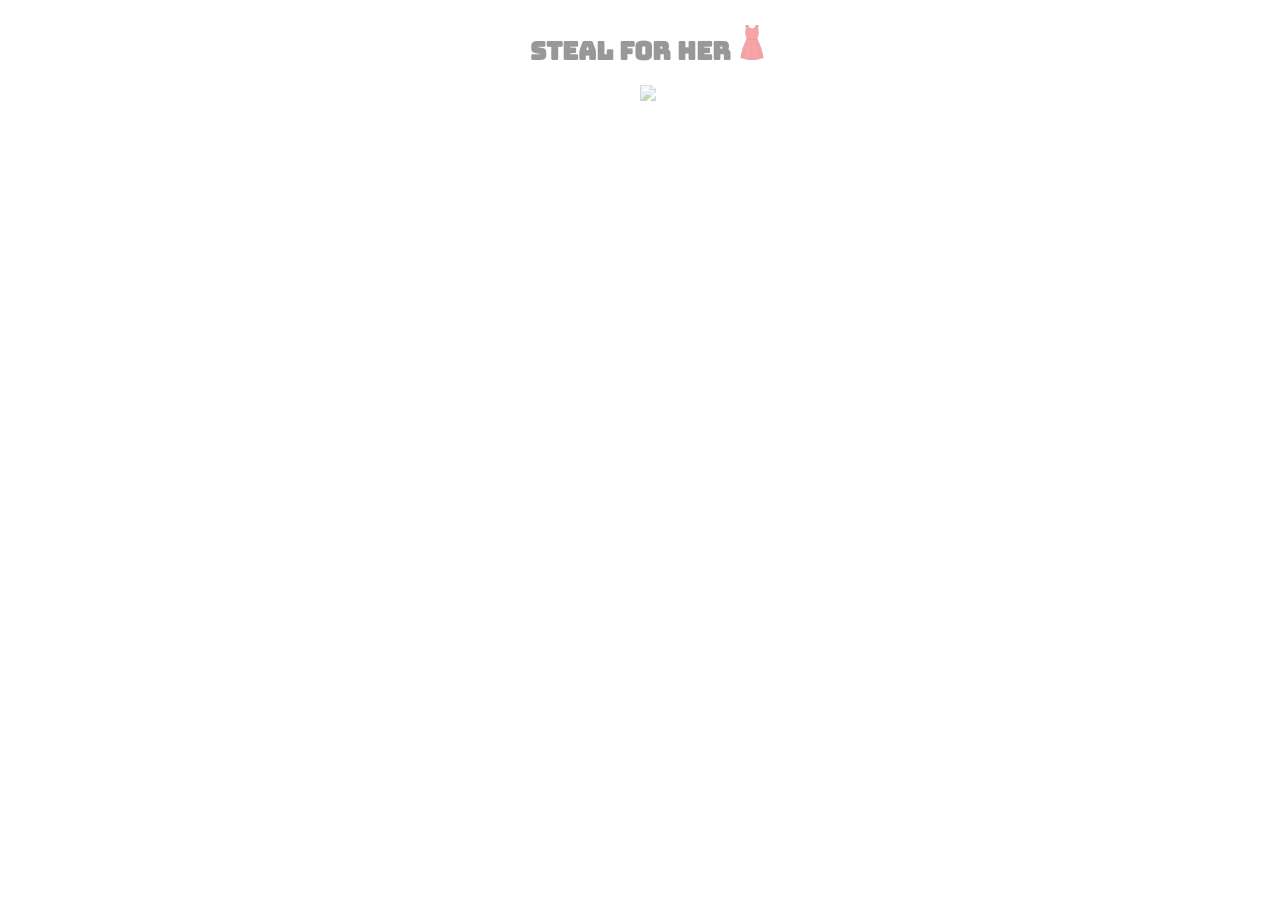
==== index.html @ c2c7077e "first commit" ====
<!DOCTYPE html>
 <html lang="en">
 <head>
  <meta charset="UTF-8">
  <meta name="viewport" content="width=device-width, initial-scale=1.0">
  <title>shopping</title>
   <link rel="stylesheet" href="style.css">
 </head>
 <body>
   <div class="iconscontainer">
<div class="arrow"><i><svg xmlns="http://www.w3.org/2000/svg" fill="none" viewBox="0 0 24 24" stroke-width="1.5" stroke="currentColor" class="size-6">
  <path stroke-linecap="round" stroke-linejoin="round" d="M15.75 19.5 8.25 12l7.5-7.5" />
</svg>
</i></div>
<div class="righticon">
<div class="red-heart"><svg id="Layer_1" data-name="Layer 1" xmlns="http://www.w3.org/2000/svg" viewBox="0 0 122.88 107.39"><defs><style>.cls-1{fill:#ed1b24;fill-rule:evenodd;}</style></defs><title>red-heart</title><path class="cls-1" d="M60.83,17.18c8-8.35,13.62-15.57,26-17C110-2.46,131.27,21.26,119.57,44.61c-3.33,6.65-10.11,14.56-17.61,22.32-8.23,8.52-17.34,16.87-23.72,23.2l-17.4,17.26L46.46,93.55C29.16,76.89,1,55.92,0,29.94-.63,11.74,13.73.08,30.25.29c14.76.2,21,7.54,30.58,16.89Z"/></svg></div>
<div class="cartwheel">
     <svg xmlns="http://www.w3.org/2000/svg" fill="none" viewBox="0 0 24 24" stroke-width="1.5" stroke="currentColor" class="size-6">
     <path stroke-linecap="round" stroke-linejoin="round" d="M2.25 3h1.386c.51 0 .955.343 1.087.835l.383 1.437M7.5 14.25a3 3 0 0 0-3 3h15.75m-12.75-3h11.218c1.121-2.3 2.1-4.684 2.924-7.138a60.114 60.114 0 0 0-16.536-1.84M7.5 14.25 5.106 5.272M6 20.25a.75.75 0 1 1-1.5 0 .75.75 0 0 1 1.5 0Zm12.75 0a.75.75 0 1 1-1.5 0 .75.75 0 0 1 1.5 0Z" />
     </svg>
  </div>
</div>
</div>
<div id="head" onclick="show()">
    <h1>STEAL FOR HER <i><svg xmlns="http://www.w3.org/2000/svg" shape-rendering="geometricPrecision" text-rendering="geometricPrecision" image-rendering="optimizeQuality" fill-rule="evenodd" clip-rule="evenodd" viewBox="0 0 338 511.508"><path fill="#AD161C" fill-rule="nonzero" d="M82.862 0h33.477l1.182 5.897c3.756 18.724 13.481 31.849 25.585 39.256a49.08 49.08 0 0025.052 7.241c8.668.102 17.404-2.122 25.269-6.712 12.444-7.262 22.684-20.515 27.08-39.957L221.801 0h41.116c-.902 14.515-1.826 29.029-2.707 43.546-1.126 18.453-1.211 19.849 2.899 37.934 7.993 35.167 1.565 54.642-4.904 74.239-3.971 12.029-7.961 24.113-7.961 40.197v14.398c22.225 41.858 39.745 84.827 53.747 128.622 14.16 44.289 24.711 89.392 32.887 135.027l1.122 6.261-6.017 1.983c-26.621 8.769-53.846 15.451-80.221 20.239-66.553 12.082-98.972 12.082-165.524 0-26.375-4.788-53.6-11.47-80.221-20.239L0 480.224l1.122-6.261c8.176-45.635 18.727-90.738 32.887-135.027 14.002-43.795 31.522-86.764 53.747-128.622v-14.398c0-16.084-3.99-28.168-7.961-40.197-6.469-19.597-12.897-39.072-4.904-74.239 4.109-18.084 4.025-19.481 2.9-37.925-.885-14.519-1.807-29.037-2.71-43.555h7.781z"/><path fill="#ED1E26" d="M110.366 7.328H82.862l2.156 34.618c1.248 20.509 1.429 21.645-3 41.137-12.631 55.569 13.065 70.045 13.065 112.833v8.761c24.62.581 49.218.86 73.798.854l74.036-.883v-8.732c0-42.788 25.696-57.264 13.065-112.833-4.429-19.492-4.249-20.628-3-41.137l2.154-34.618h-27.502c-16.019 70.853-103.468 68.791-117.268 0zm-19.053 211.91C48.771 301.075 24.097 387.119 8.307 475.251a562.765 562.765 0 0026.819 8.093c7.712-40.823 16.099-81.548 27.322-121.998 11.244-40.528 25.335-80.751 44.441-120.465a4.105 4.105 0 017.406 3.542c-18.863 39.208-32.795 78.99-43.926 119.112-11.145 40.171-19.493 80.725-27.177 121.403-.034.181-.08.356-.135.527 40.419 10.515 80.515 16.381 115.358 18.305V252.241a4.122 4.122 0 018.243 0v251.625c0 .097-.004.194-.01.29 36.835 1.422 93.643-9.604 129.386-18.976a4.014 4.014 0 01-.053-.242c-7.688-40.702-16.481-81.253-28.058-121.371-11.573-40.104-25.954-79.89-44.84-119.144a4.106 4.106 0 017.406-3.542c19.086 39.671 33.623 79.888 45.323 120.433 11.659 40.402 20.483 81.026 28.177 121.722a562.406 562.406 0 0025.704-7.785c-15.788-88.126-40.459-174.162-82.997-255.995-25.139.568-52.754.865-77.815.873l-77.568-.891z"/></svg></i> </h1>  
<img src="C:\Users\Wincila Raj\OneDrive\Desktop\javascript\hd1.webp" >
  </div>
<div class="totcontainer">
<div id="container">
  <div id="profile">
    <div id="prof" onclick="update(event)">
      <svg xmlns="http://www.w3.org/2000/svg" fill="none" viewBox="0 0 24 24" stroke-width="1.5" stroke="currentColor" class="size-6">
      <path stroke-linecap="round" stroke-linejoin="round" d="M17.982 18.725A7.488 7.488 0 0 0 12 15.75a7.488 7.488 0 0 0-5.982 2.975m11.963 0a9 9 0 1 0-11.963 0m11.963 0A8.966 8.966 0 0 1 12 21a8.966 8.966 0 0 1-5.982-2.275M15 9.75a3 3 0 1 1-6 0 3 3 0 0 1 6 0Z"  style="width: 100px";" height:50px;"/>
      </svg>
    </div>
    <div id="text"> <b style="border-radius: 100%; border:  solid black; " onclick="dele(event)">X</b>LOGOUT
    </div>
  <div id="like">
     <svg xmlns="http://www.w3.org/2000/svg" fill="none" viewBox="0 0 24 24" stroke-width="1.5" stroke="currentColor" class="size-6">
     <path stroke-linecap="round" stroke-linejoin="round" d="M21 8.25c0-2.485-2.099-4.5-4.688-4.5-1.935 0-3.597 1.126-4.312 2.733-.715-1.607-2.377-2.733-4.313-2.733C5.1 3.75 3 5.765 3 8.25c0 7.22 9 12 9 12s9-4.78 9-12Z" />
     </svg>
  </div>
  <div id="cart">
     <svg xmlns="http://www.w3.org/2000/svg" fill="none" viewBox="0 0 24 24" stroke-width="1.5" stroke="currentColor" class="size-6">
     <path stroke-linecap="round" stroke-linejoin="round" d="M2.25 3h1.386c.51 0 .955.343 1.087.835l.383 1.437M7.5 14.25a3 3 0 0 0-3 3h15.75m-12.75-3h11.218c1.121-2.3 2.1-4.684 2.924-7.138a60.114 60.114 0 0 0-16.536-1.84M7.5 14.25 5.106 5.272M6 20.25a.75.75 0 1 1-1.5 0 .75.75 0 0 1 1.5 0Zm12.75 0a.75.75 0 1 1-1.5 0 .75.75 0 0 1 1.5 0Z" />
     </svg>
  </div>

</div>
<center>
<div id="inputs">
  <div id="search">
        <i><?xml ver1.0" encoding="utf-8"?><svg version="1.1" id="Layer_1" xmlns="http://www.w3.org/2000/svg" xmlns:xlink="http://www.w3.org/1999/xlink" x="0px" y="0px" width="122.879px" height="119.799px" viewBox="0 0 122.879 119.799" enable-background="new 0 0 122.879 119.799" xml:space="preserve"><g><path d="M49.988,0h0.016v0.007C63.803,0.011,76.298,5.608,85.34,14.652c9.027,9.031,14.619,21.515,14.628,35.303h0.007v0.033v0.04 h-0.007c-0.005,5.557-0.917,10.905-2.594,15.892c-0.281,0.837-0.575,1.641-0.877,2.409v0.007c-1.446,3.66-3.315,7.12-5.547,10.307 l29.082,26.139l0.018,0.016l0.157,0.146l0.011,0.011c1.642,1.563,2.536,3.656,2.649,5.78c0.11,2.1-0.543,4.248-1.979,5.971 l-0.011,0.016l-0.175,0.203l-0.035,0.035l-0.146,0.16l-0.016,0.021c-1.565,1.642-3.654,2.534-5.78,2.646 c-2.097,0.111-4.247-0.54-5.971-1.978l-0.015-0.011l-0.204-0.175l-0.029-0.024L78.761,90.865c-0.88,0.62-1.778,1.209-2.687,1.765 c-1.233,0.755-2.51,1.466-3.813,2.115c-6.699,3.342-14.269,5.222-22.272,5.222v0.007h-0.016v-0.007 c-13.799-0.004-26.296-5.601-35.338-14.645C5.605,76.291,0.016,63.805,0.007,50.021H0v-0.033v-0.016h0.007 c0.004-13.799,5.601-26.296,14.645-35.338C23.683,5.608,36.167,0.016,49.955,0.007V0H49.988L49.988,0z M50.004,11.21v0.007h-0.016 h-0.033V11.21c-10.686,0.007-20.372,4.35-27.384,11.359C15.56,29.578,11.213,39.274,11.21,49.973h0.007v0.016v0.033H11.21 c0.007,10.686,4.347,20.367,11.359,27.381c7.009,7.012,16.705,11.359,27.403,11.361v-0.007h0.016h0.033v0.007 c10.686-0.007,20.368-4.348,27.382-11.359c7.011-7.009,11.358-16.702,11.36-27.4h-0.006v-0.016v-0.033h0.006 c-0.006-10.686-4.35-20.372-11.358-27.384C70.396,15.56,60.703,11.213,50.004,11.21L50.004,11.21z"/></g></svg></i></div>
        <center><input  type="value"  placeholder=" search " id="input" > 
        </center>
  </div>
  <div id="mic">
      <i><svg xmlns="http://www.w3.org/2000/svg" fill="none" viewBox="0 0 24 24" stroke-width="1.5" stroke="currentColor" class="size-6">
      <path stroke-linecap="round" stroke-linejoin="round" d="M12 18.75a6 6 0 0 0 6-6v-1.5m-6 7.5a6 6 0 0 1-6-6v-1.5m6 7.5v3.75m-3.75 0h7.5M12 15.75a3 3 0 0 1-3-3V4.5a3 3 0 1 1 6 0v8.25a3 3 0 0 1-3 3Z" />
      </svg></i>
  </div>
  <div id="camera">
      <i><svg xmlns="http://www.w3.org/2000/svg" fill="none" viewBox="0 0 24 24" stroke-width="1.5" stroke="currentColor" class="size-6">
      <path stroke-linecap="round" stroke-linejoin="round" d="M6.827 6.175A2.31 2.31 0 0 1 5.186 7.23c-.38.054-.757.112-1.134.175C2.999 7.58 2.25 8.507 2.25 9.574V18a2.25 2.25 0 0 0 2.25 2.25h15A2.25 2.25 0 0 0 21.75 18V9.574c0-1.067-.75-1.994-1.802-2.169a47.865 47.865 0 0 0-1.134-.175 2.31 2.31 0 0 1-1.64-1.055l-.822-1.316a2.192 2.192 0 0 0-1.736-1.039 48.774 48.774 0 0 0-5.232 0 2.192 2.192 0 0 0-1.736 1.039l-.821 1.316Z" />
      <path stroke-linecap="round" stroke-linejoin="round" d="M16.5 12.75a4.5 4.5 0 1 1-9 0 4.5 4.5 0 0 1 9 0ZM18.75 10.5h.008v.008h-.008V10.5Z" />
      </svg></i>
  </div>
</div>
</div>
</center>
<div id="catagery">
<div id="image">
<div class="aline" ><img src="C:\Users\Wincila Raj\OneDrive\Desktop\javascript\aline sleeveless dress.avif"style="width: 80PX; height: 100PX; border-radius:50%" alt="ALINE"><p>ALINE</p></div>
<div class="lehanga"><img src="C:\Users\Wincila Raj\OneDrive\Desktop\javascript\HEART GOWN_files\luxurious-red-gold-indian-bridal-lehenga-choli-with-heavy-embroidery_1164417-58170.jpg" style="width: 80PX; height: 100PX; border-radius:50%" ><p>LEHANGA</p></div>
<div class="kurti"><img src="C:\Users\Wincila Raj\OneDrive\Desktop\javascript\lehanga\shopping (7).webp" style="width: 80PX; height: 100PX; border-radius:50%" alt="KURTI"><P>KURTI</P></div>
<div class="frock"><img src="C:\Users\Wincila Raj\OneDrive\Desktop\javascript\LONG FROCK1.jpg" style="width: 80PX; height: 100PX; border-radius:50%" alt="LONG FOCK"><P>FROCK</P></div>
<div class="pant"><img src="C:\Users\Wincila Raj\OneDrive\Desktop\javascript\lehanga\shopping (21).webp"style="width: 80PX; height: 100PX; border-radius:50%" alt="PANT"><P>PANT</P></div>
<div class="saree"><img src="C:\Users\Wincila Raj\OneDrive\Desktop\javascript\lehanga\shopping (17).webp"style="width: 80PX; height: 100PX; border-radius:50%" alt="SAREE"><P>SAREE</P></div>
<div class="tshirt"><img src="C:\Users\Wincila Raj\OneDrive\Desktop\javascript\lehanga\shopping (25).webp"style="width: 80PX; height: 100PX; border-radius:50%" alt="T-SIRT"><P>T-SHIRT</P></div>
    </div>

 </div>
 
 <center>
  <div id="cartimg" onclick="show()"></div>
<div id="redcart"><img src="C:\Users\Wincila Raj\OneDrive\Desktop\javascript\lehanga\shop.webp" style="width:100% ; height: 100%; margin-bottom: 0%;" alt=""> <p style="color: white;">SHOP NOW!<b></b> </p></div>
</center>
</div>

<div class="dressimgs">
<div id="lineimg">
   <div class="alineimg"><img src="C:\Users\Wincila Raj\OneDrive\Desktop\javascript\Aline dress.avif"  style="width: 350px; height: 400px;"><center><b><p>PRETTY ALINE DRESS</p></b></center>
    <center>
  <div class="price"> <p ><b>₹600 <span style="text-decoration: line-through; color: gray;" >800</b>20% OFF   </span><p style="left: 100px; "> <i style="color: gray;"></i> <i>  FREE DELIVERY </i></p> </div></center>
  <div class="svgs"> <div class="heart"><svg xmlns="http://www.w3.org/2000/svg" fill="none" viewBox="0 0 24 24" stroke-width="1.5" stroke="currentColor" class="size-6">
     <path stroke-linecap="round" stroke-linejoin="round" d="M21 8.25c0-2.485-2.099-4.5-4.688-4.5-1.935 0-3.597 1.126-4.312 2.733-.715-1.607-2.377-2.733-4.313-2.733C5.1 3.75 3 5.765 3 8.25c0 7.22 9 12 9 12s9-4.78 9-12Z" />
     </svg ></div> <div class="cart"><svg xmlns="http://www.w3.org/2000/svg" fill="none" viewBox="0 0 24 24" stroke-width="1.5" stroke="currentColor" class="size-6">
     <path stroke-linecap="round" stroke-linejoin="round" d="M2.25 3h1.386c.51 0 .955.343 1.087.835l.383 1.437M7.5 14.25a3 3 0 0 0-3 3h15.75m-12.75-3h11.218c1.121-2.3 2.1-4.684 2.924-7.138a60.114 60.114 0 0 0-16.536-1.84M7.5 14.25 5.106 5.272M6 20.25a.75.75 0 1 1-1.5 0 .75.75 0 0 1 1.5 0Zm12.75 0a.75.75 0 1 1-1.5 0 .75.75 0 0 1 1.5 0Z" />
   </svg></div> <div class="share"> <svg xmlns="http://www.w3.org/2000/svg" fill="none" viewBox="0 0 24 24" stroke-width="1.5" stroke="currentColor" class="size-6">
  <path stroke-linecap="round" stroke-linejoin="round" d="M7.217 10.907a2.25 2.25 0 1 0 0 2.186m0-2.186c.18.324.283.696.283 1.093s-.103.77-.283 1.093m0-2.186 9.566-5.314m-9.566 7.5 9.566 5.314m0 0a2.25 2.25 0 1 0 3.935 2.186 2.25 2.25 0 0 0-3.935-2.186Zm0-12.814a2.25 2.25 0 1 0 3.933-2.185 2.25 2.25 0 0 0-3.933 2.185Z" />
   </svg></div></div>
   <div class="star">
   <svg xmlns="http://www.w3.org/2000/svg" fill="none" viewBox="0 0 24 24" stroke-width="1.5" stroke="currentColor" class="size-6">
  <path stroke-linecap="round" stroke-linejoin="round" d="M11.48 3.499a.562.562 0 0 1 1.04 0l2.125 5.111a.563.563 0 0 0 .475.345l5.518.442c.499.04.701.663.321.988l-4.204 3.602a.563.563 0 0 0-.182.557l1.285 5.385a.562.562 0 0 1-.84.61l-4.725-2.885a.562.562 0 0 0-.586 0L6.982 20.54a.562.562 0 0 1-.84-.61l1.285-5.386a.562.562 0 0 0-.182-.557l-4.204-3.602a.562.562 0 0 1 .321-.988l5.518-.442a.563.563 0 0 0 .475-.345L11.48 3.5Z" />
  </svg>
  <svg xmlns="http://www.w3.org/2000/svg" fill="none" viewBox="0 0 24 24" stroke-width="1.5" stroke="currentColor" class="size-6">
  <path stroke-linecap="round" stroke-linejoin="round" d="M11.48 3.499a.562.562 0 0 1 1.04 0l2.125 5.111a.563.563 0 0 0 .475.345l5.518.442c.499.04.701.663.321.988l-4.204 3.602a.563.563 0 0 0-.182.557l1.285 5.385a.562.562 0 0 1-.84.61l-4.725-2.885a.562.562 0 0 0-.586 0L6.982 20.54a.562.562 0 0 1-.84-.61l1.285-5.386a.562.562 0 0 0-.182-.557l-4.204-3.602a.562.562 0 0 1 .321-.988l5.518-.442a.563.563 0 0 0 .475-.345L11.48 3.5Z" />
  </svg>
   <svg xmlns="http://www.w3.org/2000/svg" fill="none" viewBox="0 0 24 24" stroke-width="1.5" stroke="currentColor" class="size-6">
  <path stroke-linecap="round" stroke-linejoin="round" d="M11.48 3.499a.562.562 0 0 1 1.04 0l2.125 5.111a.563.563 0 0 0 .475.345l5.518.442c.499.04.701.663.321.988l-4.204 3.602a.563.563 0 0 0-.182.557l1.285 5.385a.562.562 0 0 1-.84.61l-4.725-2.885a.562.562 0 0 0-.586 0L6.982 20.54a.562.562 0 0 1-.84-.61l1.285-5.386a.562.562 0 0 0-.182-.557l-4.204-3.602a.562.562 0 0 1 .321-.988l5.518-.442a.563.563 0 0 0 .475-.345L11.48 3.5Z" />
  </svg>
  <svg xmlns="http://www.w3.org/2000/svg" fill="none" viewBox="0 0 24 24" stroke-width="1.5" stroke="currentColor" class="size-6">
  <path stroke-linecap="round" stroke-linejoin="round" d="M11.48 3.499a.562.562 0 0 1 1.04 0l2.125 5.111a.563.563 0 0 0 .475.345l5.518.442c.499.04.701.663.321.988l-4.204 3.602a.563.563 0 0 0-.182.557l1.285 5.385a.562.562 0 0 1-.84.61l-4.725-2.885a.562.562 0 0 0-.586 0L6.982 20.54a.562.562 0 0 1-.84-.61l1.285-5.386a.562.562 0 0 0-.182-.557l-4.204-3.602a.562.562 0 0 1 .321-.988l5.518-.442a.563.563 0 0 0 .475-.345L11.48 3.5Z" />
  </svg>
  <svg xmlns="http://www.w3.org/2000/svg" fill="none" viewBox="0 0 24 24" stroke-width="1.5" stroke="currentColor" class="size-6">
  <path stroke-linecap="round" stroke-linejoin="round" d="M11.48 3.499a.562.562 0 0 1 1.04 0l2.125 5.111a.563.563 0 0 0 .475.345l5.518.442c.499.04.701.663.321.988l-4.204 3.602a.563.563 0 0 0-.182.557l1.285 5.385a.562.562 0 0 1-.84.61l-4.725-2.885a.562.562 0 0 0-.586 0L6.982 20.54a.562.562 0 0 1-.84-.61l1.285-5.386a.562.562 0 0 0-.182-.557l-4.204-3.602a.562.562 0 0 1 .321-.988l5.518-.442a.563.563 0 0 0 .475-.345L11.48 3.5Z" />
  </svg>
  </div>
  </div>
<div class="alineimg"><img src="C:\Users\Wincila Raj\OneDrive\Desktop\javascript\aline sleeveless dress.avif" style="width: 350px; height: 400px;"><center><b><p>PRETTY ALINE DRESS</p></b></center>
    <center>
  <div class="price"> <p ><b>₹740 <span style="text-decoration: line-through; color: gray;" >800</b>20% OFF   </span><p style="left: 100px; "> <i style="color: gray;"></i> <i>  FREE DELIVERY </i></p> </div></center>
  <div class="svgs"><div class="heart"><svg xmlns="http://www.w3.org/2000/svg" fill="none" viewBox="0 0 24 24" stroke-width="1.5" stroke="currentColor" class="size-6">
     <path stroke-linecap="round" stroke-linejoin="round" d="M21 8.25c0-2.485-2.099-4.5-4.688-4.5-1.935 0-3.597 1.126-4.312 2.733-.715-1.607-2.377-2.733-4.313-2.733C5.1 3.75 3 5.765 3 8.25c0 7.22 9 12 9 12s9-4.78 9-12Z" />
     </svg ></div> <div class="cart"><svg xmlns="http://www.w3.org/2000/svg" fill="none" viewBox="0 0 24 24" stroke-width="1.5" stroke="currentColor" class="size-6">
     <path stroke-linecap="round" stroke-linejoin="round" d="M2.25 3h1.386c.51 0 .955.343 1.087.835l.383 1.437M7.5 14.25a3 3 0 0 0-3 3h15.75m-12.75-3h11.218c1.121-2.3 2.1-4.684 2.924-7.138a60.114 60.114 0 0 0-16.536-1.84M7.5 14.25 5.106 5.272M6 20.25a.75.75 0 1 1-1.5 0 .75.75 0 0 1 1.5 0Zm12.75 0a.75.75 0 1 1-1.5 0 .75.75 0 0 1 1.5 0Z" />
   </svg></div> <div class="share"> <svg xmlns="http://www.w3.org/2000/svg" fill="none" viewBox="0 0 24 24" stroke-width="1.5" stroke="currentColor" class="size-6">
  <path stroke-linecap="round" stroke-linejoin="round" d="M7.217 10.907a2.25 2.25 0 1 0 0 2.186m0-2.186c.18.324.283.696.283 1.093s-.103.77-.283 1.093m0-2.186 9.566-5.314m-9.566 7.5 9.566 5.314m0 0a2.25 2.25 0 1 0 3.935 2.186 2.25 2.25 0 0 0-3.935-2.186Zm0-12.814a2.25 2.25 0 1 0 3.933-2.185 2.25 2.25 0 0 0-3.933 2.185Z" />
   </svg></div></div>
   <div class="star">
   <svg xmlns="http://www.w3.org/2000/svg" fill="none" viewBox="0 0 24 24" stroke-width="1.5" stroke="currentColor" class="size-6">
  <path stroke-linecap="round" stroke-linejoin="round" d="M11.48 3.499a.562.562 0 0 1 1.04 0l2.125 5.111a.563.563 0 0 0 .475.345l5.518.442c.499.04.701.663.321.988l-4.204 3.602a.563.563 0 0 0-.182.557l1.285 5.385a.562.562 0 0 1-.84.61l-4.725-2.885a.562.562 0 0 0-.586 0L6.982 20.54a.562.562 0 0 1-.84-.61l1.285-5.386a.562.562 0 0 0-.182-.557l-4.204-3.602a.562.562 0 0 1 .321-.988l5.518-.442a.563.563 0 0 0 .475-.345L11.48 3.5Z" />
   </svg>
   <svg xmlns="http://www.w3.org/2000/svg" fill="none" viewBox="0 0 24 24" stroke-width="1.5" stroke="currentColor" class="size-6">
  <path stroke-linecap="round" stroke-linejoin="round" d="M11.48 3.499a.562.562 0 0 1 1.04 0l2.125 5.111a.563.563 0 0 0 .475.345l5.518.442c.499.04.701.663.321.988l-4.204 3.602a.563.563 0 0 0-.182.557l1.285 5.385a.562.562 0 0 1-.84.61l-4.725-2.885a.562.562 0 0 0-.586 0L6.982 20.54a.562.562 0 0 1-.84-.61l1.285-5.386a.562.562 0 0 0-.182-.557l-4.204-3.602a.562.562 0 0 1 .321-.988l5.518-.442a.563.563 0 0 0 .475-.345L11.48 3.5Z" />
   </svg>
  <svg xmlns="http://www.w3.org/2000/svg" fill="none" viewBox="0 0 24 24" stroke-width="1.5" stroke="currentColor" class="size-6">
  <path stroke-linecap="round" stroke-linejoin="round" d="M11.48 3.499a.562.562 0 0 1 1.04 0l2.125 5.111a.563.563 0 0 0 .475.345l5.518.442c.499.04.701.663.321.988l-4.204 3.602a.563.563 0 0 0-.182.557l1.285 5.385a.562.562 0 0 1-.84.61l-4.725-2.885a.562.562 0 0 0-.586 0L6.982 20.54a.562.562 0 0 1-.84-.61l1.285-5.386a.562.562 0 0 0-.182-.557l-4.204-3.602a.562.562 0 0 1 .321-.988l5.518-.442a.563.563 0 0 0 .475-.345L11.48 3.5Z" />
  </svg>
   <svg xmlns="http://www.w3.org/2000/svg" fill="none" viewBox="0 0 24 24" stroke-width="1.5" stroke="currentColor" class="size-6">
  <path stroke-linecap="round" stroke-linejoin="round" d="M11.48 3.499a.562.562 0 0 1 1.04 0l2.125 5.111a.563.563 0 0 0 .475.345l5.518.442c.499.04.701.663.321.988l-4.204 3.602a.563.563 0 0 0-.182.557l1.285 5.385a.562.562 0 0 1-.84.61l-4.725-2.885a.562.562 0 0 0-.586 0L6.982 20.54a.562.562 0 0 1-.84-.61l1.285-5.386a.562.562 0 0 0-.182-.557l-4.204-3.602a.562.562 0 0 1 .321-.988l5.518-.442a.563.563 0 0 0 .475-.345L11.48 3.5Z" />
  </svg>
  <svg xmlns="http://www.w3.org/2000/svg" fill="none" viewBox="0 0 24 24" stroke-width="1.5" stroke="currentColor" class="size-6">
  <path stroke-linecap="round" stroke-linejoin="round" d="M11.48 3.499a.562.562 0 0 1 1.04 0l2.125 5.111a.563.563 0 0 0 .475.345l5.518.442c.499.04.701.663.321.988l-4.204 3.602a.563.563 0 0 0-.182.557l1.285 5.385a.562.562 0 0 1-.84.61l-4.725-2.885a.562.562 0 0 0-.586 0L6.982 20.54a.562.562 0 0 1-.84-.61l1.285-5.386a.562.562 0 0 0-.182-.557l-4.204-3.602a.562.562 0 0 1 .321-.988l5.518-.442a.563.563 0 0 0 .475-.345L11.48 3.5Z" />
</svg>
</div>
</div>
   <div class="alineimg"><img src="C:\Users\Wincila Raj\OneDrive\Desktop\javascript\aline sleeveless dress.png" style="width: 350px; height: 400px;"><center><b><p>PRETTY ALINE DRESS</p></b></center>
    <center>
  <div class="price"> <p ><b>₹800 <span style="text-decoration: line-through; color: gray;" >1000</b>20% OFF   </span><p style="left: 100px; "> <i style="color: gray;"></i> <i>  FREE DELIVERY </i></p> </div></center>
  <div class="svgs"><div class="heart"><svg xmlns="http://www.w3.org/2000/svg" fill="none" viewBox="0 0 24 24" stroke-width="1.5" stroke="currentColor" class="size-6">
     <path stroke-linecap="round" stroke-linejoin="round" d="M21 8.25c0-2.485-2.099-4.5-4.688-4.5-1.935 0-3.597 1.126-4.312 2.733-.715-1.607-2.377-2.733-4.313-2.733C5.1 3.75 3 5.765 3 8.25c0 7.22 9 12 9 12s9-4.78 9-12Z" />
     </svg ></div> <div class="cart"><svg xmlns="http://www.w3.org/2000/svg" fill="none" viewBox="0 0 24 24" stroke-width="1.5" stroke="currentColor" class="size-6">
     <path stroke-linecap="round" stroke-linejoin="round" d="M2.25 3h1.386c.51 0 .955.343 1.087.835l.383 1.437M7.5 14.25a3 3 0 0 0-3 3h15.75m-12.75-3h11.218c1.121-2.3 2.1-4.684 2.924-7.138a60.114 60.114 0 0 0-16.536-1.84M7.5 14.25 5.106 5.272M6 20.25a.75.75 0 1 1-1.5 0 .75.75 0 0 1 1.5 0Zm12.75 0a.75.75 0 1 1-1.5 0 .75.75 0 0 1 1.5 0Z" />
   </svg></div> <div class="share"> <svg xmlns="http://www.w3.org/2000/svg" fill="none" viewBox="0 0 24 24" stroke-width="1.5" stroke="currentColor" class="size-6">
  <path stroke-linecap="round" stroke-linejoin="round" d="M7.217 10.907a2.25 2.25 0 1 0 0 2.186m0-2.186c.18.324.283.696.283 1.093s-.103.77-.283 1.093m0-2.186 9.566-5.314m-9.566 7.5 9.566 5.314m0 0a2.25 2.25 0 1 0 3.935 2.186 2.25 2.25 0 0 0-3.935-2.186Zm0-12.814a2.25 2.25 0 1 0 3.933-2.185 2.25 2.25 0 0 0-3.933 2.185Z" />
   </svg></div></div>
   <div class="star">
   <svg xmlns="http://www.w3.org/2000/svg" fill="none" viewBox="0 0 24 24" stroke-width="1.5" stroke="currentColor" class="size-6">
  <path stroke-linecap="round" stroke-linejoin="round" d="M11.48 3.499a.562.562 0 0 1 1.04 0l2.125 5.111a.563.563 0 0 0 .475.345l5.518.442c.499.04.701.663.321.988l-4.204 3.602a.563.563 0 0 0-.182.557l1.285 5.385a.562.562 0 0 1-.84.61l-4.725-2.885a.562.562 0 0 0-.586 0L6.982 20.54a.562.562 0 0 1-.84-.61l1.285-5.386a.562.562 0 0 0-.182-.557l-4.204-3.602a.562.562 0 0 1 .321-.988l5.518-.442a.563.563 0 0 0 .475-.345L11.48 3.5Z" />
  </svg>
  <svg xmlns="http://www.w3.org/2000/svg" fill="none" viewBox="0 0 24 24" stroke-width="1.5" stroke="currentColor" class="size-6">
  <path stroke-linecap="round" stroke-linejoin="round" d="M11.48 3.499a.562.562 0 0 1 1.04 0l2.125 5.111a.563.563 0 0 0 .475.345l5.518.442c.499.04.701.663.321.988l-4.204 3.602a.563.563 0 0 0-.182.557l1.285 5.385a.562.562 0 0 1-.84.61l-4.725-2.885a.562.562 0 0 0-.586 0L6.982 20.54a.562.562 0 0 1-.84-.61l1.285-5.386a.562.562 0 0 0-.182-.557l-4.204-3.602a.562.562 0 0 1 .321-.988l5.518-.442a.563.563 0 0 0 .475-.345L11.48 3.5Z" />
  </svg>
   <svg xmlns="http://www.w3.org/2000/svg" fill="none" viewBox="0 0 24 24" stroke-width="1.5" stroke="currentColor" class="size-6">
  <path stroke-linecap="round" stroke-linejoin="round" d="M11.48 3.499a.562.562 0 0 1 1.04 0l2.125 5.111a.563.563 0 0 0 .475.345l5.518.442c.499.04.701.663.321.988l-4.204 3.602a.563.563 0 0 0-.182.557l1.285 5.385a.562.562 0 0 1-.84.61l-4.725-2.885a.562.562 0 0 0-.586 0L6.982 20.54a.562.562 0 0 1-.84-.61l1.285-5.386a.562.562 0 0 0-.182-.557l-4.204-3.602a.562.562 0 0 1 .321-.988l5.518-.442a.563.563 0 0 0 .475-.345L11.48 3.5Z" />
  </svg>
  <svg xmlns="http://www.w3.org/2000/svg" fill="none" viewBox="0 0 24 24" stroke-width="1.5" stroke="currentColor" class="size-6">
  <path stroke-linecap="round" stroke-linejoin="round" d="M11.48 3.499a.562.562 0 0 1 1.04 0l2.125 5.111a.563.563 0 0 0 .475.345l5.518.442c.499.04.701.663.321.988l-4.204 3.602a.563.563 0 0 0-.182.557l1.285 5.385a.562.562 0 0 1-.84.61l-4.725-2.885a.562.562 0 0 0-.586 0L6.982 20.54a.562.562 0 0 1-.84-.61l1.285-5.386a.562.562 0 0 0-.182-.557l-4.204-3.602a.562.562 0 0 1 .321-.988l5.518-.442a.563.563 0 0 0 .475-.345L11.48 3.5Z" />
  </svg>
  <svg xmlns="http://www.w3.org/2000/svg" fill="none" viewBox="0 0 24 24" stroke-width="1.5" stroke="currentColor" class="size-6">
  <path stroke-linecap="round" stroke-linejoin="round" d="M11.48 3.499a.562.562 0 0 1 1.04 0l2.125 5.111a.563.563 0 0 0 .475.345l5.518.442c.499.04.701.663.321.988l-4.204 3.602a.563.563 0 0 0-.182.557l1.285 5.385a.562.562 0 0 1-.84.61l-4.725-2.885a.562.562 0 0 0-.586 0L6.982 20.54a.562.562 0 0 1-.84-.61l1.285-5.386a.562.562 0 0 0-.182-.557l-4.204-3.602a.562.562 0 0 1 .321-.988l5.518-.442a.563.563 0 0 0 .475-.345L11.48 3.5Z" />
  </svg>
  </div>
  </div>
<div class="alineimg"><img src="C:\Users\Wincila Raj\OneDrive\Desktop\javascript\aline sleeveless dress2.avif"  style="width: 350px; height: 400px;"><center><b><p>PRETTY ALINE DRESS</p></b></center>
    <center>
  <div class="price"> <p ><b>₹800 <span style="text-decoration: line-through; color: gray;" >960</b>20% OFF   </span><p style="left: 100px; "> <i style="color: gray;"></i> <i>  FREE DELIVERY </i></p> </div></center>
  <div class="svgs"><div class="heart"><svg xmlns="http://www.w3.org/2000/svg" fill="none" viewBox="0 0 24 24" stroke-width="1.5" stroke="currentColor" class="size-6">
     <path stroke-linecap="round" stroke-linejoin="round" d="M21 8.25c0-2.485-2.099-4.5-4.688-4.5-1.935 0-3.597 1.126-4.312 2.733-.715-1.607-2.377-2.733-4.313-2.733C5.1 3.75 3 5.765 3 8.25c0 7.22 9 12 9 12s9-4.78 9-12Z" />
     </svg ></div> <div class="cart"><svg xmlns="http://www.w3.org/2000/svg" fill="none" viewBox="0 0 24 24" stroke-width="1.5" stroke="currentColor" class="size-6">
     <path stroke-linecap="round" stroke-linejoin="round" d="M2.25 3h1.386c.51 0 .955.343 1.087.835l.383 1.437M7.5 14.25a3 3 0 0 0-3 3h15.75m-12.75-3h11.218c1.121-2.3 2.1-4.684 2.924-7.138a60.114 60.114 0 0 0-16.536-1.84M7.5 14.25 5.106 5.272M6 20.25a.75.75 0 1 1-1.5 0 .75.75 0 0 1 1.5 0Zm12.75 0a.75.75 0 1 1-1.5 0 .75.75 0 0 1 1.5 0Z" />
   </svg></div> <div class="share"> <svg xmlns="http://www.w3.org/2000/svg" fill="none" viewBox="0 0 24 24" stroke-width="1.5" stroke="currentColor" class="size-6">
  <path stroke-linecap="round" stroke-linejoin="round" d="M7.217 10.907a2.25 2.25 0 1 0 0 2.186m0-2.186c.18.324.283.696.283 1.093s-.103.77-.283 1.093m0-2.186 9.566-5.314m-9.566 7.5 9.566 5.314m0 0a2.25 2.25 0 1 0 3.935 2.186 2.25 2.25 0 0 0-3.935-2.186Zm0-12.814a2.25 2.25 0 1 0 3.933-2.185 2.25 2.25 0 0 0-3.933 2.185Z" />
   </svg></div></div>
   <div class="star">
   <svg xmlns="http://www.w3.org/2000/svg" fill="none" viewBox="0 0 24 24" stroke-width="1.5" stroke="currentColor" class="size-6">
  <path stroke-linecap="round" stroke-linejoin="round" d="M11.48 3.499a.562.562 0 0 1 1.04 0l2.125 5.111a.563.563 0 0 0 .475.345l5.518.442c.499.04.701.663.321.988l-4.204 3.602a.563.563 0 0 0-.182.557l1.285 5.385a.562.562 0 0 1-.84.61l-4.725-2.885a.562.562 0 0 0-.586 0L6.982 20.54a.562.562 0 0 1-.84-.61l1.285-5.386a.562.562 0 0 0-.182-.557l-4.204-3.602a.562.562 0 0 1 .321-.988l5.518-.442a.563.563 0 0 0 .475-.345L11.48 3.5Z" />
  </svg>
  <svg xmlns="http://www.w3.org/2000/svg" fill="none" viewBox="0 0 24 24" stroke-width="1.5" stroke="currentColor" class="size-6">
  <path stroke-linecap="round" stroke-linejoin="round" d="M11.48 3.499a.562.562 0 0 1 1.04 0l2.125 5.111a.563.563 0 0 0 .475.345l5.518.442c.499.04.701.663.321.988l-4.204 3.602a.563.563 0 0 0-.182.557l1.285 5.385a.562.562 0 0 1-.84.61l-4.725-2.885a.562.562 0 0 0-.586 0L6.982 20.54a.562.562 0 0 1-.84-.61l1.285-5.386a.562.562 0 0 0-.182-.557l-4.204-3.602a.562.562 0 0 1 .321-.988l5.518-.442a.563.563 0 0 0 .475-.345L11.48 3.5Z" />
  </svg>
   <svg xmlns="http://www.w3.org/2000/svg" fill="none" viewBox="0 0 24 24" stroke-width="1.5" stroke="currentColor" class="size-6">
  <path stroke-linecap="round" stroke-linejoin="round" d="M11.48 3.499a.562.562 0 0 1 1.04 0l2.125 5.111a.563.563 0 0 0 .475.345l5.518.442c.499.04.701.663.321.988l-4.204 3.602a.563.563 0 0 0-.182.557l1.285 5.385a.562.562 0 0 1-.84.61l-4.725-2.885a.562.562 0 0 0-.586 0L6.982 20.54a.562.562 0 0 1-.84-.61l1.285-5.386a.562.562 0 0 0-.182-.557l-4.204-3.602a.562.562 0 0 1 .321-.988l5.518-.442a.563.563 0 0 0 .475-.345L11.48 3.5Z" />
  </svg>
  <svg xmlns="http://www.w3.org/2000/svg" fill="none" viewBox="0 0 24 24" stroke-width="1.5" stroke="currentColor" class="size-6">
  <path stroke-linecap="round" stroke-linejoin="round" d="M11.48 3.499a.562.562 0 0 1 1.04 0l2.125 5.111a.563.563 0 0 0 .475.345l5.518.442c.499.04.701.663.321.988l-4.204 3.602a.563.563 0 0 0-.182.557l1.285 5.385a.562.562 0 0 1-.84.61l-4.725-2.885a.562.562 0 0 0-.586 0L6.982 20.54a.562.562 0 0 1-.84-.61l1.285-5.386a.562.562 0 0 0-.182-.557l-4.204-3.602a.562.562 0 0 1 .321-.988l5.518-.442a.563.563 0 0 0 .475-.345L11.48 3.5Z" />
  </svg>
  <svg xmlns="http://www.w3.org/2000/svg" fill="none" viewBox="0 0 24 24" stroke-width="1.5" stroke="currentColor" class="size-6">
  <path stroke-linecap="round" stroke-linejoin="round" d="M11.48 3.499a.562.562 0 0 1 1.04 0l2.125 5.111a.563.563 0 0 0 .475.345l5.518.442c.499.04.701.663.321.988l-4.204 3.602a.563.563 0 0 0-.182.557l1.285 5.385a.562.562 0 0 1-.84.61l-4.725-2.885a.562.562 0 0 0-.586 0L6.982 20.54a.562.562 0 0 1-.84-.61l1.285-5.386a.562.562 0 0 0-.182-.557l-4.204-3.602a.562.562 0 0 1 .321-.988l5.518-.442a.563.563 0 0 0 .475-.345L11.48 3.5Z" />
  </svg>
  </div>
  </div>
<div class="alineimg"><img src="C:\Users\Wincila Raj\OneDrive\Desktop\javascript\aline sleeveless dress3.jpg" style="width: 350px; height: 400px;"><center><b><p>PRETTY ALINE DRESS</p></b></center>
    <center>
  <div class="price"> <p ><b>₹600 <span style="text-decoration: line-through; color: gray;" >800</b>20% OFF   </span><p style="left: 100px; "> <i style="color: gray;"></i> <i>  FREE DELIVERY </i></p> </div></center>
  <div class="svgs"><div class="heart"><svg xmlns="http://www.w3.org/2000/svg" fill="none" viewBox="0 0 24 24" stroke-width="1.5" stroke="currentColor" class="size-6">
     <path stroke-linecap="round" stroke-linejoin="round" d="M21 8.25c0-2.485-2.099-4.5-4.688-4.5-1.935 0-3.597 1.126-4.312 2.733-.715-1.607-2.377-2.733-4.313-2.733C5.1 3.75 3 5.765 3 8.25c0 7.22 9 12 9 12s9-4.78 9-12Z" />
     </svg ></div> <div class="cart"><svg xmlns="http://www.w3.org/2000/svg" fill="none" viewBox="0 0 24 24" stroke-width="1.5" stroke="currentColor" class="size-6">
     <path stroke-linecap="round" stroke-linejoin="round" d="M2.25 3h1.386c.51 0 .955.343 1.087.835l.383 1.437M7.5 14.25a3 3 0 0 0-3 3h15.75m-12.75-3h11.218c1.121-2.3 2.1-4.684 2.924-7.138a60.114 60.114 0 0 0-16.536-1.84M7.5 14.25 5.106 5.272M6 20.25a.75.75 0 1 1-1.5 0 .75.75 0 0 1 1.5 0Zm12.75 0a.75.75 0 1 1-1.5 0 .75.75 0 0 1 1.5 0Z" />
   </svg></div> <div class="share"> <svg xmlns="http://www.w3.org/2000/svg" fill="none" viewBox="0 0 24 24" stroke-width="1.5" stroke="currentColor" class="size-6">
  <path stroke-linecap="round" stroke-linejoin="round" d="M7.217 10.907a2.25 2.25 0 1 0 0 2.186m0-2.186c.18.324.283.696.283 1.093s-.103.77-.283 1.093m0-2.186 9.566-5.314m-9.566 7.5 9.566 5.314m0 0a2.25 2.25 0 1 0 3.935 2.186 2.25 2.25 0 0 0-3.935-2.186Zm0-12.814a2.25 2.25 0 1 0 3.933-2.185 2.25 2.25 0 0 0-3.933 2.185Z" />
   </svg></div></div>
   <div class="star">
   <svg xmlns="http://www.w3.org/2000/svg" fill="none" viewBox="0 0 24 24" stroke-width="1.5" stroke="currentColor" class="size-6">
  <path stroke-linecap="round" stroke-linejoin="round" d="M11.48 3.499a.562.562 0 0 1 1.04 0l2.125 5.111a.563.563 0 0 0 .475.345l5.518.442c.499.04.701.663.321.988l-4.204 3.602a.563.563 0 0 0-.182.557l1.285 5.385a.562.562 0 0 1-.84.61l-4.725-2.885a.562.562 0 0 0-.586 0L6.982 20.54a.562.562 0 0 1-.84-.61l1.285-5.386a.562.562 0 0 0-.182-.557l-4.204-3.602a.562.562 0 0 1 .321-.988l5.518-.442a.563.563 0 0 0 .475-.345L11.48 3.5Z" />
  </svg>
  <svg xmlns="http://www.w3.org/2000/svg" fill="none" viewBox="0 0 24 24" stroke-width="1.5" stroke="currentColor" class="size-6">
  <path stroke-linecap="round" stroke-linejoin="round" d="M11.48 3.499a.562.562 0 0 1 1.04 0l2.125 5.111a.563.563 0 0 0 .475.345l5.518.442c.499.04.701.663.321.988l-4.204 3.602a.563.563 0 0 0-.182.557l1.285 5.385a.562.562 0 0 1-.84.61l-4.725-2.885a.562.562 0 0 0-.586 0L6.982 20.54a.562.562 0 0 1-.84-.61l1.285-5.386a.562.562 0 0 0-.182-.557l-4.204-3.602a.562.562 0 0 1 .321-.988l5.518-.442a.563.563 0 0 0 .475-.345L11.48 3.5Z" />
  </svg>
   <svg xmlns="http://www.w3.org/2000/svg" fill="none" viewBox="0 0 24 24" stroke-width="1.5" stroke="currentColor" class="size-6">
  <path stroke-linecap="round" stroke-linejoin="round" d="M11.48 3.499a.562.562 0 0 1 1.04 0l2.125 5.111a.563.563 0 0 0 .475.345l5.518.442c.499.04.701.663.321.988l-4.204 3.602a.563.563 0 0 0-.182.557l1.285 5.385a.562.562 0 0 1-.84.61l-4.725-2.885a.562.562 0 0 0-.586 0L6.982 20.54a.562.562 0 0 1-.84-.61l1.285-5.386a.562.562 0 0 0-.182-.557l-4.204-3.602a.562.562 0 0 1 .321-.988l5.518-.442a.563.563 0 0 0 .475-.345L11.48 3.5Z" />
  </svg>
  <svg xmlns="http://www.w3.org/2000/svg" fill="none" viewBox="0 0 24 24" stroke-width="1.5" stroke="currentColor" class="size-6">
  <path stroke-linecap="round" stroke-linejoin="round" d="M11.48 3.499a.562.562 0 0 1 1.04 0l2.125 5.111a.563.563 0 0 0 .475.345l5.518.442c.499.04.701.663.321.988l-4.204 3.602a.563.563 0 0 0-.182.557l1.285 5.385a.562.562 0 0 1-.84.61l-4.725-2.885a.562.562 0 0 0-.586 0L6.982 20.54a.562.562 0 0 1-.84-.61l1.285-5.386a.562.562 0 0 0-.182-.557l-4.204-3.602a.562.562 0 0 1 .321-.988l5.518-.442a.563.563 0 0 0 .475-.345L11.48 3.5Z" />
  </svg>
  <svg xmlns="http://www.w3.org/2000/svg" fill="none" viewBox="0 0 24 24" stroke-width="1.5" stroke="currentColor" class="size-6">
  <path stroke-linecap="round" stroke-linejoin="round" d="M11.48 3.499a.562.562 0 0 1 1.04 0l2.125 5.111a.563.563 0 0 0 .475.345l5.518.442c.499.04.701.663.321.988l-4.204 3.602a.563.563 0 0 0-.182.557l1.285 5.385a.562.562 0 0 1-.84.61l-4.725-2.885a.562.562 0 0 0-.586 0L6.982 20.54a.562.562 0 0 1-.84-.61l1.285-5.386a.562.562 0 0 0-.182-.557l-4.204-3.602a.562.562 0 0 1 .321-.988l5.518-.442a.563.563 0 0 0 .475-.345L11.48 3.5Z" />
  </svg>
  </div>
  </div>
<div class="alineimg"><img src="C:\Users\Wincila Raj\OneDrive\Desktop\javascript\aline sleeveless dress.avif" alt=""  style="width: 350px; height: 400px;"><center><b><p>PRETTY ALINE DRESS</p></b></center>
    <center>
  <div class="price"> <p ><b>₹600 <span style="text-decoration: line-through; color: gray;" >800</b>20% OFF   </span><p style="left: 100px; "> <i style="color: gray;"></i> <i>  FREE DELIVERY </i></p> </div></center>
  <div class="svgs"><div class="heart"><svg xmlns="http://www.w3.org/2000/svg" fill="none" viewBox="0 0 24 24" stroke-width="1.5" stroke="currentColor" class="size-6">
     <path stroke-linecap="round" stroke-linejoin="round" d="M21 8.25c0-2.485-2.099-4.5-4.688-4.5-1.935 0-3.597 1.126-4.312 2.733-.715-1.607-2.377-2.733-4.313-2.733C5.1 3.75 3 5.765 3 8.25c0 7.22 9 12 9 12s9-4.78 9-12Z" />
     </svg ></div> <div class="cart"><svg xmlns="http://www.w3.org/2000/svg" fill="none" viewBox="0 0 24 24" stroke-width="1.5" stroke="currentColor" class="size-6">
     <path stroke-linecap="round" stroke-linejoin="round" d="M2.25 3h1.386c.51 0 .955.343 1.087.835l.383 1.437M7.5 14.25a3 3 0 0 0-3 3h15.75m-12.75-3h11.218c1.121-2.3 2.1-4.684 2.924-7.138a60.114 60.114 0 0 0-16.536-1.84M7.5 14.25 5.106 5.272M6 20.25a.75.75 0 1 1-1.5 0 .75.75 0 0 1 1.5 0Zm12.75 0a.75.75 0 1 1-1.5 0 .75.75 0 0 1 1.5 0Z" />
   </svg></div> <div class="share"> <svg xmlns="http://www.w3.org/2000/svg" fill="none" viewBox="0 0 24 24" stroke-width="1.5" stroke="currentColor" class="size-6">
  <path stroke-linecap="round" stroke-linejoin="round" d="M7.217 10.907a2.25 2.25 0 1 0 0 2.186m0-2.186c.18.324.283.696.283 1.093s-.103.77-.283 1.093m0-2.186 9.566-5.314m-9.566 7.5 9.566 5.314m0 0a2.25 2.25 0 1 0 3.935 2.186 2.25 2.25 0 0 0-3.935-2.186Zm0-12.814a2.25 2.25 0 1 0 3.933-2.185 2.25 2.25 0 0 0-3.933 2.185Z" />
   </svg></div></div>
   <div class="star">
   <svg xmlns="http://www.w3.org/2000/svg" fill="none" viewBox="0 0 24 24" stroke-width="1.5" stroke="currentColor" class="size-6">
  <path stroke-linecap="round" stroke-linejoin="round" d="M11.48 3.499a.562.562 0 0 1 1.04 0l2.125 5.111a.563.563 0 0 0 .475.345l5.518.442c.499.04.701.663.321.988l-4.204 3.602a.563.563 0 0 0-.182.557l1.285 5.385a.562.562 0 0 1-.84.61l-4.725-2.885a.562.562 0 0 0-.586 0L6.982 20.54a.562.562 0 0 1-.84-.61l1.285-5.386a.562.562 0 0 0-.182-.557l-4.204-3.602a.562.562 0 0 1 .321-.988l5.518-.442a.563.563 0 0 0 .475-.345L11.48 3.5Z" />
  </svg>
  <svg xmlns="http://www.w3.org/2000/svg" fill="none" viewBox="0 0 24 24" stroke-width="1.5" stroke="currentColor" class="size-6">
  <path stroke-linecap="round" stroke-linejoin="round" d="M11.48 3.499a.562.562 0 0 1 1.04 0l2.125 5.111a.563.563 0 0 0 .475.345l5.518.442c.499.04.701.663.321.988l-4.204 3.602a.563.563 0 0 0-.182.557l1.285 5.385a.562.562 0 0 1-.84.61l-4.725-2.885a.562.562 0 0 0-.586 0L6.982 20.54a.562.562 0 0 1-.84-.61l1.285-5.386a.562.562 0 0 0-.182-.557l-4.204-3.602a.562.562 0 0 1 .321-.988l5.518-.442a.563.563 0 0 0 .475-.345L11.48 3.5Z" />
  </svg>
   <svg xmlns="http://www.w3.org/2000/svg" fill="none" viewBox="0 0 24 24" stroke-width="1.5" stroke="currentColor" class="size-6">
  <path stroke-linecap="round" stroke-linejoin="round" d="M11.48 3.499a.562.562 0 0 1 1.04 0l2.125 5.111a.563.563 0 0 0 .475.345l5.518.442c.499.04.701.663.321.988l-4.204 3.602a.563.563 0 0 0-.182.557l1.285 5.385a.562.562 0 0 1-.84.61l-4.725-2.885a.562.562 0 0 0-.586 0L6.982 20.54a.562.562 0 0 1-.84-.61l1.285-5.386a.562.562 0 0 0-.182-.557l-4.204-3.602a.562.562 0 0 1 .321-.988l5.518-.442a.563.563 0 0 0 .475-.345L11.48 3.5Z" />
  </svg>
  <svg xmlns="http://www.w3.org/2000/svg" fill="none" viewBox="0 0 24 24" stroke-width="1.5" stroke="currentColor" class="size-6">
  <path stroke-linecap="round" stroke-linejoin="round" d="M11.48 3.499a.562.562 0 0 1 1.04 0l2.125 5.111a.563.563 0 0 0 .475.345l5.518.442c.499.04.701.663.321.988l-4.204 3.602a.563.563 0 0 0-.182.557l1.285 5.385a.562.562 0 0 1-.84.61l-4.725-2.885a.562.562 0 0 0-.586 0L6.982 20.54a.562.562 0 0 1-.84-.61l1.285-5.386a.562.562 0 0 0-.182-.557l-4.204-3.602a.562.562 0 0 1 .321-.988l5.518-.442a.563.563 0 0 0 .475-.345L11.48 3.5Z" />
  </svg>
  <svg xmlns="http://www.w3.org/2000/svg" fill="none" viewBox="0 0 24 24" stroke-width="1.5" stroke="currentColor" class="size-6">
  <path stroke-linecap="round" stroke-linejoin="round" d="M11.48 3.499a.562.562 0 0 1 1.04 0l2.125 5.111a.563.563 0 0 0 .475.345l5.518.442c.499.04.701.663.321.988l-4.204 3.602a.563.563 0 0 0-.182.557l1.285 5.385a.562.562 0 0 1-.84.61l-4.725-2.885a.562.562 0 0 0-.586 0L6.982 20.54a.562.562 0 0 1-.84-.61l1.285-5.386a.562.562 0 0 0-.182-.557l-4.204-3.602a.562.562 0 0 1 .321-.988l5.518-.442a.563.563 0 0 0 .475-.345L11.48 3.5Z" />
  </svg>
  </div>
  </div>
<div class="alineimg"><img src="C:\Users\Wincila Raj\OneDrive\Desktop\javascript\aline sleeveless dress3.jpg"   style="width: 350px; height: 400px;"><center><b><p>PRETTY ALINE DRESS</p></b></center>
    <center>
  <div class="price"> <p ><b>₹999 <span style="text-decoration: line-through; color: gray;" >1199</b>20% OFF   </span><p style="left: 100px; "> <i style="color: gray;"></i> <i>  FREE DELIVERY </i></p> </div></center>
  <div class="svgs"><div class="heart"><svg xmlns="http://www.w3.org/2000/svg" fill="none" viewBox="0 0 24 24" stroke-width="1.5" stroke="currentColor" class="size-6">
     <path stroke-linecap="round" stroke-linejoin="round" d="M21 8.25c0-2.485-2.099-4.5-4.688-4.5-1.935 0-3.597 1.126-4.312 2.733-.715-1.607-2.377-2.733-4.313-2.733C5.1 3.75 3 5.765 3 8.25c0 7.22 9 12 9 12s9-4.78 9-12Z" />
     </svg ></div> <div class="cart"><svg xmlns="http://www.w3.org/2000/svg" fill="none" viewBox="0 0 24 24" stroke-width="1.5" stroke="currentColor" class="size-6">
     <path stroke-linecap="round" stroke-linejoin="round" d="M2.25 3h1.386c.51 0 .955.343 1.087.835l.383 1.437M7.5 14.25a3 3 0 0 0-3 3h15.75m-12.75-3h11.218c1.121-2.3 2.1-4.684 2.924-7.138a60.114 60.114 0 0 0-16.536-1.84M7.5 14.25 5.106 5.272M6 20.25a.75.75 0 1 1-1.5 0 .75.75 0 0 1 1.5 0Zm12.75 0a.75.75 0 1 1-1.5 0 .75.75 0 0 1 1.5 0Z" />
   </svg></div> <div class="share"> <svg xmlns="http://www.w3.org/2000/svg" fill="none" viewBox="0 0 24 24" stroke-width="1.5" stroke="currentColor" class="size-6">
  <path stroke-linecap="round" stroke-linejoin="round" d="M7.217 10.907a2.25 2.25 0 1 0 0 2.186m0-2.186c.18.324.283.696.283 1.093s-.103.77-.283 1.093m0-2.186 9.566-5.314m-9.566 7.5 9.566 5.314m0 0a2.25 2.25 0 1 0 3.935 2.186 2.25 2.25 0 0 0-3.935-2.186Zm0-12.814a2.25 2.25 0 1 0 3.933-2.185 2.25 2.25 0 0 0-3.933 2.185Z" />
   </svg></div></div>
   <div class="star">
   <svg xmlns="http://www.w3.org/2000/svg" fill="none" viewBox="0 0 24 24" stroke-width="1.5" stroke="currentColor" class="size-6">
  <path stroke-linecap="round" stroke-linejoin="round" d="M11.48 3.499a.562.562 0 0 1 1.04 0l2.125 5.111a.563.563 0 0 0 .475.345l5.518.442c.499.04.701.663.321.988l-4.204 3.602a.563.563 0 0 0-.182.557l1.285 5.385a.562.562 0 0 1-.84.61l-4.725-2.885a.562.562 0 0 0-.586 0L6.982 20.54a.562.562 0 0 1-.84-.61l1.285-5.386a.562.562 0 0 0-.182-.557l-4.204-3.602a.562.562 0 0 1 .321-.988l5.518-.442a.563.563 0 0 0 .475-.345L11.48 3.5Z" />
  </svg>
  <svg xmlns="http://www.w3.org/2000/svg" fill="none" viewBox="0 0 24 24" stroke-width="1.5" stroke="currentColor" class="size-6">
  <path stroke-linecap="round" stroke-linejoin="round" d="M11.48 3.499a.562.562 0 0 1 1.04 0l2.125 5.111a.563.563 0 0 0 .475.345l5.518.442c.499.04.701.663.321.988l-4.204 3.602a.563.563 0 0 0-.182.557l1.285 5.385a.562.562 0 0 1-.84.61l-4.725-2.885a.562.562 0 0 0-.586 0L6.982 20.54a.562.562 0 0 1-.84-.61l1.285-5.386a.562.562 0 0 0-.182-.557l-4.204-3.602a.562.562 0 0 1 .321-.988l5.518-.442a.563.563 0 0 0 .475-.345L11.48 3.5Z" />
  </svg>
   <svg xmlns="http://www.w3.org/2000/svg" fill="none" viewBox="0 0 24 24" stroke-width="1.5" stroke="currentColor" class="size-6">
  <path stroke-linecap="round" stroke-linejoin="round" d="M11.48 3.499a.562.562 0 0 1 1.04 0l2.125 5.111a.563.563 0 0 0 .475.345l5.518.442c.499.04.701.663.321.988l-4.204 3.602a.563.563 0 0 0-.182.557l1.285 5.385a.562.562 0 0 1-.84.61l-4.725-2.885a.562.562 0 0 0-.586 0L6.982 20.54a.562.562 0 0 1-.84-.61l1.285-5.386a.562.562 0 0 0-.182-.557l-4.204-3.602a.562.562 0 0 1 .321-.988l5.518-.442a.563.563 0 0 0 .475-.345L11.48 3.5Z" />
  </svg>
  <svg xmlns="http://www.w3.org/2000/svg" fill="none" viewBox="0 0 24 24" stroke-width="1.5" stroke="currentColor" class="size-6">
  <path stroke-linecap="round" stroke-linejoin="round" d="M11.48 3.499a.562.562 0 0 1 1.04 0l2.125 5.111a.563.563 0 0 0 .475.345l5.518.442c.499.04.701.663.321.988l-4.204 3.602a.563.563 0 0 0-.182.557l1.285 5.385a.562.562 0 0 1-.84.61l-4.725-2.885a.562.562 0 0 0-.586 0L6.982 20.54a.562.562 0 0 1-.84-.61l1.285-5.386a.562.562 0 0 0-.182-.557l-4.204-3.602a.562.562 0 0 1 .321-.988l5.518-.442a.563.563 0 0 0 .475-.345L11.48 3.5Z" />
  </svg>
  <svg xmlns="http://www.w3.org/2000/svg" fill="none" viewBox="0 0 24 24" stroke-width="1.5" stroke="currentColor" class="size-6">
  <path stroke-linecap="round" stroke-linejoin="round" d="M11.48 3.499a.562.562 0 0 1 1.04 0l2.125 5.111a.563.563 0 0 0 .475.345l5.518.442c.499.04.701.663.321.988l-4.204 3.602a.563.563 0 0 0-.182.557l1.285 5.385a.562.562 0 0 1-.84.61l-4.725-2.885a.562.562 0 0 0-.586 0L6.982 20.54a.562.562 0 0 1-.84-.61l1.285-5.386a.562.562 0 0 0-.182-.557l-4.204-3.602a.562.562 0 0 1 .321-.988l5.518-.442a.563.563 0 0 0 .475-.345L11.48 3.5Z" />
  </svg>
  </div>
  </div>
<div class="alineimg"><img src="C:\Users\Wincila Raj\OneDrive\Desktop\javascript\aline sleeveless dress2.avif"   style="width: 350px; height: 400px;"><center><b><p>PRETTY ALINE DRESS</p></b></center>
    <center>
  <div class="price"> <p ><b>₹879 <span style="text-decoration: line-through; color: gray;" >999</b>20% OFF   </span><p style="left: 100px; "> <i style="color: gray;"></i> <i>  FREE DELIVERY </i></p> </div></center>
  <div class="svgs"><div class="heart"><svg xmlns="http://www.w3.org/2000/svg" fill="none" viewBox="0 0 24 24" stroke-width="1.5" stroke="currentColor" class="size-6">
     <path stroke-linecap="round" stroke-linejoin="round" d="M21 8.25c0-2.485-2.099-4.5-4.688-4.5-1.935 0-3.597 1.126-4.312 2.733-.715-1.607-2.377-2.733-4.313-2.733C5.1 3.75 3 5.765 3 8.25c0 7.22 9 12 9 12s9-4.78 9-12Z" />
     </svg ></div> <div class="cart"><svg xmlns="http://www.w3.org/2000/svg" fill="none" viewBox="0 0 24 24" stroke-width="1.5" stroke="currentColor" class="size-6">
     <path stroke-linecap="round" stroke-linejoin="round" d="M2.25 3h1.386c.51 0 .955.343 1.087.835l.383 1.437M7.5 14.25a3 3 0 0 0-3 3h15.75m-12.75-3h11.218c1.121-2.3 2.1-4.684 2.924-7.138a60.114 60.114 0 0 0-16.536-1.84M7.5 14.25 5.106 5.272M6 20.25a.75.75 0 1 1-1.5 0 .75.75 0 0 1 1.5 0Zm12.75 0a.75.75 0 1 1-1.5 0 .75.75 0 0 1 1.5 0Z" />
   </svg></div> <div class="share"> <svg xmlns="http://www.w3.org/2000/svg" fill="none" viewBox="0 0 24 24" stroke-width="1.5" stroke="currentColor" class="size-6">
  <path stroke-linecap="round" stroke-linejoin="round" d="M7.217 10.907a2.25 2.25 0 1 0 0 2.186m0-2.186c.18.324.283.696.283 1.093s-.103.77-.283 1.093m0-2.186 9.566-5.314m-9.566 7.5 9.566 5.314m0 0a2.25 2.25 0 1 0 3.935 2.186 2.25 2.25 0 0 0-3.935-2.186Zm0-12.814a2.25 2.25 0 1 0 3.933-2.185 2.25 2.25 0 0 0-3.933 2.185Z" />
   </svg></div></div>
   <div class="star">
   <svg xmlns="http://www.w3.org/2000/svg" fill="none" viewBox="0 0 24 24" stroke-width="1.5" stroke="currentColor" class="size-6">
  <path stroke-linecap="round" stroke-linejoin="round" d="M11.48 3.499a.562.562 0 0 1 1.04 0l2.125 5.111a.563.563 0 0 0 .475.345l5.518.442c.499.04.701.663.321.988l-4.204 3.602a.563.563 0 0 0-.182.557l1.285 5.385a.562.562 0 0 1-.84.61l-4.725-2.885a.562.562 0 0 0-.586 0L6.982 20.54a.562.562 0 0 1-.84-.61l1.285-5.386a.562.562 0 0 0-.182-.557l-4.204-3.602a.562.562 0 0 1 .321-.988l5.518-.442a.563.563 0 0 0 .475-.345L11.48 3.5Z" />
  </svg>
  <svg xmlns="http://www.w3.org/2000/svg" fill="none" viewBox="0 0 24 24" stroke-width="1.5" stroke="currentColor" class="size-6">
  <path stroke-linecap="round" stroke-linejoin="round" d="M11.48 3.499a.562.562 0 0 1 1.04 0l2.125 5.111a.563.563 0 0 0 .475.345l5.518.442c.499.04.701.663.321.988l-4.204 3.602a.563.563 0 0 0-.182.557l1.285 5.385a.562.562 0 0 1-.84.61l-4.725-2.885a.562.562 0 0 0-.586 0L6.982 20.54a.562.562 0 0 1-.84-.61l1.285-5.386a.562.562 0 0 0-.182-.557l-4.204-3.602a.562.562 0 0 1 .321-.988l5.518-.442a.563.563 0 0 0 .475-.345L11.48 3.5Z" />
  </svg>
   <svg xmlns="http://www.w3.org/2000/svg" fill="none" viewBox="0 0 24 24" stroke-width="1.5" stroke="currentColor" class="size-6">
  <path stroke-linecap="round" stroke-linejoin="round" d="M11.48 3.499a.562.562 0 0 1 1.04 0l2.125 5.111a.563.563 0 0 0 .475.345l5.518.442c.499.04.701.663.321.988l-4.204 3.602a.563.563 0 0 0-.182.557l1.285 5.385a.562.562 0 0 1-.84.61l-4.725-2.885a.562.562 0 0 0-.586 0L6.982 20.54a.562.562 0 0 1-.84-.61l1.285-5.386a.562.562 0 0 0-.182-.557l-4.204-3.602a.562.562 0 0 1 .321-.988l5.518-.442a.563.563 0 0 0 .475-.345L11.48 3.5Z" />
  </svg>
  <svg xmlns="http://www.w3.org/2000/svg" fill="none" viewBox="0 0 24 24" stroke-width="1.5" stroke="currentColor" class="size-6">
  <path stroke-linecap="round" stroke-linejoin="round" d="M11.48 3.499a.562.562 0 0 1 1.04 0l2.125 5.111a.563.563 0 0 0 .475.345l5.518.442c.499.04.701.663.321.988l-4.204 3.602a.563.563 0 0 0-.182.557l1.285 5.385a.562.562 0 0 1-.84.61l-4.725-2.885a.562.562 0 0 0-.586 0L6.982 20.54a.562.562 0 0 1-.84-.61l1.285-5.386a.562.562 0 0 0-.182-.557l-4.204-3.602a.562.562 0 0 1 .321-.988l5.518-.442a.563.563 0 0 0 .475-.345L11.48 3.5Z" />
  </svg>
  <svg xmlns="http://www.w3.org/2000/svg" fill="none" viewBox="0 0 24 24" stroke-width="1.5" stroke="currentColor" class="size-6">
  <path stroke-linecap="round" stroke-linejoin="round" d="M11.48 3.499a.562.562 0 0 1 1.04 0l2.125 5.111a.563.563 0 0 0 .475.345l5.518.442c.499.04.701.663.321.988l-4.204 3.602a.563.563 0 0 0-.182.557l1.285 5.385a.562.562 0 0 1-.84.61l-4.725-2.885a.562.562 0 0 0-.586 0L6.982 20.54a.562.562 0 0 1-.84-.61l1.285-5.386a.562.562 0 0 0-.182-.557l-4.204-3.602a.562.562 0 0 1 .321-.988l5.518-.442a.563.563 0 0 0 .475-.345L11.48 3.5Z" />
  </svg>
  </div>
  </div>
<div class="alineimg"><img src="C:\Users\Wincila Raj\OneDrive\Desktop\javascript\aline sleeveless dress.png" style="width: 350px; height: 400px;"><center><b><p>PRETTY ALINE DRESS</p></b></center>
    <center>
  <div class="price"> <p ><b>₹599 <span style="text-decoration: line-through; color: gray;" >799</b>20% OFF   </span><p style="left: 100px; "> <i style="color: gray;"></i> <i>  FREE DELIVERY </i></p> </div></center>
  <div class="svgs"><div class="heart"><svg xmlns="http://www.w3.org/2000/svg" fill="none" viewBox="0 0 24 24" stroke-width="1.5" stroke="currentColor" class="size-6">
     <path stroke-linecap="round" stroke-linejoin="round" d="M21 8.25c0-2.485-2.099-4.5-4.688-4.5-1.935 0-3.597 1.126-4.312 2.733-.715-1.607-2.377-2.733-4.313-2.733C5.1 3.75 3 5.765 3 8.25c0 7.22 9 12 9 12s9-4.78 9-12Z" />
     </svg ></div> <div class="cart"><svg xmlns="http://www.w3.org/2000/svg" fill="none" viewBox="0 0 24 24" stroke-width="1.5" stroke="currentColor" class="size-6">
     <path stroke-linecap="round" stroke-linejoin="round" d="M2.25 3h1.386c.51 0 .955.343 1.087.835l.383 1.437M7.5 14.25a3 3 0 0 0-3 3h15.75m-12.75-3h11.218c1.121-2.3 2.1-4.684 2.924-7.138a60.114 60.114 0 0 0-16.536-1.84M7.5 14.25 5.106 5.272M6 20.25a.75.75 0 1 1-1.5 0 .75.75 0 0 1 1.5 0Zm12.75 0a.75.75 0 1 1-1.5 0 .75.75 0 0 1 1.5 0Z" />
   </svg></div> <div class="share"> <svg xmlns="http://www.w3.org/2000/svg" fill="none" viewBox="0 0 24 24" stroke-width="1.5" stroke="currentColor" class="size-6">
  <path stroke-linecap="round" stroke-linejoin="round" d="M7.217 10.907a2.25 2.25 0 1 0 0 2.186m0-2.186c.18.324.283.696.283 1.093s-.103.77-.283 1.093m0-2.186 9.566-5.314m-9.566 7.5 9.566 5.314m0 0a2.25 2.25 0 1 0 3.935 2.186 2.25 2.25 0 0 0-3.935-2.186Zm0-12.814a2.25 2.25 0 1 0 3.933-2.185 2.25 2.25 0 0 0-3.933 2.185Z" />
   </svg></div></div>
   <div class="star">
   <svg xmlns="http://www.w3.org/2000/svg" fill="none" viewBox="0 0 24 24" stroke-width="1.5" stroke="currentColor" class="size-6">
  <path stroke-linecap="round" stroke-linejoin="round" d="M11.48 3.499a.562.562 0 0 1 1.04 0l2.125 5.111a.563.563 0 0 0 .475.345l5.518.442c.499.04.701.663.321.988l-4.204 3.602a.563.563 0 0 0-.182.557l1.285 5.385a.562.562 0 0 1-.84.61l-4.725-2.885a.562.562 0 0 0-.586 0L6.982 20.54a.562.562 0 0 1-.84-.61l1.285-5.386a.562.562 0 0 0-.182-.557l-4.204-3.602a.562.562 0 0 1 .321-.988l5.518-.442a.563.563 0 0 0 .475-.345L11.48 3.5Z" />
  </svg>
  <svg xmlns="http://www.w3.org/2000/svg" fill="none" viewBox="0 0 24 24" stroke-width="1.5" stroke="currentColor" class="size-6">
  <path stroke-linecap="round" stroke-linejoin="round" d="M11.48 3.499a.562.562 0 0 1 1.04 0l2.125 5.111a.563.563 0 0 0 .475.345l5.518.442c.499.04.701.663.321.988l-4.204 3.602a.563.563 0 0 0-.182.557l1.285 5.385a.562.562 0 0 1-.84.61l-4.725-2.885a.562.562 0 0 0-.586 0L6.982 20.54a.562.562 0 0 1-.84-.61l1.285-5.386a.562.562 0 0 0-.182-.557l-4.204-3.602a.562.562 0 0 1 .321-.988l5.518-.442a.563.563 0 0 0 .475-.345L11.48 3.5Z" />
  </svg>
   <svg xmlns="http://www.w3.org/2000/svg" fill="none" viewBox="0 0 24 24" stroke-width="1.5" stroke="currentColor" class="size-6">
  <path stroke-linecap="round" stroke-linejoin="round" d="M11.48 3.499a.562.562 0 0 1 1.04 0l2.125 5.111a.563.563 0 0 0 .475.345l5.518.442c.499.04.701.663.321.988l-4.204 3.602a.563.563 0 0 0-.182.557l1.285 5.385a.562.562 0 0 1-.84.61l-4.725-2.885a.562.562 0 0 0-.586 0L6.982 20.54a.562.562 0 0 1-.84-.61l1.285-5.386a.562.562 0 0 0-.182-.557l-4.204-3.602a.562.562 0 0 1 .321-.988l5.518-.442a.563.563 0 0 0 .475-.345L11.48 3.5Z" />
  </svg>
  <svg xmlns="http://www.w3.org/2000/svg" fill="none" viewBox="0 0 24 24" stroke-width="1.5" stroke="currentColor" class="size-6">
  <path stroke-linecap="round" stroke-linejoin="round" d="M11.48 3.499a.562.562 0 0 1 1.04 0l2.125 5.111a.563.563 0 0 0 .475.345l5.518.442c.499.04.701.663.321.988l-4.204 3.602a.563.563 0 0 0-.182.557l1.285 5.385a.562.562 0 0 1-.84.61l-4.725-2.885a.562.562 0 0 0-.586 0L6.982 20.54a.562.562 0 0 1-.84-.61l1.285-5.386a.562.562 0 0 0-.182-.557l-4.204-3.602a.562.562 0 0 1 .321-.988l5.518-.442a.563.563 0 0 0 .475-.345L11.48 3.5Z" />
  </svg>
  <svg xmlns="http://www.w3.org/2000/svg" fill="none" viewBox="0 0 24 24" stroke-width="1.5" stroke="currentColor" class="size-6">
  <path stroke-linecap="round" stroke-linejoin="round" d="M11.48 3.499a.562.562 0 0 1 1.04 0l2.125 5.111a.563.563 0 0 0 .475.345l5.518.442c.499.04.701.663.321.988l-4.204 3.602a.563.563 0 0 0-.182.557l1.285 5.385a.562.562 0 0 1-.84.61l-4.725-2.885a.562.562 0 0 0-.586 0L6.982 20.54a.562.562 0 0 1-.84-.61l1.285-5.386a.562.562 0 0 0-.182-.557l-4.204-3.602a.562.562 0 0 1 .321-.988l5.518-.442a.563.563 0 0 0 .475-.345L11.48 3.5Z" />
  </svg>
  </div>
  </div>
<div class="alineimg"><img src="C:\Users\Wincila Raj\OneDrive\Desktop\javascript\Aline dress.avif"  style="width: 350px; height: 400px;"><center><b><p>PRETTY ALINE DRESS</p></b></center>
    <center>
  <div class="price"> <p ><b>₹600 <span style="text-decoration: line-through; color: gray;" >800</b>20% OFF   </span><p style="left: 100px; "> <i style="color: gray;"></i> <i>  FREE DELIVERY </i></p> </div></center>
  <div class="svgs"><div class="heart"><svg xmlns="http://www.w3.org/2000/svg" fill="none" viewBox="0 0 24 24" stroke-width="1.5" stroke="currentColor" class="size-6">
     <path stroke-linecap="round" stroke-linejoin="round" d="M21 8.25c0-2.485-2.099-4.5-4.688-4.5-1.935 0-3.597 1.126-4.312 2.733-.715-1.607-2.377-2.733-4.313-2.733C5.1 3.75 3 5.765 3 8.25c0 7.22 9 12 9 12s9-4.78 9-12Z" />
     </svg ></div> <div class="cart"><svg xmlns="http://www.w3.org/2000/svg" fill="none" viewBox="0 0 24 24" stroke-width="1.5" stroke="currentColor" class="size-6">
     <path stroke-linecap="round" stroke-linejoin="round" d="M2.25 3h1.386c.51 0 .955.343 1.087.835l.383 1.437M7.5 14.25a3 3 0 0 0-3 3h15.75m-12.75-3h11.218c1.121-2.3 2.1-4.684 2.924-7.138a60.114 60.114 0 0 0-16.536-1.84M7.5 14.25 5.106 5.272M6 20.25a.75.75 0 1 1-1.5 0 .75.75 0 0 1 1.5 0Zm12.75 0a.75.75 0 1 1-1.5 0 .75.75 0 0 1 1.5 0Z" />
   </svg></div> <div class="share"> <svg xmlns="http://www.w3.org/2000/svg" fill="none" viewBox="0 0 24 24" stroke-width="1.5" stroke="currentColor" class="size-6">
  <path stroke-linecap="round" stroke-linejoin="round" d="M7.217 10.907a2.25 2.25 0 1 0 0 2.186m0-2.186c.18.324.283.696.283 1.093s-.103.77-.283 1.093m0-2.186 9.566-5.314m-9.566 7.5 9.566 5.314m0 0a2.25 2.25 0 1 0 3.935 2.186 2.25 2.25 0 0 0-3.935-2.186Zm0-12.814a2.25 2.25 0 1 0 3.933-2.185 2.25 2.25 0 0 0-3.933 2.185Z" />
   </svg></div></div>
   <div class="star">
   <svg xmlns="http://www.w3.org/2000/svg" fill="none" viewBox="0 0 24 24" stroke-width="1.5" stroke="currentColor" class="size-6">
  <path stroke-linecap="round" stroke-linejoin="round" d="M11.48 3.499a.562.562 0 0 1 1.04 0l2.125 5.111a.563.563 0 0 0 .475.345l5.518.442c.499.04.701.663.321.988l-4.204 3.602a.563.563 0 0 0-.182.557l1.285 5.385a.562.562 0 0 1-.84.61l-4.725-2.885a.562.562 0 0 0-.586 0L6.982 20.54a.562.562 0 0 1-.84-.61l1.285-5.386a.562.562 0 0 0-.182-.557l-4.204-3.602a.562.562 0 0 1 .321-.988l5.518-.442a.563.563 0 0 0 .475-.345L11.48 3.5Z" />
  </svg>
  <svg xmlns="http://www.w3.org/2000/svg" fill="none" viewBox="0 0 24 24" stroke-width="1.5" stroke="currentColor" class="size-6">
  <path stroke-linecap="round" stroke-linejoin="round" d="M11.48 3.499a.562.562 0 0 1 1.04 0l2.125 5.111a.563.563 0 0 0 .475.345l5.518.442c.499.04.701.663.321.988l-4.204 3.602a.563.563 0 0 0-.182.557l1.285 5.385a.562.562 0 0 1-.84.61l-4.725-2.885a.562.562 0 0 0-.586 0L6.982 20.54a.562.562 0 0 1-.84-.61l1.285-5.386a.562.562 0 0 0-.182-.557l-4.204-3.602a.562.562 0 0 1 .321-.988l5.518-.442a.563.563 0 0 0 .475-.345L11.48 3.5Z" />
  </svg>
   <svg xmlns="http://www.w3.org/2000/svg" fill="none" viewBox="0 0 24 24" stroke-width="1.5" stroke="currentColor" class="size-6">
  <path stroke-linecap="round" stroke-linejoin="round" d="M11.48 3.499a.562.562 0 0 1 1.04 0l2.125 5.111a.563.563 0 0 0 .475.345l5.518.442c.499.04.701.663.321.988l-4.204 3.602a.563.563 0 0 0-.182.557l1.285 5.385a.562.562 0 0 1-.84.61l-4.725-2.885a.562.562 0 0 0-.586 0L6.982 20.54a.562.562 0 0 1-.84-.61l1.285-5.386a.562.562 0 0 0-.182-.557l-4.204-3.602a.562.562 0 0 1 .321-.988l5.518-.442a.563.563 0 0 0 .475-.345L11.48 3.5Z" />
  </svg>
  <svg xmlns="http://www.w3.org/2000/svg" fill="none" viewBox="0 0 24 24" stroke-width="1.5" stroke="currentColor" class="size-6">
  <path stroke-linecap="round" stroke-linejoin="round" d="M11.48 3.499a.562.562 0 0 1 1.04 0l2.125 5.111a.563.563 0 0 0 .475.345l5.518.442c.499.04.701.663.321.988l-4.204 3.602a.563.563 0 0 0-.182.557l1.285 5.385a.562.562 0 0 1-.84.61l-4.725-2.885a.562.562 0 0 0-.586 0L6.982 20.54a.562.562 0 0 1-.84-.61l1.285-5.386a.562.562 0 0 0-.182-.557l-4.204-3.602a.562.562 0 0 1 .321-.988l5.518-.442a.563.563 0 0 0 .475-.345L11.48 3.5Z" />
  </svg>
  <svg xmlns="http://www.w3.org/2000/svg" fill="none" viewBox="0 0 24 24" stroke-width="1.5" stroke="currentColor" class="size-6">
  <path stroke-linecap="round" stroke-linejoin="round" d="M11.48 3.499a.562.562 0 0 1 1.04 0l2.125 5.111a.563.563 0 0 0 .475.345l5.518.442c.499.04.701.663.321.988l-4.204 3.602a.563.563 0 0 0-.182.557l1.285 5.385a.562.562 0 0 1-.84.61l-4.725-2.885a.562.562 0 0 0-.586 0L6.982 20.54a.562.562 0 0 1-.84-.61l1.285-5.386a.562.562 0 0 0-.182-.557l-4.204-3.602a.562.562 0 0 1 .321-.988l5.518-.442a.563.563 0 0 0 .475-.345L11.48 3.5Z" />
  </svg>
  </div>
  </div>
</div>

<div id="bridallehanga">
  <div class="lehangaimg"><img src="C:\Users\Wincila Raj\OneDrive\Desktop\javascript\HEART GOWN_files\luxurious-red-gold-indian-bridal-lehenga-choli-with-heavy-embroidery_1164417-58170.jpg" style="width: 350px; height: 400px;"><center><b><p>BRIDAL LEHANGA</p></b></center>
    <center>
  <div class="price"> <p ><b>₹1999 <span style="text-decoration: line-through; color: gray;" >3999</b>50% OFF   </span><p style="left: 100px; "> <i style="color: gray;"></i> <i>  FREE DELIVERY </i></p> </div></center>
  <div class="svgs"><div class="heart"><svg xmlns="http://www.w3.org/2000/svg" fill="none" viewBox="0 0 24 24" stroke-width="1.5" stroke="currentColor" class="size-6">
     <path stroke-linecap="round" stroke-linejoin="round" d="M21 8.25c0-2.485-2.099-4.5-4.688-4.5-1.935 0-3.597 1.126-4.312 2.733-.715-1.607-2.377-2.733-4.313-2.733C5.1 3.75 3 5.765 3 8.25c0 7.22 9 12 9 12s9-4.78 9-12Z" />
     </svg ></div> <div class="cart"><svg xmlns="http://www.w3.org/2000/svg" fill="none" viewBox="0 0 24 24" stroke-width="1.5" stroke="currentColor" class="size-6">
     <path stroke-linecap="round" stroke-linejoin="round" d="M2.25 3h1.386c.51 0 .955.343 1.087.835l.383 1.437M7.5 14.25a3 3 0 0 0-3 3h15.75m-12.75-3h11.218c1.121-2.3 2.1-4.684 2.924-7.138a60.114 60.114 0 0 0-16.536-1.84M7.5 14.25 5.106 5.272M6 20.25a.75.75 0 1 1-1.5 0 .75.75 0 0 1 1.5 0Zm12.75 0a.75.75 0 1 1-1.5 0 .75.75 0 0 1 1.5 0Z" />
   </svg></div> <div class="share"> <svg xmlns="http://www.w3.org/2000/svg" fill="none" viewBox="0 0 24 24" stroke-width="1.5" stroke="currentColor" class="size-6">
  <path stroke-linecap="round" stroke-linejoin="round" d="M7.217 10.907a2.25 2.25 0 1 0 0 2.186m0-2.186c.18.324.283.696.283 1.093s-.103.77-.283 1.093m0-2.186 9.566-5.314m-9.566 7.5 9.566 5.314m0 0a2.25 2.25 0 1 0 3.935 2.186 2.25 2.25 0 0 0-3.935-2.186Zm0-12.814a2.25 2.25 0 1 0 3.933-2.185 2.25 2.25 0 0 0-3.933 2.185Z" />
   </svg></div></div>
   <div class="star">
   <svg xmlns="http://www.w3.org/2000/svg" fill="none" viewBox="0 0 24 24" stroke-width="1.5" stroke="currentColor" class="size-6">
  <path stroke-linecap="round" stroke-linejoin="round" d="M11.48 3.499a.562.562 0 0 1 1.04 0l2.125 5.111a.563.563 0 0 0 .475.345l5.518.442c.499.04.701.663.321.988l-4.204 3.602a.563.563 0 0 0-.182.557l1.285 5.385a.562.562 0 0 1-.84.61l-4.725-2.885a.562.562 0 0 0-.586 0L6.982 20.54a.562.562 0 0 1-.84-.61l1.285-5.386a.562.562 0 0 0-.182-.557l-4.204-3.602a.562.562 0 0 1 .321-.988l5.518-.442a.563.563 0 0 0 .475-.345L11.48 3.5Z" />
  </svg>
  <svg xmlns="http://www.w3.org/2000/svg" fill="none" viewBox="0 0 24 24" stroke-width="1.5" stroke="currentColor" class="size-6">
  <path stroke-linecap="round" stroke-linejoin="round" d="M11.48 3.499a.562.562 0 0 1 1.04 0l2.125 5.111a.563.563 0 0 0 .475.345l5.518.442c.499.04.701.663.321.988l-4.204 3.602a.563.563 0 0 0-.182.557l1.285 5.385a.562.562 0 0 1-.84.61l-4.725-2.885a.562.562 0 0 0-.586 0L6.982 20.54a.562.562 0 0 1-.84-.61l1.285-5.386a.562.562 0 0 0-.182-.557l-4.204-3.602a.562.562 0 0 1 .321-.988l5.518-.442a.563.563 0 0 0 .475-.345L11.48 3.5Z" />
  </svg>
   <svg xmlns="http://www.w3.org/2000/svg" fill="none" viewBox="0 0 24 24" stroke-width="1.5" stroke="currentColor" class="size-6">
  <path stroke-linecap="round" stroke-linejoin="round" d="M11.48 3.499a.562.562 0 0 1 1.04 0l2.125 5.111a.563.563 0 0 0 .475.345l5.518.442c.499.04.701.663.321.988l-4.204 3.602a.563.563 0 0 0-.182.557l1.285 5.385a.562.562 0 0 1-.84.61l-4.725-2.885a.562.562 0 0 0-.586 0L6.982 20.54a.562.562 0 0 1-.84-.61l1.285-5.386a.562.562 0 0 0-.182-.557l-4.204-3.602a.562.562 0 0 1 .321-.988l5.518-.442a.563.563 0 0 0 .475-.345L11.48 3.5Z" />
  </svg>
  <svg xmlns="http://www.w3.org/2000/svg" fill="none" viewBox="0 0 24 24" stroke-width="1.5" stroke="currentColor" class="size-6">
  <path stroke-linecap="round" stroke-linejoin="round" d="M11.48 3.499a.562.562 0 0 1 1.04 0l2.125 5.111a.563.563 0 0 0 .475.345l5.518.442c.499.04.701.663.321.988l-4.204 3.602a.563.563 0 0 0-.182.557l1.285 5.385a.562.562 0 0 1-.84.61l-4.725-2.885a.562.562 0 0 0-.586 0L6.982 20.54a.562.562 0 0 1-.84-.61l1.285-5.386a.562.562 0 0 0-.182-.557l-4.204-3.602a.562.562 0 0 1 .321-.988l5.518-.442a.563.563 0 0 0 .475-.345L11.48 3.5Z" />
  </svg>
  <svg xmlns="http://www.w3.org/2000/svg" fill="none" viewBox="0 0 24 24" stroke-width="1.5" stroke="currentColor" class="size-6">
  <path stroke-linecap="round" stroke-linejoin="round" d="M11.48 3.499a.562.562 0 0 1 1.04 0l2.125 5.111a.563.563 0 0 0 .475.345l5.518.442c.499.04.701.663.321.988l-4.204 3.602a.563.563 0 0 0-.182.557l1.285 5.385a.562.562 0 0 1-.84.61l-4.725-2.885a.562.562 0 0 0-.586 0L6.982 20.54a.562.562 0 0 1-.84-.61l1.285-5.386a.562.562 0 0 0-.182-.557l-4.204-3.602a.562.562 0 0 1 .321-.988l5.518-.442a.563.563 0 0 0 .475-.345L11.48 3.5Z" />
  </svg>
  </div>
  </div>
   <div class="lehangaimg"><img src="C:\Users\Wincila Raj\OneDrive\Desktop\javascript\lehanga\shopping (1).webp" style="width: 350px; height: 400px;"><center><b><p>BRIDAL LEHANGA</p></b></center>
    <center>
  <div class="price"> <p ><b>₹1999 <span style="text-decoration: line-through; color: gray;" >3999</b>50% OFF   </span><p style="left: 100px; "> <i style="color: gray;"></i> <i>  FREE DELIVERY </i></p> </div></center>
  <div class="svgs"><div class="heart"><svg xmlns="http://www.w3.org/2000/svg" fill="none" viewBox="0 0 24 24" stroke-width="1.5" stroke="currentColor" class="size-6">
     <path stroke-linecap="round" stroke-linejoin="round" d="M21 8.25c0-2.485-2.099-4.5-4.688-4.5-1.935 0-3.597 1.126-4.312 2.733-.715-1.607-2.377-2.733-4.313-2.733C5.1 3.75 3 5.765 3 8.25c0 7.22 9 12 9 12s9-4.78 9-12Z" />
     </svg ></div> <div class="cart"><svg xmlns="http://www.w3.org/2000/svg" fill="none" viewBox="0 0 24 24" stroke-width="1.5" stroke="currentColor" class="size-6">
     <path stroke-linecap="round" stroke-linejoin="round" d="M2.25 3h1.386c.51 0 .955.343 1.087.835l.383 1.437M7.5 14.25a3 3 0 0 0-3 3h15.75m-12.75-3h11.218c1.121-2.3 2.1-4.684 2.924-7.138a60.114 60.114 0 0 0-16.536-1.84M7.5 14.25 5.106 5.272M6 20.25a.75.75 0 1 1-1.5 0 .75.75 0 0 1 1.5 0Zm12.75 0a.75.75 0 1 1-1.5 0 .75.75 0 0 1 1.5 0Z" />
   </svg></div> <div class="share"> <svg xmlns="http://www.w3.org/2000/svg" fill="none" viewBox="0 0 24 24" stroke-width="1.5" stroke="currentColor" class="size-6">
  <path stroke-linecap="round" stroke-linejoin="round" d="M7.217 10.907a2.25 2.25 0 1 0 0 2.186m0-2.186c.18.324.283.696.283 1.093s-.103.77-.283 1.093m0-2.186 9.566-5.314m-9.566 7.5 9.566 5.314m0 0a2.25 2.25 0 1 0 3.935 2.186 2.25 2.25 0 0 0-3.935-2.186Zm0-12.814a2.25 2.25 0 1 0 3.933-2.185 2.25 2.25 0 0 0-3.933 2.185Z" />
   </svg></div></div>
   <div class="star">
   <svg xmlns="http://www.w3.org/2000/svg" fill="none" viewBox="0 0 24 24" stroke-width="1.5" stroke="currentColor" class="size-6">
  <path stroke-linecap="round" stroke-linejoin="round" d="M11.48 3.499a.562.562 0 0 1 1.04 0l2.125 5.111a.563.563 0 0 0 .475.345l5.518.442c.499.04.701.663.321.988l-4.204 3.602a.563.563 0 0 0-.182.557l1.285 5.385a.562.562 0 0 1-.84.61l-4.725-2.885a.562.562 0 0 0-.586 0L6.982 20.54a.562.562 0 0 1-.84-.61l1.285-5.386a.562.562 0 0 0-.182-.557l-4.204-3.602a.562.562 0 0 1 .321-.988l5.518-.442a.563.563 0 0 0 .475-.345L11.48 3.5Z" />
  </svg>
  <svg xmlns="http://www.w3.org/2000/svg" fill="none" viewBox="0 0 24 24" stroke-width="1.5" stroke="currentColor" class="size-6">
  <path stroke-linecap="round" stroke-linejoin="round" d="M11.48 3.499a.562.562 0 0 1 1.04 0l2.125 5.111a.563.563 0 0 0 .475.345l5.518.442c.499.04.701.663.321.988l-4.204 3.602a.563.563 0 0 0-.182.557l1.285 5.385a.562.562 0 0 1-.84.61l-4.725-2.885a.562.562 0 0 0-.586 0L6.982 20.54a.562.562 0 0 1-.84-.61l1.285-5.386a.562.562 0 0 0-.182-.557l-4.204-3.602a.562.562 0 0 1 .321-.988l5.518-.442a.563.563 0 0 0 .475-.345L11.48 3.5Z" />
  </svg>
   <svg xmlns="http://www.w3.org/2000/svg" fill="none" viewBox="0 0 24 24" stroke-width="1.5" stroke="currentColor" class="size-6">
  <path stroke-linecap="round" stroke-linejoin="round" d="M11.48 3.499a.562.562 0 0 1 1.04 0l2.125 5.111a.563.563 0 0 0 .475.345l5.518.442c.499.04.701.663.321.988l-4.204 3.602a.563.563 0 0 0-.182.557l1.285 5.385a.562.562 0 0 1-.84.61l-4.725-2.885a.562.562 0 0 0-.586 0L6.982 20.54a.562.562 0 0 1-.84-.61l1.285-5.386a.562.562 0 0 0-.182-.557l-4.204-3.602a.562.562 0 0 1 .321-.988l5.518-.442a.563.563 0 0 0 .475-.345L11.48 3.5Z" />
  </svg>
  <svg xmlns="http://www.w3.org/2000/svg" fill="none" viewBox="0 0 24 24" stroke-width="1.5" stroke="currentColor" class="size-6">
  <path stroke-linecap="round" stroke-linejoin="round" d="M11.48 3.499a.562.562 0 0 1 1.04 0l2.125 5.111a.563.563 0 0 0 .475.345l5.518.442c.499.04.701.663.321.988l-4.204 3.602a.563.563 0 0 0-.182.557l1.285 5.385a.562.562 0 0 1-.84.61l-4.725-2.885a.562.562 0 0 0-.586 0L6.982 20.54a.562.562 0 0 1-.84-.61l1.285-5.386a.562.562 0 0 0-.182-.557l-4.204-3.602a.562.562 0 0 1 .321-.988l5.518-.442a.563.563 0 0 0 .475-.345L11.48 3.5Z" />
  </svg>
  <svg xmlns="http://www.w3.org/2000/svg" fill="none" viewBox="0 0 24 24" stroke-width="1.5" stroke="currentColor" class="size-6">
  <path stroke-linecap="round" stroke-linejoin="round" d="M11.48 3.499a.562.562 0 0 1 1.04 0l2.125 5.111a.563.563 0 0 0 .475.345l5.518.442c.499.04.701.663.321.988l-4.204 3.602a.563.563 0 0 0-.182.557l1.285 5.385a.562.562 0 0 1-.84.61l-4.725-2.885a.562.562 0 0 0-.586 0L6.982 20.54a.562.562 0 0 1-.84-.61l1.285-5.386a.562.562 0 0 0-.182-.557l-4.204-3.602a.562.562 0 0 1 .321-.988l5.518-.442a.563.563 0 0 0 .475-.345L11.48 3.5Z" />
  </svg>
  </div>
  </div>
   <div class="lehangaimg"><img src="C:\Users\Wincila Raj\OneDrive\Desktop\javascript\lehanga\shopping (2).webp" style="width: 350px; height: 400px;"><center><b><p>BRIDAL LEHANGA</p></b></center>
    <center>
  <div class="price"> <p ><b>₹2499 <span style="text-decoration: line-through; color: gray;" >4999</b>50% OFF   </span><p style="left: 100px; "> <i style="color: gray;"></i> <i>  FREE DELIVERY </i></p> </div></center>
  <div class="svgs"><div class="heart"><svg xmlns="http://www.w3.org/2000/svg" fill="none" viewBox="0 0 24 24" stroke-width="1.5" stroke="currentColor" class="size-6">
     <path stroke-linecap="round" stroke-linejoin="round" d="M21 8.25c0-2.485-2.099-4.5-4.688-4.5-1.935 0-3.597 1.126-4.312 2.733-.715-1.607-2.377-2.733-4.313-2.733C5.1 3.75 3 5.765 3 8.25c0 7.22 9 12 9 12s9-4.78 9-12Z" />
     </svg ></div> <div class="cart"><svg xmlns="http://www.w3.org/2000/svg" fill="none" viewBox="0 0 24 24" stroke-width="1.5" stroke="currentColor" class="size-6">
     <path stroke-linecap="round" stroke-linejoin="round" d="M2.25 3h1.386c.51 0 .955.343 1.087.835l.383 1.437M7.5 14.25a3 3 0 0 0-3 3h15.75m-12.75-3h11.218c1.121-2.3 2.1-4.684 2.924-7.138a60.114 60.114 0 0 0-16.536-1.84M7.5 14.25 5.106 5.272M6 20.25a.75.75 0 1 1-1.5 0 .75.75 0 0 1 1.5 0Zm12.75 0a.75.75 0 1 1-1.5 0 .75.75 0 0 1 1.5 0Z" />
   </svg></div> <div class="share"> <svg xmlns="http://www.w3.org/2000/svg" fill="none" viewBox="0 0 24 24" stroke-width="1.5" stroke="currentColor" class="size-6">
  <path stroke-linecap="round" stroke-linejoin="round" d="M7.217 10.907a2.25 2.25 0 1 0 0 2.186m0-2.186c.18.324.283.696.283 1.093s-.103.77-.283 1.093m0-2.186 9.566-5.314m-9.566 7.5 9.566 5.314m0 0a2.25 2.25 0 1 0 3.935 2.186 2.25 2.25 0 0 0-3.935-2.186Zm0-12.814a2.25 2.25 0 1 0 3.933-2.185 2.25 2.25 0 0 0-3.933 2.185Z" />
   </svg></div></div>
   <div class="star">
   <svg xmlns="http://www.w3.org/2000/svg" fill="none" viewBox="0 0 24 24" stroke-width="1.5" stroke="currentColor" class="size-6">
  <path stroke-linecap="round" stroke-linejoin="round" d="M11.48 3.499a.562.562 0 0 1 1.04 0l2.125 5.111a.563.563 0 0 0 .475.345l5.518.442c.499.04.701.663.321.988l-4.204 3.602a.563.563 0 0 0-.182.557l1.285 5.385a.562.562 0 0 1-.84.61l-4.725-2.885a.562.562 0 0 0-.586 0L6.982 20.54a.562.562 0 0 1-.84-.61l1.285-5.386a.562.562 0 0 0-.182-.557l-4.204-3.602a.562.562 0 0 1 .321-.988l5.518-.442a.563.563 0 0 0 .475-.345L11.48 3.5Z" />
  </svg>
  <svg xmlns="http://www.w3.org/2000/svg" fill="none" viewBox="0 0 24 24" stroke-width="1.5" stroke="currentColor" class="size-6">
  <path stroke-linecap="round" stroke-linejoin="round" d="M11.48 3.499a.562.562 0 0 1 1.04 0l2.125 5.111a.563.563 0 0 0 .475.345l5.518.442c.499.04.701.663.321.988l-4.204 3.602a.563.563 0 0 0-.182.557l1.285 5.385a.562.562 0 0 1-.84.61l-4.725-2.885a.562.562 0 0 0-.586 0L6.982 20.54a.562.562 0 0 1-.84-.61l1.285-5.386a.562.562 0 0 0-.182-.557l-4.204-3.602a.562.562 0 0 1 .321-.988l5.518-.442a.563.563 0 0 0 .475-.345L11.48 3.5Z" />
  </svg>
   <svg xmlns="http://www.w3.org/2000/svg" fill="none" viewBox="0 0 24 24" stroke-width="1.5" stroke="currentColor" class="size-6">
  <path stroke-linecap="round" stroke-linejoin="round" d="M11.48 3.499a.562.562 0 0 1 1.04 0l2.125 5.111a.563.563 0 0 0 .475.345l5.518.442c.499.04.701.663.321.988l-4.204 3.602a.563.563 0 0 0-.182.557l1.285 5.385a.562.562 0 0 1-.84.61l-4.725-2.885a.562.562 0 0 0-.586 0L6.982 20.54a.562.562 0 0 1-.84-.61l1.285-5.386a.562.562 0 0 0-.182-.557l-4.204-3.602a.562.562 0 0 1 .321-.988l5.518-.442a.563.563 0 0 0 .475-.345L11.48 3.5Z" />
  </svg>
  <svg xmlns="http://www.w3.org/2000/svg" fill="none" viewBox="0 0 24 24" stroke-width="1.5" stroke="currentColor" class="size-6">
  <path stroke-linecap="round" stroke-linejoin="round" d="M11.48 3.499a.562.562 0 0 1 1.04 0l2.125 5.111a.563.563 0 0 0 .475.345l5.518.442c.499.04.701.663.321.988l-4.204 3.602a.563.563 0 0 0-.182.557l1.285 5.385a.562.562 0 0 1-.84.61l-4.725-2.885a.562.562 0 0 0-.586 0L6.982 20.54a.562.562 0 0 1-.84-.61l1.285-5.386a.562.562 0 0 0-.182-.557l-4.204-3.602a.562.562 0 0 1 .321-.988l5.518-.442a.563.563 0 0 0 .475-.345L11.48 3.5Z" />
  </svg>
  <svg xmlns="http://www.w3.org/2000/svg" fill="none" viewBox="0 0 24 24" stroke-width="1.5" stroke="currentColor" class="size-6">
  <path stroke-linecap="round" stroke-linejoin="round" d="M11.48 3.499a.562.562 0 0 1 1.04 0l2.125 5.111a.563.563 0 0 0 .475.345l5.518.442c.499.04.701.663.321.988l-4.204 3.602a.563.563 0 0 0-.182.557l1.285 5.385a.562.562 0 0 1-.84.61l-4.725-2.885a.562.562 0 0 0-.586 0L6.982 20.54a.562.562 0 0 1-.84-.61l1.285-5.386a.562.562 0 0 0-.182-.557l-4.204-3.602a.562.562 0 0 1 .321-.988l5.518-.442a.563.563 0 0 0 .475-.345L11.48 3.5Z" />
  </svg>
  </div>
  </div>
   <div class="lehangaimg"><img src="C:\Users\Wincila Raj\OneDrive\Desktop\javascript\lehanga\shopping.webp" style="width: 350px; height: 400px;"><center><b><p>BRIDAL LEHANGA</p></b></center>
    <center>
  <div class="price"> <p ><b>₹2999 <span style="text-decoration: line-through; color: gray;" >5999</b>50% OFF   </span><p style="left: 100px; "> <i style="color: gray;"></i> <i>  FREE DELIVERY </i></p> </div></center>
  <div class="svgs"><div class="heart"><svg xmlns="http://www.w3.org/2000/svg" fill="none" viewBox="0 0 24 24" stroke-width="1.5" stroke="currentColor" class="size-6">
     <path stroke-linecap="round" stroke-linejoin="round" d="M21 8.25c0-2.485-2.099-4.5-4.688-4.5-1.935 0-3.597 1.126-4.312 2.733-.715-1.607-2.377-2.733-4.313-2.733C5.1 3.75 3 5.765 3 8.25c0 7.22 9 12 9 12s9-4.78 9-12Z" />
     </svg ></div> <div class="cart"><svg xmlns="http://www.w3.org/2000/svg" fill="none" viewBox="0 0 24 24" stroke-width="1.5" stroke="currentColor" class="size-6">
     <path stroke-linecap="round" stroke-linejoin="round" d="M2.25 3h1.386c.51 0 .955.343 1.087.835l.383 1.437M7.5 14.25a3 3 0 0 0-3 3h15.75m-12.75-3h11.218c1.121-2.3 2.1-4.684 2.924-7.138a60.114 60.114 0 0 0-16.536-1.84M7.5 14.25 5.106 5.272M6 20.25a.75.75 0 1 1-1.5 0 .75.75 0 0 1 1.5 0Zm12.75 0a.75.75 0 1 1-1.5 0 .75.75 0 0 1 1.5 0Z" />
   </svg></div> <div class="share"> <svg xmlns="http://www.w3.org/2000/svg" fill="none" viewBox="0 0 24 24" stroke-width="1.5" stroke="currentColor" class="size-6">
  <path stroke-linecap="round" stroke-linejoin="round" d="M7.217 10.907a2.25 2.25 0 1 0 0 2.186m0-2.186c.18.324.283.696.283 1.093s-.103.77-.283 1.093m0-2.186 9.566-5.314m-9.566 7.5 9.566 5.314m0 0a2.25 2.25 0 1 0 3.935 2.186 2.25 2.25 0 0 0-3.935-2.186Zm0-12.814a2.25 2.25 0 1 0 3.933-2.185 2.25 2.25 0 0 0-3.933 2.185Z" />
   </svg></div></div>
   <div class="star">
   <svg xmlns="http://www.w3.org/2000/svg" fill="none" viewBox="0 0 24 24" stroke-width="1.5" stroke="currentColor" class="size-6">
  <path stroke-linecap="round" stroke-linejoin="round" d="M11.48 3.499a.562.562 0 0 1 1.04 0l2.125 5.111a.563.563 0 0 0 .475.345l5.518.442c.499.04.701.663.321.988l-4.204 3.602a.563.563 0 0 0-.182.557l1.285 5.385a.562.562 0 0 1-.84.61l-4.725-2.885a.562.562 0 0 0-.586 0L6.982 20.54a.562.562 0 0 1-.84-.61l1.285-5.386a.562.562 0 0 0-.182-.557l-4.204-3.602a.562.562 0 0 1 .321-.988l5.518-.442a.563.563 0 0 0 .475-.345L11.48 3.5Z" />
  </svg>
  <svg xmlns="http://www.w3.org/2000/svg" fill="none" viewBox="0 0 24 24" stroke-width="1.5" stroke="currentColor" class="size-6">
  <path stroke-linecap="round" stroke-linejoin="round" d="M11.48 3.499a.562.562 0 0 1 1.04 0l2.125 5.111a.563.563 0 0 0 .475.345l5.518.442c.499.04.701.663.321.988l-4.204 3.602a.563.563 0 0 0-.182.557l1.285 5.385a.562.562 0 0 1-.84.61l-4.725-2.885a.562.562 0 0 0-.586 0L6.982 20.54a.562.562 0 0 1-.84-.61l1.285-5.386a.562.562 0 0 0-.182-.557l-4.204-3.602a.562.562 0 0 1 .321-.988l5.518-.442a.563.563 0 0 0 .475-.345L11.48 3.5Z" />
  </svg>
   <svg xmlns="http://www.w3.org/2000/svg" fill="none" viewBox="0 0 24 24" stroke-width="1.5" stroke="currentColor" class="size-6">
  <path stroke-linecap="round" stroke-linejoin="round" d="M11.48 3.499a.562.562 0 0 1 1.04 0l2.125 5.111a.563.563 0 0 0 .475.345l5.518.442c.499.04.701.663.321.988l-4.204 3.602a.563.563 0 0 0-.182.557l1.285 5.385a.562.562 0 0 1-.84.61l-4.725-2.885a.562.562 0 0 0-.586 0L6.982 20.54a.562.562 0 0 1-.84-.61l1.285-5.386a.562.562 0 0 0-.182-.557l-4.204-3.602a.562.562 0 0 1 .321-.988l5.518-.442a.563.563 0 0 0 .475-.345L11.48 3.5Z" />
  </svg>
  <svg xmlns="http://www.w3.org/2000/svg" fill="none" viewBox="0 0 24 24" stroke-width="1.5" stroke="currentColor" class="size-6">
  <path stroke-linecap="round" stroke-linejoin="round" d="M11.48 3.499a.562.562 0 0 1 1.04 0l2.125 5.111a.563.563 0 0 0 .475.345l5.518.442c.499.04.701.663.321.988l-4.204 3.602a.563.563 0 0 0-.182.557l1.285 5.385a.562.562 0 0 1-.84.61l-4.725-2.885a.562.562 0 0 0-.586 0L6.982 20.54a.562.562 0 0 1-.84-.61l1.285-5.386a.562.562 0 0 0-.182-.557l-4.204-3.602a.562.562 0 0 1 .321-.988l5.518-.442a.563.563 0 0 0 .475-.345L11.48 3.5Z" />
  </svg>
  <svg xmlns="http://www.w3.org/2000/svg" fill="none" viewBox="0 0 24 24" stroke-width="1.5" stroke="currentColor" class="size-6">
  <path stroke-linecap="round" stroke-linejoin="round" d="M11.48 3.499a.562.562 0 0 1 1.04 0l2.125 5.111a.563.563 0 0 0 .475.345l5.518.442c.499.04.701.663.321.988l-4.204 3.602a.563.563 0 0 0-.182.557l1.285 5.385a.562.562 0 0 1-.84.61l-4.725-2.885a.562.562 0 0 0-.586 0L6.982 20.54a.562.562 0 0 1-.84-.61l1.285-5.386a.562.562 0 0 0-.182-.557l-4.204-3.602a.562.562 0 0 1 .321-.988l5.518-.442a.563.563 0 0 0 .475-.345L11.48 3.5Z" />
  </svg>
  </div>
  </div>
   <div class="lehangaimg"><img src="C:\Users\Wincila Raj\OneDrive\Desktop\javascript\lehanga\shopping.webp" style="width: 350px; height: 400px;"><center><b><p>BRIDAL LEHANGA</p></b></center>
    <center>
  <div class="price"> <p ><b>₹3999 <span style="text-decoration: line-through; color: gray;" >7999</b>50% OFF   </span><p style="left: 100px; "> <i style="color: gray;"></i> <i>  FREE DELIVERY </i></p> </div></center>
  <div class="svgs"><div class="heart"><svg xmlns="http://www.w3.org/2000/svg" fill="none" viewBox="0 0 24 24" stroke-width="1.5" stroke="currentColor" class="size-6">
     <path stroke-linecap="round" stroke-linejoin="round" d="M21 8.25c0-2.485-2.099-4.5-4.688-4.5-1.935 0-3.597 1.126-4.312 2.733-.715-1.607-2.377-2.733-4.313-2.733C5.1 3.75 3 5.765 3 8.25c0 7.22 9 12 9 12s9-4.78 9-12Z" />
     </svg ></div> <div class="cart"><svg xmlns="http://www.w3.org/2000/svg" fill="none" viewBox="0 0 24 24" stroke-width="1.5" stroke="currentColor" class="size-6">
     <path stroke-linecap="round" stroke-linejoin="round" d="M2.25 3h1.386c.51 0 .955.343 1.087.835l.383 1.437M7.5 14.25a3 3 0 0 0-3 3h15.75m-12.75-3h11.218c1.121-2.3 2.1-4.684 2.924-7.138a60.114 60.114 0 0 0-16.536-1.84M7.5 14.25 5.106 5.272M6 20.25a.75.75 0 1 1-1.5 0 .75.75 0 0 1 1.5 0Zm12.75 0a.75.75 0 1 1-1.5 0 .75.75 0 0 1 1.5 0Z" />
   </svg></div> <div class="share"> <svg xmlns="http://www.w3.org/2000/svg" fill="none" viewBox="0 0 24 24" stroke-width="1.5" stroke="currentColor" class="size-6">
  <path stroke-linecap="round" stroke-linejoin="round" d="M7.217 10.907a2.25 2.25 0 1 0 0 2.186m0-2.186c.18.324.283.696.283 1.093s-.103.77-.283 1.093m0-2.186 9.566-5.314m-9.566 7.5 9.566 5.314m0 0a2.25 2.25 0 1 0 3.935 2.186 2.25 2.25 0 0 0-3.935-2.186Zm0-12.814a2.25 2.25 0 1 0 3.933-2.185 2.25 2.25 0 0 0-3.933 2.185Z" />
   </svg></div></div>
   <div class="star">
   <svg xmlns="http://www.w3.org/2000/svg" fill="none" viewBox="0 0 24 24" stroke-width="1.5" stroke="currentColor" class="size-6">
  <path stroke-linecap="round" stroke-linejoin="round" d="M11.48 3.499a.562.562 0 0 1 1.04 0l2.125 5.111a.563.563 0 0 0 .475.345l5.518.442c.499.04.701.663.321.988l-4.204 3.602a.563.563 0 0 0-.182.557l1.285 5.385a.562.562 0 0 1-.84.61l-4.725-2.885a.562.562 0 0 0-.586 0L6.982 20.54a.562.562 0 0 1-.84-.61l1.285-5.386a.562.562 0 0 0-.182-.557l-4.204-3.602a.562.562 0 0 1 .321-.988l5.518-.442a.563.563 0 0 0 .475-.345L11.48 3.5Z" />
  </svg>
  <svg xmlns="http://www.w3.org/2000/svg" fill="none" viewBox="0 0 24 24" stroke-width="1.5" stroke="currentColor" class="size-6">
  <path stroke-linecap="round" stroke-linejoin="round" d="M11.48 3.499a.562.562 0 0 1 1.04 0l2.125 5.111a.563.563 0 0 0 .475.345l5.518.442c.499.04.701.663.321.988l-4.204 3.602a.563.563 0 0 0-.182.557l1.285 5.385a.562.562 0 0 1-.84.61l-4.725-2.885a.562.562 0 0 0-.586 0L6.982 20.54a.562.562 0 0 1-.84-.61l1.285-5.386a.562.562 0 0 0-.182-.557l-4.204-3.602a.562.562 0 0 1 .321-.988l5.518-.442a.563.563 0 0 0 .475-.345L11.48 3.5Z" />
  </svg>
   <svg xmlns="http://www.w3.org/2000/svg" fill="none" viewBox="0 0 24 24" stroke-width="1.5" stroke="currentColor" class="size-6">
  <path stroke-linecap="round" stroke-linejoin="round" d="M11.48 3.499a.562.562 0 0 1 1.04 0l2.125 5.111a.563.563 0 0 0 .475.345l5.518.442c.499.04.701.663.321.988l-4.204 3.602a.563.563 0 0 0-.182.557l1.285 5.385a.562.562 0 0 1-.84.61l-4.725-2.885a.562.562 0 0 0-.586 0L6.982 20.54a.562.562 0 0 1-.84-.61l1.285-5.386a.562.562 0 0 0-.182-.557l-4.204-3.602a.562.562 0 0 1 .321-.988l5.518-.442a.563.563 0 0 0 .475-.345L11.48 3.5Z" />
  </svg>
  <svg xmlns="http://www.w3.org/2000/svg" fill="none" viewBox="0 0 24 24" stroke-width="1.5" stroke="currentColor" class="size-6">
  <path stroke-linecap="round" stroke-linejoin="round" d="M11.48 3.499a.562.562 0 0 1 1.04 0l2.125 5.111a.563.563 0 0 0 .475.345l5.518.442c.499.04.701.663.321.988l-4.204 3.602a.563.563 0 0 0-.182.557l1.285 5.385a.562.562 0 0 1-.84.61l-4.725-2.885a.562.562 0 0 0-.586 0L6.982 20.54a.562.562 0 0 1-.84-.61l1.285-5.386a.562.562 0 0 0-.182-.557l-4.204-3.602a.562.562 0 0 1 .321-.988l5.518-.442a.563.563 0 0 0 .475-.345L11.48 3.5Z" />
  </svg>
  <svg xmlns="http://www.w3.org/2000/svg" fill="none" viewBox="0 0 24 24" stroke-width="1.5" stroke="currentColor" class="size-6">
  <path stroke-linecap="round" stroke-linejoin="round" d="M11.48 3.499a.562.562 0 0 1 1.04 0l2.125 5.111a.563.563 0 0 0 .475.345l5.518.442c.499.04.701.663.321.988l-4.204 3.602a.563.563 0 0 0-.182.557l1.285 5.385a.562.562 0 0 1-.84.61l-4.725-2.885a.562.562 0 0 0-.586 0L6.982 20.54a.562.562 0 0 1-.84-.61l1.285-5.386a.562.562 0 0 0-.182-.557l-4.204-3.602a.562.562 0 0 1 .321-.988l5.518-.442a.563.563 0 0 0 .475-.345L11.48 3.5Z" />
  </svg>
  </div>
  </div>
   <div class="lehangaimg"><img src="C:\Users\Wincila Raj\OneDrive\Desktop\javascript\lehanga\shopping (1).webp" style="width: 350px; height: 400px;"><center><b><p>BRIDAL LEHANGA</p></b></center>
    <center>
  <div class="price"> <p ><b>₹1999 <span style="text-decoration: line-through; color: gray;" >3999</b>50% OFF   </span><p style="left: 100px; "> <i style="color: gray;"></i> <i>  FREE DELIVERY </i></p> </div></center>
  <div class="svgs"><div class="heart"><svg xmlns="http://www.w3.org/2000/svg" fill="none" viewBox="0 0 24 24" stroke-width="1.5" stroke="currentColor" class="size-6">
     <path stroke-linecap="round" stroke-linejoin="round" d="M21 8.25c0-2.485-2.099-4.5-4.688-4.5-1.935 0-3.597 1.126-4.312 2.733-.715-1.607-2.377-2.733-4.313-2.733C5.1 3.75 3 5.765 3 8.25c0 7.22 9 12 9 12s9-4.78 9-12Z" />
     </svg ></div> <div class="cart"><svg xmlns="http://www.w3.org/2000/svg" fill="none" viewBox="0 0 24 24" stroke-width="1.5" stroke="currentColor" class="size-6">
     <path stroke-linecap="round" stroke-linejoin="round" d="M2.25 3h1.386c.51 0 .955.343 1.087.835l.383 1.437M7.5 14.25a3 3 0 0 0-3 3h15.75m-12.75-3h11.218c1.121-2.3 2.1-4.684 2.924-7.138a60.114 60.114 0 0 0-16.536-1.84M7.5 14.25 5.106 5.272M6 20.25a.75.75 0 1 1-1.5 0 .75.75 0 0 1 1.5 0Zm12.75 0a.75.75 0 1 1-1.5 0 .75.75 0 0 1 1.5 0Z" />
   </svg></div> <div class="share"> <svg xmlns="http://www.w3.org/2000/svg" fill="none" viewBox="0 0 24 24" stroke-width="1.5" stroke="currentColor" class="size-6">
  <path stroke-linecap="round" stroke-linejoin="round" d="M7.217 10.907a2.25 2.25 0 1 0 0 2.186m0-2.186c.18.324.283.696.283 1.093s-.103.77-.283 1.093m0-2.186 9.566-5.314m-9.566 7.5 9.566 5.314m0 0a2.25 2.25 0 1 0 3.935 2.186 2.25 2.25 0 0 0-3.935-2.186Zm0-12.814a2.25 2.25 0 1 0 3.933-2.185 2.25 2.25 0 0 0-3.933 2.185Z" />
   </svg></div></div>
   <div class="star">
   <svg xmlns="http://www.w3.org/2000/svg" fill="none" viewBox="0 0 24 24" stroke-width="1.5" stroke="currentColor" class="size-6">
  <path stroke-linecap="round" stroke-linejoin="round" d="M11.48 3.499a.562.562 0 0 1 1.04 0l2.125 5.111a.563.563 0 0 0 .475.345l5.518.442c.499.04.701.663.321.988l-4.204 3.602a.563.563 0 0 0-.182.557l1.285 5.385a.562.562 0 0 1-.84.61l-4.725-2.885a.562.562 0 0 0-.586 0L6.982 20.54a.562.562 0 0 1-.84-.61l1.285-5.386a.562.562 0 0 0-.182-.557l-4.204-3.602a.562.562 0 0 1 .321-.988l5.518-.442a.563.563 0 0 0 .475-.345L11.48 3.5Z" />
  </svg>
  <svg xmlns="http://www.w3.org/2000/svg" fill="none" viewBox="0 0 24 24" stroke-width="1.5" stroke="currentColor" class="size-6">
  <path stroke-linecap="round" stroke-linejoin="round" d="M11.48 3.499a.562.562 0 0 1 1.04 0l2.125 5.111a.563.563 0 0 0 .475.345l5.518.442c.499.04.701.663.321.988l-4.204 3.602a.563.563 0 0 0-.182.557l1.285 5.385a.562.562 0 0 1-.84.61l-4.725-2.885a.562.562 0 0 0-.586 0L6.982 20.54a.562.562 0 0 1-.84-.61l1.285-5.386a.562.562 0 0 0-.182-.557l-4.204-3.602a.562.562 0 0 1 .321-.988l5.518-.442a.563.563 0 0 0 .475-.345L11.48 3.5Z" />
  </svg>
   <svg xmlns="http://www.w3.org/2000/svg" fill="none" viewBox="0 0 24 24" stroke-width="1.5" stroke="currentColor" class="size-6">
  <path stroke-linecap="round" stroke-linejoin="round" d="M11.48 3.499a.562.562 0 0 1 1.04 0l2.125 5.111a.563.563 0 0 0 .475.345l5.518.442c.499.04.701.663.321.988l-4.204 3.602a.563.563 0 0 0-.182.557l1.285 5.385a.562.562 0 0 1-.84.61l-4.725-2.885a.562.562 0 0 0-.586 0L6.982 20.54a.562.562 0 0 1-.84-.61l1.285-5.386a.562.562 0 0 0-.182-.557l-4.204-3.602a.562.562 0 0 1 .321-.988l5.518-.442a.563.563 0 0 0 .475-.345L11.48 3.5Z" />
  </svg>
  <svg xmlns="http://www.w3.org/2000/svg" fill="none" viewBox="0 0 24 24" stroke-width="1.5" stroke="currentColor" class="size-6">
  <path stroke-linecap="round" stroke-linejoin="round" d="M11.48 3.499a.562.562 0 0 1 1.04 0l2.125 5.111a.563.563 0 0 0 .475.345l5.518.442c.499.04.701.663.321.988l-4.204 3.602a.563.563 0 0 0-.182.557l1.285 5.385a.562.562 0 0 1-.84.61l-4.725-2.885a.562.562 0 0 0-.586 0L6.982 20.54a.562.562 0 0 1-.84-.61l1.285-5.386a.562.562 0 0 0-.182-.557l-4.204-3.602a.562.562 0 0 1 .321-.988l5.518-.442a.563.563 0 0 0 .475-.345L11.48 3.5Z" />
  </svg>
  <svg xmlns="http://www.w3.org/2000/svg" fill="none" viewBox="0 0 24 24" stroke-width="1.5" stroke="currentColor" class="size-6">
  <path stroke-linecap="round" stroke-linejoin="round" d="M11.48 3.499a.562.562 0 0 1 1.04 0l2.125 5.111a.563.563 0 0 0 .475.345l5.518.442c.499.04.701.663.321.988l-4.204 3.602a.563.563 0 0 0-.182.557l1.285 5.385a.562.562 0 0 1-.84.61l-4.725-2.885a.562.562 0 0 0-.586 0L6.982 20.54a.562.562 0 0 1-.84-.61l1.285-5.386a.562.562 0 0 0-.182-.557l-4.204-3.602a.562.562 0 0 1 .321-.988l5.518-.442a.563.563 0 0 0 .475-.345L11.48 3.5Z" />
  </svg>
  </div>
  </div>
<div class="lehangaimg"><img src="C:\Users\Wincila Raj\OneDrive\Desktop\javascript\lehanga\shopping (1).webp" style="width: 350px; height: 400px;"><center><b><p>BRIDAL LEHANGA</p></b></center>
    <center>
  <div class="price"> <p ><b>₹4999 <span style="text-decoration: line-through; color: gray;" >9999</b>50% OFF   </span><p style="left: 100px; "> <i style="color: gray;"></i> <i>  FREE DELIVERY </i></p> </div></center>
  <div class="svgs"><div class="heart"><svg xmlns="http://www.w3.org/2000/svg" fill="none" viewBox="0 0 24 24" stroke-width="1.5" stroke="currentColor" class="size-6">
     <path stroke-linecap="round" stroke-linejoin="round" d="M21 8.25c0-2.485-2.099-4.5-4.688-4.5-1.935 0-3.597 1.126-4.312 2.733-.715-1.607-2.377-2.733-4.313-2.733C5.1 3.75 3 5.765 3 8.25c0 7.22 9 12 9 12s9-4.78 9-12Z" />
     </svg ></div> <div class="cart"><svg xmlns="http://www.w3.org/2000/svg" fill="none" viewBox="0 0 24 24" stroke-width="1.5" stroke="currentColor" class="size-6">
     <path stroke-linecap="round" stroke-linejoin="round" d="M2.25 3h1.386c.51 0 .955.343 1.087.835l.383 1.437M7.5 14.25a3 3 0 0 0-3 3h15.75m-12.75-3h11.218c1.121-2.3 2.1-4.684 2.924-7.138a60.114 60.114 0 0 0-16.536-1.84M7.5 14.25 5.106 5.272M6 20.25a.75.75 0 1 1-1.5 0 .75.75 0 0 1 1.5 0Zm12.75 0a.75.75 0 1 1-1.5 0 .75.75 0 0 1 1.5 0Z" />
   </svg></div> <div class="share"> <svg xmlns="http://www.w3.org/2000/svg" fill="none" viewBox="0 0 24 24" stroke-width="1.5" stroke="currentColor" class="size-6">
  <path stroke-linecap="round" stroke-linejoin="round" d="M7.217 10.907a2.25 2.25 0 1 0 0 2.186m0-2.186c.18.324.283.696.283 1.093s-.103.77-.283 1.093m0-2.186 9.566-5.314m-9.566 7.5 9.566 5.314m0 0a2.25 2.25 0 1 0 3.935 2.186 2.25 2.25 0 0 0-3.935-2.186Zm0-12.814a2.25 2.25 0 1 0 3.933-2.185 2.25 2.25 0 0 0-3.933 2.185Z" />
   </svg></div></div>
   <div class="star">
   <svg xmlns="http://www.w3.org/2000/svg" fill="none" viewBox="0 0 24 24" stroke-width="1.5" stroke="currentColor" class="size-6">
  <path stroke-linecap="round" stroke-linejoin="round" d="M11.48 3.499a.562.562 0 0 1 1.04 0l2.125 5.111a.563.563 0 0 0 .475.345l5.518.442c.499.04.701.663.321.988l-4.204 3.602a.563.563 0 0 0-.182.557l1.285 5.385a.562.562 0 0 1-.84.61l-4.725-2.885a.562.562 0 0 0-.586 0L6.982 20.54a.562.562 0 0 1-.84-.61l1.285-5.386a.562.562 0 0 0-.182-.557l-4.204-3.602a.562.562 0 0 1 .321-.988l5.518-.442a.563.563 0 0 0 .475-.345L11.48 3.5Z" />
  </svg>
  <svg xmlns="http://www.w3.org/2000/svg" fill="none" viewBox="0 0 24 24" stroke-width="1.5" stroke="currentColor" class="size-6">
  <path stroke-linecap="round" stroke-linejoin="round" d="M11.48 3.499a.562.562 0 0 1 1.04 0l2.125 5.111a.563.563 0 0 0 .475.345l5.518.442c.499.04.701.663.321.988l-4.204 3.602a.563.563 0 0 0-.182.557l1.285 5.385a.562.562 0 0 1-.84.61l-4.725-2.885a.562.562 0 0 0-.586 0L6.982 20.54a.562.562 0 0 1-.84-.61l1.285-5.386a.562.562 0 0 0-.182-.557l-4.204-3.602a.562.562 0 0 1 .321-.988l5.518-.442a.563.563 0 0 0 .475-.345L11.48 3.5Z" />
  </svg>
   <svg xmlns="http://www.w3.org/2000/svg" fill="none" viewBox="0 0 24 24" stroke-width="1.5" stroke="currentColor" class="size-6">
  <path stroke-linecap="round" stroke-linejoin="round" d="M11.48 3.499a.562.562 0 0 1 1.04 0l2.125 5.111a.563.563 0 0 0 .475.345l5.518.442c.499.04.701.663.321.988l-4.204 3.602a.563.563 0 0 0-.182.557l1.285 5.385a.562.562 0 0 1-.84.61l-4.725-2.885a.562.562 0 0 0-.586 0L6.982 20.54a.562.562 0 0 1-.84-.61l1.285-5.386a.562.562 0 0 0-.182-.557l-4.204-3.602a.562.562 0 0 1 .321-.988l5.518-.442a.563.563 0 0 0 .475-.345L11.48 3.5Z" />
  </svg>
  <svg xmlns="http://www.w3.org/2000/svg" fill="none" viewBox="0 0 24 24" stroke-width="1.5" stroke="currentColor" class="size-6">
  <path stroke-linecap="round" stroke-linejoin="round" d="M11.48 3.499a.562.562 0 0 1 1.04 0l2.125 5.111a.563.563 0 0 0 .475.345l5.518.442c.499.04.701.663.321.988l-4.204 3.602a.563.563 0 0 0-.182.557l1.285 5.385a.562.562 0 0 1-.84.61l-4.725-2.885a.562.562 0 0 0-.586 0L6.982 20.54a.562.562 0 0 1-.84-.61l1.285-5.386a.562.562 0 0 0-.182-.557l-4.204-3.602a.562.562 0 0 1 .321-.988l5.518-.442a.563.563 0 0 0 .475-.345L11.48 3.5Z" />
  </svg>
  <svg xmlns="http://www.w3.org/2000/svg" fill="none" viewBox="0 0 24 24" stroke-width="1.5" stroke="currentColor" class="size-6">
  <path stroke-linecap="round" stroke-linejoin="round" d="M11.48 3.499a.562.562 0 0 1 1.04 0l2.125 5.111a.563.563 0 0 0 .475.345l5.518.442c.499.04.701.663.321.988l-4.204 3.602a.563.563 0 0 0-.182.557l1.285 5.385a.562.562 0 0 1-.84.61l-4.725-2.885a.562.562 0 0 0-.586 0L6.982 20.54a.562.562 0 0 1-.84-.61l1.285-5.386a.562.562 0 0 0-.182-.557l-4.204-3.602a.562.562 0 0 1 .321-.988l5.518-.442a.563.563 0 0 0 .475-.345L11.48 3.5Z" />
  </svg>
  </div>
  </div>
   <div class="lehangaimg"><img src="C:\Users\Wincila Raj\OneDrive\Desktop\javascript\lehanga\shopping (3).webp" style="width: 350px; height: 400px;"><center><b><p>BRIDAL LEHANGA</p></b></center>
    <center>
  <div class="price"> <p ><b>₹2999 <span style="text-decoration: line-through; color: gray;" >5999</b>50% OFF   </span><p style="left: 100px; "> <i style="color: gray;"></i> <i>  FREE DELIVERY </i></p> </div></center>
  <div class="svgs"><div class="heart"><svg xmlns="http://www.w3.org/2000/svg" fill="none" viewBox="0 0 24 24" stroke-width="1.5" stroke="currentColor" class="size-6">
     <path stroke-linecap="round" stroke-linejoin="round" d="M21 8.25c0-2.485-2.099-4.5-4.688-4.5-1.935 0-3.597 1.126-4.312 2.733-.715-1.607-2.377-2.733-4.313-2.733C5.1 3.75 3 5.765 3 8.25c0 7.22 9 12 9 12s9-4.78 9-12Z" />
     </svg ></div> <div class="cart"><svg xmlns="http://www.w3.org/2000/svg" fill="none" viewBox="0 0 24 24" stroke-width="1.5" stroke="currentColor" class="size-6">
     <path stroke-linecap="round" stroke-linejoin="round" d="M2.25 3h1.386c.51 0 .955.343 1.087.835l.383 1.437M7.5 14.25a3 3 0 0 0-3 3h15.75m-12.75-3h11.218c1.121-2.3 2.1-4.684 2.924-7.138a60.114 60.114 0 0 0-16.536-1.84M7.5 14.25 5.106 5.272M6 20.25a.75.75 0 1 1-1.5 0 .75.75 0 0 1 1.5 0Zm12.75 0a.75.75 0 1 1-1.5 0 .75.75 0 0 1 1.5 0Z" />
   </svg></div> <div class="share"> <svg xmlns="http://www.w3.org/2000/svg" fill="none" viewBox="0 0 24 24" stroke-width="1.5" stroke="currentColor" class="size-6">
  <path stroke-linecap="round" stroke-linejoin="round" d="M7.217 10.907a2.25 2.25 0 1 0 0 2.186m0-2.186c.18.324.283.696.283 1.093s-.103.77-.283 1.093m0-2.186 9.566-5.314m-9.566 7.5 9.566 5.314m0 0a2.25 2.25 0 1 0 3.935 2.186 2.25 2.25 0 0 0-3.935-2.186Zm0-12.814a2.25 2.25 0 1 0 3.933-2.185 2.25 2.25 0 0 0-3.933 2.185Z" />
   </svg></div></div>
   <div class="star">
   <svg xmlns="http://www.w3.org/2000/svg" fill="none" viewBox="0 0 24 24" stroke-width="1.5" stroke="currentColor" class="size-6">
  <path stroke-linecap="round" stroke-linejoin="round" d="M11.48 3.499a.562.562 0 0 1 1.04 0l2.125 5.111a.563.563 0 0 0 .475.345l5.518.442c.499.04.701.663.321.988l-4.204 3.602a.563.563 0 0 0-.182.557l1.285 5.385a.562.562 0 0 1-.84.61l-4.725-2.885a.562.562 0 0 0-.586 0L6.982 20.54a.562.562 0 0 1-.84-.61l1.285-5.386a.562.562 0 0 0-.182-.557l-4.204-3.602a.562.562 0 0 1 .321-.988l5.518-.442a.563.563 0 0 0 .475-.345L11.48 3.5Z" />
  </svg>
  <svg xmlns="http://www.w3.org/2000/svg" fill="none" viewBox="0 0 24 24" stroke-width="1.5" stroke="currentColor" class="size-6">
  <path stroke-linecap="round" stroke-linejoin="round" d="M11.48 3.499a.562.562 0 0 1 1.04 0l2.125 5.111a.563.563 0 0 0 .475.345l5.518.442c.499.04.701.663.321.988l-4.204 3.602a.563.563 0 0 0-.182.557l1.285 5.385a.562.562 0 0 1-.84.61l-4.725-2.885a.562.562 0 0 0-.586 0L6.982 20.54a.562.562 0 0 1-.84-.61l1.285-5.386a.562.562 0 0 0-.182-.557l-4.204-3.602a.562.562 0 0 1 .321-.988l5.518-.442a.563.563 0 0 0 .475-.345L11.48 3.5Z" />
  </svg>
   <svg xmlns="http://www.w3.org/2000/svg" fill="none" viewBox="0 0 24 24" stroke-width="1.5" stroke="currentColor" class="size-6">
  <path stroke-linecap="round" stroke-linejoin="round" d="M11.48 3.499a.562.562 0 0 1 1.04 0l2.125 5.111a.563.563 0 0 0 .475.345l5.518.442c.499.04.701.663.321.988l-4.204 3.602a.563.563 0 0 0-.182.557l1.285 5.385a.562.562 0 0 1-.84.61l-4.725-2.885a.562.562 0 0 0-.586 0L6.982 20.54a.562.562 0 0 1-.84-.61l1.285-5.386a.562.562 0 0 0-.182-.557l-4.204-3.602a.562.562 0 0 1 .321-.988l5.518-.442a.563.563 0 0 0 .475-.345L11.48 3.5Z" />
  </svg>
  <svg xmlns="http://www.w3.org/2000/svg" fill="none" viewBox="0 0 24 24" stroke-width="1.5" stroke="currentColor" class="size-6">
  <path stroke-linecap="round" stroke-linejoin="round" d="M11.48 3.499a.562.562 0 0 1 1.04 0l2.125 5.111a.563.563 0 0 0 .475.345l5.518.442c.499.04.701.663.321.988l-4.204 3.602a.563.563 0 0 0-.182.557l1.285 5.385a.562.562 0 0 1-.84.61l-4.725-2.885a.562.562 0 0 0-.586 0L6.982 20.54a.562.562 0 0 1-.84-.61l1.285-5.386a.562.562 0 0 0-.182-.557l-4.204-3.602a.562.562 0 0 1 .321-.988l5.518-.442a.563.563 0 0 0 .475-.345L11.48 3.5Z" />
  </svg>
  <svg xmlns="http://www.w3.org/2000/svg" fill="none" viewBox="0 0 24 24" stroke-width="1.5" stroke="currentColor" class="size-6">
  <path stroke-linecap="round" stroke-linejoin="round" d="M11.48 3.499a.562.562 0 0 1 1.04 0l2.125 5.111a.563.563 0 0 0 .475.345l5.518.442c.499.04.701.663.321.988l-4.204 3.602a.563.563 0 0 0-.182.557l1.285 5.385a.562.562 0 0 1-.84.61l-4.725-2.885a.562.562 0 0 0-.586 0L6.982 20.54a.562.562 0 0 1-.84-.61l1.285-5.386a.562.562 0 0 0-.182-.557l-4.204-3.602a.562.562 0 0 1 .321-.988l5.518-.442a.563.563 0 0 0 .475-.345L11.48 3.5Z" />
  </svg>
  </div>
  </div>
   <div class="lehangaimg"><img src="C:\Users\Wincila Raj\OneDrive\Desktop\javascript\lehanga\shopping (2).webp" style="width: 350px; height: 400px;"><center><b><p>BRIDAL LEHANGA</p></b></center>
    <center>
  <div class="price"> <p ><b>₹4499 <span style="text-decoration: line-through; color: gray;" >8999</b>50% OFF   </span><p style="left: 100px; "> <i style="color: gray;"></i> <i>  FREE DELIVERY </i></p> </div></center>
  <div class="svgs"><div class="heart"><svg xmlns="http://www.w3.org/2000/svg" fill="none" viewBox="0 0 24 24" stroke-width="1.5" stroke="currentColor" class="size-6">
     <path stroke-linecap="round" stroke-linejoin="round" d="M21 8.25c0-2.485-2.099-4.5-4.688-4.5-1.935 0-3.597 1.126-4.312 2.733-.715-1.607-2.377-2.733-4.313-2.733C5.1 3.75 3 5.765 3 8.25c0 7.22 9 12 9 12s9-4.78 9-12Z" />
     </svg ></div> <div class="cart"><svg xmlns="http://www.w3.org/2000/svg" fill="none" viewBox="0 0 24 24" stroke-width="1.5" stroke="currentColor" class="size-6">
     <path stroke-linecap="round" stroke-linejoin="round" d="M2.25 3h1.386c.51 0 .955.343 1.087.835l.383 1.437M7.5 14.25a3 3 0 0 0-3 3h15.75m-12.75-3h11.218c1.121-2.3 2.1-4.684 2.924-7.138a60.114 60.114 0 0 0-16.536-1.84M7.5 14.25 5.106 5.272M6 20.25a.75.75 0 1 1-1.5 0 .75.75 0 0 1 1.5 0Zm12.75 0a.75.75 0 1 1-1.5 0 .75.75 0 0 1 1.5 0Z" />
   </svg></div> <div class="share"> <svg xmlns="http://www.w3.org/2000/svg" fill="none" viewBox="0 0 24 24" stroke-width="1.5" stroke="currentColor" class="size-6">
  <path stroke-linecap="round" stroke-linejoin="round" d="M7.217 10.907a2.25 2.25 0 1 0 0 2.186m0-2.186c.18.324.283.696.283 1.093s-.103.77-.283 1.093m0-2.186 9.566-5.314m-9.566 7.5 9.566 5.314m0 0a2.25 2.25 0 1 0 3.935 2.186 2.25 2.25 0 0 0-3.935-2.186Zm0-12.814a2.25 2.25 0 1 0 3.933-2.185 2.25 2.25 0 0 0-3.933 2.185Z" />
   </svg></div></div>
   <div class="star">
   <svg xmlns="http://www.w3.org/2000/svg" fill="none" viewBox="0 0 24 24" stroke-width="1.5" stroke="currentColor" class="size-6">
  <path stroke-linecap="round" stroke-linejoin="round" d="M11.48 3.499a.562.562 0 0 1 1.04 0l2.125 5.111a.563.563 0 0 0 .475.345l5.518.442c.499.04.701.663.321.988l-4.204 3.602a.563.563 0 0 0-.182.557l1.285 5.385a.562.562 0 0 1-.84.61l-4.725-2.885a.562.562 0 0 0-.586 0L6.982 20.54a.562.562 0 0 1-.84-.61l1.285-5.386a.562.562 0 0 0-.182-.557l-4.204-3.602a.562.562 0 0 1 .321-.988l5.518-.442a.563.563 0 0 0 .475-.345L11.48 3.5Z" />
  </svg>
  <svg xmlns="http://www.w3.org/2000/svg" fill="none" viewBox="0 0 24 24" stroke-width="1.5" stroke="currentColor" class="size-6">
  <path stroke-linecap="round" stroke-linejoin="round" d="M11.48 3.499a.562.562 0 0 1 1.04 0l2.125 5.111a.563.563 0 0 0 .475.345l5.518.442c.499.04.701.663.321.988l-4.204 3.602a.563.563 0 0 0-.182.557l1.285 5.385a.562.562 0 0 1-.84.61l-4.725-2.885a.562.562 0 0 0-.586 0L6.982 20.54a.562.562 0 0 1-.84-.61l1.285-5.386a.562.562 0 0 0-.182-.557l-4.204-3.602a.562.562 0 0 1 .321-.988l5.518-.442a.563.563 0 0 0 .475-.345L11.48 3.5Z" />
  </svg>
   <svg xmlns="http://www.w3.org/2000/svg" fill="none" viewBox="0 0 24 24" stroke-width="1.5" stroke="currentColor" class="size-6">
  <path stroke-linecap="round" stroke-linejoin="round" d="M11.48 3.499a.562.562 0 0 1 1.04 0l2.125 5.111a.563.563 0 0 0 .475.345l5.518.442c.499.04.701.663.321.988l-4.204 3.602a.563.563 0 0 0-.182.557l1.285 5.385a.562.562 0 0 1-.84.61l-4.725-2.885a.562.562 0 0 0-.586 0L6.982 20.54a.562.562 0 0 1-.84-.61l1.285-5.386a.562.562 0 0 0-.182-.557l-4.204-3.602a.562.562 0 0 1 .321-.988l5.518-.442a.563.563 0 0 0 .475-.345L11.48 3.5Z" />
  </svg>
  <svg xmlns="http://www.w3.org/2000/svg" fill="none" viewBox="0 0 24 24" stroke-width="1.5" stroke="currentColor" class="size-6">
  <path stroke-linecap="round" stroke-linejoin="round" d="M11.48 3.499a.562.562 0 0 1 1.04 0l2.125 5.111a.563.563 0 0 0 .475.345l5.518.442c.499.04.701.663.321.988l-4.204 3.602a.563.563 0 0 0-.182.557l1.285 5.385a.562.562 0 0 1-.84.61l-4.725-2.885a.562.562 0 0 0-.586 0L6.982 20.54a.562.562 0 0 1-.84-.61l1.285-5.386a.562.562 0 0 0-.182-.557l-4.204-3.602a.562.562 0 0 1 .321-.988l5.518-.442a.563.563 0 0 0 .475-.345L11.48 3.5Z" />
  </svg>
  <svg xmlns="http://www.w3.org/2000/svg" fill="none" viewBox="0 0 24 24" stroke-width="1.5" stroke="currentColor" class="size-6">
  <path stroke-linecap="round" stroke-linejoin="round" d="M11.48 3.499a.562.562 0 0 1 1.04 0l2.125 5.111a.563.563 0 0 0 .475.345l5.518.442c.499.04.701.663.321.988l-4.204 3.602a.563.563 0 0 0-.182.557l1.285 5.385a.562.562 0 0 1-.84.61l-4.725-2.885a.562.562 0 0 0-.586 0L6.982 20.54a.562.562 0 0 1-.84-.61l1.285-5.386a.562.562 0 0 0-.182-.557l-4.204-3.602a.562.562 0 0 1 .321-.988l5.518-.442a.563.563 0 0 0 .475-.345L11.48 3.5Z" />
  </svg>
  </div>
  </div>
   <div class="lehangaimg"><img src="C:\Users\Wincila Raj\OneDrive\Desktop\javascript\lehanga\shopping (1).webp" style="width: 350px; height: 400px;"><center><b><p>BRIDAL LEHANGA</p></b></center>
    <center>
  <div class="price"> <p ><b>₹1999 <span style="text-decoration: line-through; color: gray;" >3999</b>50% OFF   </span><p style="left: 100px; "> <i style="color: gray;"></i> <i>  FREE DELIVERY </i></p> </div></center>
  <div class="svgs"><div class="heart"><svg xmlns="http://www.w3.org/2000/svg" fill="none" viewBox="0 0 24 24" stroke-width="1.5" stroke="currentColor" class="size-6">
     <path stroke-linecap="round" stroke-linejoin="round" d="M21 8.25c0-2.485-2.099-4.5-4.688-4.5-1.935 0-3.597 1.126-4.312 2.733-.715-1.607-2.377-2.733-4.313-2.733C5.1 3.75 3 5.765 3 8.25c0 7.22 9 12 9 12s9-4.78 9-12Z" />
     </svg ></div> <div class="cart"><svg xmlns="http://www.w3.org/2000/svg" fill="none" viewBox="0 0 24 24" stroke-width="1.5" stroke="currentColor" class="size-6">
     <path stroke-linecap="round" stroke-linejoin="round" d="M2.25 3h1.386c.51 0 .955.343 1.087.835l.383 1.437M7.5 14.25a3 3 0 0 0-3 3h15.75m-12.75-3h11.218c1.121-2.3 2.1-4.684 2.924-7.138a60.114 60.114 0 0 0-16.536-1.84M7.5 14.25 5.106 5.272M6 20.25a.75.75 0 1 1-1.5 0 .75.75 0 0 1 1.5 0Zm12.75 0a.75.75 0 1 1-1.5 0 .75.75 0 0 1 1.5 0Z" />
   </svg></div> <div class="share"> <svg xmlns="http://www.w3.org/2000/svg" fill="none" viewBox="0 0 24 24" stroke-width="1.5" stroke="currentColor" class="size-6">
  <path stroke-linecap="round" stroke-linejoin="round" d="M7.217 10.907a2.25 2.25 0 1 0 0 2.186m0-2.186c.18.324.283.696.283 1.093s-.103.77-.283 1.093m0-2.186 9.566-5.314m-9.566 7.5 9.566 5.314m0 0a2.25 2.25 0 1 0 3.935 2.186 2.25 2.25 0 0 0-3.935-2.186Zm0-12.814a2.25 2.25 0 1 0 3.933-2.185 2.25 2.25 0 0 0-3.933 2.185Z" />
   </svg></div></div>
   <div class="star">
   <svg xmlns="http://www.w3.org/2000/svg" fill="none" viewBox="0 0 24 24" stroke-width="1.5" stroke="currentColor" class="size-6">
  <path stroke-linecap="round" stroke-linejoin="round" d="M11.48 3.499a.562.562 0 0 1 1.04 0l2.125 5.111a.563.563 0 0 0 .475.345l5.518.442c.499.04.701.663.321.988l-4.204 3.602a.563.563 0 0 0-.182.557l1.285 5.385a.562.562 0 0 1-.84.61l-4.725-2.885a.562.562 0 0 0-.586 0L6.982 20.54a.562.562 0 0 1-.84-.61l1.285-5.386a.562.562 0 0 0-.182-.557l-4.204-3.602a.562.562 0 0 1 .321-.988l5.518-.442a.563.563 0 0 0 .475-.345L11.48 3.5Z" />
  </svg>
  <svg xmlns="http://www.w3.org/2000/svg" fill="none" viewBox="0 0 24 24" stroke-width="1.5" stroke="currentColor" class="size-6">
  <path stroke-linecap="round" stroke-linejoin="round" d="M11.48 3.499a.562.562 0 0 1 1.04 0l2.125 5.111a.563.563 0 0 0 .475.345l5.518.442c.499.04.701.663.321.988l-4.204 3.602a.563.563 0 0 0-.182.557l1.285 5.385a.562.562 0 0 1-.84.61l-4.725-2.885a.562.562 0 0 0-.586 0L6.982 20.54a.562.562 0 0 1-.84-.61l1.285-5.386a.562.562 0 0 0-.182-.557l-4.204-3.602a.562.562 0 0 1 .321-.988l5.518-.442a.563.563 0 0 0 .475-.345L11.48 3.5Z" />
  </svg>
   <svg xmlns="http://www.w3.org/2000/svg" fill="none" viewBox="0 0 24 24" stroke-width="1.5" stroke="currentColor" class="size-6">
  <path stroke-linecap="round" stroke-linejoin="round" d="M11.48 3.499a.562.562 0 0 1 1.04 0l2.125 5.111a.563.563 0 0 0 .475.345l5.518.442c.499.04.701.663.321.988l-4.204 3.602a.563.563 0 0 0-.182.557l1.285 5.385a.562.562 0 0 1-.84.61l-4.725-2.885a.562.562 0 0 0-.586 0L6.982 20.54a.562.562 0 0 1-.84-.61l1.285-5.386a.562.562 0 0 0-.182-.557l-4.204-3.602a.562.562 0 0 1 .321-.988l5.518-.442a.563.563 0 0 0 .475-.345L11.48 3.5Z" />
  </svg>
  <svg xmlns="http://www.w3.org/2000/svg" fill="none" viewBox="0 0 24 24" stroke-width="1.5" stroke="currentColor" class="size-6">
  <path stroke-linecap="round" stroke-linejoin="round" d="M11.48 3.499a.562.562 0 0 1 1.04 0l2.125 5.111a.563.563 0 0 0 .475.345l5.518.442c.499.04.701.663.321.988l-4.204 3.602a.563.563 0 0 0-.182.557l1.285 5.385a.562.562 0 0 1-.84.61l-4.725-2.885a.562.562 0 0 0-.586 0L6.982 20.54a.562.562 0 0 1-.84-.61l1.285-5.386a.562.562 0 0 0-.182-.557l-4.204-3.602a.562.562 0 0 1 .321-.988l5.518-.442a.563.563 0 0 0 .475-.345L11.48 3.5Z" />
  </svg>
  <svg xmlns="http://www.w3.org/2000/svg" fill="none" viewBox="0 0 24 24" stroke-width="1.5" stroke="currentColor" class="size-6">
  <path stroke-linecap="round" stroke-linejoin="round" d="M11.48 3.499a.562.562 0 0 1 1.04 0l2.125 5.111a.563.563 0 0 0 .475.345l5.518.442c.499.04.701.663.321.988l-4.204 3.602a.563.563 0 0 0-.182.557l1.285 5.385a.562.562 0 0 1-.84.61l-4.725-2.885a.562.562 0 0 0-.586 0L6.982 20.54a.562.562 0 0 1-.84-.61l1.285-5.386a.562.562 0 0 0-.182-.557l-4.204-3.602a.562.562 0 0 1 .321-.988l5.518-.442a.563.563 0 0 0 .475-.345L11.48 3.5Z" />
  </svg>
  </div>
  </div>
   <div class="lehangaimg"><img src="C:\Users\Wincila Raj\OneDrive\Desktop\javascript\HEART GOWN_files\luxurious-red-gold-indian-bridal-lehenga-choli-with-heavy-embroidery_1164417-58170.jpg" style="width: 350px; height: 400px;"><center><b><p>BRIDAL LEHANGA</p></b></center>
    <center>
  <div class="price"> <p ><b>₹2499 <span style="text-decoration: line-through; color: gray;" >4999</b>50% OFF   </span><p style="left: 100px; "> <i style="color: gray;"></i> <i>  FREE DELIVERY </i></p> </div></center>
  <div class="svgs"><div class="heart"><svg xmlns="http://www.w3.org/2000/svg" fill="none" viewBox="0 0 24 24" stroke-width="1.5" stroke="currentColor" class="size-6">
     <path stroke-linecap="round" stroke-linejoin="round" d="M21 8.25c0-2.485-2.099-4.5-4.688-4.5-1.935 0-3.597 1.126-4.312 2.733-.715-1.607-2.377-2.733-4.313-2.733C5.1 3.75 3 5.765 3 8.25c0 7.22 9 12 9 12s9-4.78 9-12Z" />
     </svg ></div> <div class="cart"><svg xmlns="http://www.w3.org/2000/svg" fill="none" viewBox="0 0 24 24" stroke-width="1.5" stroke="currentColor" class="size-6">
     <path stroke-linecap="round" stroke-linejoin="round" d="M2.25 3h1.386c.51 0 .955.343 1.087.835l.383 1.437M7.5 14.25a3 3 0 0 0-3 3h15.75m-12.75-3h11.218c1.121-2.3 2.1-4.684 2.924-7.138a60.114 60.114 0 0 0-16.536-1.84M7.5 14.25 5.106 5.272M6 20.25a.75.75 0 1 1-1.5 0 .75.75 0 0 1 1.5 0Zm12.75 0a.75.75 0 1 1-1.5 0 .75.75 0 0 1 1.5 0Z" />
   </svg></div> <div class="share"> <svg xmlns="http://www.w3.org/2000/svg" fill="none" viewBox="0 0 24 24" stroke-width="1.5" stroke="currentColor" class="size-6">
  <path stroke-linecap="round" stroke-linejoin="round" d="M7.217 10.907a2.25 2.25 0 1 0 0 2.186m0-2.186c.18.324.283.696.283 1.093s-.103.77-.283 1.093m0-2.186 9.566-5.314m-9.566 7.5 9.566 5.314m0 0a2.25 2.25 0 1 0 3.935 2.186 2.25 2.25 0 0 0-3.935-2.186Zm0-12.814a2.25 2.25 0 1 0 3.933-2.185 2.25 2.25 0 0 0-3.933 2.185Z" />
   </svg></div></div>
   <div class="star">
   <svg xmlns="http://www.w3.org/2000/svg" fill="none" viewBox="0 0 24 24" stroke-width="1.5" stroke="currentColor" class="size-6">
  <path stroke-linecap="round" stroke-linejoin="round" d="M11.48 3.499a.562.562 0 0 1 1.04 0l2.125 5.111a.563.563 0 0 0 .475.345l5.518.442c.499.04.701.663.321.988l-4.204 3.602a.563.563 0 0 0-.182.557l1.285 5.385a.562.562 0 0 1-.84.61l-4.725-2.885a.562.562 0 0 0-.586 0L6.982 20.54a.562.562 0 0 1-.84-.61l1.285-5.386a.562.562 0 0 0-.182-.557l-4.204-3.602a.562.562 0 0 1 .321-.988l5.518-.442a.563.563 0 0 0 .475-.345L11.48 3.5Z" />
  </svg>
  <svg xmlns="http://www.w3.org/2000/svg" fill="none" viewBox="0 0 24 24" stroke-width="1.5" stroke="currentColor" class="size-6">
  <path stroke-linecap="round" stroke-linejoin="round" d="M11.48 3.499a.562.562 0 0 1 1.04 0l2.125 5.111a.563.563 0 0 0 .475.345l5.518.442c.499.04.701.663.321.988l-4.204 3.602a.563.563 0 0 0-.182.557l1.285 5.385a.562.562 0 0 1-.84.61l-4.725-2.885a.562.562 0 0 0-.586 0L6.982 20.54a.562.562 0 0 1-.84-.61l1.285-5.386a.562.562 0 0 0-.182-.557l-4.204-3.602a.562.562 0 0 1 .321-.988l5.518-.442a.563.563 0 0 0 .475-.345L11.48 3.5Z" />
  </svg>
   <svg xmlns="http://www.w3.org/2000/svg" fill="none" viewBox="0 0 24 24" stroke-width="1.5" stroke="currentColor" class="size-6">
  <path stroke-linecap="round" stroke-linejoin="round" d="M11.48 3.499a.562.562 0 0 1 1.04 0l2.125 5.111a.563.563 0 0 0 .475.345l5.518.442c.499.04.701.663.321.988l-4.204 3.602a.563.563 0 0 0-.182.557l1.285 5.385a.562.562 0 0 1-.84.61l-4.725-2.885a.562.562 0 0 0-.586 0L6.982 20.54a.562.562 0 0 1-.84-.61l1.285-5.386a.562.562 0 0 0-.182-.557l-4.204-3.602a.562.562 0 0 1 .321-.988l5.518-.442a.563.563 0 0 0 .475-.345L11.48 3.5Z" />
  </svg>
  <svg xmlns="http://www.w3.org/2000/svg" fill="none" viewBox="0 0 24 24" stroke-width="1.5" stroke="currentColor" class="size-6">
  <path stroke-linecap="round" stroke-linejoin="round" d="M11.48 3.499a.562.562 0 0 1 1.04 0l2.125 5.111a.563.563 0 0 0 .475.345l5.518.442c.499.04.701.663.321.988l-4.204 3.602a.563.563 0 0 0-.182.557l1.285 5.385a.562.562 0 0 1-.84.61l-4.725-2.885a.562.562 0 0 0-.586 0L6.982 20.54a.562.562 0 0 1-.84-.61l1.285-5.386a.562.562 0 0 0-.182-.557l-4.204-3.602a.562.562 0 0 1 .321-.988l5.518-.442a.563.563 0 0 0 .475-.345L11.48 3.5Z" />
  </svg>
  <svg xmlns="http://www.w3.org/2000/svg" fill="none" viewBox="0 0 24 24" stroke-width="1.5" stroke="currentColor" class="size-6">
  <path stroke-linecap="round" stroke-linejoin="round" d="M11.48 3.499a.562.562 0 0 1 1.04 0l2.125 5.111a.563.563 0 0 0 .475.345l5.518.442c.499.04.701.663.321.988l-4.204 3.602a.563.563 0 0 0-.182.557l1.285 5.385a.562.562 0 0 1-.84.61l-4.725-2.885a.562.562 0 0 0-.586 0L6.982 20.54a.562.562 0 0 1-.84-.61l1.285-5.386a.562.562 0 0 0-.182-.557l-4.204-3.602a.562.562 0 0 1 .321-.988l5.518-.442a.563.563 0 0 0 .475-.345L11.48 3.5Z" />
  </svg>
  </div>
  </div>
</div>


<div id="cottonkurti">
<div class="kurtiimg"><img src="C:\Users\Wincila Raj\OneDrive\Desktop\javascript\lehanga\shopping (5).webp" style="width: 350px; height: 400px;"><center><b><p>COTTON COMFORTABLE KURTI</p></b></center>
    <center>
  <div class="price"> <p ><b>₹900 <span style="text-decoration: line-through; color: gray;" >1000</b>10% OFF   </span><p style="left: 100px; "> <i style="color: gray;"></i> <i>  FREE DELIVERY </i></p> </div></center>
  <div class="svgs"><div class="heart"><svg xmlns="http://www.w3.org/2000/svg" fill="none" viewBox="0 0 24 24" stroke-width="1.5" stroke="currentColor" class="size-6">
     <path stroke-linecap="round" stroke-linejoin="round" d="M21 8.25c0-2.485-2.099-4.5-4.688-4.5-1.935 0-3.597 1.126-4.312 2.733-.715-1.607-2.377-2.733-4.313-2.733C5.1 3.75 3 5.765 3 8.25c0 7.22 9 12 9 12s9-4.78 9-12Z" />
     </svg ></div> <div class="cart"><svg xmlns="http://www.w3.org/2000/svg" fill="none" viewBox="0 0 24 24" stroke-width="1.5" stroke="currentColor" class="size-6">
     <path stroke-linecap="round" stroke-linejoin="round" d="M2.25 3h1.386c.51 0 .955.343 1.087.835l.383 1.437M7.5 14.25a3 3 0 0 0-3 3h15.75m-12.75-3h11.218c1.121-2.3 2.1-4.684 2.924-7.138a60.114 60.114 0 0 0-16.536-1.84M7.5 14.25 5.106 5.272M6 20.25a.75.75 0 1 1-1.5 0 .75.75 0 0 1 1.5 0Zm12.75 0a.75.75 0 1 1-1.5 0 .75.75 0 0 1 1.5 0Z" />
   </svg></div> <div class="share"> <svg xmlns="http://www.w3.org/2000/svg" fill="none" viewBox="0 0 24 24" stroke-width="1.5" stroke="currentColor" class="size-6">
  <path stroke-linecap="round" stroke-linejoin="round" d="M7.217 10.907a2.25 2.25 0 1 0 0 2.186m0-2.186c.18.324.283.696.283 1.093s-.103.77-.283 1.093m0-2.186 9.566-5.314m-9.566 7.5 9.566 5.314m0 0a2.25 2.25 0 1 0 3.935 2.186 2.25 2.25 0 0 0-3.935-2.186Zm0-12.814a2.25 2.25 0 1 0 3.933-2.185 2.25 2.25 0 0 0-3.933 2.185Z" />
   </svg></div></div>
   <div class="star">
   <svg xmlns="http://www.w3.org/2000/svg" fill="none" viewBox="0 0 24 24" stroke-width="1.5" stroke="currentColor" class="size-6">
  <path stroke-linecap="round" stroke-linejoin="round" d="M11.48 3.499a.562.562 0 0 1 1.04 0l2.125 5.111a.563.563 0 0 0 .475.345l5.518.442c.499.04.701.663.321.988l-4.204 3.602a.563.563 0 0 0-.182.557l1.285 5.385a.562.562 0 0 1-.84.61l-4.725-2.885a.562.562 0 0 0-.586 0L6.982 20.54a.562.562 0 0 1-.84-.61l1.285-5.386a.562.562 0 0 0-.182-.557l-4.204-3.602a.562.562 0 0 1 .321-.988l5.518-.442a.563.563 0 0 0 .475-.345L11.48 3.5Z" />
  </svg>
  <svg xmlns="http://www.w3.org/2000/svg" fill="none" viewBox="0 0 24 24" stroke-width="1.5" stroke="currentColor" class="size-6">
  <path stroke-linecap="round" stroke-linejoin="round" d="M11.48 3.499a.562.562 0 0 1 1.04 0l2.125 5.111a.563.563 0 0 0 .475.345l5.518.442c.499.04.701.663.321.988l-4.204 3.602a.563.563 0 0 0-.182.557l1.285 5.385a.562.562 0 0 1-.84.61l-4.725-2.885a.562.562 0 0 0-.586 0L6.982 20.54a.562.562 0 0 1-.84-.61l1.285-5.386a.562.562 0 0 0-.182-.557l-4.204-3.602a.562.562 0 0 1 .321-.988l5.518-.442a.563.563 0 0 0 .475-.345L11.48 3.5Z" />
  </svg>
   <svg xmlns="http://www.w3.org/2000/svg" fill="none" viewBox="0 0 24 24" stroke-width="1.5" stroke="currentColor" class="size-6">
  <path stroke-linecap="round" stroke-linejoin="round" d="M11.48 3.499a.562.562 0 0 1 1.04 0l2.125 5.111a.563.563 0 0 0 .475.345l5.518.442c.499.04.701.663.321.988l-4.204 3.602a.563.563 0 0 0-.182.557l1.285 5.385a.562.562 0 0 1-.84.61l-4.725-2.885a.562.562 0 0 0-.586 0L6.982 20.54a.562.562 0 0 1-.84-.61l1.285-5.386a.562.562 0 0 0-.182-.557l-4.204-3.602a.562.562 0 0 1 .321-.988l5.518-.442a.563.563 0 0 0 .475-.345L11.48 3.5Z" />
  </svg>
  <svg xmlns="http://www.w3.org/2000/svg" fill="none" viewBox="0 0 24 24" stroke-width="1.5" stroke="currentColor" class="size-6">
  <path stroke-linecap="round" stroke-linejoin="round" d="M11.48 3.499a.562.562 0 0 1 1.04 0l2.125 5.111a.563.563 0 0 0 .475.345l5.518.442c.499.04.701.663.321.988l-4.204 3.602a.563.563 0 0 0-.182.557l1.285 5.385a.562.562 0 0 1-.84.61l-4.725-2.885a.562.562 0 0 0-.586 0L6.982 20.54a.562.562 0 0 1-.84-.61l1.285-5.386a.562.562 0 0 0-.182-.557l-4.204-3.602a.562.562 0 0 1 .321-.988l5.518-.442a.563.563 0 0 0 .475-.345L11.48 3.5Z" />
  </svg>
  <svg xmlns="http://www.w3.org/2000/svg" fill="none" viewBox="0 0 24 24" stroke-width="1.5" stroke="currentColor" class="size-6">
  <path stroke-linecap="round" stroke-linejoin="round" d="M11.48 3.499a.562.562 0 0 1 1.04 0l2.125 5.111a.563.563 0 0 0 .475.345l5.518.442c.499.04.701.663.321.988l-4.204 3.602a.563.563 0 0 0-.182.557l1.285 5.385a.562.562 0 0 1-.84.61l-4.725-2.885a.562.562 0 0 0-.586 0L6.982 20.54a.562.562 0 0 1-.84-.61l1.285-5.386a.562.562 0 0 0-.182-.557l-4.204-3.602a.562.562 0 0 1 .321-.988l5.518-.442a.563.563 0 0 0 .475-.345L11.48 3.5Z" />
  </svg>
  </div>
  </div>
  <div class="kurtiimg"><img src="C:\Users\Wincila Raj\OneDrive\Desktop\javascript\lehanga\shopping (6).webp" style="width: 350px; height: 400px;"><center><b><p>COTTON COMFORTABLE KURTI</p></b></center>
    <center>
  <div class="price"> <p ><b>₹980 <span style="text-decoration: line-through; color: gray;" >1200</b>10% OFF   </span><p style="left: 100px; "> <i style="color: gray;"></i> <i>  FREE DELIVERY </i></p> </div></center>
  <div class="svgs"><div class="heart"><svg xmlns="http://www.w3.org/2000/svg" fill="none" viewBox="0 0 24 24" stroke-width="1.5" stroke="currentColor" class="size-6">
     <path stroke-linecap="round" stroke-linejoin="round" d="M21 8.25c0-2.485-2.099-4.5-4.688-4.5-1.935 0-3.597 1.126-4.312 2.733-.715-1.607-2.377-2.733-4.313-2.733C5.1 3.75 3 5.765 3 8.25c0 7.22 9 12 9 12s9-4.78 9-12Z" />
     </svg ></div> <div class="cart"><svg xmlns="http://www.w3.org/2000/svg" fill="none" viewBox="0 0 24 24" stroke-width="1.5" stroke="currentColor" class="size-6">
     <path stroke-linecap="round" stroke-linejoin="round" d="M2.25 3h1.386c.51 0 .955.343 1.087.835l.383 1.437M7.5 14.25a3 3 0 0 0-3 3h15.75m-12.75-3h11.218c1.121-2.3 2.1-4.684 2.924-7.138a60.114 60.114 0 0 0-16.536-1.84M7.5 14.25 5.106 5.272M6 20.25a.75.75 0 1 1-1.5 0 .75.75 0 0 1 1.5 0Zm12.75 0a.75.75 0 1 1-1.5 0 .75.75 0 0 1 1.5 0Z" />
   </svg></div> <div class="share"> <svg xmlns="http://www.w3.org/2000/svg" fill="none" viewBox="0 0 24 24" stroke-width="1.5" stroke="currentColor" class="size-6">
  <path stroke-linecap="round" stroke-linejoin="round" d="M7.217 10.907a2.25 2.25 0 1 0 0 2.186m0-2.186c.18.324.283.696.283 1.093s-.103.77-.283 1.093m0-2.186 9.566-5.314m-9.566 7.5 9.566 5.314m0 0a2.25 2.25 0 1 0 3.935 2.186 2.25 2.25 0 0 0-3.935-2.186Zm0-12.814a2.25 2.25 0 1 0 3.933-2.185 2.25 2.25 0 0 0-3.933 2.185Z" />
   </svg></div></div>
   <div class="star">
   <svg xmlns="http://www.w3.org/2000/svg" fill="none" viewBox="0 0 24 24" stroke-width="1.5" stroke="currentColor" class="size-6">
  <path stroke-linecap="round" stroke-linejoin="round" d="M11.48 3.499a.562.562 0 0 1 1.04 0l2.125 5.111a.563.563 0 0 0 .475.345l5.518.442c.499.04.701.663.321.988l-4.204 3.602a.563.563 0 0 0-.182.557l1.285 5.385a.562.562 0 0 1-.84.61l-4.725-2.885a.562.562 0 0 0-.586 0L6.982 20.54a.562.562 0 0 1-.84-.61l1.285-5.386a.562.562 0 0 0-.182-.557l-4.204-3.602a.562.562 0 0 1 .321-.988l5.518-.442a.563.563 0 0 0 .475-.345L11.48 3.5Z" />
  </svg>
  <svg xmlns="http://www.w3.org/2000/svg" fill="none" viewBox="0 0 24 24" stroke-width="1.5" stroke="currentColor" class="size-6">
  <path stroke-linecap="round" stroke-linejoin="round" d="M11.48 3.499a.562.562 0 0 1 1.04 0l2.125 5.111a.563.563 0 0 0 .475.345l5.518.442c.499.04.701.663.321.988l-4.204 3.602a.563.563 0 0 0-.182.557l1.285 5.385a.562.562 0 0 1-.84.61l-4.725-2.885a.562.562 0 0 0-.586 0L6.982 20.54a.562.562 0 0 1-.84-.61l1.285-5.386a.562.562 0 0 0-.182-.557l-4.204-3.602a.562.562 0 0 1 .321-.988l5.518-.442a.563.563 0 0 0 .475-.345L11.48 3.5Z" />
  </svg>
   <svg xmlns="http://www.w3.org/2000/svg" fill="none" viewBox="0 0 24 24" stroke-width="1.5" stroke="currentColor" class="size-6">
  <path stroke-linecap="round" stroke-linejoin="round" d="M11.48 3.499a.562.562 0 0 1 1.04 0l2.125 5.111a.563.563 0 0 0 .475.345l5.518.442c.499.04.701.663.321.988l-4.204 3.602a.563.563 0 0 0-.182.557l1.285 5.385a.562.562 0 0 1-.84.61l-4.725-2.885a.562.562 0 0 0-.586 0L6.982 20.54a.562.562 0 0 1-.84-.61l1.285-5.386a.562.562 0 0 0-.182-.557l-4.204-3.602a.562.562 0 0 1 .321-.988l5.518-.442a.563.563 0 0 0 .475-.345L11.48 3.5Z" />
  </svg>
  <svg xmlns="http://www.w3.org/2000/svg" fill="none" viewBox="0 0 24 24" stroke-width="1.5" stroke="currentColor" class="size-6">
  <path stroke-linecap="round" stroke-linejoin="round" d="M11.48 3.499a.562.562 0 0 1 1.04 0l2.125 5.111a.563.563 0 0 0 .475.345l5.518.442c.499.04.701.663.321.988l-4.204 3.602a.563.563 0 0 0-.182.557l1.285 5.385a.562.562 0 0 1-.84.61l-4.725-2.885a.562.562 0 0 0-.586 0L6.982 20.54a.562.562 0 0 1-.84-.61l1.285-5.386a.562.562 0 0 0-.182-.557l-4.204-3.602a.562.562 0 0 1 .321-.988l5.518-.442a.563.563 0 0 0 .475-.345L11.48 3.5Z" />
  </svg>
  <svg xmlns="http://www.w3.org/2000/svg" fill="none" viewBox="0 0 24 24" stroke-width="1.5" stroke="currentColor" class="size-6">
  <path stroke-linecap="round" stroke-linejoin="round" d="M11.48 3.499a.562.562 0 0 1 1.04 0l2.125 5.111a.563.563 0 0 0 .475.345l5.518.442c.499.04.701.663.321.988l-4.204 3.602a.563.563 0 0 0-.182.557l1.285 5.385a.562.562 0 0 1-.84.61l-4.725-2.885a.562.562 0 0 0-.586 0L6.982 20.54a.562.562 0 0 1-.84-.61l1.285-5.386a.562.562 0 0 0-.182-.557l-4.204-3.602a.562.562 0 0 1 .321-.988l5.518-.442a.563.563 0 0 0 .475-.345L11.48 3.5Z" />
  </svg>
  </div>
  </div>
  <div class="kurtiimg"><img src="C:\Users\Wincila Raj\OneDrive\Desktop\javascript\lehanga\shopping (7).webp" style="width: 350px; height: 400px;"><center><b><p>COTTON COMFORTABLE KURTI</p></b></center>
    <center>
  <div class="price"> <p ><b>₹720 <span style="text-decoration: line-through; color: gray;" >8000</b>10% OFF   </span><p style="left: 100px; "> <i style="color: gray;"></i> <i>  FREE DELIVERY </i></p> </div></center>
  <div class="svgs"><div class="heart"><svg xmlns="http://www.w3.org/2000/svg" fill="none" viewBox="0 0 24 24" stroke-width="1.5" stroke="currentColor" class="size-6">
     <path stroke-linecap="round" stroke-linejoin="round" d="M21 8.25c0-2.485-2.099-4.5-4.688-4.5-1.935 0-3.597 1.126-4.312 2.733-.715-1.607-2.377-2.733-4.313-2.733C5.1 3.75 3 5.765 3 8.25c0 7.22 9 12 9 12s9-4.78 9-12Z" />
     </svg ></div> <div class="cart"><svg xmlns="http://www.w3.org/2000/svg" fill="none" viewBox="0 0 24 24" stroke-width="1.5" stroke="currentColor" class="size-6">
     <path stroke-linecap="round" stroke-linejoin="round" d="M2.25 3h1.386c.51 0 .955.343 1.087.835l.383 1.437M7.5 14.25a3 3 0 0 0-3 3h15.75m-12.75-3h11.218c1.121-2.3 2.1-4.684 2.924-7.138a60.114 60.114 0 0 0-16.536-1.84M7.5 14.25 5.106 5.272M6 20.25a.75.75 0 1 1-1.5 0 .75.75 0 0 1 1.5 0Zm12.75 0a.75.75 0 1 1-1.5 0 .75.75 0 0 1 1.5 0Z" />
   </svg></div> <div class="share"> <svg xmlns="http://www.w3.org/2000/svg" fill="none" viewBox="0 0 24 24" stroke-width="1.5" stroke="currentColor" class="size-6">
  <path stroke-linecap="round" stroke-linejoin="round" d="M7.217 10.907a2.25 2.25 0 1 0 0 2.186m0-2.186c.18.324.283.696.283 1.093s-.103.77-.283 1.093m0-2.186 9.566-5.314m-9.566 7.5 9.566 5.314m0 0a2.25 2.25 0 1 0 3.935 2.186 2.25 2.25 0 0 0-3.935-2.186Zm0-12.814a2.25 2.25 0 1 0 3.933-2.185 2.25 2.25 0 0 0-3.933 2.185Z" />
   </svg></div></div>
   <div class="star">
   <svg xmlns="http://www.w3.org/2000/svg" fill="none" viewBox="0 0 24 24" stroke-width="1.5" stroke="currentColor" class="size-6">
  <path stroke-linecap="round" stroke-linejoin="round" d="M11.48 3.499a.562.562 0 0 1 1.04 0l2.125 5.111a.563.563 0 0 0 .475.345l5.518.442c.499.04.701.663.321.988l-4.204 3.602a.563.563 0 0 0-.182.557l1.285 5.385a.562.562 0 0 1-.84.61l-4.725-2.885a.562.562 0 0 0-.586 0L6.982 20.54a.562.562 0 0 1-.84-.61l1.285-5.386a.562.562 0 0 0-.182-.557l-4.204-3.602a.562.562 0 0 1 .321-.988l5.518-.442a.563.563 0 0 0 .475-.345L11.48 3.5Z" />
  </svg>
  <svg xmlns="http://www.w3.org/2000/svg" fill="none" viewBox="0 0 24 24" stroke-width="1.5" stroke="currentColor" class="size-6">
  <path stroke-linecap="round" stroke-linejoin="round" d="M11.48 3.499a.562.562 0 0 1 1.04 0l2.125 5.111a.563.563 0 0 0 .475.345l5.518.442c.499.04.701.663.321.988l-4.204 3.602a.563.563 0 0 0-.182.557l1.285 5.385a.562.562 0 0 1-.84.61l-4.725-2.885a.562.562 0 0 0-.586 0L6.982 20.54a.562.562 0 0 1-.84-.61l1.285-5.386a.562.562 0 0 0-.182-.557l-4.204-3.602a.562.562 0 0 1 .321-.988l5.518-.442a.563.563 0 0 0 .475-.345L11.48 3.5Z" />
  </svg>
   <svg xmlns="http://www.w3.org/2000/svg" fill="none" viewBox="0 0 24 24" stroke-width="1.5" stroke="currentColor" class="size-6">
  <path stroke-linecap="round" stroke-linejoin="round" d="M11.48 3.499a.562.562 0 0 1 1.04 0l2.125 5.111a.563.563 0 0 0 .475.345l5.518.442c.499.04.701.663.321.988l-4.204 3.602a.563.563 0 0 0-.182.557l1.285 5.385a.562.562 0 0 1-.84.61l-4.725-2.885a.562.562 0 0 0-.586 0L6.982 20.54a.562.562 0 0 1-.84-.61l1.285-5.386a.562.562 0 0 0-.182-.557l-4.204-3.602a.562.562 0 0 1 .321-.988l5.518-.442a.563.563 0 0 0 .475-.345L11.48 3.5Z" />
  </svg>
  <svg xmlns="http://www.w3.org/2000/svg" fill="none" viewBox="0 0 24 24" stroke-width="1.5" stroke="currentColor" class="size-6">
  <path stroke-linecap="round" stroke-linejoin="round" d="M11.48 3.499a.562.562 0 0 1 1.04 0l2.125 5.111a.563.563 0 0 0 .475.345l5.518.442c.499.04.701.663.321.988l-4.204 3.602a.563.563 0 0 0-.182.557l1.285 5.385a.562.562 0 0 1-.84.61l-4.725-2.885a.562.562 0 0 0-.586 0L6.982 20.54a.562.562 0 0 1-.84-.61l1.285-5.386a.562.562 0 0 0-.182-.557l-4.204-3.602a.562.562 0 0 1 .321-.988l5.518-.442a.563.563 0 0 0 .475-.345L11.48 3.5Z" />
  </svg>
  <svg xmlns="http://www.w3.org/2000/svg" fill="none" viewBox="0 0 24 24" stroke-width="1.5" stroke="currentColor" class="size-6">
  <path stroke-linecap="round" stroke-linejoin="round" d="M11.48 3.499a.562.562 0 0 1 1.04 0l2.125 5.111a.563.563 0 0 0 .475.345l5.518.442c.499.04.701.663.321.988l-4.204 3.602a.563.563 0 0 0-.182.557l1.285 5.385a.562.562 0 0 1-.84.61l-4.725-2.885a.562.562 0 0 0-.586 0L6.982 20.54a.562.562 0 0 1-.84-.61l1.285-5.386a.562.562 0 0 0-.182-.557l-4.204-3.602a.562.562 0 0 1 .321-.988l5.518-.442a.563.563 0 0 0 .475-.345L11.48 3.5Z" />
  </svg>
  </div>
  </div>
  <div class="kurtiimg"><img src="C:\Users\Wincila Raj\OneDrive\Desktop\javascript\lehanga\shopping (5).webp" style="width: 350px; height: 400px;"><center><b><p>COTTON COMFORTABLE KURTI</p></b></center>
    <center>
  <div class="price"> <p ><b>₹900 <span style="text-decoration: line-through; color: gray;" >1000</b>10% OFF   </span><p style="left: 100px; "> <i style="color: gray;"></i> <i>  FREE DELIVERY </i></p> </div></center>
  <div class="svgs"><div class="heart"><svg xmlns="http://www.w3.org/2000/svg" fill="none" viewBox="0 0 24 24" stroke-width="1.5" stroke="currentColor" class="size-6">
     <path stroke-linecap="round" stroke-linejoin="round" d="M21 8.25c0-2.485-2.099-4.5-4.688-4.5-1.935 0-3.597 1.126-4.312 2.733-.715-1.607-2.377-2.733-4.313-2.733C5.1 3.75 3 5.765 3 8.25c0 7.22 9 12 9 12s9-4.78 9-12Z" />
     </svg ></div> <div class="cart"><svg xmlns="http://www.w3.org/2000/svg" fill="none" viewBox="0 0 24 24" stroke-width="1.5" stroke="currentColor" class="size-6">
     <path stroke-linecap="round" stroke-linejoin="round" d="M2.25 3h1.386c.51 0 .955.343 1.087.835l.383 1.437M7.5 14.25a3 3 0 0 0-3 3h15.75m-12.75-3h11.218c1.121-2.3 2.1-4.684 2.924-7.138a60.114 60.114 0 0 0-16.536-1.84M7.5 14.25 5.106 5.272M6 20.25a.75.75 0 1 1-1.5 0 .75.75 0 0 1 1.5 0Zm12.75 0a.75.75 0 1 1-1.5 0 .75.75 0 0 1 1.5 0Z" />
   </svg></div> <div class="share"> <svg xmlns="http://www.w3.org/2000/svg" fill="none" viewBox="0 0 24 24" stroke-width="1.5" stroke="currentColor" class="size-6">
  <path stroke-linecap="round" stroke-linejoin="round" d="M7.217 10.907a2.25 2.25 0 1 0 0 2.186m0-2.186c.18.324.283.696.283 1.093s-.103.77-.283 1.093m0-2.186 9.566-5.314m-9.566 7.5 9.566 5.314m0 0a2.25 2.25 0 1 0 3.935 2.186 2.25 2.25 0 0 0-3.935-2.186Zm0-12.814a2.25 2.25 0 1 0 3.933-2.185 2.25 2.25 0 0 0-3.933 2.185Z" />
   </svg></div></div>
   <div class="star">
   <svg xmlns="http://www.w3.org/2000/svg" fill="none" viewBox="0 0 24 24" stroke-width="1.5" stroke="currentColor" class="size-6">
  <path stroke-linecap="round" stroke-linejoin="round" d="M11.48 3.499a.562.562 0 0 1 1.04 0l2.125 5.111a.563.563 0 0 0 .475.345l5.518.442c.499.04.701.663.321.988l-4.204 3.602a.563.563 0 0 0-.182.557l1.285 5.385a.562.562 0 0 1-.84.61l-4.725-2.885a.562.562 0 0 0-.586 0L6.982 20.54a.562.562 0 0 1-.84-.61l1.285-5.386a.562.562 0 0 0-.182-.557l-4.204-3.602a.562.562 0 0 1 .321-.988l5.518-.442a.563.563 0 0 0 .475-.345L11.48 3.5Z" />
  </svg>
  <svg xmlns="http://www.w3.org/2000/svg" fill="none" viewBox="0 0 24 24" stroke-width="1.5" stroke="currentColor" class="size-6">
  <path stroke-linecap="round" stroke-linejoin="round" d="M11.48 3.499a.562.562 0 0 1 1.04 0l2.125 5.111a.563.563 0 0 0 .475.345l5.518.442c.499.04.701.663.321.988l-4.204 3.602a.563.563 0 0 0-.182.557l1.285 5.385a.562.562 0 0 1-.84.61l-4.725-2.885a.562.562 0 0 0-.586 0L6.982 20.54a.562.562 0 0 1-.84-.61l1.285-5.386a.562.562 0 0 0-.182-.557l-4.204-3.602a.562.562 0 0 1 .321-.988l5.518-.442a.563.563 0 0 0 .475-.345L11.48 3.5Z" />
  </svg>
   <svg xmlns="http://www.w3.org/2000/svg" fill="none" viewBox="0 0 24 24" stroke-width="1.5" stroke="currentColor" class="size-6">
  <path stroke-linecap="round" stroke-linejoin="round" d="M11.48 3.499a.562.562 0 0 1 1.04 0l2.125 5.111a.563.563 0 0 0 .475.345l5.518.442c.499.04.701.663.321.988l-4.204 3.602a.563.563 0 0 0-.182.557l1.285 5.385a.562.562 0 0 1-.84.61l-4.725-2.885a.562.562 0 0 0-.586 0L6.982 20.54a.562.562 0 0 1-.84-.61l1.285-5.386a.562.562 0 0 0-.182-.557l-4.204-3.602a.562.562 0 0 1 .321-.988l5.518-.442a.563.563 0 0 0 .475-.345L11.48 3.5Z" />
  </svg>
  <svg xmlns="http://www.w3.org/2000/svg" fill="none" viewBox="0 0 24 24" stroke-width="1.5" stroke="currentColor" class="size-6">
  <path stroke-linecap="round" stroke-linejoin="round" d="M11.48 3.499a.562.562 0 0 1 1.04 0l2.125 5.111a.563.563 0 0 0 .475.345l5.518.442c.499.04.701.663.321.988l-4.204 3.602a.563.563 0 0 0-.182.557l1.285 5.385a.562.562 0 0 1-.84.61l-4.725-2.885a.562.562 0 0 0-.586 0L6.982 20.54a.562.562 0 0 1-.84-.61l1.285-5.386a.562.562 0 0 0-.182-.557l-4.204-3.602a.562.562 0 0 1 .321-.988l5.518-.442a.563.563 0 0 0 .475-.345L11.48 3.5Z" />
  </svg>
  <svg xmlns="http://www.w3.org/2000/svg" fill="none" viewBox="0 0 24 24" stroke-width="1.5" stroke="currentColor" class="size-6">
  <path stroke-linecap="round" stroke-linejoin="round" d="M11.48 3.499a.562.562 0 0 1 1.04 0l2.125 5.111a.563.563 0 0 0 .475.345l5.518.442c.499.04.701.663.321.988l-4.204 3.602a.563.563 0 0 0-.182.557l1.285 5.385a.562.562 0 0 1-.84.61l-4.725-2.885a.562.562 0 0 0-.586 0L6.982 20.54a.562.562 0 0 1-.84-.61l1.285-5.386a.562.562 0 0 0-.182-.557l-4.204-3.602a.562.562 0 0 1 .321-.988l5.518-.442a.563.563 0 0 0 .475-.345L11.48 3.5Z" />
  </svg>
  </div>
  </div>
  <div class="kurtiimg"><img src="C:\Users\Wincila Raj\OneDrive\Desktop\javascript\lehanga\shopping (6).webp" style="width: 350px; height: 400px;"><center><b><p>COTTON COMFORTABLE KURTI</p></b></center>
    <center>
  <div class="price"> <p ><b>₹1349 <span style="text-decoration: line-through; color: gray;" >1499</b>10% OFF   </span><p style="left: 100px; "> <i style="color: gray;"></i> <i>  FREE DELIVERY </i></p> </div></center>
  <div class="svgs"><div class="heart"><svg xmlns="http://www.w3.org/2000/svg" fill="none" viewBox="0 0 24 24" stroke-width="1.5" stroke="currentColor" class="size-6">
     <path stroke-linecap="round" stroke-linejoin="round" d="M21 8.25c0-2.485-2.099-4.5-4.688-4.5-1.935 0-3.597 1.126-4.312 2.733-.715-1.607-2.377-2.733-4.313-2.733C5.1 3.75 3 5.765 3 8.25c0 7.22 9 12 9 12s9-4.78 9-12Z" />
     </svg ></div> <div class="cart"><svg xmlns="http://www.w3.org/2000/svg" fill="none" viewBox="0 0 24 24" stroke-width="1.5" stroke="currentColor" class="size-6">
     <path stroke-linecap="round" stroke-linejoin="round" d="M2.25 3h1.386c.51 0 .955.343 1.087.835l.383 1.437M7.5 14.25a3 3 0 0 0-3 3h15.75m-12.75-3h11.218c1.121-2.3 2.1-4.684 2.924-7.138a60.114 60.114 0 0 0-16.536-1.84M7.5 14.25 5.106 5.272M6 20.25a.75.75 0 1 1-1.5 0 .75.75 0 0 1 1.5 0Zm12.75 0a.75.75 0 1 1-1.5 0 .75.75 0 0 1 1.5 0Z" />
   </svg></div> <div class="share"> <svg xmlns="http://www.w3.org/2000/svg" fill="none" viewBox="0 0 24 24" stroke-width="1.5" stroke="currentColor" class="size-6">
  <path stroke-linecap="round" stroke-linejoin="round" d="M7.217 10.907a2.25 2.25 0 1 0 0 2.186m0-2.186c.18.324.283.696.283 1.093s-.103.77-.283 1.093m0-2.186 9.566-5.314m-9.566 7.5 9.566 5.314m0 0a2.25 2.25 0 1 0 3.935 2.186 2.25 2.25 0 0 0-3.935-2.186Zm0-12.814a2.25 2.25 0 1 0 3.933-2.185 2.25 2.25 0 0 0-3.933 2.185Z" />
   </svg></div></div>
   <div class="star">
   <svg xmlns="http://www.w3.org/2000/svg" fill="none" viewBox="0 0 24 24" stroke-width="1.5" stroke="currentColor" class="size-6">
  <path stroke-linecap="round" stroke-linejoin="round" d="M11.48 3.499a.562.562 0 0 1 1.04 0l2.125 5.111a.563.563 0 0 0 .475.345l5.518.442c.499.04.701.663.321.988l-4.204 3.602a.563.563 0 0 0-.182.557l1.285 5.385a.562.562 0 0 1-.84.61l-4.725-2.885a.562.562 0 0 0-.586 0L6.982 20.54a.562.562 0 0 1-.84-.61l1.285-5.386a.562.562 0 0 0-.182-.557l-4.204-3.602a.562.562 0 0 1 .321-.988l5.518-.442a.563.563 0 0 0 .475-.345L11.48 3.5Z" />
  </svg>
  <svg xmlns="http://www.w3.org/2000/svg" fill="none" viewBox="0 0 24 24" stroke-width="1.5" stroke="currentColor" class="size-6">
  <path stroke-linecap="round" stroke-linejoin="round" d="M11.48 3.499a.562.562 0 0 1 1.04 0l2.125 5.111a.563.563 0 0 0 .475.345l5.518.442c.499.04.701.663.321.988l-4.204 3.602a.563.563 0 0 0-.182.557l1.285 5.385a.562.562 0 0 1-.84.61l-4.725-2.885a.562.562 0 0 0-.586 0L6.982 20.54a.562.562 0 0 1-.84-.61l1.285-5.386a.562.562 0 0 0-.182-.557l-4.204-3.602a.562.562 0 0 1 .321-.988l5.518-.442a.563.563 0 0 0 .475-.345L11.48 3.5Z" />
  </svg>
   <svg xmlns="http://www.w3.org/2000/svg" fill="none" viewBox="0 0 24 24" stroke-width="1.5" stroke="currentColor" class="size-6">
  <path stroke-linecap="round" stroke-linejoin="round" d="M11.48 3.499a.562.562 0 0 1 1.04 0l2.125 5.111a.563.563 0 0 0 .475.345l5.518.442c.499.04.701.663.321.988l-4.204 3.602a.563.563 0 0 0-.182.557l1.285 5.385a.562.562 0 0 1-.84.61l-4.725-2.885a.562.562 0 0 0-.586 0L6.982 20.54a.562.562 0 0 1-.84-.61l1.285-5.386a.562.562 0 0 0-.182-.557l-4.204-3.602a.562.562 0 0 1 .321-.988l5.518-.442a.563.563 0 0 0 .475-.345L11.48 3.5Z" />
  </svg>
  <svg xmlns="http://www.w3.org/2000/svg" fill="none" viewBox="0 0 24 24" stroke-width="1.5" stroke="currentColor" class="size-6">
  <path stroke-linecap="round" stroke-linejoin="round" d="M11.48 3.499a.562.562 0 0 1 1.04 0l2.125 5.111a.563.563 0 0 0 .475.345l5.518.442c.499.04.701.663.321.988l-4.204 3.602a.563.563 0 0 0-.182.557l1.285 5.385a.562.562 0 0 1-.84.61l-4.725-2.885a.562.562 0 0 0-.586 0L6.982 20.54a.562.562 0 0 1-.84-.61l1.285-5.386a.562.562 0 0 0-.182-.557l-4.204-3.602a.562.562 0 0 1 .321-.988l5.518-.442a.563.563 0 0 0 .475-.345L11.48 3.5Z" />
  </svg>
  <svg xmlns="http://www.w3.org/2000/svg" fill="none" viewBox="0 0 24 24" stroke-width="1.5" stroke="currentColor" class="size-6">
  <path stroke-linecap="round" stroke-linejoin="round" d="M11.48 3.499a.562.562 0 0 1 1.04 0l2.125 5.111a.563.563 0 0 0 .475.345l5.518.442c.499.04.701.663.321.988l-4.204 3.602a.563.563 0 0 0-.182.557l1.285 5.385a.562.562 0 0 1-.84.61l-4.725-2.885a.562.562 0 0 0-.586 0L6.982 20.54a.562.562 0 0 1-.84-.61l1.285-5.386a.562.562 0 0 0-.182-.557l-4.204-3.602a.562.562 0 0 1 .321-.988l5.518-.442a.563.563 0 0 0 .475-.345L11.48 3.5Z" />
  </svg>
  </div>
  </div>
  <div class="kurtiimg"><img src="C:\Users\Wincila Raj\OneDrive\Desktop\javascript\lehanga\shopping (7).webp" style="width: 350px; height: 400px;"><center><b><p>COTTON COMFORTABLE KURTI</p></b></center>
    <center>
  <div class="price"> <p ><b>₹810 <span style="text-decoration: line-through; color: gray;" >900</b>10% OFF   </span><p style="left: 100px; "> <i style="color: gray;"></i> <i>  FREE DELIVERY </i></p> </div></center>
  <div class="svgs"><div class="heart"><svg xmlns="http://www.w3.org/2000/svg" fill="none" viewBox="0 0 24 24" stroke-width="1.5" stroke="currentColor" class="size-6">
     <path stroke-linecap="round" stroke-linejoin="round" d="M21 8.25c0-2.485-2.099-4.5-4.688-4.5-1.935 0-3.597 1.126-4.312 2.733-.715-1.607-2.377-2.733-4.313-2.733C5.1 3.75 3 5.765 3 8.25c0 7.22 9 12 9 12s9-4.78 9-12Z" />
     </svg ></div> <div class="cart"><svg xmlns="http://www.w3.org/2000/svg" fill="none" viewBox="0 0 24 24" stroke-width="1.5" stroke="currentColor" class="size-6">
     <path stroke-linecap="round" stroke-linejoin="round" d="M2.25 3h1.386c.51 0 .955.343 1.087.835l.383 1.437M7.5 14.25a3 3 0 0 0-3 3h15.75m-12.75-3h11.218c1.121-2.3 2.1-4.684 2.924-7.138a60.114 60.114 0 0 0-16.536-1.84M7.5 14.25 5.106 5.272M6 20.25a.75.75 0 1 1-1.5 0 .75.75 0 0 1 1.5 0Zm12.75 0a.75.75 0 1 1-1.5 0 .75.75 0 0 1 1.5 0Z" />
   </svg></div> <div class="share"> <svg xmlns="http://www.w3.org/2000/svg" fill="none" viewBox="0 0 24 24" stroke-width="1.5" stroke="currentColor" class="size-6">
  <path stroke-linecap="round" stroke-linejoin="round" d="M7.217 10.907a2.25 2.25 0 1 0 0 2.186m0-2.186c.18.324.283.696.283 1.093s-.103.77-.283 1.093m0-2.186 9.566-5.314m-9.566 7.5 9.566 5.314m0 0a2.25 2.25 0 1 0 3.935 2.186 2.25 2.25 0 0 0-3.935-2.186Zm0-12.814a2.25 2.25 0 1 0 3.933-2.185 2.25 2.25 0 0 0-3.933 2.185Z" />
   </svg></div></div>
   <div class="star">
   <svg xmlns="http://www.w3.org/2000/svg" fill="none" viewBox="0 0 24 24" stroke-width="1.5" stroke="currentColor" class="size-6">
  <path stroke-linecap="round" stroke-linejoin="round" d="M11.48 3.499a.562.562 0 0 1 1.04 0l2.125 5.111a.563.563 0 0 0 .475.345l5.518.442c.499.04.701.663.321.988l-4.204 3.602a.563.563 0 0 0-.182.557l1.285 5.385a.562.562 0 0 1-.84.61l-4.725-2.885a.562.562 0 0 0-.586 0L6.982 20.54a.562.562 0 0 1-.84-.61l1.285-5.386a.562.562 0 0 0-.182-.557l-4.204-3.602a.562.562 0 0 1 .321-.988l5.518-.442a.563.563 0 0 0 .475-.345L11.48 3.5Z" />
  </svg>
  <svg xmlns="http://www.w3.org/2000/svg" fill="none" viewBox="0 0 24 24" stroke-width="1.5" stroke="currentColor" class="size-6">
  <path stroke-linecap="round" stroke-linejoin="round" d="M11.48 3.499a.562.562 0 0 1 1.04 0l2.125 5.111a.563.563 0 0 0 .475.345l5.518.442c.499.04.701.663.321.988l-4.204 3.602a.563.563 0 0 0-.182.557l1.285 5.385a.562.562 0 0 1-.84.61l-4.725-2.885a.562.562 0 0 0-.586 0L6.982 20.54a.562.562 0 0 1-.84-.61l1.285-5.386a.562.562 0 0 0-.182-.557l-4.204-3.602a.562.562 0 0 1 .321-.988l5.518-.442a.563.563 0 0 0 .475-.345L11.48 3.5Z" />
  </svg>
   <svg xmlns="http://www.w3.org/2000/svg" fill="none" viewBox="0 0 24 24" stroke-width="1.5" stroke="currentColor" class="size-6">
  <path stroke-linecap="round" stroke-linejoin="round" d="M11.48 3.499a.562.562 0 0 1 1.04 0l2.125 5.111a.563.563 0 0 0 .475.345l5.518.442c.499.04.701.663.321.988l-4.204 3.602a.563.563 0 0 0-.182.557l1.285 5.385a.562.562 0 0 1-.84.61l-4.725-2.885a.562.562 0 0 0-.586 0L6.982 20.54a.562.562 0 0 1-.84-.61l1.285-5.386a.562.562 0 0 0-.182-.557l-4.204-3.602a.562.562 0 0 1 .321-.988l5.518-.442a.563.563 0 0 0 .475-.345L11.48 3.5Z" />
  </svg>
  <svg xmlns="http://www.w3.org/2000/svg" fill="none" viewBox="0 0 24 24" stroke-width="1.5" stroke="currentColor" class="size-6">
  <path stroke-linecap="round" stroke-linejoin="round" d="M11.48 3.499a.562.562 0 0 1 1.04 0l2.125 5.111a.563.563 0 0 0 .475.345l5.518.442c.499.04.701.663.321.988l-4.204 3.602a.563.563 0 0 0-.182.557l1.285 5.385a.562.562 0 0 1-.84.61l-4.725-2.885a.562.562 0 0 0-.586 0L6.982 20.54a.562.562 0 0 1-.84-.61l1.285-5.386a.562.562 0 0 0-.182-.557l-4.204-3.602a.562.562 0 0 1 .321-.988l5.518-.442a.563.563 0 0 0 .475-.345L11.48 3.5Z" />
  </svg>
  <svg xmlns="http://www.w3.org/2000/svg" fill="none" viewBox="0 0 24 24" stroke-width="1.5" stroke="currentColor" class="size-6">
  <path stroke-linecap="round" stroke-linejoin="round" d="M11.48 3.499a.562.562 0 0 1 1.04 0l2.125 5.111a.563.563 0 0 0 .475.345l5.518.442c.499.04.701.663.321.988l-4.204 3.602a.563.563 0 0 0-.182.557l1.285 5.385a.562.562 0 0 1-.84.61l-4.725-2.885a.562.562 0 0 0-.586 0L6.982 20.54a.562.562 0 0 1-.84-.61l1.285-5.386a.562.562 0 0 0-.182-.557l-4.204-3.602a.562.562 0 0 1 .321-.988l5.518-.442a.563.563 0 0 0 .475-.345L11.48 3.5Z" />
  </svg>
  </div>
  </div>
  <div class="kurtiimg"><img src="C:\Users\Wincila Raj\OneDrive\Desktop\javascript\lehanga\shopping (5).webp" style="width: 350px; height: 400px;"><center><b><p>COTTON COMFORTABLE KURTI</p></b></center>
    <center>
  <div class="price"> <p ><b>₹1299 <span style="text-decoration: line-through; color: gray;" >1400</b>10% OFF   </span><p style="left: 100px; "> <i style="color: gray;"></i> <i>  FREE DELIVERY </i></p> </div></center>
  <div class="svgs"><div class="heart"><svg xmlns="http://www.w3.org/2000/svg" fill="none" viewBox="0 0 24 24" stroke-width="1.5" stroke="currentColor" class="size-6">
     <path stroke-linecap="round" stroke-linejoin="round" d="M21 8.25c0-2.485-2.099-4.5-4.688-4.5-1.935 0-3.597 1.126-4.312 2.733-.715-1.607-2.377-2.733-4.313-2.733C5.1 3.75 3 5.765 3 8.25c0 7.22 9 12 9 12s9-4.78 9-12Z" />
     </svg ></div> <div class="cart"><svg xmlns="http://www.w3.org/2000/svg" fill="none" viewBox="0 0 24 24" stroke-width="1.5" stroke="currentColor" class="size-6">
     <path stroke-linecap="round" stroke-linejoin="round" d="M2.25 3h1.386c.51 0 .955.343 1.087.835l.383 1.437M7.5 14.25a3 3 0 0 0-3 3h15.75m-12.75-3h11.218c1.121-2.3 2.1-4.684 2.924-7.138a60.114 60.114 0 0 0-16.536-1.84M7.5 14.25 5.106 5.272M6 20.25a.75.75 0 1 1-1.5 0 .75.75 0 0 1 1.5 0Zm12.75 0a.75.75 0 1 1-1.5 0 .75.75 0 0 1 1.5 0Z" />
   </svg></div> <div class="share"> <svg xmlns="http://www.w3.org/2000/svg" fill="none" viewBox="0 0 24 24" stroke-width="1.5" stroke="currentColor" class="size-6">
  <path stroke-linecap="round" stroke-linejoin="round" d="M7.217 10.907a2.25 2.25 0 1 0 0 2.186m0-2.186c.18.324.283.696.283 1.093s-.103.77-.283 1.093m0-2.186 9.566-5.314m-9.566 7.5 9.566 5.314m0 0a2.25 2.25 0 1 0 3.935 2.186 2.25 2.25 0 0 0-3.935-2.186Zm0-12.814a2.25 2.25 0 1 0 3.933-2.185 2.25 2.25 0 0 0-3.933 2.185Z" />
   </svg></div></div>
   <div class="star">
   <svg xmlns="http://www.w3.org/2000/svg" fill="none" viewBox="0 0 24 24" stroke-width="1.5" stroke="currentColor" class="size-6">
  <path stroke-linecap="round" stroke-linejoin="round" d="M11.48 3.499a.562.562 0 0 1 1.04 0l2.125 5.111a.563.563 0 0 0 .475.345l5.518.442c.499.04.701.663.321.988l-4.204 3.602a.563.563 0 0 0-.182.557l1.285 5.385a.562.562 0 0 1-.84.61l-4.725-2.885a.562.562 0 0 0-.586 0L6.982 20.54a.562.562 0 0 1-.84-.61l1.285-5.386a.562.562 0 0 0-.182-.557l-4.204-3.602a.562.562 0 0 1 .321-.988l5.518-.442a.563.563 0 0 0 .475-.345L11.48 3.5Z" />
  </svg>
  <svg xmlns="http://www.w3.org/2000/svg" fill="none" viewBox="0 0 24 24" stroke-width="1.5" stroke="currentColor" class="size-6">
  <path stroke-linecap="round" stroke-linejoin="round" d="M11.48 3.499a.562.562 0 0 1 1.04 0l2.125 5.111a.563.563 0 0 0 .475.345l5.518.442c.499.04.701.663.321.988l-4.204 3.602a.563.563 0 0 0-.182.557l1.285 5.385a.562.562 0 0 1-.84.61l-4.725-2.885a.562.562 0 0 0-.586 0L6.982 20.54a.562.562 0 0 1-.84-.61l1.285-5.386a.562.562 0 0 0-.182-.557l-4.204-3.602a.562.562 0 0 1 .321-.988l5.518-.442a.563.563 0 0 0 .475-.345L11.48 3.5Z" />
  </svg>
   <svg xmlns="http://www.w3.org/2000/svg" fill="none" viewBox="0 0 24 24" stroke-width="1.5" stroke="currentColor" class="size-6">
  <path stroke-linecap="round" stroke-linejoin="round" d="M11.48 3.499a.562.562 0 0 1 1.04 0l2.125 5.111a.563.563 0 0 0 .475.345l5.518.442c.499.04.701.663.321.988l-4.204 3.602a.563.563 0 0 0-.182.557l1.285 5.385a.562.562 0 0 1-.84.61l-4.725-2.885a.562.562 0 0 0-.586 0L6.982 20.54a.562.562 0 0 1-.84-.61l1.285-5.386a.562.562 0 0 0-.182-.557l-4.204-3.602a.562.562 0 0 1 .321-.988l5.518-.442a.563.563 0 0 0 .475-.345L11.48 3.5Z" />
  </svg>
  <svg xmlns="http://www.w3.org/2000/svg" fill="none" viewBox="0 0 24 24" stroke-width="1.5" stroke="currentColor" class="size-6">
  <path stroke-linecap="round" stroke-linejoin="round" d="M11.48 3.499a.562.562 0 0 1 1.04 0l2.125 5.111a.563.563 0 0 0 .475.345l5.518.442c.499.04.701.663.321.988l-4.204 3.602a.563.563 0 0 0-.182.557l1.285 5.385a.562.562 0 0 1-.84.61l-4.725-2.885a.562.562 0 0 0-.586 0L6.982 20.54a.562.562 0 0 1-.84-.61l1.285-5.386a.562.562 0 0 0-.182-.557l-4.204-3.602a.562.562 0 0 1 .321-.988l5.518-.442a.563.563 0 0 0 .475-.345L11.48 3.5Z" />
  </svg>
  <svg xmlns="http://www.w3.org/2000/svg" fill="none" viewBox="0 0 24 24" stroke-width="1.5" stroke="currentColor" class="size-6">
  <path stroke-linecap="round" stroke-linejoin="round" d="M11.48 3.499a.562.562 0 0 1 1.04 0l2.125 5.111a.563.563 0 0 0 .475.345l5.518.442c.499.04.701.663.321.988l-4.204 3.602a.563.563 0 0 0-.182.557l1.285 5.385a.562.562 0 0 1-.84.61l-4.725-2.885a.562.562 0 0 0-.586 0L6.982 20.54a.562.562 0 0 1-.84-.61l1.285-5.386a.562.562 0 0 0-.182-.557l-4.204-3.602a.562.562 0 0 1 .321-.988l5.518-.442a.563.563 0 0 0 .475-.345L11.48 3.5Z" />
  </svg>
  </div>
  </div>
  <div class="kurtiimg"><img src="C:\Users\Wincila Raj\OneDrive\Desktop\javascript\lehanga\shopping (7).webp" style="width: 350px; height: 400px;"><center><b><p>COTTON COMFORTABLE KURTI</p></b></center>
    <center>
  <div class="price"> <p ><b>₹900 <span style="text-decoration: line-through; color: gray;" >1000</b>10% OFF   </span><p style="left: 100px; "> <i style="color: gray;"></i> <i>  FREE DELIVERY </i></p> </div></center>
  <div class="svgs"><div class="heart"><svg xmlns="http://www.w3.org/2000/svg" fill="none" viewBox="0 0 24 24" stroke-width="1.5" stroke="currentColor" class="size-6">
     <path stroke-linecap="round" stroke-linejoin="round" d="M21 8.25c0-2.485-2.099-4.5-4.688-4.5-1.935 0-3.597 1.126-4.312 2.733-.715-1.607-2.377-2.733-4.313-2.733C5.1 3.75 3 5.765 3 8.25c0 7.22 9 12 9 12s9-4.78 9-12Z" />
     </svg ></div> <div class="cart"><svg xmlns="http://www.w3.org/2000/svg" fill="none" viewBox="0 0 24 24" stroke-width="1.5" stroke="currentColor" class="size-6">
     <path stroke-linecap="round" stroke-linejoin="round" d="M2.25 3h1.386c.51 0 .955.343 1.087.835l.383 1.437M7.5 14.25a3 3 0 0 0-3 3h15.75m-12.75-3h11.218c1.121-2.3 2.1-4.684 2.924-7.138a60.114 60.114 0 0 0-16.536-1.84M7.5 14.25 5.106 5.272M6 20.25a.75.75 0 1 1-1.5 0 .75.75 0 0 1 1.5 0Zm12.75 0a.75.75 0 1 1-1.5 0 .75.75 0 0 1 1.5 0Z" />
   </svg></div> <div class="share"> <svg xmlns="http://www.w3.org/2000/svg" fill="none" viewBox="0 0 24 24" stroke-width="1.5" stroke="currentColor" class="size-6">
  <path stroke-linecap="round" stroke-linejoin="round" d="M7.217 10.907a2.25 2.25 0 1 0 0 2.186m0-2.186c.18.324.283.696.283 1.093s-.103.77-.283 1.093m0-2.186 9.566-5.314m-9.566 7.5 9.566 5.314m0 0a2.25 2.25 0 1 0 3.935 2.186 2.25 2.25 0 0 0-3.935-2.186Zm0-12.814a2.25 2.25 0 1 0 3.933-2.185 2.25 2.25 0 0 0-3.933 2.185Z" />
   </svg></div></div>
   <div class="star">
   <svg xmlns="http://www.w3.org/2000/svg" fill="none" viewBox="0 0 24 24" stroke-width="1.5" stroke="currentColor" class="size-6">
  <path stroke-linecap="round" stroke-linejoin="round" d="M11.48 3.499a.562.562 0 0 1 1.04 0l2.125 5.111a.563.563 0 0 0 .475.345l5.518.442c.499.04.701.663.321.988l-4.204 3.602a.563.563 0 0 0-.182.557l1.285 5.385a.562.562 0 0 1-.84.61l-4.725-2.885a.562.562 0 0 0-.586 0L6.982 20.54a.562.562 0 0 1-.84-.61l1.285-5.386a.562.562 0 0 0-.182-.557l-4.204-3.602a.562.562 0 0 1 .321-.988l5.518-.442a.563.563 0 0 0 .475-.345L11.48 3.5Z" />
  </svg>
  <svg xmlns="http://www.w3.org/2000/svg" fill="none" viewBox="0 0 24 24" stroke-width="1.5" stroke="currentColor" class="size-6">
  <path stroke-linecap="round" stroke-linejoin="round" d="M11.48 3.499a.562.562 0 0 1 1.04 0l2.125 5.111a.563.563 0 0 0 .475.345l5.518.442c.499.04.701.663.321.988l-4.204 3.602a.563.563 0 0 0-.182.557l1.285 5.385a.562.562 0 0 1-.84.61l-4.725-2.885a.562.562 0 0 0-.586 0L6.982 20.54a.562.562 0 0 1-.84-.61l1.285-5.386a.562.562 0 0 0-.182-.557l-4.204-3.602a.562.562 0 0 1 .321-.988l5.518-.442a.563.563 0 0 0 .475-.345L11.48 3.5Z" />
  </svg>
   <svg xmlns="http://www.w3.org/2000/svg" fill="none" viewBox="0 0 24 24" stroke-width="1.5" stroke="currentColor" class="size-6">
  <path stroke-linecap="round" stroke-linejoin="round" d="M11.48 3.499a.562.562 0 0 1 1.04 0l2.125 5.111a.563.563 0 0 0 .475.345l5.518.442c.499.04.701.663.321.988l-4.204 3.602a.563.563 0 0 0-.182.557l1.285 5.385a.562.562 0 0 1-.84.61l-4.725-2.885a.562.562 0 0 0-.586 0L6.982 20.54a.562.562 0 0 1-.84-.61l1.285-5.386a.562.562 0 0 0-.182-.557l-4.204-3.602a.562.562 0 0 1 .321-.988l5.518-.442a.563.563 0 0 0 .475-.345L11.48 3.5Z" />
  </svg>
  <svg xmlns="http://www.w3.org/2000/svg" fill="none" viewBox="0 0 24 24" stroke-width="1.5" stroke="currentColor" class="size-6">
  <path stroke-linecap="round" stroke-linejoin="round" d="M11.48 3.499a.562.562 0 0 1 1.04 0l2.125 5.111a.563.563 0 0 0 .475.345l5.518.442c.499.04.701.663.321.988l-4.204 3.602a.563.563 0 0 0-.182.557l1.285 5.385a.562.562 0 0 1-.84.61l-4.725-2.885a.562.562 0 0 0-.586 0L6.982 20.54a.562.562 0 0 1-.84-.61l1.285-5.386a.562.562 0 0 0-.182-.557l-4.204-3.602a.562.562 0 0 1 .321-.988l5.518-.442a.563.563 0 0 0 .475-.345L11.48 3.5Z" />
  </svg>
  <svg xmlns="http://www.w3.org/2000/svg" fill="none" viewBox="0 0 24 24" stroke-width="1.5" stroke="currentColor" class="size-6">
  <path stroke-linecap="round" stroke-linejoin="round" d="M11.48 3.499a.562.562 0 0 1 1.04 0l2.125 5.111a.563.563 0 0 0 .475.345l5.518.442c.499.04.701.663.321.988l-4.204 3.602a.563.563 0 0 0-.182.557l1.285 5.385a.562.562 0 0 1-.84.61l-4.725-2.885a.562.562 0 0 0-.586 0L6.982 20.54a.562.562 0 0 1-.84-.61l1.285-5.386a.562.562 0 0 0-.182-.557l-4.204-3.602a.562.562 0 0 1 .321-.988l5.518-.442a.563.563 0 0 0 .475-.345L11.48 3.5Z" />
  </svg>
  </div>
  </div>
  <div class="kurtiimg"><img src="C:\Users\Wincila Raj\OneDrive\Desktop\javascript\lehanga\shopping (7).webp" style="width: 350px; height: 400px;"><center><b><p>COTTON COMFORTABLE KURTI</p></b></center>
    <center>
  <div class="price"> <p ><b>₹540 <span style="text-decoration: line-through; color: gray;" >600</b>10% OFF   </span><p style="left: 100px; "> <i style="color: gray;"></i> <i>  FREE DELIVERY </i></p> </div></center>
  <div class="svgs"><div class="heart"><svg xmlns="http://www.w3.org/2000/svg" fill="none" viewBox="0 0 24 24" stroke-width="1.5" stroke="currentColor" class="size-6">
     <path stroke-linecap="round" stroke-linejoin="round" d="M21 8.25c0-2.485-2.099-4.5-4.688-4.5-1.935 0-3.597 1.126-4.312 2.733-.715-1.607-2.377-2.733-4.313-2.733C5.1 3.75 3 5.765 3 8.25c0 7.22 9 12 9 12s9-4.78 9-12Z" />
     </svg ></div> <div class="cart"><svg xmlns="http://www.w3.org/2000/svg" fill="none" viewBox="0 0 24 24" stroke-width="1.5" stroke="currentColor" class="size-6">
     <path stroke-linecap="round" stroke-linejoin="round" d="M2.25 3h1.386c.51 0 .955.343 1.087.835l.383 1.437M7.5 14.25a3 3 0 0 0-3 3h15.75m-12.75-3h11.218c1.121-2.3 2.1-4.684 2.924-7.138a60.114 60.114 0 0 0-16.536-1.84M7.5 14.25 5.106 5.272M6 20.25a.75.75 0 1 1-1.5 0 .75.75 0 0 1 1.5 0Zm12.75 0a.75.75 0 1 1-1.5 0 .75.75 0 0 1 1.5 0Z" />
   </svg></div> <div class="share"> <svg xmlns="http://www.w3.org/2000/svg" fill="none" viewBox="0 0 24 24" stroke-width="1.5" stroke="currentColor" class="size-6">
  <path stroke-linecap="round" stroke-linejoin="round" d="M7.217 10.907a2.25 2.25 0 1 0 0 2.186m0-2.186c.18.324.283.696.283 1.093s-.103.77-.283 1.093m0-2.186 9.566-5.314m-9.566 7.5 9.566 5.314m0 0a2.25 2.25 0 1 0 3.935 2.186 2.25 2.25 0 0 0-3.935-2.186Zm0-12.814a2.25 2.25 0 1 0 3.933-2.185 2.25 2.25 0 0 0-3.933 2.185Z" />
   </svg></div></div>
   <div class="star">
   <svg xmlns="http://www.w3.org/2000/svg" fill="none" viewBox="0 0 24 24" stroke-width="1.5" stroke="currentColor" class="size-6">
  <path stroke-linecap="round" stroke-linejoin="round" d="M11.48 3.499a.562.562 0 0 1 1.04 0l2.125 5.111a.563.563 0 0 0 .475.345l5.518.442c.499.04.701.663.321.988l-4.204 3.602a.563.563 0 0 0-.182.557l1.285 5.385a.562.562 0 0 1-.84.61l-4.725-2.885a.562.562 0 0 0-.586 0L6.982 20.54a.562.562 0 0 1-.84-.61l1.285-5.386a.562.562 0 0 0-.182-.557l-4.204-3.602a.562.562 0 0 1 .321-.988l5.518-.442a.563.563 0 0 0 .475-.345L11.48 3.5Z" />
  </svg>
  <svg xmlns="http://www.w3.org/2000/svg" fill="none" viewBox="0 0 24 24" stroke-width="1.5" stroke="currentColor" class="size-6">
  <path stroke-linecap="round" stroke-linejoin="round" d="M11.48 3.499a.562.562 0 0 1 1.04 0l2.125 5.111a.563.563 0 0 0 .475.345l5.518.442c.499.04.701.663.321.988l-4.204 3.602a.563.563 0 0 0-.182.557l1.285 5.385a.562.562 0 0 1-.84.61l-4.725-2.885a.562.562 0 0 0-.586 0L6.982 20.54a.562.562 0 0 1-.84-.61l1.285-5.386a.562.562 0 0 0-.182-.557l-4.204-3.602a.562.562 0 0 1 .321-.988l5.518-.442a.563.563 0 0 0 .475-.345L11.48 3.5Z" />
  </svg>
   <svg xmlns="http://www.w3.org/2000/svg" fill="none" viewBox="0 0 24 24" stroke-width="1.5" stroke="currentColor" class="size-6">
  <path stroke-linecap="round" stroke-linejoin="round" d="M11.48 3.499a.562.562 0 0 1 1.04 0l2.125 5.111a.563.563 0 0 0 .475.345l5.518.442c.499.04.701.663.321.988l-4.204 3.602a.563.563 0 0 0-.182.557l1.285 5.385a.562.562 0 0 1-.84.61l-4.725-2.885a.562.562 0 0 0-.586 0L6.982 20.54a.562.562 0 0 1-.84-.61l1.285-5.386a.562.562 0 0 0-.182-.557l-4.204-3.602a.562.562 0 0 1 .321-.988l5.518-.442a.563.563 0 0 0 .475-.345L11.48 3.5Z" />
  </svg>
  <svg xmlns="http://www.w3.org/2000/svg" fill="none" viewBox="0 0 24 24" stroke-width="1.5" stroke="currentColor" class="size-6">
  <path stroke-linecap="round" stroke-linejoin="round" d="M11.48 3.499a.562.562 0 0 1 1.04 0l2.125 5.111a.563.563 0 0 0 .475.345l5.518.442c.499.04.701.663.321.988l-4.204 3.602a.563.563 0 0 0-.182.557l1.285 5.385a.562.562 0 0 1-.84.61l-4.725-2.885a.562.562 0 0 0-.586 0L6.982 20.54a.562.562 0 0 1-.84-.61l1.285-5.386a.562.562 0 0 0-.182-.557l-4.204-3.602a.562.562 0 0 1 .321-.988l5.518-.442a.563.563 0 0 0 .475-.345L11.48 3.5Z" />
  </svg>
  <svg xmlns="http://www.w3.org/2000/svg" fill="none" viewBox="0 0 24 24" stroke-width="1.5" stroke="currentColor" class="size-6">
  <path stroke-linecap="round" stroke-linejoin="round" d="M11.48 3.499a.562.562 0 0 1 1.04 0l2.125 5.111a.563.563 0 0 0 .475.345l5.518.442c.499.04.701.663.321.988l-4.204 3.602a.563.563 0 0 0-.182.557l1.285 5.385a.562.562 0 0 1-.84.61l-4.725-2.885a.562.562 0 0 0-.586 0L6.982 20.54a.562.562 0 0 1-.84-.61l1.285-5.386a.562.562 0 0 0-.182-.557l-4.204-3.602a.562.562 0 0 1 .321-.988l5.518-.442a.563.563 0 0 0 .475-.345L11.48 3.5Z" />
  </svg>
  </div>
  </div>
  <div class="kurtiimg"><img src="C:\Users\Wincila Raj\OneDrive\Desktop\javascript\lehanga\shopping (6).webp" style="width: 350px; height: 400px;"><center><b><p>COTTON COMFORTABLE KURTI</p></b></center>
    <center>
  <div class="price"> <p ><b>₹900 <span style="text-decoration: line-through; color: gray;" >1000</b>10% OFF   </span><p style="left: 100px; "> <i style="color: gray;"></i> <i>  FREE DELIVERY </i></p> </div></center>
  <div class="svgs"><div class="heart"><svg xmlns="http://www.w3.org/2000/svg" fill="none" viewBox="0 0 24 24" stroke-width="1.5" stroke="currentColor" class="size-6">
     <path stroke-linecap="round" stroke-linejoin="round" d="M21 8.25c0-2.485-2.099-4.5-4.688-4.5-1.935 0-3.597 1.126-4.312 2.733-.715-1.607-2.377-2.733-4.313-2.733C5.1 3.75 3 5.765 3 8.25c0 7.22 9 12 9 12s9-4.78 9-12Z" />
     </svg ></div> <div class="cart"><svg xmlns="http://www.w3.org/2000/svg" fill="none" viewBox="0 0 24 24" stroke-width="1.5" stroke="currentColor" class="size-6">
     <path stroke-linecap="round" stroke-linejoin="round" d="M2.25 3h1.386c.51 0 .955.343 1.087.835l.383 1.437M7.5 14.25a3 3 0 0 0-3 3h15.75m-12.75-3h11.218c1.121-2.3 2.1-4.684 2.924-7.138a60.114 60.114 0 0 0-16.536-1.84M7.5 14.25 5.106 5.272M6 20.25a.75.75 0 1 1-1.5 0 .75.75 0 0 1 1.5 0Zm12.75 0a.75.75 0 1 1-1.5 0 .75.75 0 0 1 1.5 0Z" />
   </svg></div> <div class="share"> <svg xmlns="http://www.w3.org/2000/svg" fill="none" viewBox="0 0 24 24" stroke-width="1.5" stroke="currentColor" class="size-6">
  <path stroke-linecap="round" stroke-linejoin="round" d="M7.217 10.907a2.25 2.25 0 1 0 0 2.186m0-2.186c.18.324.283.696.283 1.093s-.103.77-.283 1.093m0-2.186 9.566-5.314m-9.566 7.5 9.566 5.314m0 0a2.25 2.25 0 1 0 3.935 2.186 2.25 2.25 0 0 0-3.935-2.186Zm0-12.814a2.25 2.25 0 1 0 3.933-2.185 2.25 2.25 0 0 0-3.933 2.185Z" />
   </svg></div></div>
   <div class="star">
   <svg xmlns="http://www.w3.org/2000/svg" fill="none" viewBox="0 0 24 24" stroke-width="1.5" stroke="currentColor" class="size-6">
  <path stroke-linecap="round" stroke-linejoin="round" d="M11.48 3.499a.562.562 0 0 1 1.04 0l2.125 5.111a.563.563 0 0 0 .475.345l5.518.442c.499.04.701.663.321.988l-4.204 3.602a.563.563 0 0 0-.182.557l1.285 5.385a.562.562 0 0 1-.84.61l-4.725-2.885a.562.562 0 0 0-.586 0L6.982 20.54a.562.562 0 0 1-.84-.61l1.285-5.386a.562.562 0 0 0-.182-.557l-4.204-3.602a.562.562 0 0 1 .321-.988l5.518-.442a.563.563 0 0 0 .475-.345L11.48 3.5Z" />
  </svg>
  <svg xmlns="http://www.w3.org/2000/svg" fill="none" viewBox="0 0 24 24" stroke-width="1.5" stroke="currentColor" class="size-6">
  <path stroke-linecap="round" stroke-linejoin="round" d="M11.48 3.499a.562.562 0 0 1 1.04 0l2.125 5.111a.563.563 0 0 0 .475.345l5.518.442c.499.04.701.663.321.988l-4.204 3.602a.563.563 0 0 0-.182.557l1.285 5.385a.562.562 0 0 1-.84.61l-4.725-2.885a.562.562 0 0 0-.586 0L6.982 20.54a.562.562 0 0 1-.84-.61l1.285-5.386a.562.562 0 0 0-.182-.557l-4.204-3.602a.562.562 0 0 1 .321-.988l5.518-.442a.563.563 0 0 0 .475-.345L11.48 3.5Z" />
  </svg>
   <svg xmlns="http://www.w3.org/2000/svg" fill="none" viewBox="0 0 24 24" stroke-width="1.5" stroke="currentColor" class="size-6">
  <path stroke-linecap="round" stroke-linejoin="round" d="M11.48 3.499a.562.562 0 0 1 1.04 0l2.125 5.111a.563.563 0 0 0 .475.345l5.518.442c.499.04.701.663.321.988l-4.204 3.602a.563.563 0 0 0-.182.557l1.285 5.385a.562.562 0 0 1-.84.61l-4.725-2.885a.562.562 0 0 0-.586 0L6.982 20.54a.562.562 0 0 1-.84-.61l1.285-5.386a.562.562 0 0 0-.182-.557l-4.204-3.602a.562.562 0 0 1 .321-.988l5.518-.442a.563.563 0 0 0 .475-.345L11.48 3.5Z" />
  </svg>
  <svg xmlns="http://www.w3.org/2000/svg" fill="none" viewBox="0 0 24 24" stroke-width="1.5" stroke="currentColor" class="size-6">
  <path stroke-linecap="round" stroke-linejoin="round" d="M11.48 3.499a.562.562 0 0 1 1.04 0l2.125 5.111a.563.563 0 0 0 .475.345l5.518.442c.499.04.701.663.321.988l-4.204 3.602a.563.563 0 0 0-.182.557l1.285 5.385a.562.562 0 0 1-.84.61l-4.725-2.885a.562.562 0 0 0-.586 0L6.982 20.54a.562.562 0 0 1-.84-.61l1.285-5.386a.562.562 0 0 0-.182-.557l-4.204-3.602a.562.562 0 0 1 .321-.988l5.518-.442a.563.563 0 0 0 .475-.345L11.48 3.5Z" />
  </svg>
  <svg xmlns="http://www.w3.org/2000/svg" fill="none" viewBox="0 0 24 24" stroke-width="1.5" stroke="currentColor" class="size-6">
  <path stroke-linecap="round" stroke-linejoin="round" d="M11.48 3.499a.562.562 0 0 1 1.04 0l2.125 5.111a.563.563 0 0 0 .475.345l5.518.442c.499.04.701.663.321.988l-4.204 3.602a.563.563 0 0 0-.182.557l1.285 5.385a.562.562 0 0 1-.84.61l-4.725-2.885a.562.562 0 0 0-.586 0L6.982 20.54a.562.562 0 0 1-.84-.61l1.285-5.386a.562.562 0 0 0-.182-.557l-4.204-3.602a.562.562 0 0 1 .321-.988l5.518-.442a.563.563 0 0 0 .475-.345L11.48 3.5Z" />
  </svg>
  </div>
  </div>
  <div class="kurtiimg"><img src="C:\Users\Wincila Raj\OneDrive\Desktop\javascript\lehanga\shopping (7).webp" style="width: 350px; height: 400px;"><center><b><p>COTTON COMFORTABLE KURTI</p></b></center>
    <center>
  <div class="price"> <p ><b>₹1290 <span style="text-decoration: line-through; color: gray;" >1460</b>10% OFF   </span><p style="left: 100px; "> <i style="color: gray;"></i> <i>  FREE DELIVERY </i></p> </div></center>
  <div class="svgs"><div class="heart"><svg xmlns="http://www.w3.org/2000/svg" fill="none" viewBox="0 0 24 24" stroke-width="1.5" stroke="currentColor" class="size-6">
     <path stroke-linecap="round" stroke-linejoin="round" d="M21 8.25c0-2.485-2.099-4.5-4.688-4.5-1.935 0-3.597 1.126-4.312 2.733-.715-1.607-2.377-2.733-4.313-2.733C5.1 3.75 3 5.765 3 8.25c0 7.22 9 12 9 12s9-4.78 9-12Z" />
     </svg ></div> <div class="cart"><svg xmlns="http://www.w3.org/2000/svg" fill="none" viewBox="0 0 24 24" stroke-width="1.5" stroke="currentColor" class="size-6">
     <path stroke-linecap="round" stroke-linejoin="round" d="M2.25 3h1.386c.51 0 .955.343 1.087.835l.383 1.437M7.5 14.25a3 3 0 0 0-3 3h15.75m-12.75-3h11.218c1.121-2.3 2.1-4.684 2.924-7.138a60.114 60.114 0 0 0-16.536-1.84M7.5 14.25 5.106 5.272M6 20.25a.75.75 0 1 1-1.5 0 .75.75 0 0 1 1.5 0Zm12.75 0a.75.75 0 1 1-1.5 0 .75.75 0 0 1 1.5 0Z" />
   </svg></div> <div class="share"> <svg xmlns="http://www.w3.org/2000/svg" fill="none" viewBox="0 0 24 24" stroke-width="1.5" stroke="currentColor" class="size-6">
  <path stroke-linecap="round" stroke-linejoin="round" d="M7.217 10.907a2.25 2.25 0 1 0 0 2.186m0-2.186c.18.324.283.696.283 1.093s-.103.77-.283 1.093m0-2.186 9.566-5.314m-9.566 7.5 9.566 5.314m0 0a2.25 2.25 0 1 0 3.935 2.186 2.25 2.25 0 0 0-3.935-2.186Zm0-12.814a2.25 2.25 0 1 0 3.933-2.185 2.25 2.25 0 0 0-3.933 2.185Z" />
   </svg></div></div>
   <div class="star">
   <svg xmlns="http://www.w3.org/2000/svg" fill="none" viewBox="0 0 24 24" stroke-width="1.5" stroke="currentColor" class="size-6">
  <path stroke-linecap="round" stroke-linejoin="round" d="M11.48 3.499a.562.562 0 0 1 1.04 0l2.125 5.111a.563.563 0 0 0 .475.345l5.518.442c.499.04.701.663.321.988l-4.204 3.602a.563.563 0 0 0-.182.557l1.285 5.385a.562.562 0 0 1-.84.61l-4.725-2.885a.562.562 0 0 0-.586 0L6.982 20.54a.562.562 0 0 1-.84-.61l1.285-5.386a.562.562 0 0 0-.182-.557l-4.204-3.602a.562.562 0 0 1 .321-.988l5.518-.442a.563.563 0 0 0 .475-.345L11.48 3.5Z" />
  </svg>
  <svg xmlns="http://www.w3.org/2000/svg" fill="none" viewBox="0 0 24 24" stroke-width="1.5" stroke="currentColor" class="size-6">
  <path stroke-linecap="round" stroke-linejoin="round" d="M11.48 3.499a.562.562 0 0 1 1.04 0l2.125 5.111a.563.563 0 0 0 .475.345l5.518.442c.499.04.701.663.321.988l-4.204 3.602a.563.563 0 0 0-.182.557l1.285 5.385a.562.562 0 0 1-.84.61l-4.725-2.885a.562.562 0 0 0-.586 0L6.982 20.54a.562.562 0 0 1-.84-.61l1.285-5.386a.562.562 0 0 0-.182-.557l-4.204-3.602a.562.562 0 0 1 .321-.988l5.518-.442a.563.563 0 0 0 .475-.345L11.48 3.5Z" />
  </svg>
   <svg xmlns="http://www.w3.org/2000/svg" fill="none" viewBox="0 0 24 24" stroke-width="1.5" stroke="currentColor" class="size-6">
  <path stroke-linecap="round" stroke-linejoin="round" d="M11.48 3.499a.562.562 0 0 1 1.04 0l2.125 5.111a.563.563 0 0 0 .475.345l5.518.442c.499.04.701.663.321.988l-4.204 3.602a.563.563 0 0 0-.182.557l1.285 5.385a.562.562 0 0 1-.84.61l-4.725-2.885a.562.562 0 0 0-.586 0L6.982 20.54a.562.562 0 0 1-.84-.61l1.285-5.386a.562.562 0 0 0-.182-.557l-4.204-3.602a.562.562 0 0 1 .321-.988l5.518-.442a.563.563 0 0 0 .475-.345L11.48 3.5Z" />
  </svg>
  <svg xmlns="http://www.w3.org/2000/svg" fill="none" viewBox="0 0 24 24" stroke-width="1.5" stroke="currentColor" class="size-6">
  <path stroke-linecap="round" stroke-linejoin="round" d="M11.48 3.499a.562.562 0 0 1 1.04 0l2.125 5.111a.563.563 0 0 0 .475.345l5.518.442c.499.04.701.663.321.988l-4.204 3.602a.563.563 0 0 0-.182.557l1.285 5.385a.562.562 0 0 1-.84.61l-4.725-2.885a.562.562 0 0 0-.586 0L6.982 20.54a.562.562 0 0 1-.84-.61l1.285-5.386a.562.562 0 0 0-.182-.557l-4.204-3.602a.562.562 0 0 1 .321-.988l5.518-.442a.563.563 0 0 0 .475-.345L11.48 3.5Z" />
  </svg>
  <svg xmlns="http://www.w3.org/2000/svg" fill="none" viewBox="0 0 24 24" stroke-width="1.5" stroke="currentColor" class="size-6">
  <path stroke-linecap="round" stroke-linejoin="round" d="M11.48 3.499a.562.562 0 0 1 1.04 0l2.125 5.111a.563.563 0 0 0 .475.345l5.518.442c.499.04.701.663.321.988l-4.204 3.602a.563.563 0 0 0-.182.557l1.285 5.385a.562.562 0 0 1-.84.61l-4.725-2.885a.562.562 0 0 0-.586 0L6.982 20.54a.562.562 0 0 1-.84-.61l1.285-5.386a.562.562 0 0 0-.182-.557l-4.204-3.602a.562.562 0 0 1 .321-.988l5.518-.442a.563.563 0 0 0 .475-.345L11.48 3.5Z" />
  </svg>
  </div>
  </div>
</div>


<div id="longfrock">
<div class="frockimg"><img src="C:\Users\Wincila Raj\OneDrive\Desktop\javascript\HEART GOWN_files\red-dress-from-movie-dress-worn-by-actor_236836-27100(1)(1).jpg" style="width: 350px; height: 400px;"><center><b><p>PRETTY LONG FROCK</p></b></center>
    <center>
  <div class="price"> <p ><b>₹3599 <span style="text-decoration: line-through; color: gray;" >3999</b>30% OFF   </span><p style="left: 100px; "> <i style="color: gray;"></i> <i>  FREE DELIVERY </i></p> </div></center>
  <div class="svgs"><div class="heart"><svg xmlns="http://www.w3.org/2000/svg" fill="none" viewBox="0 0 24 24" stroke-width="1.5" stroke="currentColor" class="size-6">
     <path stroke-linecap="round" stroke-linejoin="round" d="M21 8.25c0-2.485-2.099-4.5-4.688-4.5-1.935 0-3.597 1.126-4.312 2.733-.715-1.607-2.377-2.733-4.313-2.733C5.1 3.75 3 5.765 3 8.25c0 7.22 9 12 9 12s9-4.78 9-12Z" />
     </svg ></div> <div class="cart"><svg xmlns="http://www.w3.org/2000/svg" fill="none" viewBox="0 0 24 24" stroke-width="1.5" stroke="currentColor" class="size-6">
     <path stroke-linecap="round" stroke-linejoin="round" d="M2.25 3h1.386c.51 0 .955.343 1.087.835l.383 1.437M7.5 14.25a3 3 0 0 0-3 3h15.75m-12.75-3h11.218c1.121-2.3 2.1-4.684 2.924-7.138a60.114 60.114 0 0 0-16.536-1.84M7.5 14.25 5.106 5.272M6 20.25a.75.75 0 1 1-1.5 0 .75.75 0 0 1 1.5 0Zm12.75 0a.75.75 0 1 1-1.5 0 .75.75 0 0 1 1.5 0Z" />
   </svg></div> <div class="share"> <svg xmlns="http://www.w3.org/2000/svg" fill="none" viewBox="0 0 24 24" stroke-width="1.5" stroke="currentColor" class="size-6">
  <path stroke-linecap="round" stroke-linejoin="round" d="M7.217 10.907a2.25 2.25 0 1 0 0 2.186m0-2.186c.18.324.283.696.283 1.093s-.103.77-.283 1.093m0-2.186 9.566-5.314m-9.566 7.5 9.566 5.314m0 0a2.25 2.25 0 1 0 3.935 2.186 2.25 2.25 0 0 0-3.935-2.186Zm0-12.814a2.25 2.25 0 1 0 3.933-2.185 2.25 2.25 0 0 0-3.933 2.185Z" />
   </svg></div></div>
   <div class="star">
   <svg xmlns="http://www.w3.org/2000/svg" fill="none" viewBox="0 0 24 24" stroke-width="1.5" stroke="currentColor" class="size-6">
  <path stroke-linecap="round" stroke-linejoin="round" d="M11.48 3.499a.562.562 0 0 1 1.04 0l2.125 5.111a.563.563 0 0 0 .475.345l5.518.442c.499.04.701.663.321.988l-4.204 3.602a.563.563 0 0 0-.182.557l1.285 5.385a.562.562 0 0 1-.84.61l-4.725-2.885a.562.562 0 0 0-.586 0L6.982 20.54a.562.562 0 0 1-.84-.61l1.285-5.386a.562.562 0 0 0-.182-.557l-4.204-3.602a.562.562 0 0 1 .321-.988l5.518-.442a.563.563 0 0 0 .475-.345L11.48 3.5Z" />
  </svg>
  <svg xmlns="http://www.w3.org/2000/svg" fill="none" viewBox="0 0 24 24" stroke-width="1.5" stroke="currentColor" class="size-6">
  <path stroke-linecap="round" stroke-linejoin="round" d="M11.48 3.499a.562.562 0 0 1 1.04 0l2.125 5.111a.563.563 0 0 0 .475.345l5.518.442c.499.04.701.663.321.988l-4.204 3.602a.563.563 0 0 0-.182.557l1.285 5.385a.562.562 0 0 1-.84.61l-4.725-2.885a.562.562 0 0 0-.586 0L6.982 20.54a.562.562 0 0 1-.84-.61l1.285-5.386a.562.562 0 0 0-.182-.557l-4.204-3.602a.562.562 0 0 1 .321-.988l5.518-.442a.563.563 0 0 0 .475-.345L11.48 3.5Z" />
  </svg>
   <svg xmlns="http://www.w3.org/2000/svg" fill="none" viewBox="0 0 24 24" stroke-width="1.5" stroke="currentColor" class="size-6">
  <path stroke-linecap="round" stroke-linejoin="round" d="M11.48 3.499a.562.562 0 0 1 1.04 0l2.125 5.111a.563.563 0 0 0 .475.345l5.518.442c.499.04.701.663.321.988l-4.204 3.602a.563.563 0 0 0-.182.557l1.285 5.385a.562.562 0 0 1-.84.61l-4.725-2.885a.562.562 0 0 0-.586 0L6.982 20.54a.562.562 0 0 1-.84-.61l1.285-5.386a.562.562 0 0 0-.182-.557l-4.204-3.602a.562.562 0 0 1 .321-.988l5.518-.442a.563.563 0 0 0 .475-.345L11.48 3.5Z" />
  </svg>
  <svg xmlns="http://www.w3.org/2000/svg" fill="none" viewBox="0 0 24 24" stroke-width="1.5" stroke="currentColor" class="size-6">
  <path stroke-linecap="round" stroke-linejoin="round" d="M11.48 3.499a.562.562 0 0 1 1.04 0l2.125 5.111a.563.563 0 0 0 .475.345l5.518.442c.499.04.701.663.321.988l-4.204 3.602a.563.563 0 0 0-.182.557l1.285 5.385a.562.562 0 0 1-.84.61l-4.725-2.885a.562.562 0 0 0-.586 0L6.982 20.54a.562.562 0 0 1-.84-.61l1.285-5.386a.562.562 0 0 0-.182-.557l-4.204-3.602a.562.562 0 0 1 .321-.988l5.518-.442a.563.563 0 0 0 .475-.345L11.48 3.5Z" />
  </svg>
  <svg xmlns="http://www.w3.org/2000/svg" fill="none" viewBox="0 0 24 24" stroke-width="1.5" stroke="currentColor" class="size-6">
  <path stroke-linecap="round" stroke-linejoin="round" d="M11.48 3.499a.562.562 0 0 1 1.04 0l2.125 5.111a.563.563 0 0 0 .475.345l5.518.442c.499.04.701.663.321.988l-4.204 3.602a.563.563 0 0 0-.182.557l1.285 5.385a.562.562 0 0 1-.84.61l-4.725-2.885a.562.562 0 0 0-.586 0L6.982 20.54a.562.562 0 0 1-.84-.61l1.285-5.386a.562.562 0 0 0-.182-.557l-4.204-3.602a.562.562 0 0 1 .321-.988l5.518-.442a.563.563 0 0 0 .475-.345L11.48 3.5Z" />
  </svg>
  </div>
  </div>
  
<div class="frockimg"><img src="C:\Users\Wincila Raj\OneDrive\Desktop\javascript\HEART GOWN_files\beautiful-elegant-evening-dress-white-background_236836-19644.jpg" style="width: 350px; height: 400px;"><center><b><p>PRETTY LONG FROCK</p></b></center>
    <center>
  <div class="price"> <p ><b>₹3599 <span style="text-decoration: line-through; color: gray;" >3999</b>30% OFF   </span><p style="left: 100px; "> <i style="color: gray;"></i> <i>  FREE DELIVERY </i></p> </div></center>
  <div class="svgs"><div class="heart"><svg xmlns="http://www.w3.org/2000/svg" fill="none" viewBox="0 0 24 24" stroke-width="1.5" stroke="currentColor" class="size-6">
     <path stroke-linecap="round" stroke-linejoin="round" d="M21 8.25c0-2.485-2.099-4.5-4.688-4.5-1.935 0-3.597 1.126-4.312 2.733-.715-1.607-2.377-2.733-4.313-2.733C5.1 3.75 3 5.765 3 8.25c0 7.22 9 12 9 12s9-4.78 9-12Z" />
     </svg ></div> <div class="cart"><svg xmlns="http://www.w3.org/2000/svg" fill="none" viewBox="0 0 24 24" stroke-width="1.5" stroke="currentColor" class="size-6">
     <path stroke-linecap="round" stroke-linejoin="round" d="M2.25 3h1.386c.51 0 .955.343 1.087.835l.383 1.437M7.5 14.25a3 3 0 0 0-3 3h15.75m-12.75-3h11.218c1.121-2.3 2.1-4.684 2.924-7.138a60.114 60.114 0 0 0-16.536-1.84M7.5 14.25 5.106 5.272M6 20.25a.75.75 0 1 1-1.5 0 .75.75 0 0 1 1.5 0Zm12.75 0a.75.75 0 1 1-1.5 0 .75.75 0 0 1 1.5 0Z" />
   </svg></div> <div class="share"> <svg xmlns="http://www.w3.org/2000/svg" fill="none" viewBox="0 0 24 24" stroke-width="1.5" stroke="currentColor" class="size-6">
  <path stroke-linecap="round" stroke-linejoin="round" d="M7.217 10.907a2.25 2.25 0 1 0 0 2.186m0-2.186c.18.324.283.696.283 1.093s-.103.77-.283 1.093m0-2.186 9.566-5.314m-9.566 7.5 9.566 5.314m0 0a2.25 2.25 0 1 0 3.935 2.186 2.25 2.25 0 0 0-3.935-2.186Zm0-12.814a2.25 2.25 0 1 0 3.933-2.185 2.25 2.25 0 0 0-3.933 2.185Z" />
   </svg></div></div>
   <div class="star">
   <svg xmlns="http://www.w3.org/2000/svg" fill="none" viewBox="0 0 24 24" stroke-width="1.5" stroke="currentColor" class="size-6">
  <path stroke-linecap="round" stroke-linejoin="round" d="M11.48 3.499a.562.562 0 0 1 1.04 0l2.125 5.111a.563.563 0 0 0 .475.345l5.518.442c.499.04.701.663.321.988l-4.204 3.602a.563.563 0 0 0-.182.557l1.285 5.385a.562.562 0 0 1-.84.61l-4.725-2.885a.562.562 0 0 0-.586 0L6.982 20.54a.562.562 0 0 1-.84-.61l1.285-5.386a.562.562 0 0 0-.182-.557l-4.204-3.602a.562.562 0 0 1 .321-.988l5.518-.442a.563.563 0 0 0 .475-.345L11.48 3.5Z" />
  </svg>
  <svg xmlns="http://www.w3.org/2000/svg" fill="none" viewBox="0 0 24 24" stroke-width="1.5" stroke="currentColor" class="size-6">
  <path stroke-linecap="round" stroke-linejoin="round" d="M11.48 3.499a.562.562 0 0 1 1.04 0l2.125 5.111a.563.563 0 0 0 .475.345l5.518.442c.499.04.701.663.321.988l-4.204 3.602a.563.563 0 0 0-.182.557l1.285 5.385a.562.562 0 0 1-.84.61l-4.725-2.885a.562.562 0 0 0-.586 0L6.982 20.54a.562.562 0 0 1-.84-.61l1.285-5.386a.562.562 0 0 0-.182-.557l-4.204-3.602a.562.562 0 0 1 .321-.988l5.518-.442a.563.563 0 0 0 .475-.345L11.48 3.5Z" />
  </svg>
   <svg xmlns="http://www.w3.org/2000/svg" fill="none" viewBox="0 0 24 24" stroke-width="1.5" stroke="currentColor" class="size-6">
  <path stroke-linecap="round" stroke-linejoin="round" d="M11.48 3.499a.562.562 0 0 1 1.04 0l2.125 5.111a.563.563 0 0 0 .475.345l5.518.442c.499.04.701.663.321.988l-4.204 3.602a.563.563 0 0 0-.182.557l1.285 5.385a.562.562 0 0 1-.84.61l-4.725-2.885a.562.562 0 0 0-.586 0L6.982 20.54a.562.562 0 0 1-.84-.61l1.285-5.386a.562.562 0 0 0-.182-.557l-4.204-3.602a.562.562 0 0 1 .321-.988l5.518-.442a.563.563 0 0 0 .475-.345L11.48 3.5Z" />
  </svg>
  <svg xmlns="http://www.w3.org/2000/svg" fill="none" viewBox="0 0 24 24" stroke-width="1.5" stroke="currentColor" class="size-6">
  <path stroke-linecap="round" stroke-linejoin="round" d="M11.48 3.499a.562.562 0 0 1 1.04 0l2.125 5.111a.563.563 0 0 0 .475.345l5.518.442c.499.04.701.663.321.988l-4.204 3.602a.563.563 0 0 0-.182.557l1.285 5.385a.562.562 0 0 1-.84.61l-4.725-2.885a.562.562 0 0 0-.586 0L6.982 20.54a.562.562 0 0 1-.84-.61l1.285-5.386a.562.562 0 0 0-.182-.557l-4.204-3.602a.562.562 0 0 1 .321-.988l5.518-.442a.563.563 0 0 0 .475-.345L11.48 3.5Z" />
  </svg>
  <svg xmlns="http://www.w3.org/2000/svg" fill="none" viewBox="0 0 24 24" stroke-width="1.5" stroke="currentColor" class="size-6">
  <path stroke-linecap="round" stroke-linejoin="round" d="M11.48 3.499a.562.562 0 0 1 1.04 0l2.125 5.111a.563.563 0 0 0 .475.345l5.518.442c.499.04.701.663.321.988l-4.204 3.602a.563.563 0 0 0-.182.557l1.285 5.385a.562.562 0 0 1-.84.61l-4.725-2.885a.562.562 0 0 0-.586 0L6.982 20.54a.562.562 0 0 1-.84-.61l1.285-5.386a.562.562 0 0 0-.182-.557l-4.204-3.602a.562.562 0 0 1 .321-.988l5.518-.442a.563.563 0 0 0 .475-.345L11.48 3.5Z" />
  </svg>
  </div>
  </div>
  
<div class="frockimg"><img src="C:\Users\Wincila Raj\OneDrive\Desktop\javascript\HEART GOWN_files\beautiful-elegant-evening-women-s-dress-white-background_236836-21115.jpg" style="width: 350px; height: 400px;"><center><b><p>PRETTY LONG FROCK</p></b></center>
    <center>
  <div class="price"> <p ><b>₹3899 <span style="text-decoration: line-through; color: gray;" >4499</b>30% OFF   </span><p style="left: 100px; "> <i style="color: gray;"></i> <i>  FREE DELIVERY </i></p> </div></center>
  <div class="svgs"><div class="heart"><svg xmlns="http://www.w3.org/2000/svg" fill="none" viewBox="0 0 24 24" stroke-width="1.5" stroke="currentColor" class="size-6">
     <path stroke-linecap="round" stroke-linejoin="round" d="M21 8.25c0-2.485-2.099-4.5-4.688-4.5-1.935 0-3.597 1.126-4.312 2.733-.715-1.607-2.377-2.733-4.313-2.733C5.1 3.75 3 5.765 3 8.25c0 7.22 9 12 9 12s9-4.78 9-12Z" />
     </svg ></div> <div class="cart"><svg xmlns="http://www.w3.org/2000/svg" fill="none" viewBox="0 0 24 24" stroke-width="1.5" stroke="currentColor" class="size-6">
     <path stroke-linecap="round" stroke-linejoin="round" d="M2.25 3h1.386c.51 0 .955.343 1.087.835l.383 1.437M7.5 14.25a3 3 0 0 0-3 3h15.75m-12.75-3h11.218c1.121-2.3 2.1-4.684 2.924-7.138a60.114 60.114 0 0 0-16.536-1.84M7.5 14.25 5.106 5.272M6 20.25a.75.75 0 1 1-1.5 0 .75.75 0 0 1 1.5 0Zm12.75 0a.75.75 0 1 1-1.5 0 .75.75 0 0 1 1.5 0Z" />
   </svg></div> <div class="share"> <svg xmlns="http://www.w3.org/2000/svg" fill="none" viewBox="0 0 24 24" stroke-width="1.5" stroke="currentColor" class="size-6">
  <path stroke-linecap="round" stroke-linejoin="round" d="M7.217 10.907a2.25 2.25 0 1 0 0 2.186m0-2.186c.18.324.283.696.283 1.093s-.103.77-.283 1.093m0-2.186 9.566-5.314m-9.566 7.5 9.566 5.314m0 0a2.25 2.25 0 1 0 3.935 2.186 2.25 2.25 0 0 0-3.935-2.186Zm0-12.814a2.25 2.25 0 1 0 3.933-2.185 2.25 2.25 0 0 0-3.933 2.185Z" />
   </svg></div></div>
   <div class="star">
   <svg xmlns="http://www.w3.org/2000/svg" fill="none" viewBox="0 0 24 24" stroke-width="1.5" stroke="currentColor" class="size-6">
  <path stroke-linecap="round" stroke-linejoin="round" d="M11.48 3.499a.562.562 0 0 1 1.04 0l2.125 5.111a.563.563 0 0 0 .475.345l5.518.442c.499.04.701.663.321.988l-4.204 3.602a.563.563 0 0 0-.182.557l1.285 5.385a.562.562 0 0 1-.84.61l-4.725-2.885a.562.562 0 0 0-.586 0L6.982 20.54a.562.562 0 0 1-.84-.61l1.285-5.386a.562.562 0 0 0-.182-.557l-4.204-3.602a.562.562 0 0 1 .321-.988l5.518-.442a.563.563 0 0 0 .475-.345L11.48 3.5Z" />
  </svg>
  <svg xmlns="http://www.w3.org/2000/svg" fill="none" viewBox="0 0 24 24" stroke-width="1.5" stroke="currentColor" class="size-6">
  <path stroke-linecap="round" stroke-linejoin="round" d="M11.48 3.499a.562.562 0 0 1 1.04 0l2.125 5.111a.563.563 0 0 0 .475.345l5.518.442c.499.04.701.663.321.988l-4.204 3.602a.563.563 0 0 0-.182.557l1.285 5.385a.562.562 0 0 1-.84.61l-4.725-2.885a.562.562 0 0 0-.586 0L6.982 20.54a.562.562 0 0 1-.84-.61l1.285-5.386a.562.562 0 0 0-.182-.557l-4.204-3.602a.562.562 0 0 1 .321-.988l5.518-.442a.563.563 0 0 0 .475-.345L11.48 3.5Z" />
  </svg>
   <svg xmlns="http://www.w3.org/2000/svg" fill="none" viewBox="0 0 24 24" stroke-width="1.5" stroke="currentColor" class="size-6">
  <path stroke-linecap="round" stroke-linejoin="round" d="M11.48 3.499a.562.562 0 0 1 1.04 0l2.125 5.111a.563.563 0 0 0 .475.345l5.518.442c.499.04.701.663.321.988l-4.204 3.602a.563.563 0 0 0-.182.557l1.285 5.385a.562.562 0 0 1-.84.61l-4.725-2.885a.562.562 0 0 0-.586 0L6.982 20.54a.562.562 0 0 1-.84-.61l1.285-5.386a.562.562 0 0 0-.182-.557l-4.204-3.602a.562.562 0 0 1 .321-.988l5.518-.442a.563.563 0 0 0 .475-.345L11.48 3.5Z" />
  </svg>
  <svg xmlns="http://www.w3.org/2000/svg" fill="none" viewBox="0 0 24 24" stroke-width="1.5" stroke="currentColor" class="size-6">
  <path stroke-linecap="round" stroke-linejoin="round" d="M11.48 3.499a.562.562 0 0 1 1.04 0l2.125 5.111a.563.563 0 0 0 .475.345l5.518.442c.499.04.701.663.321.988l-4.204 3.602a.563.563 0 0 0-.182.557l1.285 5.385a.562.562 0 0 1-.84.61l-4.725-2.885a.562.562 0 0 0-.586 0L6.982 20.54a.562.562 0 0 1-.84-.61l1.285-5.386a.562.562 0 0 0-.182-.557l-4.204-3.602a.562.562 0 0 1 .321-.988l5.518-.442a.563.563 0 0 0 .475-.345L11.48 3.5Z" />
  </svg>
  <svg xmlns="http://www.w3.org/2000/svg" fill="none" viewBox="0 0 24 24" stroke-width="1.5" stroke="currentColor" class="size-6">
  <path stroke-linecap="round" stroke-linejoin="round" d="M11.48 3.499a.562.562 0 0 1 1.04 0l2.125 5.111a.563.563 0 0 0 .475.345l5.518.442c.499.04.701.663.321.988l-4.204 3.602a.563.563 0 0 0-.182.557l1.285 5.385a.562.562 0 0 1-.84.61l-4.725-2.885a.562.562 0 0 0-.586 0L6.982 20.54a.562.562 0 0 1-.84-.61l1.285-5.386a.562.562 0 0 0-.182-.557l-4.204-3.602a.562.562 0 0 1 .321-.988l5.518-.442a.563.563 0 0 0 .475-.345L11.48 3.5Z" />
  </svg>
  </div>
  </div>
  
<div class="frockimg"><img src="C:\Users\Wincila Raj\OneDrive\Desktop\javascript\HEART GOWN_files\beautiful-elegant-evening-women-s-dress-white-background_236836-21154(1).jpg" style="width: 350px; height: 400px;"><center><b><p>PRETTY LONG FROCK</p></b></center>
    <center>
  <div class="price"> <p ><b>₹4599 <span style="text-decoration: line-through; color: gray;" >5999</b>30% OFF   </span><p style="left: 100px; "> <i style="color: gray;"></i> <i>  FREE DELIVERY </i></p> </div></center>
  <div class="svgs"><div class="heart"><svg xmlns="http://www.w3.org/2000/svg" fill="none" viewBox="0 0 24 24" stroke-width="1.5" stroke="currentColor" class="size-6">
     <path stroke-linecap="round" stroke-linejoin="round" d="M21 8.25c0-2.485-2.099-4.5-4.688-4.5-1.935 0-3.597 1.126-4.312 2.733-.715-1.607-2.377-2.733-4.313-2.733C5.1 3.75 3 5.765 3 8.25c0 7.22 9 12 9 12s9-4.78 9-12Z" />
     </svg ></div> <div class="cart"><svg xmlns="http://www.w3.org/2000/svg" fill="none" viewBox="0 0 24 24" stroke-width="1.5" stroke="currentColor" class="size-6">
     <path stroke-linecap="round" stroke-linejoin="round" d="M2.25 3h1.386c.51 0 .955.343 1.087.835l.383 1.437M7.5 14.25a3 3 0 0 0-3 3h15.75m-12.75-3h11.218c1.121-2.3 2.1-4.684 2.924-7.138a60.114 60.114 0 0 0-16.536-1.84M7.5 14.25 5.106 5.272M6 20.25a.75.75 0 1 1-1.5 0 .75.75 0 0 1 1.5 0Zm12.75 0a.75.75 0 1 1-1.5 0 .75.75 0 0 1 1.5 0Z" />
   </svg></div> <div class="share"> <svg xmlns="http://www.w3.org/2000/svg" fill="none" viewBox="0 0 24 24" stroke-width="1.5" stroke="currentColor" class="size-6">
  <path stroke-linecap="round" stroke-linejoin="round" d="M7.217 10.907a2.25 2.25 0 1 0 0 2.186m0-2.186c.18.324.283.696.283 1.093s-.103.77-.283 1.093m0-2.186 9.566-5.314m-9.566 7.5 9.566 5.314m0 0a2.25 2.25 0 1 0 3.935 2.186 2.25 2.25 0 0 0-3.935-2.186Zm0-12.814a2.25 2.25 0 1 0 3.933-2.185 2.25 2.25 0 0 0-3.933 2.185Z" />
   </svg></div></div>
   <div class="star">
   <svg xmlns="http://www.w3.org/2000/svg" fill="none" viewBox="0 0 24 24" stroke-width="1.5" stroke="currentColor" class="size-6">
  <path stroke-linecap="round" stroke-linejoin="round" d="M11.48 3.499a.562.562 0 0 1 1.04 0l2.125 5.111a.563.563 0 0 0 .475.345l5.518.442c.499.04.701.663.321.988l-4.204 3.602a.563.563 0 0 0-.182.557l1.285 5.385a.562.562 0 0 1-.84.61l-4.725-2.885a.562.562 0 0 0-.586 0L6.982 20.54a.562.562 0 0 1-.84-.61l1.285-5.386a.562.562 0 0 0-.182-.557l-4.204-3.602a.562.562 0 0 1 .321-.988l5.518-.442a.563.563 0 0 0 .475-.345L11.48 3.5Z" />
  </svg>
  <svg xmlns="http://www.w3.org/2000/svg" fill="none" viewBox="0 0 24 24" stroke-width="1.5" stroke="currentColor" class="size-6">
  <path stroke-linecap="round" stroke-linejoin="round" d="M11.48 3.499a.562.562 0 0 1 1.04 0l2.125 5.111a.563.563 0 0 0 .475.345l5.518.442c.499.04.701.663.321.988l-4.204 3.602a.563.563 0 0 0-.182.557l1.285 5.385a.562.562 0 0 1-.84.61l-4.725-2.885a.562.562 0 0 0-.586 0L6.982 20.54a.562.562 0 0 1-.84-.61l1.285-5.386a.562.562 0 0 0-.182-.557l-4.204-3.602a.562.562 0 0 1 .321-.988l5.518-.442a.563.563 0 0 0 .475-.345L11.48 3.5Z" />
  </svg>
   <svg xmlns="http://www.w3.org/2000/svg" fill="none" viewBox="0 0 24 24" stroke-width="1.5" stroke="currentColor" class="size-6">
  <path stroke-linecap="round" stroke-linejoin="round" d="M11.48 3.499a.562.562 0 0 1 1.04 0l2.125 5.111a.563.563 0 0 0 .475.345l5.518.442c.499.04.701.663.321.988l-4.204 3.602a.563.563 0 0 0-.182.557l1.285 5.385a.562.562 0 0 1-.84.61l-4.725-2.885a.562.562 0 0 0-.586 0L6.982 20.54a.562.562 0 0 1-.84-.61l1.285-5.386a.562.562 0 0 0-.182-.557l-4.204-3.602a.562.562 0 0 1 .321-.988l5.518-.442a.563.563 0 0 0 .475-.345L11.48 3.5Z" />
  </svg>
  <svg xmlns="http://www.w3.org/2000/svg" fill="none" viewBox="0 0 24 24" stroke-width="1.5" stroke="currentColor" class="size-6">
  <path stroke-linecap="round" stroke-linejoin="round" d="M11.48 3.499a.562.562 0 0 1 1.04 0l2.125 5.111a.563.563 0 0 0 .475.345l5.518.442c.499.04.701.663.321.988l-4.204 3.602a.563.563 0 0 0-.182.557l1.285 5.385a.562.562 0 0 1-.84.61l-4.725-2.885a.562.562 0 0 0-.586 0L6.982 20.54a.562.562 0 0 1-.84-.61l1.285-5.386a.562.562 0 0 0-.182-.557l-4.204-3.602a.562.562 0 0 1 .321-.988l5.518-.442a.563.563 0 0 0 .475-.345L11.48 3.5Z" />
  </svg>
  <svg xmlns="http://www.w3.org/2000/svg" fill="none" viewBox="0 0 24 24" stroke-width="1.5" stroke="currentColor" class="size-6">
  <path stroke-linecap="round" stroke-linejoin="round" d="M11.48 3.499a.562.562 0 0 1 1.04 0l2.125 5.111a.563.563 0 0 0 .475.345l5.518.442c.499.04.701.663.321.988l-4.204 3.602a.563.563 0 0 0-.182.557l1.285 5.385a.562.562 0 0 1-.84.61l-4.725-2.885a.562.562 0 0 0-.586 0L6.982 20.54a.562.562 0 0 1-.84-.61l1.285-5.386a.562.562 0 0 0-.182-.557l-4.204-3.602a.562.562 0 0 1 .321-.988l5.518-.442a.563.563 0 0 0 .475-.345L11.48 3.5Z" />
  </svg>
  </div>
  </div>
  
<div class="frockimg"><img src="C:\Users\Wincila Raj\OneDrive\Desktop\javascript\HEART GOWN_files\beautiful-elegant-evening-women-s-dress-white-background_236836-21115.jpg" style="width: 350px; height: 400px;"><center><b><p>PRETTY LONG FROCK</p></b></center>
    <center>
  <div class="price"> <p ><b>₹3599 <span style="text-decoration: line-through; color: gray;" >3999</b>30% OFF   </span><p style="left: 100px; "> <i style="color: gray;"></i> <i>  FREE DELIVERY </i></p> </div></center>
  <div class="svgs"><div class="heart"><svg xmlns="http://www.w3.org/2000/svg" fill="none" viewBox="0 0 24 24" stroke-width="1.5" stroke="currentColor" class="size-6">
     <path stroke-linecap="round" stroke-linejoin="round" d="M21 8.25c0-2.485-2.099-4.5-4.688-4.5-1.935 0-3.597 1.126-4.312 2.733-.715-1.607-2.377-2.733-4.313-2.733C5.1 3.75 3 5.765 3 8.25c0 7.22 9 12 9 12s9-4.78 9-12Z" />
     </svg ></div> <div class="cart"><svg xmlns="http://www.w3.org/2000/svg" fill="none" viewBox="0 0 24 24" stroke-width="1.5" stroke="currentColor" class="size-6">
     <path stroke-linecap="round" stroke-linejoin="round" d="M2.25 3h1.386c.51 0 .955.343 1.087.835l.383 1.437M7.5 14.25a3 3 0 0 0-3 3h15.75m-12.75-3h11.218c1.121-2.3 2.1-4.684 2.924-7.138a60.114 60.114 0 0 0-16.536-1.84M7.5 14.25 5.106 5.272M6 20.25a.75.75 0 1 1-1.5 0 .75.75 0 0 1 1.5 0Zm12.75 0a.75.75 0 1 1-1.5 0 .75.75 0 0 1 1.5 0Z" />
   </svg></div> <div class="share"> <svg xmlns="http://www.w3.org/2000/svg" fill="none" viewBox="0 0 24 24" stroke-width="1.5" stroke="currentColor" class="size-6">
  <path stroke-linecap="round" stroke-linejoin="round" d="M7.217 10.907a2.25 2.25 0 1 0 0 2.186m0-2.186c.18.324.283.696.283 1.093s-.103.77-.283 1.093m0-2.186 9.566-5.314m-9.566 7.5 9.566 5.314m0 0a2.25 2.25 0 1 0 3.935 2.186 2.25 2.25 0 0 0-3.935-2.186Zm0-12.814a2.25 2.25 0 1 0 3.933-2.185 2.25 2.25 0 0 0-3.933 2.185Z" />
   </svg></div></div>
   <div class="star">
   <svg xmlns="http://www.w3.org/2000/svg" fill="none" viewBox="0 0 24 24" stroke-width="1.5" stroke="currentColor" class="size-6">
  <path stroke-linecap="round" stroke-linejoin="round" d="M11.48 3.499a.562.562 0 0 1 1.04 0l2.125 5.111a.563.563 0 0 0 .475.345l5.518.442c.499.04.701.663.321.988l-4.204 3.602a.563.563 0 0 0-.182.557l1.285 5.385a.562.562 0 0 1-.84.61l-4.725-2.885a.562.562 0 0 0-.586 0L6.982 20.54a.562.562 0 0 1-.84-.61l1.285-5.386a.562.562 0 0 0-.182-.557l-4.204-3.602a.562.562 0 0 1 .321-.988l5.518-.442a.563.563 0 0 0 .475-.345L11.48 3.5Z" />
  </svg>
  <svg xmlns="http://www.w3.org/2000/svg" fill="none" viewBox="0 0 24 24" stroke-width="1.5" stroke="currentColor" class="size-6">
  <path stroke-linecap="round" stroke-linejoin="round" d="M11.48 3.499a.562.562 0 0 1 1.04 0l2.125 5.111a.563.563 0 0 0 .475.345l5.518.442c.499.04.701.663.321.988l-4.204 3.602a.563.563 0 0 0-.182.557l1.285 5.385a.562.562 0 0 1-.84.61l-4.725-2.885a.562.562 0 0 0-.586 0L6.982 20.54a.562.562 0 0 1-.84-.61l1.285-5.386a.562.562 0 0 0-.182-.557l-4.204-3.602a.562.562 0 0 1 .321-.988l5.518-.442a.563.563 0 0 0 .475-.345L11.48 3.5Z" />
  </svg>
   <svg xmlns="http://www.w3.org/2000/svg" fill="none" viewBox="0 0 24 24" stroke-width="1.5" stroke="currentColor" class="size-6">
  <path stroke-linecap="round" stroke-linejoin="round" d="M11.48 3.499a.562.562 0 0 1 1.04 0l2.125 5.111a.563.563 0 0 0 .475.345l5.518.442c.499.04.701.663.321.988l-4.204 3.602a.563.563 0 0 0-.182.557l1.285 5.385a.562.562 0 0 1-.84.61l-4.725-2.885a.562.562 0 0 0-.586 0L6.982 20.54a.562.562 0 0 1-.84-.61l1.285-5.386a.562.562 0 0 0-.182-.557l-4.204-3.602a.562.562 0 0 1 .321-.988l5.518-.442a.563.563 0 0 0 .475-.345L11.48 3.5Z" />
  </svg>
  <svg xmlns="http://www.w3.org/2000/svg" fill="none" viewBox="0 0 24 24" stroke-width="1.5" stroke="currentColor" class="size-6">
  <path stroke-linecap="round" stroke-linejoin="round" d="M11.48 3.499a.562.562 0 0 1 1.04 0l2.125 5.111a.563.563 0 0 0 .475.345l5.518.442c.499.04.701.663.321.988l-4.204 3.602a.563.563 0 0 0-.182.557l1.285 5.385a.562.562 0 0 1-.84.61l-4.725-2.885a.562.562 0 0 0-.586 0L6.982 20.54a.562.562 0 0 1-.84-.61l1.285-5.386a.562.562 0 0 0-.182-.557l-4.204-3.602a.562.562 0 0 1 .321-.988l5.518-.442a.563.563 0 0 0 .475-.345L11.48 3.5Z" />
  </svg>
  <svg xmlns="http://www.w3.org/2000/svg" fill="none" viewBox="0 0 24 24" stroke-width="1.5" stroke="currentColor" class="size-6">
  <path stroke-linecap="round" stroke-linejoin="round" d="M11.48 3.499a.562.562 0 0 1 1.04 0l2.125 5.111a.563.563 0 0 0 .475.345l5.518.442c.499.04.701.663.321.988l-4.204 3.602a.563.563 0 0 0-.182.557l1.285 5.385a.562.562 0 0 1-.84.61l-4.725-2.885a.562.562 0 0 0-.586 0L6.982 20.54a.562.562 0 0 1-.84-.61l1.285-5.386a.562.562 0 0 0-.182-.557l-4.204-3.602a.562.562 0 0 1 .321-.988l5.518-.442a.563.563 0 0 0 .475-.345L11.48 3.5Z" />
  </svg>
  </div>
  </div>
  
<div class="frockimg"><img src="C:\Users\Wincila Raj\OneDrive\Desktop\javascript\HEART GOWN_files\beautiful-elegant-evening-women-s-dress-white-background_236836-21154(1).jpg" style="width: 350px; height: 400px;"><center><b><p>PRETTY LONG FROCK</p></b></center>
    <center>
  <div class="price"> <p ><b>₹4599 <span style="text-decoration: line-through; color: gray;" >5999</b>30% OFF   </span><p style="left: 100px; "> <i style="color: gray;"></i> <i>  FREE DELIVERY </i></p> </div></center>
  <div class="svgs"><div class="heart"><svg xmlns="http://www.w3.org/2000/svg" fill="none" viewBox="0 0 24 24" stroke-width="1.5" stroke="currentColor" class="size-6">
     <path stroke-linecap="round" stroke-linejoin="round" d="M21 8.25c0-2.485-2.099-4.5-4.688-4.5-1.935 0-3.597 1.126-4.312 2.733-.715-1.607-2.377-2.733-4.313-2.733C5.1 3.75 3 5.765 3 8.25c0 7.22 9 12 9 12s9-4.78 9-12Z" />
     </svg ></div> <div class="cart"><svg xmlns="http://www.w3.org/2000/svg" fill="none" viewBox="0 0 24 24" stroke-width="1.5" stroke="currentColor" class="size-6">
     <path stroke-linecap="round" stroke-linejoin="round" d="M2.25 3h1.386c.51 0 .955.343 1.087.835l.383 1.437M7.5 14.25a3 3 0 0 0-3 3h15.75m-12.75-3h11.218c1.121-2.3 2.1-4.684 2.924-7.138a60.114 60.114 0 0 0-16.536-1.84M7.5 14.25 5.106 5.272M6 20.25a.75.75 0 1 1-1.5 0 .75.75 0 0 1 1.5 0Zm12.75 0a.75.75 0 1 1-1.5 0 .75.75 0 0 1 1.5 0Z" />
   </svg></div> <div class="share"> <svg xmlns="http://www.w3.org/2000/svg" fill="none" viewBox="0 0 24 24" stroke-width="1.5" stroke="currentColor" class="size-6">
  <path stroke-linecap="round" stroke-linejoin="round" d="M7.217 10.907a2.25 2.25 0 1 0 0 2.186m0-2.186c.18.324.283.696.283 1.093s-.103.77-.283 1.093m0-2.186 9.566-5.314m-9.566 7.5 9.566 5.314m0 0a2.25 2.25 0 1 0 3.935 2.186 2.25 2.25 0 0 0-3.935-2.186Zm0-12.814a2.25 2.25 0 1 0 3.933-2.185 2.25 2.25 0 0 0-3.933 2.185Z" />
   </svg></div></div>
   <div class="star">
   <svg xmlns="http://www.w3.org/2000/svg" fill="none" viewBox="0 0 24 24" stroke-width="1.5" stroke="currentColor" class="size-6">
  <path stroke-linecap="round" stroke-linejoin="round" d="M11.48 3.499a.562.562 0 0 1 1.04 0l2.125 5.111a.563.563 0 0 0 .475.345l5.518.442c.499.04.701.663.321.988l-4.204 3.602a.563.563 0 0 0-.182.557l1.285 5.385a.562.562 0 0 1-.84.61l-4.725-2.885a.562.562 0 0 0-.586 0L6.982 20.54a.562.562 0 0 1-.84-.61l1.285-5.386a.562.562 0 0 0-.182-.557l-4.204-3.602a.562.562 0 0 1 .321-.988l5.518-.442a.563.563 0 0 0 .475-.345L11.48 3.5Z" />
  </svg>
  <svg xmlns="http://www.w3.org/2000/svg" fill="none" viewBox="0 0 24 24" stroke-width="1.5" stroke="currentColor" class="size-6">
  <path stroke-linecap="round" stroke-linejoin="round" d="M11.48 3.499a.562.562 0 0 1 1.04 0l2.125 5.111a.563.563 0 0 0 .475.345l5.518.442c.499.04.701.663.321.988l-4.204 3.602a.563.563 0 0 0-.182.557l1.285 5.385a.562.562 0 0 1-.84.61l-4.725-2.885a.562.562 0 0 0-.586 0L6.982 20.54a.562.562 0 0 1-.84-.61l1.285-5.386a.562.562 0 0 0-.182-.557l-4.204-3.602a.562.562 0 0 1 .321-.988l5.518-.442a.563.563 0 0 0 .475-.345L11.48 3.5Z" />
  </svg>
   <svg xmlns="http://www.w3.org/2000/svg" fill="none" viewBox="0 0 24 24" stroke-width="1.5" stroke="currentColor" class="size-6">
  <path stroke-linecap="round" stroke-linejoin="round" d="M11.48 3.499a.562.562 0 0 1 1.04 0l2.125 5.111a.563.563 0 0 0 .475.345l5.518.442c.499.04.701.663.321.988l-4.204 3.602a.563.563 0 0 0-.182.557l1.285 5.385a.562.562 0 0 1-.84.61l-4.725-2.885a.562.562 0 0 0-.586 0L6.982 20.54a.562.562 0 0 1-.84-.61l1.285-5.386a.562.562 0 0 0-.182-.557l-4.204-3.602a.562.562 0 0 1 .321-.988l5.518-.442a.563.563 0 0 0 .475-.345L11.48 3.5Z" />
  </svg>
  <svg xmlns="http://www.w3.org/2000/svg" fill="none" viewBox="0 0 24 24" stroke-width="1.5" stroke="currentColor" class="size-6">
  <path stroke-linecap="round" stroke-linejoin="round" d="M11.48 3.499a.562.562 0 0 1 1.04 0l2.125 5.111a.563.563 0 0 0 .475.345l5.518.442c.499.04.701.663.321.988l-4.204 3.602a.563.563 0 0 0-.182.557l1.285 5.385a.562.562 0 0 1-.84.61l-4.725-2.885a.562.562 0 0 0-.586 0L6.982 20.54a.562.562 0 0 1-.84-.61l1.285-5.386a.562.562 0 0 0-.182-.557l-4.204-3.602a.562.562 0 0 1 .321-.988l5.518-.442a.563.563 0 0 0 .475-.345L11.48 3.5Z" />
  </svg>
  <svg xmlns="http://www.w3.org/2000/svg" fill="none" viewBox="0 0 24 24" stroke-width="1.5" stroke="currentColor" class="size-6">
  <path stroke-linecap="round" stroke-linejoin="round" d="M11.48 3.499a.562.562 0 0 1 1.04 0l2.125 5.111a.563.563 0 0 0 .475.345l5.518.442c.499.04.701.663.321.988l-4.204 3.602a.563.563 0 0 0-.182.557l1.285 5.385a.562.562 0 0 1-.84.61l-4.725-2.885a.562.562 0 0 0-.586 0L6.982 20.54a.562.562 0 0 1-.84-.61l1.285-5.386a.562.562 0 0 0-.182-.557l-4.204-3.602a.562.562 0 0 1 .321-.988l5.518-.442a.563.563 0 0 0 .475-.345L11.48 3.5Z" />
  </svg>
  </div>
  </div>

<div class="frockimg"><img src="C:\Users\Wincila Raj\OneDrive\Desktop\javascript\LONG FROCK2.jpg" style="width: 350px; height: 400px;"><center><b><p>PRETTY LONG FROCK</p></b></center>
    <center>
  <div class="price"> <p ><b>₹3599 <span style="text-decoration: line-through; color: gray;" >3999</b>30% OFF   </span><p style="left: 100px; "> <i style="color: gray;"></i> <i>  FREE DELIVERY </i></p> </div></center>
  <div class="svgs"><div class="heart"><svg xmlns="http://www.w3.org/2000/svg" fill="none" viewBox="0 0 24 24" stroke-width="1.5" stroke="currentColor" class="size-6">
     <path stroke-linecap="round" stroke-linejoin="round" d="M21 8.25c0-2.485-2.099-4.5-4.688-4.5-1.935 0-3.597 1.126-4.312 2.733-.715-1.607-2.377-2.733-4.313-2.733C5.1 3.75 3 5.765 3 8.25c0 7.22 9 12 9 12s9-4.78 9-12Z" />
     </svg ></div> <div class="cart"><svg xmlns="http://www.w3.org/2000/svg" fill="none" viewBox="0 0 24 24" stroke-width="1.5" stroke="currentColor" class="size-6">
     <path stroke-linecap="round" stroke-linejoin="round" d="M2.25 3h1.386c.51 0 .955.343 1.087.835l.383 1.437M7.5 14.25a3 3 0 0 0-3 3h15.75m-12.75-3h11.218c1.121-2.3 2.1-4.684 2.924-7.138a60.114 60.114 0 0 0-16.536-1.84M7.5 14.25 5.106 5.272M6 20.25a.75.75 0 1 1-1.5 0 .75.75 0 0 1 1.5 0Zm12.75 0a.75.75 0 1 1-1.5 0 .75.75 0 0 1 1.5 0Z" />
   </svg></div> <div class="share"> <svg xmlns="http://www.w3.org/2000/svg" fill="none" viewBox="0 0 24 24" stroke-width="1.5" stroke="currentColor" class="size-6">
  <path stroke-linecap="round" stroke-linejoin="round" d="M7.217 10.907a2.25 2.25 0 1 0 0 2.186m0-2.186c.18.324.283.696.283 1.093s-.103.77-.283 1.093m0-2.186 9.566-5.314m-9.566 7.5 9.566 5.314m0 0a2.25 2.25 0 1 0 3.935 2.186 2.25 2.25 0 0 0-3.935-2.186Zm0-12.814a2.25 2.25 0 1 0 3.933-2.185 2.25 2.25 0 0 0-3.933 2.185Z" />
   </svg></div></div>
   <div class="star">
   <svg xmlns="http://www.w3.org/2000/svg" fill="none" viewBox="0 0 24 24" stroke-width="1.5" stroke="currentColor" class="size-6">
  <path stroke-linecap="round" stroke-linejoin="round" d="M11.48 3.499a.562.562 0 0 1 1.04 0l2.125 5.111a.563.563 0 0 0 .475.345l5.518.442c.499.04.701.663.321.988l-4.204 3.602a.563.563 0 0 0-.182.557l1.285 5.385a.562.562 0 0 1-.84.61l-4.725-2.885a.562.562 0 0 0-.586 0L6.982 20.54a.562.562 0 0 1-.84-.61l1.285-5.386a.562.562 0 0 0-.182-.557l-4.204-3.602a.562.562 0 0 1 .321-.988l5.518-.442a.563.563 0 0 0 .475-.345L11.48 3.5Z" />
  </svg>
  <svg xmlns="http://www.w3.org/2000/svg" fill="none" viewBox="0 0 24 24" stroke-width="1.5" stroke="currentColor" class="size-6">
  <path stroke-linecap="round" stroke-linejoin="round" d="M11.48 3.499a.562.562 0 0 1 1.04 0l2.125 5.111a.563.563 0 0 0 .475.345l5.518.442c.499.04.701.663.321.988l-4.204 3.602a.563.563 0 0 0-.182.557l1.285 5.385a.562.562 0 0 1-.84.61l-4.725-2.885a.562.562 0 0 0-.586 0L6.982 20.54a.562.562 0 0 1-.84-.61l1.285-5.386a.562.562 0 0 0-.182-.557l-4.204-3.602a.562.562 0 0 1 .321-.988l5.518-.442a.563.563 0 0 0 .475-.345L11.48 3.5Z" />
  </svg>
   <svg xmlns="http://www.w3.org/2000/svg" fill="none" viewBox="0 0 24 24" stroke-width="1.5" stroke="currentColor" class="size-6">
  <path stroke-linecap="round" stroke-linejoin="round" d="M11.48 3.499a.562.562 0 0 1 1.04 0l2.125 5.111a.563.563 0 0 0 .475.345l5.518.442c.499.04.701.663.321.988l-4.204 3.602a.563.563 0 0 0-.182.557l1.285 5.385a.562.562 0 0 1-.84.61l-4.725-2.885a.562.562 0 0 0-.586 0L6.982 20.54a.562.562 0 0 1-.84-.61l1.285-5.386a.562.562 0 0 0-.182-.557l-4.204-3.602a.562.562 0 0 1 .321-.988l5.518-.442a.563.563 0 0 0 .475-.345L11.48 3.5Z" />
  </svg>
  <svg xmlns="http://www.w3.org/2000/svg" fill="none" viewBox="0 0 24 24" stroke-width="1.5" stroke="currentColor" class="size-6">
  <path stroke-linecap="round" stroke-linejoin="round" d="M11.48 3.499a.562.562 0 0 1 1.04 0l2.125 5.111a.563.563 0 0 0 .475.345l5.518.442c.499.04.701.663.321.988l-4.204 3.602a.563.563 0 0 0-.182.557l1.285 5.385a.562.562 0 0 1-.84.61l-4.725-2.885a.562.562 0 0 0-.586 0L6.982 20.54a.562.562 0 0 1-.84-.61l1.285-5.386a.562.562 0 0 0-.182-.557l-4.204-3.602a.562.562 0 0 1 .321-.988l5.518-.442a.563.563 0 0 0 .475-.345L11.48 3.5Z" />
  </svg>
  <svg xmlns="http://www.w3.org/2000/svg" fill="none" viewBox="0 0 24 24" stroke-width="1.5" stroke="currentColor" class="size-6">
  <path stroke-linecap="round" stroke-linejoin="round" d="M11.48 3.499a.562.562 0 0 1 1.04 0l2.125 5.111a.563.563 0 0 0 .475.345l5.518.442c.499.04.701.663.321.988l-4.204 3.602a.563.563 0 0 0-.182.557l1.285 5.385a.562.562 0 0 1-.84.61l-4.725-2.885a.562.562 0 0 0-.586 0L6.982 20.54a.562.562 0 0 1-.84-.61l1.285-5.386a.562.562 0 0 0-.182-.557l-4.204-3.602a.562.562 0 0 1 .321-.988l5.518-.442a.563.563 0 0 0 .475-.345L11.48 3.5Z" />
  </svg>
  </div>
  </div>
  
<div class="frockimg"><img src="C:\Users\Wincila Raj\OneDrive\Desktop\javascript\HEART GOWN_files\woman-purple-dress-with-floral-pattern-bottom_236836-26583.jpg" style="width: 350px; height: 400px;"><center><b><p>PRETTY LONG FROCK</p></b></center>
    <center>
  <div class="price"> <p ><b>₹3599 <span style="text-decoration: line-through; color: gray;" >3999</b>30% OFF   </span><p style="left: 100px; "> <i style="color: gray;"></i> <i>  FREE DELIVERY </i></p> </div></center>
  <div class="svgs"><div class="heart"><svg xmlns="http://www.w3.org/2000/svg" fill="none" viewBox="0 0 24 24" stroke-width="1.5" stroke="currentColor" class="size-6">
     <path stroke-linecap="round" stroke-linejoin="round" d="M21 8.25c0-2.485-2.099-4.5-4.688-4.5-1.935 0-3.597 1.126-4.312 2.733-.715-1.607-2.377-2.733-4.313-2.733C5.1 3.75 3 5.765 3 8.25c0 7.22 9 12 9 12s9-4.78 9-12Z" />
     </svg ></div> <div class="cart"><svg xmlns="http://www.w3.org/2000/svg" fill="none" viewBox="0 0 24 24" stroke-width="1.5" stroke="currentColor" class="size-6">
     <path stroke-linecap="round" stroke-linejoin="round" d="M2.25 3h1.386c.51 0 .955.343 1.087.835l.383 1.437M7.5 14.25a3 3 0 0 0-3 3h15.75m-12.75-3h11.218c1.121-2.3 2.1-4.684 2.924-7.138a60.114 60.114 0 0 0-16.536-1.84M7.5 14.25 5.106 5.272M6 20.25a.75.75 0 1 1-1.5 0 .75.75 0 0 1 1.5 0Zm12.75 0a.75.75 0 1 1-1.5 0 .75.75 0 0 1 1.5 0Z" />
   </svg></div> <div class="share"> <svg xmlns="http://www.w3.org/2000/svg" fill="none" viewBox="0 0 24 24" stroke-width="1.5" stroke="currentColor" class="size-6">
  <path stroke-linecap="round" stroke-linejoin="round" d="M7.217 10.907a2.25 2.25 0 1 0 0 2.186m0-2.186c.18.324.283.696.283 1.093s-.103.77-.283 1.093m0-2.186 9.566-5.314m-9.566 7.5 9.566 5.314m0 0a2.25 2.25 0 1 0 3.935 2.186 2.25 2.25 0 0 0-3.935-2.186Zm0-12.814a2.25 2.25 0 1 0 3.933-2.185 2.25 2.25 0 0 0-3.933 2.185Z" />
   </svg></div></div>
   <div class="star">
   <svg xmlns="http://www.w3.org/2000/svg" fill="none" viewBox="0 0 24 24" stroke-width="1.5" stroke="currentColor" class="size-6">
  <path stroke-linecap="round" stroke-linejoin="round" d="M11.48 3.499a.562.562 0 0 1 1.04 0l2.125 5.111a.563.563 0 0 0 .475.345l5.518.442c.499.04.701.663.321.988l-4.204 3.602a.563.563 0 0 0-.182.557l1.285 5.385a.562.562 0 0 1-.84.61l-4.725-2.885a.562.562 0 0 0-.586 0L6.982 20.54a.562.562 0 0 1-.84-.61l1.285-5.386a.562.562 0 0 0-.182-.557l-4.204-3.602a.562.562 0 0 1 .321-.988l5.518-.442a.563.563 0 0 0 .475-.345L11.48 3.5Z" />
  </svg>
  <svg xmlns="http://www.w3.org/2000/svg" fill="none" viewBox="0 0 24 24" stroke-width="1.5" stroke="currentColor" class="size-6">
  <path stroke-linecap="round" stroke-linejoin="round" d="M11.48 3.499a.562.562 0 0 1 1.04 0l2.125 5.111a.563.563 0 0 0 .475.345l5.518.442c.499.04.701.663.321.988l-4.204 3.602a.563.563 0 0 0-.182.557l1.285 5.385a.562.562 0 0 1-.84.61l-4.725-2.885a.562.562 0 0 0-.586 0L6.982 20.54a.562.562 0 0 1-.84-.61l1.285-5.386a.562.562 0 0 0-.182-.557l-4.204-3.602a.562.562 0 0 1 .321-.988l5.518-.442a.563.563 0 0 0 .475-.345L11.48 3.5Z" />
  </svg>
   <svg xmlns="http://www.w3.org/2000/svg" fill="none" viewBox="0 0 24 24" stroke-width="1.5" stroke="currentColor" class="size-6">
  <path stroke-linecap="round" stroke-linejoin="round" d="M11.48 3.499a.562.562 0 0 1 1.04 0l2.125 5.111a.563.563 0 0 0 .475.345l5.518.442c.499.04.701.663.321.988l-4.204 3.602a.563.563 0 0 0-.182.557l1.285 5.385a.562.562 0 0 1-.84.61l-4.725-2.885a.562.562 0 0 0-.586 0L6.982 20.54a.562.562 0 0 1-.84-.61l1.285-5.386a.562.562 0 0 0-.182-.557l-4.204-3.602a.562.562 0 0 1 .321-.988l5.518-.442a.563.563 0 0 0 .475-.345L11.48 3.5Z" />
  </svg>
  <svg xmlns="http://www.w3.org/2000/svg" fill="none" viewBox="0 0 24 24" stroke-width="1.5" stroke="currentColor" class="size-6">
  <path stroke-linecap="round" stroke-linejoin="round" d="M11.48 3.499a.562.562 0 0 1 1.04 0l2.125 5.111a.563.563 0 0 0 .475.345l5.518.442c.499.04.701.663.321.988l-4.204 3.602a.563.563 0 0 0-.182.557l1.285 5.385a.562.562 0 0 1-.84.61l-4.725-2.885a.562.562 0 0 0-.586 0L6.982 20.54a.562.562 0 0 1-.84-.61l1.285-5.386a.562.562 0 0 0-.182-.557l-4.204-3.602a.562.562 0 0 1 .321-.988l5.518-.442a.563.563 0 0 0 .475-.345L11.48 3.5Z" />
  </svg>
  <svg xmlns="http://www.w3.org/2000/svg" fill="none" viewBox="0 0 24 24" stroke-width="1.5" stroke="currentColor" class="size-6">
  <path stroke-linecap="round" stroke-linejoin="round" d="M11.48 3.499a.562.562 0 0 1 1.04 0l2.125 5.111a.563.563 0 0 0 .475.345l5.518.442c.499.04.701.663.321.988l-4.204 3.602a.563.563 0 0 0-.182.557l1.285 5.385a.562.562 0 0 1-.84.61l-4.725-2.885a.562.562 0 0 0-.586 0L6.982 20.54a.562.562 0 0 1-.84-.61l1.285-5.386a.562.562 0 0 0-.182-.557l-4.204-3.602a.562.562 0 0 1 .321-.988l5.518-.442a.563.563 0 0 0 .475-.345L11.48 3.5Z" />
  </svg>
  </div>
  </div>
  
<div class="frockimg"><img src="C:\Users\Wincila Raj\OneDrive\Desktop\javascript\lehanga\shopping (9).webp" style="width: 350px; height: 400px;"><center><b><p>PRETTY LONG FROCK</p></b></center>
    <center>
  <div class="price"> <p ><b>₹3599 <span style="text-decoration: line-through; color: gray;" >3999</b>30% OFF   </span><p style="left: 100px; "> <i style="color: gray;"></i> <i>  FREE DELIVERY </i></p> </div></center>
  <div class="svgs"><div class="heart"><svg xmlns="http://www.w3.org/2000/svg" fill="none" viewBox="0 0 24 24" stroke-width="1.5" stroke="currentColor" class="size-6">
     <path stroke-linecap="round" stroke-linejoin="round" d="M21 8.25c0-2.485-2.099-4.5-4.688-4.5-1.935 0-3.597 1.126-4.312 2.733-.715-1.607-2.377-2.733-4.313-2.733C5.1 3.75 3 5.765 3 8.25c0 7.22 9 12 9 12s9-4.78 9-12Z" />
     </svg ></div> <div class="cart"><svg xmlns="http://www.w3.org/2000/svg" fill="none" viewBox="0 0 24 24" stroke-width="1.5" stroke="currentColor" class="size-6">
     <path stroke-linecap="round" stroke-linejoin="round" d="M2.25 3h1.386c.51 0 .955.343 1.087.835l.383 1.437M7.5 14.25a3 3 0 0 0-3 3h15.75m-12.75-3h11.218c1.121-2.3 2.1-4.684 2.924-7.138a60.114 60.114 0 0 0-16.536-1.84M7.5 14.25 5.106 5.272M6 20.25a.75.75 0 1 1-1.5 0 .75.75 0 0 1 1.5 0Zm12.75 0a.75.75 0 1 1-1.5 0 .75.75 0 0 1 1.5 0Z" />
   </svg></div> <div class="share"> <svg xmlns="http://www.w3.org/2000/svg" fill="none" viewBox="0 0 24 24" stroke-width="1.5" stroke="currentColor" class="size-6">
  <path stroke-linecap="round" stroke-linejoin="round" d="M7.217 10.907a2.25 2.25 0 1 0 0 2.186m0-2.186c.18.324.283.696.283 1.093s-.103.77-.283 1.093m0-2.186 9.566-5.314m-9.566 7.5 9.566 5.314m0 0a2.25 2.25 0 1 0 3.935 2.186 2.25 2.25 0 0 0-3.935-2.186Zm0-12.814a2.25 2.25 0 1 0 3.933-2.185 2.25 2.25 0 0 0-3.933 2.185Z" />
   </svg></div></div>
   <div class="star">
   <svg xmlns="http://www.w3.org/2000/svg" fill="none" viewBox="0 0 24 24" stroke-width="1.5" stroke="currentColor" class="size-6">
  <path stroke-linecap="round" stroke-linejoin="round" d="M11.48 3.499a.562.562 0 0 1 1.04 0l2.125 5.111a.563.563 0 0 0 .475.345l5.518.442c.499.04.701.663.321.988l-4.204 3.602a.563.563 0 0 0-.182.557l1.285 5.385a.562.562 0 0 1-.84.61l-4.725-2.885a.562.562 0 0 0-.586 0L6.982 20.54a.562.562 0 0 1-.84-.61l1.285-5.386a.562.562 0 0 0-.182-.557l-4.204-3.602a.562.562 0 0 1 .321-.988l5.518-.442a.563.563 0 0 0 .475-.345L11.48 3.5Z" />
  </svg>
  <svg xmlns="http://www.w3.org/2000/svg" fill="none" viewBox="0 0 24 24" stroke-width="1.5" stroke="currentColor" class="size-6">
  <path stroke-linecap="round" stroke-linejoin="round" d="M11.48 3.499a.562.562 0 0 1 1.04 0l2.125 5.111a.563.563 0 0 0 .475.345l5.518.442c.499.04.701.663.321.988l-4.204 3.602a.563.563 0 0 0-.182.557l1.285 5.385a.562.562 0 0 1-.84.61l-4.725-2.885a.562.562 0 0 0-.586 0L6.982 20.54a.562.562 0 0 1-.84-.61l1.285-5.386a.562.562 0 0 0-.182-.557l-4.204-3.602a.562.562 0 0 1 .321-.988l5.518-.442a.563.563 0 0 0 .475-.345L11.48 3.5Z" />
  </svg>
   <svg xmlns="http://www.w3.org/2000/svg" fill="none" viewBox="0 0 24 24" stroke-width="1.5" stroke="currentColor" class="size-6">
  <path stroke-linecap="round" stroke-linejoin="round" d="M11.48 3.499a.562.562 0 0 1 1.04 0l2.125 5.111a.563.563 0 0 0 .475.345l5.518.442c.499.04.701.663.321.988l-4.204 3.602a.563.563 0 0 0-.182.557l1.285 5.385a.562.562 0 0 1-.84.61l-4.725-2.885a.562.562 0 0 0-.586 0L6.982 20.54a.562.562 0 0 1-.84-.61l1.285-5.386a.562.562 0 0 0-.182-.557l-4.204-3.602a.562.562 0 0 1 .321-.988l5.518-.442a.563.563 0 0 0 .475-.345L11.48 3.5Z" />
  </svg>
  <svg xmlns="http://www.w3.org/2000/svg" fill="none" viewBox="0 0 24 24" stroke-width="1.5" stroke="currentColor" class="size-6">
  <path stroke-linecap="round" stroke-linejoin="round" d="M11.48 3.499a.562.562 0 0 1 1.04 0l2.125 5.111a.563.563 0 0 0 .475.345l5.518.442c.499.04.701.663.321.988l-4.204 3.602a.563.563 0 0 0-.182.557l1.285 5.385a.562.562 0 0 1-.84.61l-4.725-2.885a.562.562 0 0 0-.586 0L6.982 20.54a.562.562 0 0 1-.84-.61l1.285-5.386a.562.562 0 0 0-.182-.557l-4.204-3.602a.562.562 0 0 1 .321-.988l5.518-.442a.563.563 0 0 0 .475-.345L11.48 3.5Z" />
  </svg>
  <svg xmlns="http://www.w3.org/2000/svg" fill="none" viewBox="0 0 24 24" stroke-width="1.5" stroke="currentColor" class="size-6">
  <path stroke-linecap="round" stroke-linejoin="round" d="M11.48 3.499a.562.562 0 0 1 1.04 0l2.125 5.111a.563.563 0 0 0 .475.345l5.518.442c.499.04.701.663.321.988l-4.204 3.602a.563.563 0 0 0-.182.557l1.285 5.385a.562.562 0 0 1-.84.61l-4.725-2.885a.562.562 0 0 0-.586 0L6.982 20.54a.562.562 0 0 1-.84-.61l1.285-5.386a.562.562 0 0 0-.182-.557l-4.204-3.602a.562.562 0 0 1 .321-.988l5.518-.442a.563.563 0 0 0 .475-.345L11.48 3.5Z" />
  </svg>
  </div>
  </div>
  
<div class="frockimg"><img src="C:\Users\Wincila Raj\OneDrive\Desktop\javascript\lehanga\shopping (10).webp" style="width: 350px; height: 400px;"><center><b><p>PRETTY LONG FROCK</p></b></center>
    <center>
  <div class="price"> <p ><b>₹5599 <span style="text-decoration: line-through; color: gray;" >7999</b>30% OFF   </span><p style="left: 100px; "> <i style="color: gray;"></i> <i>  FREE DELIVERY </i></p> </div></center>
  <div class="svgs"><div class="heart"><svg xmlns="http://www.w3.org/2000/svg" fill="none" viewBox="0 0 24 24" stroke-width="1.5" stroke="currentColor" class="size-6">
     <path stroke-linecap="round" stroke-linejoin="round" d="M21 8.25c0-2.485-2.099-4.5-4.688-4.5-1.935 0-3.597 1.126-4.312 2.733-.715-1.607-2.377-2.733-4.313-2.733C5.1 3.75 3 5.765 3 8.25c0 7.22 9 12 9 12s9-4.78 9-12Z" />
     </svg ></div> <div class="cart"><svg xmlns="http://www.w3.org/2000/svg" fill="none" viewBox="0 0 24 24" stroke-width="1.5" stroke="currentColor" class="size-6">
     <path stroke-linecap="round" stroke-linejoin="round" d="M2.25 3h1.386c.51 0 .955.343 1.087.835l.383 1.437M7.5 14.25a3 3 0 0 0-3 3h15.75m-12.75-3h11.218c1.121-2.3 2.1-4.684 2.924-7.138a60.114 60.114 0 0 0-16.536-1.84M7.5 14.25 5.106 5.272M6 20.25a.75.75 0 1 1-1.5 0 .75.75 0 0 1 1.5 0Zm12.75 0a.75.75 0 1 1-1.5 0 .75.75 0 0 1 1.5 0Z" />
   </svg></div> <div class="share"> <svg xmlns="http://www.w3.org/2000/svg" fill="none" viewBox="0 0 24 24" stroke-width="1.5" stroke="currentColor" class="size-6">
  <path stroke-linecap="round" stroke-linejoin="round" d="M7.217 10.907a2.25 2.25 0 1 0 0 2.186m0-2.186c.18.324.283.696.283 1.093s-.103.77-.283 1.093m0-2.186 9.566-5.314m-9.566 7.5 9.566 5.314m0 0a2.25 2.25 0 1 0 3.935 2.186 2.25 2.25 0 0 0-3.935-2.186Zm0-12.814a2.25 2.25 0 1 0 3.933-2.185 2.25 2.25 0 0 0-3.933 2.185Z" />
   </svg></div></div>
   <div class="star">
   <svg xmlns="http://www.w3.org/2000/svg" fill="none" viewBox="0 0 24 24" stroke-width="1.5" stroke="currentColor" class="size-6">
  <path stroke-linecap="round" stroke-linejoin="round" d="M11.48 3.499a.562.562 0 0 1 1.04 0l2.125 5.111a.563.563 0 0 0 .475.345l5.518.442c.499.04.701.663.321.988l-4.204 3.602a.563.563 0 0 0-.182.557l1.285 5.385a.562.562 0 0 1-.84.61l-4.725-2.885a.562.562 0 0 0-.586 0L6.982 20.54a.562.562 0 0 1-.84-.61l1.285-5.386a.562.562 0 0 0-.182-.557l-4.204-3.602a.562.562 0 0 1 .321-.988l5.518-.442a.563.563 0 0 0 .475-.345L11.48 3.5Z" />
  </svg>
  <svg xmlns="http://www.w3.org/2000/svg" fill="none" viewBox="0 0 24 24" stroke-width="1.5" stroke="currentColor" class="size-6">
  <path stroke-linecap="round" stroke-linejoin="round" d="M11.48 3.499a.562.562 0 0 1 1.04 0l2.125 5.111a.563.563 0 0 0 .475.345l5.518.442c.499.04.701.663.321.988l-4.204 3.602a.563.563 0 0 0-.182.557l1.285 5.385a.562.562 0 0 1-.84.61l-4.725-2.885a.562.562 0 0 0-.586 0L6.982 20.54a.562.562 0 0 1-.84-.61l1.285-5.386a.562.562 0 0 0-.182-.557l-4.204-3.602a.562.562 0 0 1 .321-.988l5.518-.442a.563.563 0 0 0 .475-.345L11.48 3.5Z" />
  </svg>
   <svg xmlns="http://www.w3.org/2000/svg" fill="none" viewBox="0 0 24 24" stroke-width="1.5" stroke="currentColor" class="size-6">
  <path stroke-linecap="round" stroke-linejoin="round" d="M11.48 3.499a.562.562 0 0 1 1.04 0l2.125 5.111a.563.563 0 0 0 .475.345l5.518.442c.499.04.701.663.321.988l-4.204 3.602a.563.563 0 0 0-.182.557l1.285 5.385a.562.562 0 0 1-.84.61l-4.725-2.885a.562.562 0 0 0-.586 0L6.982 20.54a.562.562 0 0 1-.84-.61l1.285-5.386a.562.562 0 0 0-.182-.557l-4.204-3.602a.562.562 0 0 1 .321-.988l5.518-.442a.563.563 0 0 0 .475-.345L11.48 3.5Z" />
  </svg>
  <svg xmlns="http://www.w3.org/2000/svg" fill="none" viewBox="0 0 24 24" stroke-width="1.5" stroke="currentColor" class="size-6">
  <path stroke-linecap="round" stroke-linejoin="round" d="M11.48 3.499a.562.562 0 0 1 1.04 0l2.125 5.111a.563.563 0 0 0 .475.345l5.518.442c.499.04.701.663.321.988l-4.204 3.602a.563.563 0 0 0-.182.557l1.285 5.385a.562.562 0 0 1-.84.61l-4.725-2.885a.562.562 0 0 0-.586 0L6.982 20.54a.562.562 0 0 1-.84-.61l1.285-5.386a.562.562 0 0 0-.182-.557l-4.204-3.602a.562.562 0 0 1 .321-.988l5.518-.442a.563.563 0 0 0 .475-.345L11.48 3.5Z" />
  </svg>
  <svg xmlns="http://www.w3.org/2000/svg" fill="none" viewBox="0 0 24 24" stroke-width="1.5" stroke="currentColor" class="size-6">
  <path stroke-linecap="round" stroke-linejoin="round" d="M11.48 3.499a.562.562 0 0 1 1.04 0l2.125 5.111a.563.563 0 0 0 .475.345l5.518.442c.499.04.701.663.321.988l-4.204 3.602a.563.563 0 0 0-.182.557l1.285 5.385a.562.562 0 0 1-.84.61l-4.725-2.885a.562.562 0 0 0-.586 0L6.982 20.54a.562.562 0 0 1-.84-.61l1.285-5.386a.562.562 0 0 0-.182-.557l-4.204-3.602a.562.562 0 0 1 .321-.988l5.518-.442a.563.563 0 0 0 .475-.345L11.48 3.5Z" />
  </svg>
  </div>
  </div>
  
<div class="frockimg"><img src="C:\Users\Wincila Raj\OneDrive\Desktop\javascript\lehanga\shopping (11).webp" style="width: 350px; height: 400px;"><center><b><p>PRETTY LONG FROCK</p></b></center>
    <center>
  <div class="price"> <p ><b>₹3599 <span style="text-decoration: line-through; color: gray;" >3999</b>30% OFF   </span><p style="left: 100px; "> <i style="color: gray;"></i> <i>  FREE DELIVERY </i></p> </div></center>
  <div class="svgs"><div class="heart"><svg xmlns="http://www.w3.org/2000/svg" fill="none" viewBox="0 0 24 24" stroke-width="1.5" stroke="currentColor" class="size-6">
     <path stroke-linecap="round" stroke-linejoin="round" d="M21 8.25c0-2.485-2.099-4.5-4.688-4.5-1.935 0-3.597 1.126-4.312 2.733-.715-1.607-2.377-2.733-4.313-2.733C5.1 3.75 3 5.765 3 8.25c0 7.22 9 12 9 12s9-4.78 9-12Z" />
     </svg ></div> <div class="cart"><svg xmlns="http://www.w3.org/2000/svg" fill="none" viewBox="0 0 24 24" stroke-width="1.5" stroke="currentColor" class="size-6">
     <path stroke-linecap="round" stroke-linejoin="round" d="M2.25 3h1.386c.51 0 .955.343 1.087.835l.383 1.437M7.5 14.25a3 3 0 0 0-3 3h15.75m-12.75-3h11.218c1.121-2.3 2.1-4.684 2.924-7.138a60.114 60.114 0 0 0-16.536-1.84M7.5 14.25 5.106 5.272M6 20.25a.75.75 0 1 1-1.5 0 .75.75 0 0 1 1.5 0Zm12.75 0a.75.75 0 1 1-1.5 0 .75.75 0 0 1 1.5 0Z" />
   </svg></div> <div class="share"> <svg xmlns="http://www.w3.org/2000/svg" fill="none" viewBox="0 0 24 24" stroke-width="1.5" stroke="currentColor" class="size-6">
  <path stroke-linecap="round" stroke-linejoin="round" d="M7.217 10.907a2.25 2.25 0 1 0 0 2.186m0-2.186c.18.324.283.696.283 1.093s-.103.77-.283 1.093m0-2.186 9.566-5.314m-9.566 7.5 9.566 5.314m0 0a2.25 2.25 0 1 0 3.935 2.186 2.25 2.25 0 0 0-3.935-2.186Zm0-12.814a2.25 2.25 0 1 0 3.933-2.185 2.25 2.25 0 0 0-3.933 2.185Z" />
   </svg></div></div>
   <div class="star">
   <svg xmlns="http://www.w3.org/2000/svg" fill="none" viewBox="0 0 24 24" stroke-width="1.5" stroke="currentColor" class="size-6">
  <path stroke-linecap="round" stroke-linejoin="round" d="M11.48 3.499a.562.562 0 0 1 1.04 0l2.125 5.111a.563.563 0 0 0 .475.345l5.518.442c.499.04.701.663.321.988l-4.204 3.602a.563.563 0 0 0-.182.557l1.285 5.385a.562.562 0 0 1-.84.61l-4.725-2.885a.562.562 0 0 0-.586 0L6.982 20.54a.562.562 0 0 1-.84-.61l1.285-5.386a.562.562 0 0 0-.182-.557l-4.204-3.602a.562.562 0 0 1 .321-.988l5.518-.442a.563.563 0 0 0 .475-.345L11.48 3.5Z" />
  </svg>
  <svg xmlns="http://www.w3.org/2000/svg" fill="none" viewBox="0 0 24 24" stroke-width="1.5" stroke="currentColor" class="size-6">
  <path stroke-linecap="round" stroke-linejoin="round" d="M11.48 3.499a.562.562 0 0 1 1.04 0l2.125 5.111a.563.563 0 0 0 .475.345l5.518.442c.499.04.701.663.321.988l-4.204 3.602a.563.563 0 0 0-.182.557l1.285 5.385a.562.562 0 0 1-.84.61l-4.725-2.885a.562.562 0 0 0-.586 0L6.982 20.54a.562.562 0 0 1-.84-.61l1.285-5.386a.562.562 0 0 0-.182-.557l-4.204-3.602a.562.562 0 0 1 .321-.988l5.518-.442a.563.563 0 0 0 .475-.345L11.48 3.5Z" />
  </svg>
   <svg xmlns="http://www.w3.org/2000/svg" fill="none" viewBox="0 0 24 24" stroke-width="1.5" stroke="currentColor" class="size-6">
  <path stroke-linecap="round" stroke-linejoin="round" d="M11.48 3.499a.562.562 0 0 1 1.04 0l2.125 5.111a.563.563 0 0 0 .475.345l5.518.442c.499.04.701.663.321.988l-4.204 3.602a.563.563 0 0 0-.182.557l1.285 5.385a.562.562 0 0 1-.84.61l-4.725-2.885a.562.562 0 0 0-.586 0L6.982 20.54a.562.562 0 0 1-.84-.61l1.285-5.386a.562.562 0 0 0-.182-.557l-4.204-3.602a.562.562 0 0 1 .321-.988l5.518-.442a.563.563 0 0 0 .475-.345L11.48 3.5Z" />
  </svg>
  <svg xmlns="http://www.w3.org/2000/svg" fill="none" viewBox="0 0 24 24" stroke-width="1.5" stroke="currentColor" class="size-6">
  <path stroke-linecap="round" stroke-linejoin="round" d="M11.48 3.499a.562.562 0 0 1 1.04 0l2.125 5.111a.563.563 0 0 0 .475.345l5.518.442c.499.04.701.663.321.988l-4.204 3.602a.563.563 0 0 0-.182.557l1.285 5.385a.562.562 0 0 1-.84.61l-4.725-2.885a.562.562 0 0 0-.586 0L6.982 20.54a.562.562 0 0 1-.84-.61l1.285-5.386a.562.562 0 0 0-.182-.557l-4.204-3.602a.562.562 0 0 1 .321-.988l5.518-.442a.563.563 0 0 0 .475-.345L11.48 3.5Z" />
  </svg>
  <svg xmlns="http://www.w3.org/2000/svg" fill="none" viewBox="0 0 24 24" stroke-width="1.5" stroke="currentColor" class="size-6">
  <path stroke-linecap="round" stroke-linejoin="round" d="M11.48 3.499a.562.562 0 0 1 1.04 0l2.125 5.111a.563.563 0 0 0 .475.345l5.518.442c.499.04.701.663.321.988l-4.204 3.602a.563.563 0 0 0-.182.557l1.285 5.385a.562.562 0 0 1-.84.61l-4.725-2.885a.562.562 0 0 0-.586 0L6.982 20.54a.562.562 0 0 1-.84-.61l1.285-5.386a.562.562 0 0 0-.182-.557l-4.204-3.602a.562.562 0 0 1 .321-.988l5.518-.442a.563.563 0 0 0 .475-.345L11.48 3.5Z" />
  </svg>
  </div>
  </div>
</div>

  <div id="fashionablepant">
    <div class="pantimg"><img src="C:\Users\Wincila Raj\OneDrive\Desktop\javascript\lehanga\shopping (21).webp" style="width: 350px; height: 400px;"><center><b><p>FASHIONABLE PANT</p></b></center>
    <center>
  <div class="price"> <p ><b>₹799 <span style="text-decoration: line-through; color: gray;" >999</b>15% OFF   </span><p style="left: 100px; "> <i style="color: gray;"></i> <i>  FREE DELIVERY </i></p> </div></center>
  <div class="svgs"><div class="heart"><svg xmlns="http://www.w3.org/2000/svg" fill="none" viewBox="0 0 24 24" stroke-width="1.5" stroke="currentColor" class="size-6">
     <path stroke-linecap="round" stroke-linejoin="round" d="M21 8.25c0-2.485-2.099-4.5-4.688-4.5-1.935 0-3.597 1.126-4.312 2.733-.715-1.607-2.377-2.733-4.313-2.733C5.1 3.75 3 5.765 3 8.25c0 7.22 9 12 9 12s9-4.78 9-12Z" />
     </svg ></div> <div class="cart"><svg xmlns="http://www.w3.org/2000/svg" fill="none" viewBox="0 0 24 24" stroke-width="1.5" stroke="currentColor" class="size-6">
     <path stroke-linecap="round" stroke-linejoin="round" d="M2.25 3h1.386c.51 0 .955.343 1.087.835l.383 1.437M7.5 14.25a3 3 0 0 0-3 3h15.75m-12.75-3h11.218c1.121-2.3 2.1-4.684 2.924-7.138a60.114 60.114 0 0 0-16.536-1.84M7.5 14.25 5.106 5.272M6 20.25a.75.75 0 1 1-1.5 0 .75.75 0 0 1 1.5 0Zm12.75 0a.75.75 0 1 1-1.5 0 .75.75 0 0 1 1.5 0Z" />
   </svg></div> <div class="share"> <svg xmlns="http://www.w3.org/2000/svg" fill="none" viewBox="0 0 24 24" stroke-width="1.5" stroke="currentColor" class="size-6">
  <path stroke-linecap="round" stroke-linejoin="round" d="M7.217 10.907a2.25 2.25 0 1 0 0 2.186m0-2.186c.18.324.283.696.283 1.093s-.103.77-.283 1.093m0-2.186 9.566-5.314m-9.566 7.5 9.566 5.314m0 0a2.25 2.25 0 1 0 3.935 2.186 2.25 2.25 0 0 0-3.935-2.186Zm0-12.814a2.25 2.25 0 1 0 3.933-2.185 2.25 2.25 0 0 0-3.933 2.185Z" />
   </svg></div></div>
   <div class="star">
   <svg xmlns="http://www.w3.org/2000/svg" fill="none" viewBox="0 0 24 24" stroke-width="1.5" stroke="currentColor" class="size-6">
  <path stroke-linecap="round" stroke-linejoin="round" d="M11.48 3.499a.562.562 0 0 1 1.04 0l2.125 5.111a.563.563 0 0 0 .475.345l5.518.442c.499.04.701.663.321.988l-4.204 3.602a.563.563 0 0 0-.182.557l1.285 5.385a.562.562 0 0 1-.84.61l-4.725-2.885a.562.562 0 0 0-.586 0L6.982 20.54a.562.562 0 0 1-.84-.61l1.285-5.386a.562.562 0 0 0-.182-.557l-4.204-3.602a.562.562 0 0 1 .321-.988l5.518-.442a.563.563 0 0 0 .475-.345L11.48 3.5Z" />
  </svg>
  <svg xmlns="http://www.w3.org/2000/svg" fill="none" viewBox="0 0 24 24" stroke-width="1.5" stroke="currentColor" class="size-6">
  <path stroke-linecap="round" stroke-linejoin="round" d="M11.48 3.499a.562.562 0 0 1 1.04 0l2.125 5.111a.563.563 0 0 0 .475.345l5.518.442c.499.04.701.663.321.988l-4.204 3.602a.563.563 0 0 0-.182.557l1.285 5.385a.562.562 0 0 1-.84.61l-4.725-2.885a.562.562 0 0 0-.586 0L6.982 20.54a.562.562 0 0 1-.84-.61l1.285-5.386a.562.562 0 0 0-.182-.557l-4.204-3.602a.562.562 0 0 1 .321-.988l5.518-.442a.563.563 0 0 0 .475-.345L11.48 3.5Z" />
  </svg>
   <svg xmlns="http://www.w3.org/2000/svg" fill="none" viewBox="0 0 24 24" stroke-width="1.5" stroke="currentColor" class="size-6">
  <path stroke-linecap="round" stroke-linejoin="round" d="M11.48 3.499a.562.562 0 0 1 1.04 0l2.125 5.111a.563.563 0 0 0 .475.345l5.518.442c.499.04.701.663.321.988l-4.204 3.602a.563.563 0 0 0-.182.557l1.285 5.385a.562.562 0 0 1-.84.61l-4.725-2.885a.562.562 0 0 0-.586 0L6.982 20.54a.562.562 0 0 1-.84-.61l1.285-5.386a.562.562 0 0 0-.182-.557l-4.204-3.602a.562.562 0 0 1 .321-.988l5.518-.442a.563.563 0 0 0 .475-.345L11.48 3.5Z" />
  </svg>
  <svg xmlns="http://www.w3.org/2000/svg" fill="none" viewBox="0 0 24 24" stroke-width="1.5" stroke="currentColor" class="size-6">
  <path stroke-linecap="round" stroke-linejoin="round" d="M11.48 3.499a.562.562 0 0 1 1.04 0l2.125 5.111a.563.563 0 0 0 .475.345l5.518.442c.499.04.701.663.321.988l-4.204 3.602a.563.563 0 0 0-.182.557l1.285 5.385a.562.562 0 0 1-.84.61l-4.725-2.885a.562.562 0 0 0-.586 0L6.982 20.54a.562.562 0 0 1-.84-.61l1.285-5.386a.562.562 0 0 0-.182-.557l-4.204-3.602a.562.562 0 0 1 .321-.988l5.518-.442a.563.563 0 0 0 .475-.345L11.48 3.5Z" />
  </svg>
  <svg xmlns="http://www.w3.org/2000/svg" fill="none" viewBox="0 0 24 24" stroke-width="1.5" stroke="currentColor" class="size-6">
  <path stroke-linecap="round" stroke-linejoin="round" d="M11.48 3.499a.562.562 0 0 1 1.04 0l2.125 5.111a.563.563 0 0 0 .475.345l5.518.442c.499.04.701.663.321.988l-4.204 3.602a.563.563 0 0 0-.182.557l1.285 5.385a.562.562 0 0 1-.84.61l-4.725-2.885a.562.562 0 0 0-.586 0L6.982 20.54a.562.562 0 0 1-.84-.61l1.285-5.386a.562.562 0 0 0-.182-.557l-4.204-3.602a.562.562 0 0 1 .321-.988l5.518-.442a.563.563 0 0 0 .475-.345L11.48 3.5Z" />
  </svg>
  </div>
  </div>
  <div class="pantimg"><img src="C:\Users\Wincila Raj\OneDrive\Desktop\javascript\lehanga\shopping (18).webp" style="width: 350px; height: 400px;"><center><b><p>FASHIONABLE PANT</p></b></center>
    <center>
  <div class="price"> <p ><b>₹799 <span style="text-decoration: line-through; color: gray;" >999</b>15% OFF   </span><p style="left: 100px; "> <i style="color: gray;"></i> <i>  FREE DELIVERY </i></p> </div></center>
  <div class="svgs"><div class="heart"><svg xmlns="http://www.w3.org/2000/svg" fill="none" viewBox="0 0 24 24" stroke-width="1.5" stroke="currentColor" class="size-6">
     <path stroke-linecap="round" stroke-linejoin="round" d="M21 8.25c0-2.485-2.099-4.5-4.688-4.5-1.935 0-3.597 1.126-4.312 2.733-.715-1.607-2.377-2.733-4.313-2.733C5.1 3.75 3 5.765 3 8.25c0 7.22 9 12 9 12s9-4.78 9-12Z" />
     </svg ></div> <div class="cart"><svg xmlns="http://www.w3.org/2000/svg" fill="none" viewBox="0 0 24 24" stroke-width="1.5" stroke="currentColor" class="size-6">
     <path stroke-linecap="round" stroke-linejoin="round" d="M2.25 3h1.386c.51 0 .955.343 1.087.835l.383 1.437M7.5 14.25a3 3 0 0 0-3 3h15.75m-12.75-3h11.218c1.121-2.3 2.1-4.684 2.924-7.138a60.114 60.114 0 0 0-16.536-1.84M7.5 14.25 5.106 5.272M6 20.25a.75.75 0 1 1-1.5 0 .75.75 0 0 1 1.5 0Zm12.75 0a.75.75 0 1 1-1.5 0 .75.75 0 0 1 1.5 0Z" />
   </svg></div> <div class="share"> <svg xmlns="http://www.w3.org/2000/svg" fill="none" viewBox="0 0 24 24" stroke-width="1.5" stroke="currentColor" class="size-6">
  <path stroke-linecap="round" stroke-linejoin="round" d="M7.217 10.907a2.25 2.25 0 1 0 0 2.186m0-2.186c.18.324.283.696.283 1.093s-.103.77-.283 1.093m0-2.186 9.566-5.314m-9.566 7.5 9.566 5.314m0 0a2.25 2.25 0 1 0 3.935 2.186 2.25 2.25 0 0 0-3.935-2.186Zm0-12.814a2.25 2.25 0 1 0 3.933-2.185 2.25 2.25 0 0 0-3.933 2.185Z" />
   </svg></div></div>
   <div class="star">
   <svg xmlns="http://www.w3.org/2000/svg" fill="none" viewBox="0 0 24 24" stroke-width="1.5" stroke="currentColor" class="size-6">
  <path stroke-linecap="round" stroke-linejoin="round" d="M11.48 3.499a.562.562 0 0 1 1.04 0l2.125 5.111a.563.563 0 0 0 .475.345l5.518.442c.499.04.701.663.321.988l-4.204 3.602a.563.563 0 0 0-.182.557l1.285 5.385a.562.562 0 0 1-.84.61l-4.725-2.885a.562.562 0 0 0-.586 0L6.982 20.54a.562.562 0 0 1-.84-.61l1.285-5.386a.562.562 0 0 0-.182-.557l-4.204-3.602a.562.562 0 0 1 .321-.988l5.518-.442a.563.563 0 0 0 .475-.345L11.48 3.5Z" />
  </svg>
  <svg xmlns="http://www.w3.org/2000/svg" fill="none" viewBox="0 0 24 24" stroke-width="1.5" stroke="currentColor" class="size-6">
  <path stroke-linecap="round" stroke-linejoin="round" d="M11.48 3.499a.562.562 0 0 1 1.04 0l2.125 5.111a.563.563 0 0 0 .475.345l5.518.442c.499.04.701.663.321.988l-4.204 3.602a.563.563 0 0 0-.182.557l1.285 5.385a.562.562 0 0 1-.84.61l-4.725-2.885a.562.562 0 0 0-.586 0L6.982 20.54a.562.562 0 0 1-.84-.61l1.285-5.386a.562.562 0 0 0-.182-.557l-4.204-3.602a.562.562 0 0 1 .321-.988l5.518-.442a.563.563 0 0 0 .475-.345L11.48 3.5Z" />
  </svg>
   <svg xmlns="http://www.w3.org/2000/svg" fill="none" viewBox="0 0 24 24" stroke-width="1.5" stroke="currentColor" class="size-6">
  <path stroke-linecap="round" stroke-linejoin="round" d="M11.48 3.499a.562.562 0 0 1 1.04 0l2.125 5.111a.563.563 0 0 0 .475.345l5.518.442c.499.04.701.663.321.988l-4.204 3.602a.563.563 0 0 0-.182.557l1.285 5.385a.562.562 0 0 1-.84.61l-4.725-2.885a.562.562 0 0 0-.586 0L6.982 20.54a.562.562 0 0 1-.84-.61l1.285-5.386a.562.562 0 0 0-.182-.557l-4.204-3.602a.562.562 0 0 1 .321-.988l5.518-.442a.563.563 0 0 0 .475-.345L11.48 3.5Z" />
  </svg>
  <svg xmlns="http://www.w3.org/2000/svg" fill="none" viewBox="0 0 24 24" stroke-width="1.5" stroke="currentColor" class="size-6">
  <path stroke-linecap="round" stroke-linejoin="round" d="M11.48 3.499a.562.562 0 0 1 1.04 0l2.125 5.111a.563.563 0 0 0 .475.345l5.518.442c.499.04.701.663.321.988l-4.204 3.602a.563.563 0 0 0-.182.557l1.285 5.385a.562.562 0 0 1-.84.61l-4.725-2.885a.562.562 0 0 0-.586 0L6.982 20.54a.562.562 0 0 1-.84-.61l1.285-5.386a.562.562 0 0 0-.182-.557l-4.204-3.602a.562.562 0 0 1 .321-.988l5.518-.442a.563.563 0 0 0 .475-.345L11.48 3.5Z" />
  </svg>
  <svg xmlns="http://www.w3.org/2000/svg" fill="none" viewBox="0 0 24 24" stroke-width="1.5" stroke="currentColor" class="size-6">
  <path stroke-linecap="round" stroke-linejoin="round" d="M11.48 3.499a.562.562 0 0 1 1.04 0l2.125 5.111a.563.563 0 0 0 .475.345l5.518.442c.499.04.701.663.321.988l-4.204 3.602a.563.563 0 0 0-.182.557l1.285 5.385a.562.562 0 0 1-.84.61l-4.725-2.885a.562.562 0 0 0-.586 0L6.982 20.54a.562.562 0 0 1-.84-.61l1.285-5.386a.562.562 0 0 0-.182-.557l-4.204-3.602a.562.562 0 0 1 .321-.988l5.518-.442a.563.563 0 0 0 .475-.345L11.48 3.5Z" />
  </svg>
  </div>
  </div>
  <div class="pantimg"><img src="C:\Users\Wincila Raj\OneDrive\Desktop\javascript\lehanga\shopping (19).webp" style="width: 350px; height: 400px;"><center><b><p>FASHIONABLE PANT</p></b></center>
    <center>
  <div class="price"> <p ><b>₹799 <span style="text-decoration: line-through; color: gray;"> 999</b>15% OFF   </span><p style="left: 100px; "> <i style="color: gray;"></i> <i>  FREE DELIVERY </i></p> </div></center>
  <div class="svgs"><div class="heart"><svg xmlns="http://www.w3.org/2000/svg" fill="none" viewBox="0 0 24 24" stroke-width="1.5" stroke="currentColor" class="size-6">
     <path stroke-linecap="round" stroke-linejoin="round" d="M21 8.25c0-2.485-2.099-4.5-4.688-4.5-1.935 0-3.597 1.126-4.312 2.733-.715-1.607-2.377-2.733-4.313-2.733C5.1 3.75 3 5.765 3 8.25c0 7.22 9 12 9 12s9-4.78 9-12Z" />
     </svg ></div> <div class="cart"><svg xmlns="http://www.w3.org/2000/svg" fill="none" viewBox="0 0 24 24" stroke-width="1.5" stroke="currentColor" class="size-6">
     <path stroke-linecap="round" stroke-linejoin="round" d="M2.25 3h1.386c.51 0 .955.343 1.087.835l.383 1.437M7.5 14.25a3 3 0 0 0-3 3h15.75m-12.75-3h11.218c1.121-2.3 2.1-4.684 2.924-7.138a60.114 60.114 0 0 0-16.536-1.84M7.5 14.25 5.106 5.272M6 20.25a.75.75 0 1 1-1.5 0 .75.75 0 0 1 1.5 0Zm12.75 0a.75.75 0 1 1-1.5 0 .75.75 0 0 1 1.5 0Z" />
   </svg></div> <div class="share"> <svg xmlns="http://www.w3.org/2000/svg" fill="none" viewBox="0 0 24 24" stroke-width="1.5" stroke="currentColor" class="size-6">
  <path stroke-linecap="round" stroke-linejoin="round" d="M7.217 10.907a2.25 2.25 0 1 0 0 2.186m0-2.186c.18.324.283.696.283 1.093s-.103.77-.283 1.093m0-2.186 9.566-5.314m-9.566 7.5 9.566 5.314m0 0a2.25 2.25 0 1 0 3.935 2.186 2.25 2.25 0 0 0-3.935-2.186Zm0-12.814a2.25 2.25 0 1 0 3.933-2.185 2.25 2.25 0 0 0-3.933 2.185Z" />
   </svg></div></div>
   <div class="star">
   <svg xmlns="http://www.w3.org/2000/svg" fill="none" viewBox="0 0 24 24" stroke-width="1.5" stroke="currentColor" class="size-6">
  <path stroke-linecap="round" stroke-linejoin="round" d="M11.48 3.499a.562.562 0 0 1 1.04 0l2.125 5.111a.563.563 0 0 0 .475.345l5.518.442c.499.04.701.663.321.988l-4.204 3.602a.563.563 0 0 0-.182.557l1.285 5.385a.562.562 0 0 1-.84.61l-4.725-2.885a.562.562 0 0 0-.586 0L6.982 20.54a.562.562 0 0 1-.84-.61l1.285-5.386a.562.562 0 0 0-.182-.557l-4.204-3.602a.562.562 0 0 1 .321-.988l5.518-.442a.563.563 0 0 0 .475-.345L11.48 3.5Z" />
  </svg>
  <svg xmlns="http://www.w3.org/2000/svg" fill="none" viewBox="0 0 24 24" stroke-width="1.5" stroke="currentColor" class="size-6">
  <path stroke-linecap="round" stroke-linejoin="round" d="M11.48 3.499a.562.562 0 0 1 1.04 0l2.125 5.111a.563.563 0 0 0 .475.345l5.518.442c.499.04.701.663.321.988l-4.204 3.602a.563.563 0 0 0-.182.557l1.285 5.385a.562.562 0 0 1-.84.61l-4.725-2.885a.562.562 0 0 0-.586 0L6.982 20.54a.562.562 0 0 1-.84-.61l1.285-5.386a.562.562 0 0 0-.182-.557l-4.204-3.602a.562.562 0 0 1 .321-.988l5.518-.442a.563.563 0 0 0 .475-.345L11.48 3.5Z" />
  </svg>
   <svg xmlns="http://www.w3.org/2000/svg" fill="none" viewBox="0 0 24 24" stroke-width="1.5" stroke="currentColor" class="size-6">
  <path stroke-linecap="round" stroke-linejoin="round" d="M11.48 3.499a.562.562 0 0 1 1.04 0l2.125 5.111a.563.563 0 0 0 .475.345l5.518.442c.499.04.701.663.321.988l-4.204 3.602a.563.563 0 0 0-.182.557l1.285 5.385a.562.562 0 0 1-.84.61l-4.725-2.885a.562.562 0 0 0-.586 0L6.982 20.54a.562.562 0 0 1-.84-.61l1.285-5.386a.562.562 0 0 0-.182-.557l-4.204-3.602a.562.562 0 0 1 .321-.988l5.518-.442a.563.563 0 0 0 .475-.345L11.48 3.5Z" />
  </svg>
  <svg xmlns="http://www.w3.org/2000/svg" fill="none" viewBox="0 0 24 24" stroke-width="1.5" stroke="currentColor" class="size-6">
  <path stroke-linecap="round" stroke-linejoin="round" d="M11.48 3.499a.562.562 0 0 1 1.04 0l2.125 5.111a.563.563 0 0 0 .475.345l5.518.442c.499.04.701.663.321.988l-4.204 3.602a.563.563 0 0 0-.182.557l1.285 5.385a.562.562 0 0 1-.84.61l-4.725-2.885a.562.562 0 0 0-.586 0L6.982 20.54a.562.562 0 0 1-.84-.61l1.285-5.386a.562.562 0 0 0-.182-.557l-4.204-3.602a.562.562 0 0 1 .321-.988l5.518-.442a.563.563 0 0 0 .475-.345L11.48 3.5Z" />
  </svg>
  <svg xmlns="http://www.w3.org/2000/svg" fill="none" viewBox="0 0 24 24" stroke-width="1.5" stroke="currentColor" class="size-6">
  <path stroke-linecap="round" stroke-linejoin="round" d="M11.48 3.499a.562.562 0 0 1 1.04 0l2.125 5.111a.563.563 0 0 0 .475.345l5.518.442c.499.04.701.663.321.988l-4.204 3.602a.563.563 0 0 0-.182.557l1.285 5.385a.562.562 0 0 1-.84.61l-4.725-2.885a.562.562 0 0 0-.586 0L6.982 20.54a.562.562 0 0 1-.84-.61l1.285-5.386a.562.562 0 0 0-.182-.557l-4.204-3.602a.562.562 0 0 1 .321-.988l5.518-.442a.563.563 0 0 0 .475-.345L11.48 3.5Z" />
  </svg>
  </div>
  </div>
  <div class="pantimg"><img src="C:\Users\Wincila Raj\OneDrive\Desktop\javascript\lehanga\shopping (21).webp" style="width: 350px; height: 400px;"><center><b><p>FASHIONABLE PANT</p></b></center>
    <center>
  <div class="price"> <p ><b>₹799 <span style="text-decoration: line-through; color: gray;" > 999</b>15% OFF   </span><p style="left: 100px; "> <i style="color: gray;"></i> <i>  FREE DELIVERY </i></p> </div></center>
  <div class="svgs"><div class="heart"><svg xmlns="http://www.w3.org/2000/svg" fill="none" viewBox="0 0 24 24" stroke-width="1.5" stroke="currentColor" class="size-6">
     <path stroke-linecap="round" stroke-linejoin="round" d="M21 8.25c0-2.485-2.099-4.5-4.688-4.5-1.935 0-3.597 1.126-4.312 2.733-.715-1.607-2.377-2.733-4.313-2.733C5.1 3.75 3 5.765 3 8.25c0 7.22 9 12 9 12s9-4.78 9-12Z" />
     </svg ></div> <div class="cart"><svg xmlns="http://www.w3.org/2000/svg" fill="none" viewBox="0 0 24 24" stroke-width="1.5" stroke="currentColor" class="size-6">
     <path stroke-linecap="round" stroke-linejoin="round" d="M2.25 3h1.386c.51 0 .955.343 1.087.835l.383 1.437M7.5 14.25a3 3 0 0 0-3 3h15.75m-12.75-3h11.218c1.121-2.3 2.1-4.684 2.924-7.138a60.114 60.114 0 0 0-16.536-1.84M7.5 14.25 5.106 5.272M6 20.25a.75.75 0 1 1-1.5 0 .75.75 0 0 1 1.5 0Zm12.75 0a.75.75 0 1 1-1.5 0 .75.75 0 0 1 1.5 0Z" />
   </svg></div> <div class="share"> <svg xmlns="http://www.w3.org/2000/svg" fill="none" viewBox="0 0 24 24" stroke-width="1.5" stroke="currentColor" class="size-6">
  <path stroke-linecap="round" stroke-linejoin="round" d="M7.217 10.907a2.25 2.25 0 1 0 0 2.186m0-2.186c.18.324.283.696.283 1.093s-.103.77-.283 1.093m0-2.186 9.566-5.314m-9.566 7.5 9.566 5.314m0 0a2.25 2.25 0 1 0 3.935 2.186 2.25 2.25 0 0 0-3.935-2.186Zm0-12.814a2.25 2.25 0 1 0 3.933-2.185 2.25 2.25 0 0 0-3.933 2.185Z" />
   </svg></div></div>
   <div class="star">
   <svg xmlns="http://www.w3.org/2000/svg" fill="none" viewBox="0 0 24 24" stroke-width="1.5" stroke="currentColor" class="size-6">
  <path stroke-linecap="round" stroke-linejoin="round" d="M11.48 3.499a.562.562 0 0 1 1.04 0l2.125 5.111a.563.563 0 0 0 .475.345l5.518.442c.499.04.701.663.321.988l-4.204 3.602a.563.563 0 0 0-.182.557l1.285 5.385a.562.562 0 0 1-.84.61l-4.725-2.885a.562.562 0 0 0-.586 0L6.982 20.54a.562.562 0 0 1-.84-.61l1.285-5.386a.562.562 0 0 0-.182-.557l-4.204-3.602a.562.562 0 0 1 .321-.988l5.518-.442a.563.563 0 0 0 .475-.345L11.48 3.5Z" />
  </svg>
  <svg xmlns="http://www.w3.org/2000/svg" fill="none" viewBox="0 0 24 24" stroke-width="1.5" stroke="currentColor" class="size-6">
  <path stroke-linecap="round" stroke-linejoin="round" d="M11.48 3.499a.562.562 0 0 1 1.04 0l2.125 5.111a.563.563 0 0 0 .475.345l5.518.442c.499.04.701.663.321.988l-4.204 3.602a.563.563 0 0 0-.182.557l1.285 5.385a.562.562 0 0 1-.84.61l-4.725-2.885a.562.562 0 0 0-.586 0L6.982 20.54a.562.562 0 0 1-.84-.61l1.285-5.386a.562.562 0 0 0-.182-.557l-4.204-3.602a.562.562 0 0 1 .321-.988l5.518-.442a.563.563 0 0 0 .475-.345L11.48 3.5Z" />
  </svg>
   <svg xmlns="http://www.w3.org/2000/svg" fill="none" viewBox="0 0 24 24" stroke-width="1.5" stroke="currentColor" class="size-6">
  <path stroke-linecap="round" stroke-linejoin="round" d="M11.48 3.499a.562.562 0 0 1 1.04 0l2.125 5.111a.563.563 0 0 0 .475.345l5.518.442c.499.04.701.663.321.988l-4.204 3.602a.563.563 0 0 0-.182.557l1.285 5.385a.562.562 0 0 1-.84.61l-4.725-2.885a.562.562 0 0 0-.586 0L6.982 20.54a.562.562 0 0 1-.84-.61l1.285-5.386a.562.562 0 0 0-.182-.557l-4.204-3.602a.562.562 0 0 1 .321-.988l5.518-.442a.563.563 0 0 0 .475-.345L11.48 3.5Z" />
  </svg>
  <svg xmlns="http://www.w3.org/2000/svg" fill="none" viewBox="0 0 24 24" stroke-width="1.5" stroke="currentColor" class="size-6">
  <path stroke-linecap="round" stroke-linejoin="round" d="M11.48 3.499a.562.562 0 0 1 1.04 0l2.125 5.111a.563.563 0 0 0 .475.345l5.518.442c.499.04.701.663.321.988l-4.204 3.602a.563.563 0 0 0-.182.557l1.285 5.385a.562.562 0 0 1-.84.61l-4.725-2.885a.562.562 0 0 0-.586 0L6.982 20.54a.562.562 0 0 1-.84-.61l1.285-5.386a.562.562 0 0 0-.182-.557l-4.204-3.602a.562.562 0 0 1 .321-.988l5.518-.442a.563.563 0 0 0 .475-.345L11.48 3.5Z" />
  </svg>
  <svg xmlns="http://www.w3.org/2000/svg" fill="none" viewBox="0 0 24 24" stroke-width="1.5" stroke="currentColor" class="size-6">
  <path stroke-linecap="round" stroke-linejoin="round" d="M11.48 3.499a.562.562 0 0 1 1.04 0l2.125 5.111a.563.563 0 0 0 .475.345l5.518.442c.499.04.701.663.321.988l-4.204 3.602a.563.563 0 0 0-.182.557l1.285 5.385a.562.562 0 0 1-.84.61l-4.725-2.885a.562.562 0 0 0-.586 0L6.982 20.54a.562.562 0 0 1-.84-.61l1.285-5.386a.562.562 0 0 0-.182-.557l-4.204-3.602a.562.562 0 0 1 .321-.988l5.518-.442a.563.563 0 0 0 .475-.345L11.48 3.5Z" />
  </svg>
  </div>
  </div>
  <div class="pantimg"><img src="C:\Users\Wincila Raj\OneDrive\Desktop\javascript\lehanga\shopping (18).webp" style="width: 350px; height: 400px;"><center><b><p>FASHIONABLE PANT</p></b></center>
    <center>
  <div class="price"> <p ><b>₹799 <span style="text-decoration: line-through; color: gray;" >999</b>15% OFF   </span><p style="left: 100px; "> <i style="color: gray;"></i> <i>  FREE DELIVERY </i></p> </div></center>
  <div class="svgs"><div class="heart"><svg xmlns="http://www.w3.org/2000/svg" fill="none" viewBox="0 0 24 24" stroke-width="1.5" stroke="currentColor" class="size-6">
     <path stroke-linecap="round" stroke-linejoin="round" d="M21 8.25c0-2.485-2.099-4.5-4.688-4.5-1.935 0-3.597 1.126-4.312 2.733-.715-1.607-2.377-2.733-4.313-2.733C5.1 3.75 3 5.765 3 8.25c0 7.22 9 12 9 12s9-4.78 9-12Z" />
     </svg ></div> <div class="cart"><svg xmlns="http://www.w3.org/2000/svg" fill="none" viewBox="0 0 24 24" stroke-width="1.5" stroke="currentColor" class="size-6">
     <path stroke-linecap="round" stroke-linejoin="round" d="M2.25 3h1.386c.51 0 .955.343 1.087.835l.383 1.437M7.5 14.25a3 3 0 0 0-3 3h15.75m-12.75-3h11.218c1.121-2.3 2.1-4.684 2.924-7.138a60.114 60.114 0 0 0-16.536-1.84M7.5 14.25 5.106 5.272M6 20.25a.75.75 0 1 1-1.5 0 .75.75 0 0 1 1.5 0Zm12.75 0a.75.75 0 1 1-1.5 0 .75.75 0 0 1 1.5 0Z" />
   </svg></div> <div class="share"> <svg xmlns="http://www.w3.org/2000/svg" fill="none" viewBox="0 0 24 24" stroke-width="1.5" stroke="currentColor" class="size-6">
  <path stroke-linecap="round" stroke-linejoin="round" d="M7.217 10.907a2.25 2.25 0 1 0 0 2.186m0-2.186c.18.324.283.696.283 1.093s-.103.77-.283 1.093m0-2.186 9.566-5.314m-9.566 7.5 9.566 5.314m0 0a2.25 2.25 0 1 0 3.935 2.186 2.25 2.25 0 0 0-3.935-2.186Zm0-12.814a2.25 2.25 0 1 0 3.933-2.185 2.25 2.25 0 0 0-3.933 2.185Z" />
   </svg></div></div>
   <div class="star">
   <svg xmlns="http://www.w3.org/2000/svg" fill="none" viewBox="0 0 24 24" stroke-width="1.5" stroke="currentColor" class="size-6">
  <path stroke-linecap="round" stroke-linejoin="round" d="M11.48 3.499a.562.562 0 0 1 1.04 0l2.125 5.111a.563.563 0 0 0 .475.345l5.518.442c.499.04.701.663.321.988l-4.204 3.602a.563.563 0 0 0-.182.557l1.285 5.385a.562.562 0 0 1-.84.61l-4.725-2.885a.562.562 0 0 0-.586 0L6.982 20.54a.562.562 0 0 1-.84-.61l1.285-5.386a.562.562 0 0 0-.182-.557l-4.204-3.602a.562.562 0 0 1 .321-.988l5.518-.442a.563.563 0 0 0 .475-.345L11.48 3.5Z" />
  </svg>
  <svg xmlns="http://www.w3.org/2000/svg" fill="none" viewBox="0 0 24 24" stroke-width="1.5" stroke="currentColor" class="size-6">
  <path stroke-linecap="round" stroke-linejoin="round" d="M11.48 3.499a.562.562 0 0 1 1.04 0l2.125 5.111a.563.563 0 0 0 .475.345l5.518.442c.499.04.701.663.321.988l-4.204 3.602a.563.563 0 0 0-.182.557l1.285 5.385a.562.562 0 0 1-.84.61l-4.725-2.885a.562.562 0 0 0-.586 0L6.982 20.54a.562.562 0 0 1-.84-.61l1.285-5.386a.562.562 0 0 0-.182-.557l-4.204-3.602a.562.562 0 0 1 .321-.988l5.518-.442a.563.563 0 0 0 .475-.345L11.48 3.5Z" />
  </svg>
   <svg xmlns="http://www.w3.org/2000/svg" fill="none" viewBox="0 0 24 24" stroke-width="1.5" stroke="currentColor" class="size-6">
  <path stroke-linecap="round" stroke-linejoin="round" d="M11.48 3.499a.562.562 0 0 1 1.04 0l2.125 5.111a.563.563 0 0 0 .475.345l5.518.442c.499.04.701.663.321.988l-4.204 3.602a.563.563 0 0 0-.182.557l1.285 5.385a.562.562 0 0 1-.84.61l-4.725-2.885a.562.562 0 0 0-.586 0L6.982 20.54a.562.562 0 0 1-.84-.61l1.285-5.386a.562.562 0 0 0-.182-.557l-4.204-3.602a.562.562 0 0 1 .321-.988l5.518-.442a.563.563 0 0 0 .475-.345L11.48 3.5Z" />
  </svg>
  <svg xmlns="http://www.w3.org/2000/svg" fill="none" viewBox="0 0 24 24" stroke-width="1.5" stroke="currentColor" class="size-6">
  <path stroke-linecap="round" stroke-linejoin="round" d="M11.48 3.499a.562.562 0 0 1 1.04 0l2.125 5.111a.563.563 0 0 0 .475.345l5.518.442c.499.04.701.663.321.988l-4.204 3.602a.563.563 0 0 0-.182.557l1.285 5.385a.562.562 0 0 1-.84.61l-4.725-2.885a.562.562 0 0 0-.586 0L6.982 20.54a.562.562 0 0 1-.84-.61l1.285-5.386a.562.562 0 0 0-.182-.557l-4.204-3.602a.562.562 0 0 1 .321-.988l5.518-.442a.563.563 0 0 0 .475-.345L11.48 3.5Z" />
  </svg>
  <svg xmlns="http://www.w3.org/2000/svg" fill="none" viewBox="0 0 24 24" stroke-width="1.5" stroke="currentColor" class="size-6">
  <path stroke-linecap="round" stroke-linejoin="round" d="M11.48 3.499a.562.562 0 0 1 1.04 0l2.125 5.111a.563.563 0 0 0 .475.345l5.518.442c.499.04.701.663.321.988l-4.204 3.602a.563.563 0 0 0-.182.557l1.285 5.385a.562.562 0 0 1-.84.61l-4.725-2.885a.562.562 0 0 0-.586 0L6.982 20.54a.562.562 0 0 1-.84-.61l1.285-5.386a.562.562 0 0 0-.182-.557l-4.204-3.602a.562.562 0 0 1 .321-.988l5.518-.442a.563.563 0 0 0 .475-.345L11.48 3.5Z" />
  </svg>
  </div>
  </div>
  <div class="pantimg"><img src="C:\Users\Wincila Raj\OneDrive\Desktop\javascript\lehanga\shopping (20).webp" style="width: 350px; height: 400px;"><center><b><p>FASHIONABLE PANT</p></b></center>
    <center>
  <div class="price"> <p ><b>₹799 <span style="text-decoration: line-through; color: gray;" >999</b>15% OFF   </span><p style="left: 100px; "> <i style="color: gray;"></i> <i>  FREE DELIVERY </i></p> </div></center>
  <div class="svgs"><div class="heart"><svg xmlns="http://www.w3.org/2000/svg" fill="none" viewBox="0 0 24 24" stroke-width="1.5" stroke="currentColor" class="size-6">
     <path stroke-linecap="round" stroke-linejoin="round" d="M21 8.25c0-2.485-2.099-4.5-4.688-4.5-1.935 0-3.597 1.126-4.312 2.733-.715-1.607-2.377-2.733-4.313-2.733C5.1 3.75 3 5.765 3 8.25c0 7.22 9 12 9 12s9-4.78 9-12Z" />
     </svg ></div> <div class="cart"><svg xmlns="http://www.w3.org/2000/svg" fill="none" viewBox="0 0 24 24" stroke-width="1.5" stroke="currentColor" class="size-6">
     <path stroke-linecap="round" stroke-linejoin="round" d="M2.25 3h1.386c.51 0 .955.343 1.087.835l.383 1.437M7.5 14.25a3 3 0 0 0-3 3h15.75m-12.75-3h11.218c1.121-2.3 2.1-4.684 2.924-7.138a60.114 60.114 0 0 0-16.536-1.84M7.5 14.25 5.106 5.272M6 20.25a.75.75 0 1 1-1.5 0 .75.75 0 0 1 1.5 0Zm12.75 0a.75.75 0 1 1-1.5 0 .75.75 0 0 1 1.5 0Z" />
   </svg></div> <div class="share"> <svg xmlns="http://www.w3.org/2000/svg" fill="none" viewBox="0 0 24 24" stroke-width="1.5" stroke="currentColor" class="size-6">
  <path stroke-linecap="round" stroke-linejoin="round" d="M7.217 10.907a2.25 2.25 0 1 0 0 2.186m0-2.186c.18.324.283.696.283 1.093s-.103.77-.283 1.093m0-2.186 9.566-5.314m-9.566 7.5 9.566 5.314m0 0a2.25 2.25 0 1 0 3.935 2.186 2.25 2.25 0 0 0-3.935-2.186Zm0-12.814a2.25 2.25 0 1 0 3.933-2.185 2.25 2.25 0 0 0-3.933 2.185Z" />
   </svg></div></div>
   <div class="star">
   <svg xmlns="http://www.w3.org/2000/svg" fill="none" viewBox="0 0 24 24" stroke-width="1.5" stroke="currentColor" class="size-6">
  <path stroke-linecap="round" stroke-linejoin="round" d="M11.48 3.499a.562.562 0 0 1 1.04 0l2.125 5.111a.563.563 0 0 0 .475.345l5.518.442c.499.04.701.663.321.988l-4.204 3.602a.563.563 0 0 0-.182.557l1.285 5.385a.562.562 0 0 1-.84.61l-4.725-2.885a.562.562 0 0 0-.586 0L6.982 20.54a.562.562 0 0 1-.84-.61l1.285-5.386a.562.562 0 0 0-.182-.557l-4.204-3.602a.562.562 0 0 1 .321-.988l5.518-.442a.563.563 0 0 0 .475-.345L11.48 3.5Z" />
  </svg>
  <svg xmlns="http://www.w3.org/2000/svg" fill="none" viewBox="0 0 24 24" stroke-width="1.5" stroke="currentColor" class="size-6">
  <path stroke-linecap="round" stroke-linejoin="round" d="M11.48 3.499a.562.562 0 0 1 1.04 0l2.125 5.111a.563.563 0 0 0 .475.345l5.518.442c.499.04.701.663.321.988l-4.204 3.602a.563.563 0 0 0-.182.557l1.285 5.385a.562.562 0 0 1-.84.61l-4.725-2.885a.562.562 0 0 0-.586 0L6.982 20.54a.562.562 0 0 1-.84-.61l1.285-5.386a.562.562 0 0 0-.182-.557l-4.204-3.602a.562.562 0 0 1 .321-.988l5.518-.442a.563.563 0 0 0 .475-.345L11.48 3.5Z" />
  </svg>
   <svg xmlns="http://www.w3.org/2000/svg" fill="none" viewBox="0 0 24 24" stroke-width="1.5" stroke="currentColor" class="size-6">
  <path stroke-linecap="round" stroke-linejoin="round" d="M11.48 3.499a.562.562 0 0 1 1.04 0l2.125 5.111a.563.563 0 0 0 .475.345l5.518.442c.499.04.701.663.321.988l-4.204 3.602a.563.563 0 0 0-.182.557l1.285 5.385a.562.562 0 0 1-.84.61l-4.725-2.885a.562.562 0 0 0-.586 0L6.982 20.54a.562.562 0 0 1-.84-.61l1.285-5.386a.562.562 0 0 0-.182-.557l-4.204-3.602a.562.562 0 0 1 .321-.988l5.518-.442a.563.563 0 0 0 .475-.345L11.48 3.5Z" />
  </svg>
  <svg xmlns="http://www.w3.org/2000/svg" fill="none" viewBox="0 0 24 24" stroke-width="1.5" stroke="currentColor" class="size-6">
  <path stroke-linecap="round" stroke-linejoin="round" d="M11.48 3.499a.562.562 0 0 1 1.04 0l2.125 5.111a.563.563 0 0 0 .475.345l5.518.442c.499.04.701.663.321.988l-4.204 3.602a.563.563 0 0 0-.182.557l1.285 5.385a.562.562 0 0 1-.84.61l-4.725-2.885a.562.562 0 0 0-.586 0L6.982 20.54a.562.562 0 0 1-.84-.61l1.285-5.386a.562.562 0 0 0-.182-.557l-4.204-3.602a.562.562 0 0 1 .321-.988l5.518-.442a.563.563 0 0 0 .475-.345L11.48 3.5Z" />
  </svg>
  <svg xmlns="http://www.w3.org/2000/svg" fill="none" viewBox="0 0 24 24" stroke-width="1.5" stroke="currentColor" class="size-6">
  <path stroke-linecap="round" stroke-linejoin="round" d="M11.48 3.499a.562.562 0 0 1 1.04 0l2.125 5.111a.563.563 0 0 0 .475.345l5.518.442c.499.04.701.663.321.988l-4.204 3.602a.563.563 0 0 0-.182.557l1.285 5.385a.562.562 0 0 1-.84.61l-4.725-2.885a.562.562 0 0 0-.586 0L6.982 20.54a.562.562 0 0 1-.84-.61l1.285-5.386a.562.562 0 0 0-.182-.557l-4.204-3.602a.562.562 0 0 1 .321-.988l5.518-.442a.563.563 0 0 0 .475-.345L11.48 3.5Z" />
  </svg>
  </div>
  </div>
  <div class="pantimg"><img src="C:\Users\Wincila Raj\OneDrive\Desktop\javascript\lehanga\shopping (18).webp" style="width: 350px; height: 400px;"><center><b><p>FASHIONABLE PANT</p></b></center>
    <center>
  <div class="price"> <p ><b>₹799 <span style="text-decoration: line-through; color: gray;"> 999</b>15% OFF   </span><p style="left: 100px; "> <i style="color: gray;"></i> <i>  FREE DELIVERY </i></p> </div></center>
  <div class="svgs"><div class="heart"><svg xmlns="http://www.w3.org/2000/svg" fill="none" viewBox="0 0 24 24" stroke-width="1.5" stroke="currentColor" class="size-6">
     <path stroke-linecap="round" stroke-linejoin="round" d="M21 8.25c0-2.485-2.099-4.5-4.688-4.5-1.935 0-3.597 1.126-4.312 2.733-.715-1.607-2.377-2.733-4.313-2.733C5.1 3.75 3 5.765 3 8.25c0 7.22 9 12 9 12s9-4.78 9-12Z" />
     </svg ></div> <div class="cart"><svg xmlns="http://www.w3.org/2000/svg" fill="none" viewBox="0 0 24 24" stroke-width="1.5" stroke="currentColor" class="size-6">
     <path stroke-linecap="round" stroke-linejoin="round" d="M2.25 3h1.386c.51 0 .955.343 1.087.835l.383 1.437M7.5 14.25a3 3 0 0 0-3 3h15.75m-12.75-3h11.218c1.121-2.3 2.1-4.684 2.924-7.138a60.114 60.114 0 0 0-16.536-1.84M7.5 14.25 5.106 5.272M6 20.25a.75.75 0 1 1-1.5 0 .75.75 0 0 1 1.5 0Zm12.75 0a.75.75 0 1 1-1.5 0 .75.75 0 0 1 1.5 0Z" />
   </svg></div> <div class="share"> <svg xmlns="http://www.w3.org/2000/svg" fill="none" viewBox="0 0 24 24" stroke-width="1.5" stroke="currentColor" class="size-6">
  <path stroke-linecap="round" stroke-linejoin="round" d="M7.217 10.907a2.25 2.25 0 1 0 0 2.186m0-2.186c.18.324.283.696.283 1.093s-.103.77-.283 1.093m0-2.186 9.566-5.314m-9.566 7.5 9.566 5.314m0 0a2.25 2.25 0 1 0 3.935 2.186 2.25 2.25 0 0 0-3.935-2.186Zm0-12.814a2.25 2.25 0 1 0 3.933-2.185 2.25 2.25 0 0 0-3.933 2.185Z" />
   </svg></div></div>
   <div class="star">
   <svg xmlns="http://www.w3.org/2000/svg" fill="none" viewBox="0 0 24 24" stroke-width="1.5" stroke="currentColor" class="size-6">
  <path stroke-linecap="round" stroke-linejoin="round" d="M11.48 3.499a.562.562 0 0 1 1.04 0l2.125 5.111a.563.563 0 0 0 .475.345l5.518.442c.499.04.701.663.321.988l-4.204 3.602a.563.563 0 0 0-.182.557l1.285 5.385a.562.562 0 0 1-.84.61l-4.725-2.885a.562.562 0 0 0-.586 0L6.982 20.54a.562.562 0 0 1-.84-.61l1.285-5.386a.562.562 0 0 0-.182-.557l-4.204-3.602a.562.562 0 0 1 .321-.988l5.518-.442a.563.563 0 0 0 .475-.345L11.48 3.5Z" />
  </svg>
  <svg xmlns="http://www.w3.org/2000/svg" fill="none" viewBox="0 0 24 24" stroke-width="1.5" stroke="currentColor" class="size-6">
  <path stroke-linecap="round" stroke-linejoin="round" d="M11.48 3.499a.562.562 0 0 1 1.04 0l2.125 5.111a.563.563 0 0 0 .475.345l5.518.442c.499.04.701.663.321.988l-4.204 3.602a.563.563 0 0 0-.182.557l1.285 5.385a.562.562 0 0 1-.84.61l-4.725-2.885a.562.562 0 0 0-.586 0L6.982 20.54a.562.562 0 0 1-.84-.61l1.285-5.386a.562.562 0 0 0-.182-.557l-4.204-3.602a.562.562 0 0 1 .321-.988l5.518-.442a.563.563 0 0 0 .475-.345L11.48 3.5Z" />
  </svg>
   <svg xmlns="http://www.w3.org/2000/svg" fill="none" viewBox="0 0 24 24" stroke-width="1.5" stroke="currentColor" class="size-6">
  <path stroke-linecap="round" stroke-linejoin="round" d="M11.48 3.499a.562.562 0 0 1 1.04 0l2.125 5.111a.563.563 0 0 0 .475.345l5.518.442c.499.04.701.663.321.988l-4.204 3.602a.563.563 0 0 0-.182.557l1.285 5.385a.562.562 0 0 1-.84.61l-4.725-2.885a.562.562 0 0 0-.586 0L6.982 20.54a.562.562 0 0 1-.84-.61l1.285-5.386a.562.562 0 0 0-.182-.557l-4.204-3.602a.562.562 0 0 1 .321-.988l5.518-.442a.563.563 0 0 0 .475-.345L11.48 3.5Z" />
  </svg>
  <svg xmlns="http://www.w3.org/2000/svg" fill="none" viewBox="0 0 24 24" stroke-width="1.5" stroke="currentColor" class="size-6">
  <path stroke-linecap="round" stroke-linejoin="round" d="M11.48 3.499a.562.562 0 0 1 1.04 0l2.125 5.111a.563.563 0 0 0 .475.345l5.518.442c.499.04.701.663.321.988l-4.204 3.602a.563.563 0 0 0-.182.557l1.285 5.385a.562.562 0 0 1-.84.61l-4.725-2.885a.562.562 0 0 0-.586 0L6.982 20.54a.562.562 0 0 1-.84-.61l1.285-5.386a.562.562 0 0 0-.182-.557l-4.204-3.602a.562.562 0 0 1 .321-.988l5.518-.442a.563.563 0 0 0 .475-.345L11.48 3.5Z" />
  </svg>
  <svg xmlns="http://www.w3.org/2000/svg" fill="none" viewBox="0 0 24 24" stroke-width="1.5" stroke="currentColor" class="size-6">
  <path stroke-linecap="round" stroke-linejoin="round" d="M11.48 3.499a.562.562 0 0 1 1.04 0l2.125 5.111a.563.563 0 0 0 .475.345l5.518.442c.499.04.701.663.321.988l-4.204 3.602a.563.563 0 0 0-.182.557l1.285 5.385a.562.562 0 0 1-.84.61l-4.725-2.885a.562.562 0 0 0-.586 0L6.982 20.54a.562.562 0 0 1-.84-.61l1.285-5.386a.562.562 0 0 0-.182-.557l-4.204-3.602a.562.562 0 0 1 .321-.988l5.518-.442a.563.563 0 0 0 .475-.345L11.48 3.5Z" />
  </svg>
  </div>
  </div>
  <div class="pantimg"><img src="C:\Users\Wincila Raj\OneDrive\Desktop\javascript\lehanga\shopping (21).webp" style="width: 350px; height: 400px;"><center><b><p>FASHIONABLE PANT</p></b></center>
    <center>
  <div class="price"> <p ><b>₹799 <span style="text-decoration: line-through; color: gray;" >999</b>15% OFF   </span><p style="left: 100px; "> <i style="color: gray;"></i> <i>  FREE DELIVERY </i></p> </div></center>
  <div class="svgs"><div class="heart"><svg xmlns="http://www.w3.org/2000/svg" fill="none" viewBox="0 0 24 24" stroke-width="1.5" stroke="currentColor" class="size-6">
     <path stroke-linecap="round" stroke-linejoin="round" d="M21 8.25c0-2.485-2.099-4.5-4.688-4.5-1.935 0-3.597 1.126-4.312 2.733-.715-1.607-2.377-2.733-4.313-2.733C5.1 3.75 3 5.765 3 8.25c0 7.22 9 12 9 12s9-4.78 9-12Z" />
     </svg ></div> <div class="cart"><svg xmlns="http://www.w3.org/2000/svg" fill="none" viewBox="0 0 24 24" stroke-width="1.5" stroke="currentColor" class="size-6">
     <path stroke-linecap="round" stroke-linejoin="round" d="M2.25 3h1.386c.51 0 .955.343 1.087.835l.383 1.437M7.5 14.25a3 3 0 0 0-3 3h15.75m-12.75-3h11.218c1.121-2.3 2.1-4.684 2.924-7.138a60.114 60.114 0 0 0-16.536-1.84M7.5 14.25 5.106 5.272M6 20.25a.75.75 0 1 1-1.5 0 .75.75 0 0 1 1.5 0Zm12.75 0a.75.75 0 1 1-1.5 0 .75.75 0 0 1 1.5 0Z" />
   </svg></div> <div class="share"> <svg xmlns="http://www.w3.org/2000/svg" fill="none" viewBox="0 0 24 24" stroke-width="1.5" stroke="currentColor" class="size-6">
  <path stroke-linecap="round" stroke-linejoin="round" d="M7.217 10.907a2.25 2.25 0 1 0 0 2.186m0-2.186c.18.324.283.696.283 1.093s-.103.77-.283 1.093m0-2.186 9.566-5.314m-9.566 7.5 9.566 5.314m0 0a2.25 2.25 0 1 0 3.935 2.186 2.25 2.25 0 0 0-3.935-2.186Zm0-12.814a2.25 2.25 0 1 0 3.933-2.185 2.25 2.25 0 0 0-3.933 2.185Z" />
   </svg></div></div>
   <div class="star">
   <svg xmlns="http://www.w3.org/2000/svg" fill="none" viewBox="0 0 24 24" stroke-width="1.5" stroke="currentColor" class="size-6">
  <path stroke-linecap="round" stroke-linejoin="round" d="M11.48 3.499a.562.562 0 0 1 1.04 0l2.125 5.111a.563.563 0 0 0 .475.345l5.518.442c.499.04.701.663.321.988l-4.204 3.602a.563.563 0 0 0-.182.557l1.285 5.385a.562.562 0 0 1-.84.61l-4.725-2.885a.562.562 0 0 0-.586 0L6.982 20.54a.562.562 0 0 1-.84-.61l1.285-5.386a.562.562 0 0 0-.182-.557l-4.204-3.602a.562.562 0 0 1 .321-.988l5.518-.442a.563.563 0 0 0 .475-.345L11.48 3.5Z" />
  </svg>
  <svg xmlns="http://www.w3.org/2000/svg" fill="none" viewBox="0 0 24 24" stroke-width="1.5" stroke="currentColor" class="size-6">
  <path stroke-linecap="round" stroke-linejoin="round" d="M11.48 3.499a.562.562 0 0 1 1.04 0l2.125 5.111a.563.563 0 0 0 .475.345l5.518.442c.499.04.701.663.321.988l-4.204 3.602a.563.563 0 0 0-.182.557l1.285 5.385a.562.562 0 0 1-.84.61l-4.725-2.885a.562.562 0 0 0-.586 0L6.982 20.54a.562.562 0 0 1-.84-.61l1.285-5.386a.562.562 0 0 0-.182-.557l-4.204-3.602a.562.562 0 0 1 .321-.988l5.518-.442a.563.563 0 0 0 .475-.345L11.48 3.5Z" />
  </svg>
   <svg xmlns="http://www.w3.org/2000/svg" fill="none" viewBox="0 0 24 24" stroke-width="1.5" stroke="currentColor" class="size-6">
  <path stroke-linecap="round" stroke-linejoin="round" d="M11.48 3.499a.562.562 0 0 1 1.04 0l2.125 5.111a.563.563 0 0 0 .475.345l5.518.442c.499.04.701.663.321.988l-4.204 3.602a.563.563 0 0 0-.182.557l1.285 5.385a.562.562 0 0 1-.84.61l-4.725-2.885a.562.562 0 0 0-.586 0L6.982 20.54a.562.562 0 0 1-.84-.61l1.285-5.386a.562.562 0 0 0-.182-.557l-4.204-3.602a.562.562 0 0 1 .321-.988l5.518-.442a.563.563 0 0 0 .475-.345L11.48 3.5Z" />
  </svg>
  <svg xmlns="http://www.w3.org/2000/svg" fill="none" viewBox="0 0 24 24" stroke-width="1.5" stroke="currentColor" class="size-6">
  <path stroke-linecap="round" stroke-linejoin="round" d="M11.48 3.499a.562.562 0 0 1 1.04 0l2.125 5.111a.563.563 0 0 0 .475.345l5.518.442c.499.04.701.663.321.988l-4.204 3.602a.563.563 0 0 0-.182.557l1.285 5.385a.562.562 0 0 1-.84.61l-4.725-2.885a.562.562 0 0 0-.586 0L6.982 20.54a.562.562 0 0 1-.84-.61l1.285-5.386a.562.562 0 0 0-.182-.557l-4.204-3.602a.562.562 0 0 1 .321-.988l5.518-.442a.563.563 0 0 0 .475-.345L11.48 3.5Z" />
  </svg>
  <svg xmlns="http://www.w3.org/2000/svg" fill="none" viewBox="0 0 24 24" stroke-width="1.5" stroke="currentColor" class="size-6">
  <path stroke-linecap="round" stroke-linejoin="round" d="M11.48 3.499a.562.562 0 0 1 1.04 0l2.125 5.111a.563.563 0 0 0 .475.345l5.518.442c.499.04.701.663.321.988l-4.204 3.602a.563.563 0 0 0-.182.557l1.285 5.385a.562.562 0 0 1-.84.61l-4.725-2.885a.562.562 0 0 0-.586 0L6.982 20.54a.562.562 0 0 1-.84-.61l1.285-5.386a.562.562 0 0 0-.182-.557l-4.204-3.602a.562.562 0 0 1 .321-.988l5.518-.442a.563.563 0 0 0 .475-.345L11.48 3.5Z" />
  </svg>
  </div>
  </div>
  <div class="pantimg"><img src="C:\Users\Wincila Raj\OneDrive\Desktop\javascript\lehanga\shopping (19).webp" style="width: 350px; height: 400px;"><center><b><p>FASHIONABLE PANT</p></b></center>
    <center>
  <div class="price"> <p ><b>₹799 <span style="text-decoration: line-through; color: gray;" >999</b>15% OFF   </span><p style="left: 100px; "> <i style="color: gray;"></i> <i>  FREE DELIVERY </i></p> </div></center>
  <div class="svgs"><div class="heart"><svg xmlns="http://www.w3.org/2000/svg" fill="none" viewBox="0 0 24 24" stroke-width="1.5" stroke="currentColor" class="size-6">
     <path stroke-linecap="round" stroke-linejoin="round" d="M21 8.25c0-2.485-2.099-4.5-4.688-4.5-1.935 0-3.597 1.126-4.312 2.733-.715-1.607-2.377-2.733-4.313-2.733C5.1 3.75 3 5.765 3 8.25c0 7.22 9 12 9 12s9-4.78 9-12Z" />
     </svg ></div> <div class="cart"><svg xmlns="http://www.w3.org/2000/svg" fill="none" viewBox="0 0 24 24" stroke-width="1.5" stroke="currentColor" class="size-6">
     <path stroke-linecap="round" stroke-linejoin="round" d="M2.25 3h1.386c.51 0 .955.343 1.087.835l.383 1.437M7.5 14.25a3 3 0 0 0-3 3h15.75m-12.75-3h11.218c1.121-2.3 2.1-4.684 2.924-7.138a60.114 60.114 0 0 0-16.536-1.84M7.5 14.25 5.106 5.272M6 20.25a.75.75 0 1 1-1.5 0 .75.75 0 0 1 1.5 0Zm12.75 0a.75.75 0 1 1-1.5 0 .75.75 0 0 1 1.5 0Z" />
   </svg></div> <div class="share"> <svg xmlns="http://www.w3.org/2000/svg" fill="none" viewBox="0 0 24 24" stroke-width="1.5" stroke="currentColor" class="size-6">
  <path stroke-linecap="round" stroke-linejoin="round" d="M7.217 10.907a2.25 2.25 0 1 0 0 2.186m0-2.186c.18.324.283.696.283 1.093s-.103.77-.283 1.093m0-2.186 9.566-5.314m-9.566 7.5 9.566 5.314m0 0a2.25 2.25 0 1 0 3.935 2.186 2.25 2.25 0 0 0-3.935-2.186Zm0-12.814a2.25 2.25 0 1 0 3.933-2.185 2.25 2.25 0 0 0-3.933 2.185Z" />
   </svg></div></div>
   <div class="star">
   <svg xmlns="http://www.w3.org/2000/svg" fill="none" viewBox="0 0 24 24" stroke-width="1.5" stroke="currentColor" class="size-6">
  <path stroke-linecap="round" stroke-linejoin="round" d="M11.48 3.499a.562.562 0 0 1 1.04 0l2.125 5.111a.563.563 0 0 0 .475.345l5.518.442c.499.04.701.663.321.988l-4.204 3.602a.563.563 0 0 0-.182.557l1.285 5.385a.562.562 0 0 1-.84.61l-4.725-2.885a.562.562 0 0 0-.586 0L6.982 20.54a.562.562 0 0 1-.84-.61l1.285-5.386a.562.562 0 0 0-.182-.557l-4.204-3.602a.562.562 0 0 1 .321-.988l5.518-.442a.563.563 0 0 0 .475-.345L11.48 3.5Z" />
  </svg>
  <svg xmlns="http://www.w3.org/2000/svg" fill="none" viewBox="0 0 24 24" stroke-width="1.5" stroke="currentColor" class="size-6">
  <path stroke-linecap="round" stroke-linejoin="round" d="M11.48 3.499a.562.562 0 0 1 1.04 0l2.125 5.111a.563.563 0 0 0 .475.345l5.518.442c.499.04.701.663.321.988l-4.204 3.602a.563.563 0 0 0-.182.557l1.285 5.385a.562.562 0 0 1-.84.61l-4.725-2.885a.562.562 0 0 0-.586 0L6.982 20.54a.562.562 0 0 1-.84-.61l1.285-5.386a.562.562 0 0 0-.182-.557l-4.204-3.602a.562.562 0 0 1 .321-.988l5.518-.442a.563.563 0 0 0 .475-.345L11.48 3.5Z" />
  </svg>
   <svg xmlns="http://www.w3.org/2000/svg" fill="none" viewBox="0 0 24 24" stroke-width="1.5" stroke="currentColor" class="size-6">
  <path stroke-linecap="round" stroke-linejoin="round" d="M11.48 3.499a.562.562 0 0 1 1.04 0l2.125 5.111a.563.563 0 0 0 .475.345l5.518.442c.499.04.701.663.321.988l-4.204 3.602a.563.563 0 0 0-.182.557l1.285 5.385a.562.562 0 0 1-.84.61l-4.725-2.885a.562.562 0 0 0-.586 0L6.982 20.54a.562.562 0 0 1-.84-.61l1.285-5.386a.562.562 0 0 0-.182-.557l-4.204-3.602a.562.562 0 0 1 .321-.988l5.518-.442a.563.563 0 0 0 .475-.345L11.48 3.5Z" />
  </svg>
  <svg xmlns="http://www.w3.org/2000/svg" fill="none" viewBox="0 0 24 24" stroke-width="1.5" stroke="currentColor" class="size-6">
  <path stroke-linecap="round" stroke-linejoin="round" d="M11.48 3.499a.562.562 0 0 1 1.04 0l2.125 5.111a.563.563 0 0 0 .475.345l5.518.442c.499.04.701.663.321.988l-4.204 3.602a.563.563 0 0 0-.182.557l1.285 5.385a.562.562 0 0 1-.84.61l-4.725-2.885a.562.562 0 0 0-.586 0L6.982 20.54a.562.562 0 0 1-.84-.61l1.285-5.386a.562.562 0 0 0-.182-.557l-4.204-3.602a.562.562 0 0 1 .321-.988l5.518-.442a.563.563 0 0 0 .475-.345L11.48 3.5Z" />
  </svg>
  <svg xmlns="http://www.w3.org/2000/svg" fill="none" viewBox="0 0 24 24" stroke-width="1.5" stroke="currentColor" class="size-6">
  <path stroke-linecap="round" stroke-linejoin="round" d="M11.48 3.499a.562.562 0 0 1 1.04 0l2.125 5.111a.563.563 0 0 0 .475.345l5.518.442c.499.04.701.663.321.988l-4.204 3.602a.563.563 0 0 0-.182.557l1.285 5.385a.562.562 0 0 1-.84.61l-4.725-2.885a.562.562 0 0 0-.586 0L6.982 20.54a.562.562 0 0 1-.84-.61l1.285-5.386a.562.562 0 0 0-.182-.557l-4.204-3.602a.562.562 0 0 1 .321-.988l5.518-.442a.563.563 0 0 0 .475-.345L11.48 3.5Z" />
  </svg>
  </div>
  </div>
  <div class="pantimg"><img src="C:\Users\Wincila Raj\OneDrive\Desktop\javascript\lehanga\shopping (20).webp" style="width: 350px; height: 400px;"><center><b><p>FASHIONABLE PANT</p></b></center>
    <center>
  <div class="price"> <p ><b>₹799 <span style="text-decoration: line-through; color: gray;" >999</b>15% OFF   </span><p style="left: 100px; "> <i style="color: gray;"></i> <i>  FREE DELIVERY </i></p> </div></center>
  <div class="svgs"><div class="heart"><svg xmlns="http://www.w3.org/2000/svg" fill="none" viewBox="0 0 24 24" stroke-width="1.5" stroke="currentColor" class="size-6">
     <path stroke-linecap="round" stroke-linejoin="round" d="M21 8.25c0-2.485-2.099-4.5-4.688-4.5-1.935 0-3.597 1.126-4.312 2.733-.715-1.607-2.377-2.733-4.313-2.733C5.1 3.75 3 5.765 3 8.25c0 7.22 9 12 9 12s9-4.78 9-12Z" />
     </svg ></div> <div class="cart"><svg xmlns="http://www.w3.org/2000/svg" fill="none" viewBox="0 0 24 24" stroke-width="1.5" stroke="currentColor" class="size-6">
     <path stroke-linecap="round" stroke-linejoin="round" d="M2.25 3h1.386c.51 0 .955.343 1.087.835l.383 1.437M7.5 14.25a3 3 0 0 0-3 3h15.75m-12.75-3h11.218c1.121-2.3 2.1-4.684 2.924-7.138a60.114 60.114 0 0 0-16.536-1.84M7.5 14.25 5.106 5.272M6 20.25a.75.75 0 1 1-1.5 0 .75.75 0 0 1 1.5 0Zm12.75 0a.75.75 0 1 1-1.5 0 .75.75 0 0 1 1.5 0Z" />
   </svg></div> <div class="share"> <svg xmlns="http://www.w3.org/2000/svg" fill="none" viewBox="0 0 24 24" stroke-width="1.5" stroke="currentColor" class="size-6">
  <path stroke-linecap="round" stroke-linejoin="round" d="M7.217 10.907a2.25 2.25 0 1 0 0 2.186m0-2.186c.18.324.283.696.283 1.093s-.103.77-.283 1.093m0-2.186 9.566-5.314m-9.566 7.5 9.566 5.314m0 0a2.25 2.25 0 1 0 3.935 2.186 2.25 2.25 0 0 0-3.935-2.186Zm0-12.814a2.25 2.25 0 1 0 3.933-2.185 2.25 2.25 0 0 0-3.933 2.185Z" />
   </svg></div></div>
   <div class="star">
   <svg xmlns="http://www.w3.org/2000/svg" fill="none" viewBox="0 0 24 24" stroke-width="1.5" stroke="currentColor" class="size-6">
  <path stroke-linecap="round" stroke-linejoin="round" d="M11.48 3.499a.562.562 0 0 1 1.04 0l2.125 5.111a.563.563 0 0 0 .475.345l5.518.442c.499.04.701.663.321.988l-4.204 3.602a.563.563 0 0 0-.182.557l1.285 5.385a.562.562 0 0 1-.84.61l-4.725-2.885a.562.562 0 0 0-.586 0L6.982 20.54a.562.562 0 0 1-.84-.61l1.285-5.386a.562.562 0 0 0-.182-.557l-4.204-3.602a.562.562 0 0 1 .321-.988l5.518-.442a.563.563 0 0 0 .475-.345L11.48 3.5Z" />
  </svg>
  <svg xmlns="http://www.w3.org/2000/svg" fill="none" viewBox="0 0 24 24" stroke-width="1.5" stroke="currentColor" class="size-6">
  <path stroke-linecap="round" stroke-linejoin="round" d="M11.48 3.499a.562.562 0 0 1 1.04 0l2.125 5.111a.563.563 0 0 0 .475.345l5.518.442c.499.04.701.663.321.988l-4.204 3.602a.563.563 0 0 0-.182.557l1.285 5.385a.562.562 0 0 1-.84.61l-4.725-2.885a.562.562 0 0 0-.586 0L6.982 20.54a.562.562 0 0 1-.84-.61l1.285-5.386a.562.562 0 0 0-.182-.557l-4.204-3.602a.562.562 0 0 1 .321-.988l5.518-.442a.563.563 0 0 0 .475-.345L11.48 3.5Z" />
  </svg>
   <svg xmlns="http://www.w3.org/2000/svg" fill="none" viewBox="0 0 24 24" stroke-width="1.5" stroke="currentColor" class="size-6">
  <path stroke-linecap="round" stroke-linejoin="round" d="M11.48 3.499a.562.562 0 0 1 1.04 0l2.125 5.111a.563.563 0 0 0 .475.345l5.518.442c.499.04.701.663.321.988l-4.204 3.602a.563.563 0 0 0-.182.557l1.285 5.385a.562.562 0 0 1-.84.61l-4.725-2.885a.562.562 0 0 0-.586 0L6.982 20.54a.562.562 0 0 1-.84-.61l1.285-5.386a.562.562 0 0 0-.182-.557l-4.204-3.602a.562.562 0 0 1 .321-.988l5.518-.442a.563.563 0 0 0 .475-.345L11.48 3.5Z" />
  </svg>
  <svg xmlns="http://www.w3.org/2000/svg" fill="none" viewBox="0 0 24 24" stroke-width="1.5" stroke="currentColor" class="size-6">
  <path stroke-linecap="round" stroke-linejoin="round" d="M11.48 3.499a.562.562 0 0 1 1.04 0l2.125 5.111a.563.563 0 0 0 .475.345l5.518.442c.499.04.701.663.321.988l-4.204 3.602a.563.563 0 0 0-.182.557l1.285 5.385a.562.562 0 0 1-.84.61l-4.725-2.885a.562.562 0 0 0-.586 0L6.982 20.54a.562.562 0 0 1-.84-.61l1.285-5.386a.562.562 0 0 0-.182-.557l-4.204-3.602a.562.562 0 0 1 .321-.988l5.518-.442a.563.563 0 0 0 .475-.345L11.48 3.5Z" />
  </svg>
  <svg xmlns="http://www.w3.org/2000/svg" fill="none" viewBox="0 0 24 24" stroke-width="1.5" stroke="currentColor" class="size-6">
  <path stroke-linecap="round" stroke-linejoin="round" d="M11.48 3.499a.562.562 0 0 1 1.04 0l2.125 5.111a.563.563 0 0 0 .475.345l5.518.442c.499.04.701.663.321.988l-4.204 3.602a.563.563 0 0 0-.182.557l1.285 5.385a.562.562 0 0 1-.84.61l-4.725-2.885a.562.562 0 0 0-.586 0L6.982 20.54a.562.562 0 0 1-.84-.61l1.285-5.386a.562.562 0 0 0-.182-.557l-4.204-3.602a.562.562 0 0 1 .321-.988l5.518-.442a.563.563 0 0 0 .475-.345L11.48 3.5Z" />
  </svg>
  </div>
  </div>
  </div>


  <div id="prettysaree">
    <div class="sareeimg"><img src="C:\Users\Wincila Raj\OneDrive\Desktop\javascript\lehanga\shopping (13).webp" style="width: 350px; height: 400px;"><center><b><p>PRETTY SAREE</p></b></center>
    <center>
  <div class="price"> <p ><b>₹1119<span style="text-decoration: line-through; color: gray;"> 1199</b>8% OFF   </span><p style="left: 100px; "> <i style="color: gray;"></i> <i>  FREE DELIVERY </i></p> </div></center>
  <div class="svgs"><div class="heart"><svg xmlns="http://www.w3.org/2000/svg" fill="none" viewBox="0 0 24 24" stroke-width="1.5" stroke="currentColor" class="size-6">
     <path stroke-linecap="round" stroke-linejoin="round" d="M21 8.25c0-2.485-2.099-4.5-4.688-4.5-1.935 0-3.597 1.126-4.312 2.733-.715-1.607-2.377-2.733-4.313-2.733C5.1 3.75 3 5.765 3 8.25c0 7.22 9 12 9 12s9-4.78 9-12Z" />
     </svg ></div> <div class="cart"><svg xmlns="http://www.w3.org/2000/svg" fill="none" viewBox="0 0 24 24" stroke-width="1.5" stroke="currentColor" class="size-6">
     <path stroke-linecap="round" stroke-linejoin="round" d="M2.25 3h1.386c.51 0 .955.343 1.087.835l.383 1.437M7.5 14.25a3 3 0 0 0-3 3h15.75m-12.75-3h11.218c1.121-2.3 2.1-4.684 2.924-7.138a60.114 60.114 0 0 0-16.536-1.84M7.5 14.25 5.106 5.272M6 20.25a.75.75 0 1 1-1.5 0 .75.75 0 0 1 1.5 0Zm12.75 0a.75.75 0 1 1-1.5 0 .75.75 0 0 1 1.5 0Z" />
   </svg></div> <div class="share"> <svg xmlns="http://www.w3.org/2000/svg" fill="none" viewBox="0 0 24 24" stroke-width="1.5" stroke="currentColor" class="size-6">
  <path stroke-linecap="round" stroke-linejoin="round" d="M7.217 10.907a2.25 2.25 0 1 0 0 2.186m0-2.186c.18.324.283.696.283 1.093s-.103.77-.283 1.093m0-2.186 9.566-5.314m-9.566 7.5 9.566 5.314m0 0a2.25 2.25 0 1 0 3.935 2.186 2.25 2.25 0 0 0-3.935-2.186Zm0-12.814a2.25 2.25 0 1 0 3.933-2.185 2.25 2.25 0 0 0-3.933 2.185Z" />
   </svg></div></div>
   <div class="star">
   <svg xmlns="http://www.w3.org/2000/svg" fill="none" viewBox="0 0 24 24" stroke-width="1.5" stroke="currentColor" class="size-6">
  <path stroke-linecap="round" stroke-linejoin="round" d="M11.48 3.499a.562.562 0 0 1 1.04 0l2.125 5.111a.563.563 0 0 0 .475.345l5.518.442c.499.04.701.663.321.988l-4.204 3.602a.563.563 0 0 0-.182.557l1.285 5.385a.562.562 0 0 1-.84.61l-4.725-2.885a.562.562 0 0 0-.586 0L6.982 20.54a.562.562 0 0 1-.84-.61l1.285-5.386a.562.562 0 0 0-.182-.557l-4.204-3.602a.562.562 0 0 1 .321-.988l5.518-.442a.563.563 0 0 0 .475-.345L11.48 3.5Z" />
  </svg>
  <svg xmlns="http://www.w3.org/2000/svg" fill="none" viewBox="0 0 24 24" stroke-width="1.5" stroke="currentColor" class="size-6">
  <path stroke-linecap="round" stroke-linejoin="round" d="M11.48 3.499a.562.562 0 0 1 1.04 0l2.125 5.111a.563.563 0 0 0 .475.345l5.518.442c.499.04.701.663.321.988l-4.204 3.602a.563.563 0 0 0-.182.557l1.285 5.385a.562.562 0 0 1-.84.61l-4.725-2.885a.562.562 0 0 0-.586 0L6.982 20.54a.562.562 0 0 1-.84-.61l1.285-5.386a.562.562 0 0 0-.182-.557l-4.204-3.602a.562.562 0 0 1 .321-.988l5.518-.442a.563.563 0 0 0 .475-.345L11.48 3.5Z" />
  </svg>
   <svg xmlns="http://www.w3.org/2000/svg" fill="none" viewBox="0 0 24 24" stroke-width="1.5" stroke="currentColor" class="size-6">
  <path stroke-linecap="round" stroke-linejoin="round" d="M11.48 3.499a.562.562 0 0 1 1.04 0l2.125 5.111a.563.563 0 0 0 .475.345l5.518.442c.499.04.701.663.321.988l-4.204 3.602a.563.563 0 0 0-.182.557l1.285 5.385a.562.562 0 0 1-.84.61l-4.725-2.885a.562.562 0 0 0-.586 0L6.982 20.54a.562.562 0 0 1-.84-.61l1.285-5.386a.562.562 0 0 0-.182-.557l-4.204-3.602a.562.562 0 0 1 .321-.988l5.518-.442a.563.563 0 0 0 .475-.345L11.48 3.5Z" />
  </svg>
  <svg xmlns="http://www.w3.org/2000/svg" fill="none" viewBox="0 0 24 24" stroke-width="1.5" stroke="currentColor" class="size-6">
  <path stroke-linecap="round" stroke-linejoin="round" d="M11.48 3.499a.562.562 0 0 1 1.04 0l2.125 5.111a.563.563 0 0 0 .475.345l5.518.442c.499.04.701.663.321.988l-4.204 3.602a.563.563 0 0 0-.182.557l1.285 5.385a.562.562 0 0 1-.84.61l-4.725-2.885a.562.562 0 0 0-.586 0L6.982 20.54a.562.562 0 0 1-.84-.61l1.285-5.386a.562.562 0 0 0-.182-.557l-4.204-3.602a.562.562 0 0 1 .321-.988l5.518-.442a.563.563 0 0 0 .475-.345L11.48 3.5Z" />
  </svg>
  <svg xmlns="http://www.w3.org/2000/svg" fill="none" viewBox="0 0 24 24" stroke-width="1.5" stroke="currentColor" class="size-6">
  <path stroke-linecap="round" stroke-linejoin="round" d="M11.48 3.499a.562.562 0 0 1 1.04 0l2.125 5.111a.563.563 0 0 0 .475.345l5.518.442c.499.04.701.663.321.988l-4.204 3.602a.563.563 0 0 0-.182.557l1.285 5.385a.562.562 0 0 1-.84.61l-4.725-2.885a.562.562 0 0 0-.586 0L6.982 20.54a.562.562 0 0 1-.84-.61l1.285-5.386a.562.562 0 0 0-.182-.557l-4.204-3.602a.562.562 0 0 1 .321-.988l5.518-.442a.563.563 0 0 0 .475-.345L11.48 3.5Z" />
  </svg>
  </div>
  </div>
  <div class="sareeimg"><img src="C:\Users\Wincila Raj\OneDrive\Desktop\javascript\lehanga\shopping (15).webp" style="width: 350px; height: 400px;"><center><b><p>PRETTY SAREE</p></b></center>
    <center>
  <div class="price"> <p ><b>₹1119<span style="text-decoration: line-through; color: gray;"> 1199</b>8% OFF   </span><p style="left: 100px; "> <i style="color: gray;"></i> <i>  FREE DELIVERY </i></p> </div></center>
  <div class="svgs"><div class="heart"><svg xmlns="http://www.w3.org/2000/svg" fill="none" viewBox="0 0 24 24" stroke-width="1.5" stroke="currentColor" class="size-6">
     <path stroke-linecap="round" stroke-linejoin="round" d="M21 8.25c0-2.485-2.099-4.5-4.688-4.5-1.935 0-3.597 1.126-4.312 2.733-.715-1.607-2.377-2.733-4.313-2.733C5.1 3.75 3 5.765 3 8.25c0 7.22 9 12 9 12s9-4.78 9-12Z" />
     </svg ></div> <div class="cart"><svg xmlns="http://www.w3.org/2000/svg" fill="none" viewBox="0 0 24 24" stroke-width="1.5" stroke="currentColor" class="size-6">
     <path stroke-linecap="round" stroke-linejoin="round" d="M2.25 3h1.386c.51 0 .955.343 1.087.835l.383 1.437M7.5 14.25a3 3 0 0 0-3 3h15.75m-12.75-3h11.218c1.121-2.3 2.1-4.684 2.924-7.138a60.114 60.114 0 0 0-16.536-1.84M7.5 14.25 5.106 5.272M6 20.25a.75.75 0 1 1-1.5 0 .75.75 0 0 1 1.5 0Zm12.75 0a.75.75 0 1 1-1.5 0 .75.75 0 0 1 1.5 0Z" />
   </svg></div> <div class="share"> <svg xmlns="http://www.w3.org/2000/svg" fill="none" viewBox="0 0 24 24" stroke-width="1.5" stroke="currentColor" class="size-6">
  <path stroke-linecap="round" stroke-linejoin="round" d="M7.217 10.907a2.25 2.25 0 1 0 0 2.186m0-2.186c.18.324.283.696.283 1.093s-.103.77-.283 1.093m0-2.186 9.566-5.314m-9.566 7.5 9.566 5.314m0 0a2.25 2.25 0 1 0 3.935 2.186 2.25 2.25 0 0 0-3.935-2.186Zm0-12.814a2.25 2.25 0 1 0 3.933-2.185 2.25 2.25 0 0 0-3.933 2.185Z" />
   </svg></div></div>
   <div class="star">
   <svg xmlns="http://www.w3.org/2000/svg" fill="none" viewBox="0 0 24 24" stroke-width="1.5" stroke="currentColor" class="size-6">
  <path stroke-linecap="round" stroke-linejoin="round" d="M11.48 3.499a.562.562 0 0 1 1.04 0l2.125 5.111a.563.563 0 0 0 .475.345l5.518.442c.499.04.701.663.321.988l-4.204 3.602a.563.563 0 0 0-.182.557l1.285 5.385a.562.562 0 0 1-.84.61l-4.725-2.885a.562.562 0 0 0-.586 0L6.982 20.54a.562.562 0 0 1-.84-.61l1.285-5.386a.562.562 0 0 0-.182-.557l-4.204-3.602a.562.562 0 0 1 .321-.988l5.518-.442a.563.563 0 0 0 .475-.345L11.48 3.5Z" />
  </svg>
  <svg xmlns="http://www.w3.org/2000/svg" fill="none" viewBox="0 0 24 24" stroke-width="1.5" stroke="currentColor" class="size-6">
  <path stroke-linecap="round" stroke-linejoin="round" d="M11.48 3.499a.562.562 0 0 1 1.04 0l2.125 5.111a.563.563 0 0 0 .475.345l5.518.442c.499.04.701.663.321.988l-4.204 3.602a.563.563 0 0 0-.182.557l1.285 5.385a.562.562 0 0 1-.84.61l-4.725-2.885a.562.562 0 0 0-.586 0L6.982 20.54a.562.562 0 0 1-.84-.61l1.285-5.386a.562.562 0 0 0-.182-.557l-4.204-3.602a.562.562 0 0 1 .321-.988l5.518-.442a.563.563 0 0 0 .475-.345L11.48 3.5Z" />
  </svg>
   <svg xmlns="http://www.w3.org/2000/svg" fill="none" viewBox="0 0 24 24" stroke-width="1.5" stroke="currentColor" class="size-6">
  <path stroke-linecap="round" stroke-linejoin="round" d="M11.48 3.499a.562.562 0 0 1 1.04 0l2.125 5.111a.563.563 0 0 0 .475.345l5.518.442c.499.04.701.663.321.988l-4.204 3.602a.563.563 0 0 0-.182.557l1.285 5.385a.562.562 0 0 1-.84.61l-4.725-2.885a.562.562 0 0 0-.586 0L6.982 20.54a.562.562 0 0 1-.84-.61l1.285-5.386a.562.562 0 0 0-.182-.557l-4.204-3.602a.562.562 0 0 1 .321-.988l5.518-.442a.563.563 0 0 0 .475-.345L11.48 3.5Z" />
  </svg>
  <svg xmlns="http://www.w3.org/2000/svg" fill="none" viewBox="0 0 24 24" stroke-width="1.5" stroke="currentColor" class="size-6">
  <path stroke-linecap="round" stroke-linejoin="round" d="M11.48 3.499a.562.562 0 0 1 1.04 0l2.125 5.111a.563.563 0 0 0 .475.345l5.518.442c.499.04.701.663.321.988l-4.204 3.602a.563.563 0 0 0-.182.557l1.285 5.385a.562.562 0 0 1-.84.61l-4.725-2.885a.562.562 0 0 0-.586 0L6.982 20.54a.562.562 0 0 1-.84-.61l1.285-5.386a.562.562 0 0 0-.182-.557l-4.204-3.602a.562.562 0 0 1 .321-.988l5.518-.442a.563.563 0 0 0 .475-.345L11.48 3.5Z" />
  </svg>
  <svg xmlns="http://www.w3.org/2000/svg" fill="none" viewBox="0 0 24 24" stroke-width="1.5" stroke="currentColor" class="size-6">
  <path stroke-linecap="round" stroke-linejoin="round" d="M11.48 3.499a.562.562 0 0 1 1.04 0l2.125 5.111a.563.563 0 0 0 .475.345l5.518.442c.499.04.701.663.321.988l-4.204 3.602a.563.563 0 0 0-.182.557l1.285 5.385a.562.562 0 0 1-.84.61l-4.725-2.885a.562.562 0 0 0-.586 0L6.982 20.54a.562.562 0 0 1-.84-.61l1.285-5.386a.562.562 0 0 0-.182-.557l-4.204-3.602a.562.562 0 0 1 .321-.988l5.518-.442a.563.563 0 0 0 .475-.345L11.48 3.5Z" />
  </svg>
  </div>
  </div>
  <div class="sareeimg"><img src="C:\Users\Wincila Raj\OneDrive\Desktop\javascript\lehanga\shopping (14).webp" style="width: 350px; height: 400px;"><center><b><p>PRETTY SAREE</p></b></center>
    <center>
  <div class="price"> <p ><b>₹1119<span style="text-decoration: line-through; color: gray;"> 1199</b>8% OFF   </span><p style="left: 100px; "> <i style="color: gray;"></i> <i>  FREE DELIVERY </i></p> </div></center>
  <div class="svgs"><div class="heart"><svg xmlns="http://www.w3.org/2000/svg" fill="none" viewBox="0 0 24 24" stroke-width="1.5" stroke="currentColor" class="size-6">
     <path stroke-linecap="round" stroke-linejoin="round" d="M21 8.25c0-2.485-2.099-4.5-4.688-4.5-1.935 0-3.597 1.126-4.312 2.733-.715-1.607-2.377-2.733-4.313-2.733C5.1 3.75 3 5.765 3 8.25c0 7.22 9 12 9 12s9-4.78 9-12Z" />
     </svg ></div> <div class="cart"><svg xmlns="http://www.w3.org/2000/svg" fill="none" viewBox="0 0 24 24" stroke-width="1.5" stroke="currentColor" class="size-6">
     <path stroke-linecap="round" stroke-linejoin="round" d="M2.25 3h1.386c.51 0 .955.343 1.087.835l.383 1.437M7.5 14.25a3 3 0 0 0-3 3h15.75m-12.75-3h11.218c1.121-2.3 2.1-4.684 2.924-7.138a60.114 60.114 0 0 0-16.536-1.84M7.5 14.25 5.106 5.272M6 20.25a.75.75 0 1 1-1.5 0 .75.75 0 0 1 1.5 0Zm12.75 0a.75.75 0 1 1-1.5 0 .75.75 0 0 1 1.5 0Z" />
   </svg></div> <div class="share"> <svg xmlns="http://www.w3.org/2000/svg" fill="none" viewBox="0 0 24 24" stroke-width="1.5" stroke="currentColor" class="size-6">
  <path stroke-linecap="round" stroke-linejoin="round" d="M7.217 10.907a2.25 2.25 0 1 0 0 2.186m0-2.186c.18.324.283.696.283 1.093s-.103.77-.283 1.093m0-2.186 9.566-5.314m-9.566 7.5 9.566 5.314m0 0a2.25 2.25 0 1 0 3.935 2.186 2.25 2.25 0 0 0-3.935-2.186Zm0-12.814a2.25 2.25 0 1 0 3.933-2.185 2.25 2.25 0 0 0-3.933 2.185Z" />
   </svg></div></div>
   <div class="star">
   <svg xmlns="http://www.w3.org/2000/svg" fill="none" viewBox="0 0 24 24" stroke-width="1.5" stroke="currentColor" class="size-6">
  <path stroke-linecap="round" stroke-linejoin="round" d="M11.48 3.499a.562.562 0 0 1 1.04 0l2.125 5.111a.563.563 0 0 0 .475.345l5.518.442c.499.04.701.663.321.988l-4.204 3.602a.563.563 0 0 0-.182.557l1.285 5.385a.562.562 0 0 1-.84.61l-4.725-2.885a.562.562 0 0 0-.586 0L6.982 20.54a.562.562 0 0 1-.84-.61l1.285-5.386a.562.562 0 0 0-.182-.557l-4.204-3.602a.562.562 0 0 1 .321-.988l5.518-.442a.563.563 0 0 0 .475-.345L11.48 3.5Z" />
  </svg>
  <svg xmlns="http://www.w3.org/2000/svg" fill="none" viewBox="0 0 24 24" stroke-width="1.5" stroke="currentColor" class="size-6">
  <path stroke-linecap="round" stroke-linejoin="round" d="M11.48 3.499a.562.562 0 0 1 1.04 0l2.125 5.111a.563.563 0 0 0 .475.345l5.518.442c.499.04.701.663.321.988l-4.204 3.602a.563.563 0 0 0-.182.557l1.285 5.385a.562.562 0 0 1-.84.61l-4.725-2.885a.562.562 0 0 0-.586 0L6.982 20.54a.562.562 0 0 1-.84-.61l1.285-5.386a.562.562 0 0 0-.182-.557l-4.204-3.602a.562.562 0 0 1 .321-.988l5.518-.442a.563.563 0 0 0 .475-.345L11.48 3.5Z" />
  </svg>
   <svg xmlns="http://www.w3.org/2000/svg" fill="none" viewBox="0 0 24 24" stroke-width="1.5" stroke="currentColor" class="size-6">
  <path stroke-linecap="round" stroke-linejoin="round" d="M11.48 3.499a.562.562 0 0 1 1.04 0l2.125 5.111a.563.563 0 0 0 .475.345l5.518.442c.499.04.701.663.321.988l-4.204 3.602a.563.563 0 0 0-.182.557l1.285 5.385a.562.562 0 0 1-.84.61l-4.725-2.885a.562.562 0 0 0-.586 0L6.982 20.54a.562.562 0 0 1-.84-.61l1.285-5.386a.562.562 0 0 0-.182-.557l-4.204-3.602a.562.562 0 0 1 .321-.988l5.518-.442a.563.563 0 0 0 .475-.345L11.48 3.5Z" />
  </svg>
  <svg xmlns="http://www.w3.org/2000/svg" fill="none" viewBox="0 0 24 24" stroke-width="1.5" stroke="currentColor" class="size-6">
  <path stroke-linecap="round" stroke-linejoin="round" d="M11.48 3.499a.562.562 0 0 1 1.04 0l2.125 5.111a.563.563 0 0 0 .475.345l5.518.442c.499.04.701.663.321.988l-4.204 3.602a.563.563 0 0 0-.182.557l1.285 5.385a.562.562 0 0 1-.84.61l-4.725-2.885a.562.562 0 0 0-.586 0L6.982 20.54a.562.562 0 0 1-.84-.61l1.285-5.386a.562.562 0 0 0-.182-.557l-4.204-3.602a.562.562 0 0 1 .321-.988l5.518-.442a.563.563 0 0 0 .475-.345L11.48 3.5Z" />
  </svg>
  <svg xmlns="http://www.w3.org/2000/svg" fill="none" viewBox="0 0 24 24" stroke-width="1.5" stroke="currentColor" class="size-6">
  <path stroke-linecap="round" stroke-linejoin="round" d="M11.48 3.499a.562.562 0 0 1 1.04 0l2.125 5.111a.563.563 0 0 0 .475.345l5.518.442c.499.04.701.663.321.988l-4.204 3.602a.563.563 0 0 0-.182.557l1.285 5.385a.562.562 0 0 1-.84.61l-4.725-2.885a.562.562 0 0 0-.586 0L6.982 20.54a.562.562 0 0 1-.84-.61l1.285-5.386a.562.562 0 0 0-.182-.557l-4.204-3.602a.562.562 0 0 1 .321-.988l5.518-.442a.563.563 0 0 0 .475-.345L11.48 3.5Z" />
  </svg>
  </div>
  </div>
  <div class="sareeimg"><img src="C:\Users\Wincila Raj\OneDrive\Desktop\javascript\lehanga\shopping (15).webp" style="width: 350px; height: 400px;"><center><b><p>PRETTY SAREE</p></b></center>
    <center>
  <div class="price"> <p ><b>₹1119<span style="text-decoration: line-through; color: gray;"> 1199</b>8% OFF   </span><p style="left: 100px; "> <i style="color: gray;"></i> <i>  FREE DELIVERY </i></p> </div></center>
  <div class="svgs"><div class="heart"><svg xmlns="http://www.w3.org/2000/svg" fill="none" viewBox="0 0 24 24" stroke-width="1.5" stroke="currentColor" class="size-6">
     <path stroke-linecap="round" stroke-linejoin="round" d="M21 8.25c0-2.485-2.099-4.5-4.688-4.5-1.935 0-3.597 1.126-4.312 2.733-.715-1.607-2.377-2.733-4.313-2.733C5.1 3.75 3 5.765 3 8.25c0 7.22 9 12 9 12s9-4.78 9-12Z" />
     </svg ></div> <div class="cart"><svg xmlns="http://www.w3.org/2000/svg" fill="none" viewBox="0 0 24 24" stroke-width="1.5" stroke="currentColor" class="size-6">
     <path stroke-linecap="round" stroke-linejoin="round" d="M2.25 3h1.386c.51 0 .955.343 1.087.835l.383 1.437M7.5 14.25a3 3 0 0 0-3 3h15.75m-12.75-3h11.218c1.121-2.3 2.1-4.684 2.924-7.138a60.114 60.114 0 0 0-16.536-1.84M7.5 14.25 5.106 5.272M6 20.25a.75.75 0 1 1-1.5 0 .75.75 0 0 1 1.5 0Zm12.75 0a.75.75 0 1 1-1.5 0 .75.75 0 0 1 1.5 0Z" />
   </svg></div> <div class="share"> <svg xmlns="http://www.w3.org/2000/svg" fill="none" viewBox="0 0 24 24" stroke-width="1.5" stroke="currentColor" class="size-6">
  <path stroke-linecap="round" stroke-linejoin="round" d="M7.217 10.907a2.25 2.25 0 1 0 0 2.186m0-2.186c.18.324.283.696.283 1.093s-.103.77-.283 1.093m0-2.186 9.566-5.314m-9.566 7.5 9.566 5.314m0 0a2.25 2.25 0 1 0 3.935 2.186 2.25 2.25 0 0 0-3.935-2.186Zm0-12.814a2.25 2.25 0 1 0 3.933-2.185 2.25 2.25 0 0 0-3.933 2.185Z" />
   </svg></div></div>
   <div class="star">
   <svg xmlns="http://www.w3.org/2000/svg" fill="none" viewBox="0 0 24 24" stroke-width="1.5" stroke="currentColor" class="size-6">
  <path stroke-linecap="round" stroke-linejoin="round" d="M11.48 3.499a.562.562 0 0 1 1.04 0l2.125 5.111a.563.563 0 0 0 .475.345l5.518.442c.499.04.701.663.321.988l-4.204 3.602a.563.563 0 0 0-.182.557l1.285 5.385a.562.562 0 0 1-.84.61l-4.725-2.885a.562.562 0 0 0-.586 0L6.982 20.54a.562.562 0 0 1-.84-.61l1.285-5.386a.562.562 0 0 0-.182-.557l-4.204-3.602a.562.562 0 0 1 .321-.988l5.518-.442a.563.563 0 0 0 .475-.345L11.48 3.5Z" />
  </svg>
  <svg xmlns="http://www.w3.org/2000/svg" fill="none" viewBox="0 0 24 24" stroke-width="1.5" stroke="currentColor" class="size-6">
  <path stroke-linecap="round" stroke-linejoin="round" d="M11.48 3.499a.562.562 0 0 1 1.04 0l2.125 5.111a.563.563 0 0 0 .475.345l5.518.442c.499.04.701.663.321.988l-4.204 3.602a.563.563 0 0 0-.182.557l1.285 5.385a.562.562 0 0 1-.84.61l-4.725-2.885a.562.562 0 0 0-.586 0L6.982 20.54a.562.562 0 0 1-.84-.61l1.285-5.386a.562.562 0 0 0-.182-.557l-4.204-3.602a.562.562 0 0 1 .321-.988l5.518-.442a.563.563 0 0 0 .475-.345L11.48 3.5Z" />
  </svg>
   <svg xmlns="http://www.w3.org/2000/svg" fill="none" viewBox="0 0 24 24" stroke-width="1.5" stroke="currentColor" class="size-6">
  <path stroke-linecap="round" stroke-linejoin="round" d="M11.48 3.499a.562.562 0 0 1 1.04 0l2.125 5.111a.563.563 0 0 0 .475.345l5.518.442c.499.04.701.663.321.988l-4.204 3.602a.563.563 0 0 0-.182.557l1.285 5.385a.562.562 0 0 1-.84.61l-4.725-2.885a.562.562 0 0 0-.586 0L6.982 20.54a.562.562 0 0 1-.84-.61l1.285-5.386a.562.562 0 0 0-.182-.557l-4.204-3.602a.562.562 0 0 1 .321-.988l5.518-.442a.563.563 0 0 0 .475-.345L11.48 3.5Z" />
  </svg>
  <svg xmlns="http://www.w3.org/2000/svg" fill="none" viewBox="0 0 24 24" stroke-width="1.5" stroke="currentColor" class="size-6">
  <path stroke-linecap="round" stroke-linejoin="round" d="M11.48 3.499a.562.562 0 0 1 1.04 0l2.125 5.111a.563.563 0 0 0 .475.345l5.518.442c.499.04.701.663.321.988l-4.204 3.602a.563.563 0 0 0-.182.557l1.285 5.385a.562.562 0 0 1-.84.61l-4.725-2.885a.562.562 0 0 0-.586 0L6.982 20.54a.562.562 0 0 1-.84-.61l1.285-5.386a.562.562 0 0 0-.182-.557l-4.204-3.602a.562.562 0 0 1 .321-.988l5.518-.442a.563.563 0 0 0 .475-.345L11.48 3.5Z" />
  </svg>
  <svg xmlns="http://www.w3.org/2000/svg" fill="none" viewBox="0 0 24 24" stroke-width="1.5" stroke="currentColor" class="size-6">
  <path stroke-linecap="round" stroke-linejoin="round" d="M11.48 3.499a.562.562 0 0 1 1.04 0l2.125 5.111a.563.563 0 0 0 .475.345l5.518.442c.499.04.701.663.321.988l-4.204 3.602a.563.563 0 0 0-.182.557l1.285 5.385a.562.562 0 0 1-.84.61l-4.725-2.885a.562.562 0 0 0-.586 0L6.982 20.54a.562.562 0 0 1-.84-.61l1.285-5.386a.562.562 0 0 0-.182-.557l-4.204-3.602a.562.562 0 0 1 .321-.988l5.518-.442a.563.563 0 0 0 .475-.345L11.48 3.5Z" />
  </svg>
  </div>
  </div>
  <div class="sareeimg"><img src="C:\Users\Wincila Raj\OneDrive\Desktop\javascript\lehanga\shopping (17).webp" style="width: 350px; height: 400px;"><center><b><p>PRETTY SAREE</p></b></center>
    <center>
  <div class="price"> <p ><b>₹1119<span style="text-decoration: line-through; color: gray;"> 1199</b>8% OFF   </span><p style="left: 100px; "> <i style="color: gray;"></i> <i>  FREE DELIVERY </i></p> </div></center>
  <div class="svgs"><div class="heart"><svg xmlns="http://www.w3.org/2000/svg" fill="none" viewBox="0 0 24 24" stroke-width="1.5" stroke="currentColor" class="size-6">
     <path stroke-linecap="round" stroke-linejoin="round" d="M21 8.25c0-2.485-2.099-4.5-4.688-4.5-1.935 0-3.597 1.126-4.312 2.733-.715-1.607-2.377-2.733-4.313-2.733C5.1 3.75 3 5.765 3 8.25c0 7.22 9 12 9 12s9-4.78 9-12Z" />
     </svg ></div> <div class="cart"><svg xmlns="http://www.w3.org/2000/svg" fill="none" viewBox="0 0 24 24" stroke-width="1.5" stroke="currentColor" class="size-6">
     <path stroke-linecap="round" stroke-linejoin="round" d="M2.25 3h1.386c.51 0 .955.343 1.087.835l.383 1.437M7.5 14.25a3 3 0 0 0-3 3h15.75m-12.75-3h11.218c1.121-2.3 2.1-4.684 2.924-7.138a60.114 60.114 0 0 0-16.536-1.84M7.5 14.25 5.106 5.272M6 20.25a.75.75 0 1 1-1.5 0 .75.75 0 0 1 1.5 0Zm12.75 0a.75.75 0 1 1-1.5 0 .75.75 0 0 1 1.5 0Z" />
   </svg></div> <div class="share"> <svg xmlns="http://www.w3.org/2000/svg" fill="none" viewBox="0 0 24 24" stroke-width="1.5" stroke="currentColor" class="size-6">
  <path stroke-linecap="round" stroke-linejoin="round" d="M7.217 10.907a2.25 2.25 0 1 0 0 2.186m0-2.186c.18.324.283.696.283 1.093s-.103.77-.283 1.093m0-2.186 9.566-5.314m-9.566 7.5 9.566 5.314m0 0a2.25 2.25 0 1 0 3.935 2.186 2.25 2.25 0 0 0-3.935-2.186Zm0-12.814a2.25 2.25 0 1 0 3.933-2.185 2.25 2.25 0 0 0-3.933 2.185Z" />
   </svg></div></div>
   <div class="star">
   <svg xmlns="http://www.w3.org/2000/svg" fill="none" viewBox="0 0 24 24" stroke-width="1.5" stroke="currentColor" class="size-6">
  <path stroke-linecap="round" stroke-linejoin="round" d="M11.48 3.499a.562.562 0 0 1 1.04 0l2.125 5.111a.563.563 0 0 0 .475.345l5.518.442c.499.04.701.663.321.988l-4.204 3.602a.563.563 0 0 0-.182.557l1.285 5.385a.562.562 0 0 1-.84.61l-4.725-2.885a.562.562 0 0 0-.586 0L6.982 20.54a.562.562 0 0 1-.84-.61l1.285-5.386a.562.562 0 0 0-.182-.557l-4.204-3.602a.562.562 0 0 1 .321-.988l5.518-.442a.563.563 0 0 0 .475-.345L11.48 3.5Z" />
  </svg>
  <svg xmlns="http://www.w3.org/2000/svg" fill="none" viewBox="0 0 24 24" stroke-width="1.5" stroke="currentColor" class="size-6">
  <path stroke-linecap="round" stroke-linejoin="round" d="M11.48 3.499a.562.562 0 0 1 1.04 0l2.125 5.111a.563.563 0 0 0 .475.345l5.518.442c.499.04.701.663.321.988l-4.204 3.602a.563.563 0 0 0-.182.557l1.285 5.385a.562.562 0 0 1-.84.61l-4.725-2.885a.562.562 0 0 0-.586 0L6.982 20.54a.562.562 0 0 1-.84-.61l1.285-5.386a.562.562 0 0 0-.182-.557l-4.204-3.602a.562.562 0 0 1 .321-.988l5.518-.442a.563.563 0 0 0 .475-.345L11.48 3.5Z" />
  </svg>
   <svg xmlns="http://www.w3.org/2000/svg" fill="none" viewBox="0 0 24 24" stroke-width="1.5" stroke="currentColor" class="size-6">
  <path stroke-linecap="round" stroke-linejoin="round" d="M11.48 3.499a.562.562 0 0 1 1.04 0l2.125 5.111a.563.563 0 0 0 .475.345l5.518.442c.499.04.701.663.321.988l-4.204 3.602a.563.563 0 0 0-.182.557l1.285 5.385a.562.562 0 0 1-.84.61l-4.725-2.885a.562.562 0 0 0-.586 0L6.982 20.54a.562.562 0 0 1-.84-.61l1.285-5.386a.562.562 0 0 0-.182-.557l-4.204-3.602a.562.562 0 0 1 .321-.988l5.518-.442a.563.563 0 0 0 .475-.345L11.48 3.5Z" />
  </svg>
  <svg xmlns="http://www.w3.org/2000/svg" fill="none" viewBox="0 0 24 24" stroke-width="1.5" stroke="currentColor" class="size-6">
  <path stroke-linecap="round" stroke-linejoin="round" d="M11.48 3.499a.562.562 0 0 1 1.04 0l2.125 5.111a.563.563 0 0 0 .475.345l5.518.442c.499.04.701.663.321.988l-4.204 3.602a.563.563 0 0 0-.182.557l1.285 5.385a.562.562 0 0 1-.84.61l-4.725-2.885a.562.562 0 0 0-.586 0L6.982 20.54a.562.562 0 0 1-.84-.61l1.285-5.386a.562.562 0 0 0-.182-.557l-4.204-3.602a.562.562 0 0 1 .321-.988l5.518-.442a.563.563 0 0 0 .475-.345L11.48 3.5Z" />
  </svg>
  <svg xmlns="http://www.w3.org/2000/svg" fill="none" viewBox="0 0 24 24" stroke-width="1.5" stroke="currentColor" class="size-6">
  <path stroke-linecap="round" stroke-linejoin="round" d="M11.48 3.499a.562.562 0 0 1 1.04 0l2.125 5.111a.563.563 0 0 0 .475.345l5.518.442c.499.04.701.663.321.988l-4.204 3.602a.563.563 0 0 0-.182.557l1.285 5.385a.562.562 0 0 1-.84.61l-4.725-2.885a.562.562 0 0 0-.586 0L6.982 20.54a.562.562 0 0 1-.84-.61l1.285-5.386a.562.562 0 0 0-.182-.557l-4.204-3.602a.562.562 0 0 1 .321-.988l5.518-.442a.563.563 0 0 0 .475-.345L11.48 3.5Z" />
  </svg>
  </div>
  </div>
  <div class="sareeimg"><img src="C:\Users\Wincila Raj\OneDrive\Desktop\javascript\lehanga\shopping (16).webp" style="width: 350px; height: 400px;"><center><b><p>PRETTY SAREE</p></b></center>
    <center>
  <div class="price"> <p ><b>₹1119<span style="text-decoration: line-through; color: gray;"> 1199</b>8% OFF   </span><p style="left: 100px; "> <i style="color: gray;"></i> <i>  FREE DELIVERY </i></p> </div></center>
  <div class="svgs"><div class="heart"><svg xmlns="http://www.w3.org/2000/svg" fill="none" viewBox="0 0 24 24" stroke-width="1.5" stroke="currentColor" class="size-6">
     <path stroke-linecap="round" stroke-linejoin="round" d="M21 8.25c0-2.485-2.099-4.5-4.688-4.5-1.935 0-3.597 1.126-4.312 2.733-.715-1.607-2.377-2.733-4.313-2.733C5.1 3.75 3 5.765 3 8.25c0 7.22 9 12 9 12s9-4.78 9-12Z" />
     </svg ></div> <div class="cart"><svg xmlns="http://www.w3.org/2000/svg" fill="none" viewBox="0 0 24 24" stroke-width="1.5" stroke="currentColor" class="size-6">
     <path stroke-linecap="round" stroke-linejoin="round" d="M2.25 3h1.386c.51 0 .955.343 1.087.835l.383 1.437M7.5 14.25a3 3 0 0 0-3 3h15.75m-12.75-3h11.218c1.121-2.3 2.1-4.684 2.924-7.138a60.114 60.114 0 0 0-16.536-1.84M7.5 14.25 5.106 5.272M6 20.25a.75.75 0 1 1-1.5 0 .75.75 0 0 1 1.5 0Zm12.75 0a.75.75 0 1 1-1.5 0 .75.75 0 0 1 1.5 0Z" />
   </svg></div> <div class="share"> <svg xmlns="http://www.w3.org/2000/svg" fill="none" viewBox="0 0 24 24" stroke-width="1.5" stroke="currentColor" class="size-6">
  <path stroke-linecap="round" stroke-linejoin="round" d="M7.217 10.907a2.25 2.25 0 1 0 0 2.186m0-2.186c.18.324.283.696.283 1.093s-.103.77-.283 1.093m0-2.186 9.566-5.314m-9.566 7.5 9.566 5.314m0 0a2.25 2.25 0 1 0 3.935 2.186 2.25 2.25 0 0 0-3.935-2.186Zm0-12.814a2.25 2.25 0 1 0 3.933-2.185 2.25 2.25 0 0 0-3.933 2.185Z" />
   </svg></div></div>
   <div class="star">
   <svg xmlns="http://www.w3.org/2000/svg" fill="none" viewBox="0 0 24 24" stroke-width="1.5" stroke="currentColor" class="size-6">
  <path stroke-linecap="round" stroke-linejoin="round" d="M11.48 3.499a.562.562 0 0 1 1.04 0l2.125 5.111a.563.563 0 0 0 .475.345l5.518.442c.499.04.701.663.321.988l-4.204 3.602a.563.563 0 0 0-.182.557l1.285 5.385a.562.562 0 0 1-.84.61l-4.725-2.885a.562.562 0 0 0-.586 0L6.982 20.54a.562.562 0 0 1-.84-.61l1.285-5.386a.562.562 0 0 0-.182-.557l-4.204-3.602a.562.562 0 0 1 .321-.988l5.518-.442a.563.563 0 0 0 .475-.345L11.48 3.5Z" />
  </svg>
  <svg xmlns="http://www.w3.org/2000/svg" fill="none" viewBox="0 0 24 24" stroke-width="1.5" stroke="currentColor" class="size-6">
  <path stroke-linecap="round" stroke-linejoin="round" d="M11.48 3.499a.562.562 0 0 1 1.04 0l2.125 5.111a.563.563 0 0 0 .475.345l5.518.442c.499.04.701.663.321.988l-4.204 3.602a.563.563 0 0 0-.182.557l1.285 5.385a.562.562 0 0 1-.84.61l-4.725-2.885a.562.562 0 0 0-.586 0L6.982 20.54a.562.562 0 0 1-.84-.61l1.285-5.386a.562.562 0 0 0-.182-.557l-4.204-3.602a.562.562 0 0 1 .321-.988l5.518-.442a.563.563 0 0 0 .475-.345L11.48 3.5Z" />
  </svg>
   <svg xmlns="http://www.w3.org/2000/svg" fill="none" viewBox="0 0 24 24" stroke-width="1.5" stroke="currentColor" class="size-6">
  <path stroke-linecap="round" stroke-linejoin="round" d="M11.48 3.499a.562.562 0 0 1 1.04 0l2.125 5.111a.563.563 0 0 0 .475.345l5.518.442c.499.04.701.663.321.988l-4.204 3.602a.563.563 0 0 0-.182.557l1.285 5.385a.562.562 0 0 1-.84.61l-4.725-2.885a.562.562 0 0 0-.586 0L6.982 20.54a.562.562 0 0 1-.84-.61l1.285-5.386a.562.562 0 0 0-.182-.557l-4.204-3.602a.562.562 0 0 1 .321-.988l5.518-.442a.563.563 0 0 0 .475-.345L11.48 3.5Z" />
  </svg>
  <svg xmlns="http://www.w3.org/2000/svg" fill="none" viewBox="0 0 24 24" stroke-width="1.5" stroke="currentColor" class="size-6">
  <path stroke-linecap="round" stroke-linejoin="round" d="M11.48 3.499a.562.562 0 0 1 1.04 0l2.125 5.111a.563.563 0 0 0 .475.345l5.518.442c.499.04.701.663.321.988l-4.204 3.602a.563.563 0 0 0-.182.557l1.285 5.385a.562.562 0 0 1-.84.61l-4.725-2.885a.562.562 0 0 0-.586 0L6.982 20.54a.562.562 0 0 1-.84-.61l1.285-5.386a.562.562 0 0 0-.182-.557l-4.204-3.602a.562.562 0 0 1 .321-.988l5.518-.442a.563.563 0 0 0 .475-.345L11.48 3.5Z" />
  </svg>
  <svg xmlns="http://www.w3.org/2000/svg" fill="none" viewBox="0 0 24 24" stroke-width="1.5" stroke="currentColor" class="size-6">
  <path stroke-linecap="round" stroke-linejoin="round" d="M11.48 3.499a.562.562 0 0 1 1.04 0l2.125 5.111a.563.563 0 0 0 .475.345l5.518.442c.499.04.701.663.321.988l-4.204 3.602a.563.563 0 0 0-.182.557l1.285 5.385a.562.562 0 0 1-.84.61l-4.725-2.885a.562.562 0 0 0-.586 0L6.982 20.54a.562.562 0 0 1-.84-.61l1.285-5.386a.562.562 0 0 0-.182-.557l-4.204-3.602a.562.562 0 0 1 .321-.988l5.518-.442a.563.563 0 0 0 .475-.345L11.48 3.5Z" />
  </svg>
  </div>
  </div>
  <div class="sareeimg"><img src="C:\Users\Wincila Raj\OneDrive\Desktop\javascript\lehanga\shopping (17).webp" style="width: 350px; height: 400px;"><center><b><p>PRETTY SAREE</p></b></center>
    <center>
  <div class="price"> <p ><b>₹1119<span style="text-decoration: line-through; color: gray;"> 1199</b>8% OFF   </span><p style="left: 100px; "> <i style="color: gray;"></i> <i>  FREE DELIVERY </i></p> </div></center>
  <div class="svgs"><div class="heart"><svg xmlns="http://www.w3.org/2000/svg" fill="none" viewBox="0 0 24 24" stroke-width="1.5" stroke="currentColor" class="size-6">
     <path stroke-linecap="round" stroke-linejoin="round" d="M21 8.25c0-2.485-2.099-4.5-4.688-4.5-1.935 0-3.597 1.126-4.312 2.733-.715-1.607-2.377-2.733-4.313-2.733C5.1 3.75 3 5.765 3 8.25c0 7.22 9 12 9 12s9-4.78 9-12Z" />
     </svg ></div> <div class="cart"><svg xmlns="http://www.w3.org/2000/svg" fill="none" viewBox="0 0 24 24" stroke-width="1.5" stroke="currentColor" class="size-6">
     <path stroke-linecap="round" stroke-linejoin="round" d="M2.25 3h1.386c.51 0 .955.343 1.087.835l.383 1.437M7.5 14.25a3 3 0 0 0-3 3h15.75m-12.75-3h11.218c1.121-2.3 2.1-4.684 2.924-7.138a60.114 60.114 0 0 0-16.536-1.84M7.5 14.25 5.106 5.272M6 20.25a.75.75 0 1 1-1.5 0 .75.75 0 0 1 1.5 0Zm12.75 0a.75.75 0 1 1-1.5 0 .75.75 0 0 1 1.5 0Z" />
   </svg></div> <div class="share"> <svg xmlns="http://www.w3.org/2000/svg" fill="none" viewBox="0 0 24 24" stroke-width="1.5" stroke="currentColor" class="size-6">
  <path stroke-linecap="round" stroke-linejoin="round" d="M7.217 10.907a2.25 2.25 0 1 0 0 2.186m0-2.186c.18.324.283.696.283 1.093s-.103.77-.283 1.093m0-2.186 9.566-5.314m-9.566 7.5 9.566 5.314m0 0a2.25 2.25 0 1 0 3.935 2.186 2.25 2.25 0 0 0-3.935-2.186Zm0-12.814a2.25 2.25 0 1 0 3.933-2.185 2.25 2.25 0 0 0-3.933 2.185Z" />
   </svg></div></div>
   <div class="star">
   <svg xmlns="http://www.w3.org/2000/svg" fill="none" viewBox="0 0 24 24" stroke-width="1.5" stroke="currentColor" class="size-6">
  <path stroke-linecap="round" stroke-linejoin="round" d="M11.48 3.499a.562.562 0 0 1 1.04 0l2.125 5.111a.563.563 0 0 0 .475.345l5.518.442c.499.04.701.663.321.988l-4.204 3.602a.563.563 0 0 0-.182.557l1.285 5.385a.562.562 0 0 1-.84.61l-4.725-2.885a.562.562 0 0 0-.586 0L6.982 20.54a.562.562 0 0 1-.84-.61l1.285-5.386a.562.562 0 0 0-.182-.557l-4.204-3.602a.562.562 0 0 1 .321-.988l5.518-.442a.563.563 0 0 0 .475-.345L11.48 3.5Z" />
  </svg>
  <svg xmlns="http://www.w3.org/2000/svg" fill="none" viewBox="0 0 24 24" stroke-width="1.5" stroke="currentColor" class="size-6">
  <path stroke-linecap="round" stroke-linejoin="round" d="M11.48 3.499a.562.562 0 0 1 1.04 0l2.125 5.111a.563.563 0 0 0 .475.345l5.518.442c.499.04.701.663.321.988l-4.204 3.602a.563.563 0 0 0-.182.557l1.285 5.385a.562.562 0 0 1-.84.61l-4.725-2.885a.562.562 0 0 0-.586 0L6.982 20.54a.562.562 0 0 1-.84-.61l1.285-5.386a.562.562 0 0 0-.182-.557l-4.204-3.602a.562.562 0 0 1 .321-.988l5.518-.442a.563.563 0 0 0 .475-.345L11.48 3.5Z" />
  </svg>
   <svg xmlns="http://www.w3.org/2000/svg" fill="none" viewBox="0 0 24 24" stroke-width="1.5" stroke="currentColor" class="size-6">
  <path stroke-linecap="round" stroke-linejoin="round" d="M11.48 3.499a.562.562 0 0 1 1.04 0l2.125 5.111a.563.563 0 0 0 .475.345l5.518.442c.499.04.701.663.321.988l-4.204 3.602a.563.563 0 0 0-.182.557l1.285 5.385a.562.562 0 0 1-.84.61l-4.725-2.885a.562.562 0 0 0-.586 0L6.982 20.54a.562.562 0 0 1-.84-.61l1.285-5.386a.562.562 0 0 0-.182-.557l-4.204-3.602a.562.562 0 0 1 .321-.988l5.518-.442a.563.563 0 0 0 .475-.345L11.48 3.5Z" />
  </svg>
  <svg xmlns="http://www.w3.org/2000/svg" fill="none" viewBox="0 0 24 24" stroke-width="1.5" stroke="currentColor" class="size-6">
  <path stroke-linecap="round" stroke-linejoin="round" d="M11.48 3.499a.562.562 0 0 1 1.04 0l2.125 5.111a.563.563 0 0 0 .475.345l5.518.442c.499.04.701.663.321.988l-4.204 3.602a.563.563 0 0 0-.182.557l1.285 5.385a.562.562 0 0 1-.84.61l-4.725-2.885a.562.562 0 0 0-.586 0L6.982 20.54a.562.562 0 0 1-.84-.61l1.285-5.386a.562.562 0 0 0-.182-.557l-4.204-3.602a.562.562 0 0 1 .321-.988l5.518-.442a.563.563 0 0 0 .475-.345L11.48 3.5Z" />
  </svg>
  <svg xmlns="http://www.w3.org/2000/svg" fill="none" viewBox="0 0 24 24" stroke-width="1.5" stroke="currentColor" class="size-6">
  <path stroke-linecap="round" stroke-linejoin="round" d="M11.48 3.499a.562.562 0 0 1 1.04 0l2.125 5.111a.563.563 0 0 0 .475.345l5.518.442c.499.04.701.663.321.988l-4.204 3.602a.563.563 0 0 0-.182.557l1.285 5.385a.562.562 0 0 1-.84.61l-4.725-2.885a.562.562 0 0 0-.586 0L6.982 20.54a.562.562 0 0 1-.84-.61l1.285-5.386a.562.562 0 0 0-.182-.557l-4.204-3.602a.562.562 0 0 1 .321-.988l5.518-.442a.563.563 0 0 0 .475-.345L11.48 3.5Z" />
  </svg>
  </div>
  </div>
  <div class="sareeimg"><img src="C:\Users\Wincila Raj\OneDrive\Desktop\javascript\lehanga\shopping (13).webp" style="width: 350px; height: 400px;"><center><b><p>PRETTY SAREE</p></b></center>
    <center>
  <div class="price"> <p ><b>₹1119<span style="text-decoration: line-through; color: gray;"> 1199</b>8% OFF   </span><p style="left: 100px; "> <i style="color: gray;"></i> <i>  FREE DELIVERY </i></p> </div></center>
  <div class="svgs"><div class="heart"><svg xmlns="http://www.w3.org/2000/svg" fill="none" viewBox="0 0 24 24" stroke-width="1.5" stroke="currentColor" class="size-6">
     <path stroke-linecap="round" stroke-linejoin="round" d="M21 8.25c0-2.485-2.099-4.5-4.688-4.5-1.935 0-3.597 1.126-4.312 2.733-.715-1.607-2.377-2.733-4.313-2.733C5.1 3.75 3 5.765 3 8.25c0 7.22 9 12 9 12s9-4.78 9-12Z" />
     </svg ></div> <div class="cart"><svg xmlns="http://www.w3.org/2000/svg" fill="none" viewBox="0 0 24 24" stroke-width="1.5" stroke="currentColor" class="size-6">
     <path stroke-linecap="round" stroke-linejoin="round" d="M2.25 3h1.386c.51 0 .955.343 1.087.835l.383 1.437M7.5 14.25a3 3 0 0 0-3 3h15.75m-12.75-3h11.218c1.121-2.3 2.1-4.684 2.924-7.138a60.114 60.114 0 0 0-16.536-1.84M7.5 14.25 5.106 5.272M6 20.25a.75.75 0 1 1-1.5 0 .75.75 0 0 1 1.5 0Zm12.75 0a.75.75 0 1 1-1.5 0 .75.75 0 0 1 1.5 0Z" />
   </svg></div> <div class="share"> <svg xmlns="http://www.w3.org/2000/svg" fill="none" viewBox="0 0 24 24" stroke-width="1.5" stroke="currentColor" class="size-6">
  <path stroke-linecap="round" stroke-linejoin="round" d="M7.217 10.907a2.25 2.25 0 1 0 0 2.186m0-2.186c.18.324.283.696.283 1.093s-.103.77-.283 1.093m0-2.186 9.566-5.314m-9.566 7.5 9.566 5.314m0 0a2.25 2.25 0 1 0 3.935 2.186 2.25 2.25 0 0 0-3.935-2.186Zm0-12.814a2.25 2.25 0 1 0 3.933-2.185 2.25 2.25 0 0 0-3.933 2.185Z" />
   </svg></div></div>
   <div class="star">
   <svg xmlns="http://www.w3.org/2000/svg" fill="none" viewBox="0 0 24 24" stroke-width="1.5" stroke="currentColor" class="size-6">
  <path stroke-linecap="round" stroke-linejoin="round" d="M11.48 3.499a.562.562 0 0 1 1.04 0l2.125 5.111a.563.563 0 0 0 .475.345l5.518.442c.499.04.701.663.321.988l-4.204 3.602a.563.563 0 0 0-.182.557l1.285 5.385a.562.562 0 0 1-.84.61l-4.725-2.885a.562.562 0 0 0-.586 0L6.982 20.54a.562.562 0 0 1-.84-.61l1.285-5.386a.562.562 0 0 0-.182-.557l-4.204-3.602a.562.562 0 0 1 .321-.988l5.518-.442a.563.563 0 0 0 .475-.345L11.48 3.5Z" />
  </svg>
  <svg xmlns="http://www.w3.org/2000/svg" fill="none" viewBox="0 0 24 24" stroke-width="1.5" stroke="currentColor" class="size-6">
  <path stroke-linecap="round" stroke-linejoin="round" d="M11.48 3.499a.562.562 0 0 1 1.04 0l2.125 5.111a.563.563 0 0 0 .475.345l5.518.442c.499.04.701.663.321.988l-4.204 3.602a.563.563 0 0 0-.182.557l1.285 5.385a.562.562 0 0 1-.84.61l-4.725-2.885a.562.562 0 0 0-.586 0L6.982 20.54a.562.562 0 0 1-.84-.61l1.285-5.386a.562.562 0 0 0-.182-.557l-4.204-3.602a.562.562 0 0 1 .321-.988l5.518-.442a.563.563 0 0 0 .475-.345L11.48 3.5Z" />
  </svg>
   <svg xmlns="http://www.w3.org/2000/svg" fill="none" viewBox="0 0 24 24" stroke-width="1.5" stroke="currentColor" class="size-6">
  <path stroke-linecap="round" stroke-linejoin="round" d="M11.48 3.499a.562.562 0 0 1 1.04 0l2.125 5.111a.563.563 0 0 0 .475.345l5.518.442c.499.04.701.663.321.988l-4.204 3.602a.563.563 0 0 0-.182.557l1.285 5.385a.562.562 0 0 1-.84.61l-4.725-2.885a.562.562 0 0 0-.586 0L6.982 20.54a.562.562 0 0 1-.84-.61l1.285-5.386a.562.562 0 0 0-.182-.557l-4.204-3.602a.562.562 0 0 1 .321-.988l5.518-.442a.563.563 0 0 0 .475-.345L11.48 3.5Z" />
  </svg>
  <svg xmlns="http://www.w3.org/2000/svg" fill="none" viewBox="0 0 24 24" stroke-width="1.5" stroke="currentColor" class="size-6">
  <path stroke-linecap="round" stroke-linejoin="round" d="M11.48 3.499a.562.562 0 0 1 1.04 0l2.125 5.111a.563.563 0 0 0 .475.345l5.518.442c.499.04.701.663.321.988l-4.204 3.602a.563.563 0 0 0-.182.557l1.285 5.385a.562.562 0 0 1-.84.61l-4.725-2.885a.562.562 0 0 0-.586 0L6.982 20.54a.562.562 0 0 1-.84-.61l1.285-5.386a.562.562 0 0 0-.182-.557l-4.204-3.602a.562.562 0 0 1 .321-.988l5.518-.442a.563.563 0 0 0 .475-.345L11.48 3.5Z" />
  </svg>
  <svg xmlns="http://www.w3.org/2000/svg" fill="none" viewBox="0 0 24 24" stroke-width="1.5" stroke="currentColor" class="size-6">
  <path stroke-linecap="round" stroke-linejoin="round" d="M11.48 3.499a.562.562 0 0 1 1.04 0l2.125 5.111a.563.563 0 0 0 .475.345l5.518.442c.499.04.701.663.321.988l-4.204 3.602a.563.563 0 0 0-.182.557l1.285 5.385a.562.562 0 0 1-.84.61l-4.725-2.885a.562.562 0 0 0-.586 0L6.982 20.54a.562.562 0 0 1-.84-.61l1.285-5.386a.562.562 0 0 0-.182-.557l-4.204-3.602a.562.562 0 0 1 .321-.988l5.518-.442a.563.563 0 0 0 .475-.345L11.48 3.5Z" />
  </svg>
  </div>
  </div>
  <div class="sareeimg"><img src="C:\Users\Wincila Raj\OneDrive\Desktop\javascript\lehanga\shopping (14).webp" style="width: 350px; height: 400px;"><center><b><p>PRETTY SAREE</p></b></center>
    <center>
  <div class="price"> <p ><b>₹1119<span style="text-decoration: line-through; color: gray;"> 1199</b>8% OFF   </span><p style="left: 100px; "> <i style="color: gray;"></i> <i>  FREE DELIVERY </i></p> </div></center>
  <div class="svgs"><div class="heart"><svg xmlns="http://www.w3.org/2000/svg" fill="none" viewBox="0 0 24 24" stroke-width="1.5" stroke="currentColor" class="size-6">
     <path stroke-linecap="round" stroke-linejoin="round" d="M21 8.25c0-2.485-2.099-4.5-4.688-4.5-1.935 0-3.597 1.126-4.312 2.733-.715-1.607-2.377-2.733-4.313-2.733C5.1 3.75 3 5.765 3 8.25c0 7.22 9 12 9 12s9-4.78 9-12Z" />
     </svg ></div> <div class="cart"><svg xmlns="http://www.w3.org/2000/svg" fill="none" viewBox="0 0 24 24" stroke-width="1.5" stroke="currentColor" class="size-6">
     <path stroke-linecap="round" stroke-linejoin="round" d="M2.25 3h1.386c.51 0 .955.343 1.087.835l.383 1.437M7.5 14.25a3 3 0 0 0-3 3h15.75m-12.75-3h11.218c1.121-2.3 2.1-4.684 2.924-7.138a60.114 60.114 0 0 0-16.536-1.84M7.5 14.25 5.106 5.272M6 20.25a.75.75 0 1 1-1.5 0 .75.75 0 0 1 1.5 0Zm12.75 0a.75.75 0 1 1-1.5 0 .75.75 0 0 1 1.5 0Z" />
   </svg></div> <div class="share"> <svg xmlns="http://www.w3.org/2000/svg" fill="none" viewBox="0 0 24 24" stroke-width="1.5" stroke="currentColor" class="size-6">
  <path stroke-linecap="round" stroke-linejoin="round" d="M7.217 10.907a2.25 2.25 0 1 0 0 2.186m0-2.186c.18.324.283.696.283 1.093s-.103.77-.283 1.093m0-2.186 9.566-5.314m-9.566 7.5 9.566 5.314m0 0a2.25 2.25 0 1 0 3.935 2.186 2.25 2.25 0 0 0-3.935-2.186Zm0-12.814a2.25 2.25 0 1 0 3.933-2.185 2.25 2.25 0 0 0-3.933 2.185Z" />
   </svg></div></div>
   <div class="star">
   <svg xmlns="http://www.w3.org/2000/svg" fill="none" viewBox="0 0 24 24" stroke-width="1.5" stroke="currentColor" class="size-6">
  <path stroke-linecap="round" stroke-linejoin="round" d="M11.48 3.499a.562.562 0 0 1 1.04 0l2.125 5.111a.563.563 0 0 0 .475.345l5.518.442c.499.04.701.663.321.988l-4.204 3.602a.563.563 0 0 0-.182.557l1.285 5.385a.562.562 0 0 1-.84.61l-4.725-2.885a.562.562 0 0 0-.586 0L6.982 20.54a.562.562 0 0 1-.84-.61l1.285-5.386a.562.562 0 0 0-.182-.557l-4.204-3.602a.562.562 0 0 1 .321-.988l5.518-.442a.563.563 0 0 0 .475-.345L11.48 3.5Z" />
  </svg>
  <svg xmlns="http://www.w3.org/2000/svg" fill="none" viewBox="0 0 24 24" stroke-width="1.5" stroke="currentColor" class="size-6">
  <path stroke-linecap="round" stroke-linejoin="round" d="M11.48 3.499a.562.562 0 0 1 1.04 0l2.125 5.111a.563.563 0 0 0 .475.345l5.518.442c.499.04.701.663.321.988l-4.204 3.602a.563.563 0 0 0-.182.557l1.285 5.385a.562.562 0 0 1-.84.61l-4.725-2.885a.562.562 0 0 0-.586 0L6.982 20.54a.562.562 0 0 1-.84-.61l1.285-5.386a.562.562 0 0 0-.182-.557l-4.204-3.602a.562.562 0 0 1 .321-.988l5.518-.442a.563.563 0 0 0 .475-.345L11.48 3.5Z" />
  </svg>
   <svg xmlns="http://www.w3.org/2000/svg" fill="none" viewBox="0 0 24 24" stroke-width="1.5" stroke="currentColor" class="size-6">
  <path stroke-linecap="round" stroke-linejoin="round" d="M11.48 3.499a.562.562 0 0 1 1.04 0l2.125 5.111a.563.563 0 0 0 .475.345l5.518.442c.499.04.701.663.321.988l-4.204 3.602a.563.563 0 0 0-.182.557l1.285 5.385a.562.562 0 0 1-.84.61l-4.725-2.885a.562.562 0 0 0-.586 0L6.982 20.54a.562.562 0 0 1-.84-.61l1.285-5.386a.562.562 0 0 0-.182-.557l-4.204-3.602a.562.562 0 0 1 .321-.988l5.518-.442a.563.563 0 0 0 .475-.345L11.48 3.5Z" />
  </svg>
  <svg xmlns="http://www.w3.org/2000/svg" fill="none" viewBox="0 0 24 24" stroke-width="1.5" stroke="currentColor" class="size-6">
  <path stroke-linecap="round" stroke-linejoin="round" d="M11.48 3.499a.562.562 0 0 1 1.04 0l2.125 5.111a.563.563 0 0 0 .475.345l5.518.442c.499.04.701.663.321.988l-4.204 3.602a.563.563 0 0 0-.182.557l1.285 5.385a.562.562 0 0 1-.84.61l-4.725-2.885a.562.562 0 0 0-.586 0L6.982 20.54a.562.562 0 0 1-.84-.61l1.285-5.386a.562.562 0 0 0-.182-.557l-4.204-3.602a.562.562 0 0 1 .321-.988l5.518-.442a.563.563 0 0 0 .475-.345L11.48 3.5Z" />
  </svg>
  <svg xmlns="http://www.w3.org/2000/svg" fill="none" viewBox="0 0 24 24" stroke-width="1.5" stroke="currentColor" class="size-6">
  <path stroke-linecap="round" stroke-linejoin="round" d="M11.48 3.499a.562.562 0 0 1 1.04 0l2.125 5.111a.563.563 0 0 0 .475.345l5.518.442c.499.04.701.663.321.988l-4.204 3.602a.563.563 0 0 0-.182.557l1.285 5.385a.562.562 0 0 1-.84.61l-4.725-2.885a.562.562 0 0 0-.586 0L6.982 20.54a.562.562 0 0 1-.84-.61l1.285-5.386a.562.562 0 0 0-.182-.557l-4.204-3.602a.562.562 0 0 1 .321-.988l5.518-.442a.563.563 0 0 0 .475-.345L11.48 3.5Z" />
  </svg>
  </div>
  </div>
  <div class="sareeimg"><img src="C:\Users\Wincila Raj\OneDrive\Desktop\javascript\lehanga\shopping (15).webp" style="width: 350px; height: 400px;"><center><b><p>PRETTY SAREE</p></b></center>
    <center>
  <div class="price"> <p ><b>₹1119<span style="text-decoration: line-through; color: gray;"> 1199</b>8% OFF   </span><p style="left: 100px; "> <i style="color: gray;"></i> <i>  FREE DELIVERY </i></p> </div></center>
  <div class="svgs"><div class="heart"><svg xmlns="http://www.w3.org/2000/svg" fill="none" viewBox="0 0 24 24" stroke-width="1.5" stroke="currentColor" class="size-6">
     <path stroke-linecap="round" stroke-linejoin="round" d="M21 8.25c0-2.485-2.099-4.5-4.688-4.5-1.935 0-3.597 1.126-4.312 2.733-.715-1.607-2.377-2.733-4.313-2.733C5.1 3.75 3 5.765 3 8.25c0 7.22 9 12 9 12s9-4.78 9-12Z" />
     </svg ></div> <div class="cart"><svg xmlns="http://www.w3.org/2000/svg" fill="none" viewBox="0 0 24 24" stroke-width="1.5" stroke="currentColor" class="size-6">
     <path stroke-linecap="round" stroke-linejoin="round" d="M2.25 3h1.386c.51 0 .955.343 1.087.835l.383 1.437M7.5 14.25a3 3 0 0 0-3 3h15.75m-12.75-3h11.218c1.121-2.3 2.1-4.684 2.924-7.138a60.114 60.114 0 0 0-16.536-1.84M7.5 14.25 5.106 5.272M6 20.25a.75.75 0 1 1-1.5 0 .75.75 0 0 1 1.5 0Zm12.75 0a.75.75 0 1 1-1.5 0 .75.75 0 0 1 1.5 0Z" />
   </svg></div> <div class="share"> <svg xmlns="http://www.w3.org/2000/svg" fill="none" viewBox="0 0 24 24" stroke-width="1.5" stroke="currentColor" class="size-6">
  <path stroke-linecap="round" stroke-linejoin="round" d="M7.217 10.907a2.25 2.25 0 1 0 0 2.186m0-2.186c.18.324.283.696.283 1.093s-.103.77-.283 1.093m0-2.186 9.566-5.314m-9.566 7.5 9.566 5.314m0 0a2.25 2.25 0 1 0 3.935 2.186 2.25 2.25 0 0 0-3.935-2.186Zm0-12.814a2.25 2.25 0 1 0 3.933-2.185 2.25 2.25 0 0 0-3.933 2.185Z" />
   </svg></div></div>
   <div class="star">
   <svg xmlns="http://www.w3.org/2000/svg" fill="none" viewBox="0 0 24 24" stroke-width="1.5" stroke="currentColor" class="size-6">
  <path stroke-linecap="round" stroke-linejoin="round" d="M11.48 3.499a.562.562 0 0 1 1.04 0l2.125 5.111a.563.563 0 0 0 .475.345l5.518.442c.499.04.701.663.321.988l-4.204 3.602a.563.563 0 0 0-.182.557l1.285 5.385a.562.562 0 0 1-.84.61l-4.725-2.885a.562.562 0 0 0-.586 0L6.982 20.54a.562.562 0 0 1-.84-.61l1.285-5.386a.562.562 0 0 0-.182-.557l-4.204-3.602a.562.562 0 0 1 .321-.988l5.518-.442a.563.563 0 0 0 .475-.345L11.48 3.5Z" />
  </svg>
  <svg xmlns="http://www.w3.org/2000/svg" fill="none" viewBox="0 0 24 24" stroke-width="1.5" stroke="currentColor" class="size-6">
  <path stroke-linecap="round" stroke-linejoin="round" d="M11.48 3.499a.562.562 0 0 1 1.04 0l2.125 5.111a.563.563 0 0 0 .475.345l5.518.442c.499.04.701.663.321.988l-4.204 3.602a.563.563 0 0 0-.182.557l1.285 5.385a.562.562 0 0 1-.84.61l-4.725-2.885a.562.562 0 0 0-.586 0L6.982 20.54a.562.562 0 0 1-.84-.61l1.285-5.386a.562.562 0 0 0-.182-.557l-4.204-3.602a.562.562 0 0 1 .321-.988l5.518-.442a.563.563 0 0 0 .475-.345L11.48 3.5Z" />
  </svg>
   <svg xmlns="http://www.w3.org/2000/svg" fill="none" viewBox="0 0 24 24" stroke-width="1.5" stroke="currentColor" class="size-6">
  <path stroke-linecap="round" stroke-linejoin="round" d="M11.48 3.499a.562.562 0 0 1 1.04 0l2.125 5.111a.563.563 0 0 0 .475.345l5.518.442c.499.04.701.663.321.988l-4.204 3.602a.563.563 0 0 0-.182.557l1.285 5.385a.562.562 0 0 1-.84.61l-4.725-2.885a.562.562 0 0 0-.586 0L6.982 20.54a.562.562 0 0 1-.84-.61l1.285-5.386a.562.562 0 0 0-.182-.557l-4.204-3.602a.562.562 0 0 1 .321-.988l5.518-.442a.563.563 0 0 0 .475-.345L11.48 3.5Z" />
  </svg>
  <svg xmlns="http://www.w3.org/2000/svg" fill="none" viewBox="0 0 24 24" stroke-width="1.5" stroke="currentColor" class="size-6">
  <path stroke-linecap="round" stroke-linejoin="round" d="M11.48 3.499a.562.562 0 0 1 1.04 0l2.125 5.111a.563.563 0 0 0 .475.345l5.518.442c.499.04.701.663.321.988l-4.204 3.602a.563.563 0 0 0-.182.557l1.285 5.385a.562.562 0 0 1-.84.61l-4.725-2.885a.562.562 0 0 0-.586 0L6.982 20.54a.562.562 0 0 1-.84-.61l1.285-5.386a.562.562 0 0 0-.182-.557l-4.204-3.602a.562.562 0 0 1 .321-.988l5.518-.442a.563.563 0 0 0 .475-.345L11.48 3.5Z" />
  </svg>
  <svg xmlns="http://www.w3.org/2000/svg" fill="none" viewBox="0 0 24 24" stroke-width="1.5" stroke="currentColor" class="size-6">
  <path stroke-linecap="round" stroke-linejoin="round" d="M11.48 3.499a.562.562 0 0 1 1.04 0l2.125 5.111a.563.563 0 0 0 .475.345l5.518.442c.499.04.701.663.321.988l-4.204 3.602a.563.563 0 0 0-.182.557l1.285 5.385a.562.562 0 0 1-.84.61l-4.725-2.885a.562.562 0 0 0-.586 0L6.982 20.54a.562.562 0 0 1-.84-.61l1.285-5.386a.562.562 0 0 0-.182-.557l-4.204-3.602a.562.562 0 0 1 .321-.988l5.518-.442a.563.563 0 0 0 .475-.345L11.48 3.5Z" />
  </svg>
  </div>
  </div>
  </div>


  <div id="trendytshirt">
    <div class="shirtimg"><img src="C:\Users\Wincila Raj\OneDrive\Desktop\javascript\lehanga\shopping (25).webp" style="width: 350px; height: 400px;"><center><b><p>TRENDY T_SHIRT</p></b></center>
    <center>
  <div class="price"> <p ><b>₹540<span style="text-decoration: line-through; color: gray;"> 600</b>10% OFF   </span><p style="left: 100px; "> <i style="color: gray;"></i> <i>  FREE DELIVERY </i></p> </div></center>
  <div class="svgs"><div class="heart"><svg xmlns="http://www.w3.org/2000/svg" fill="none" viewBox="0 0 24 24" stroke-width="1.5" stroke="currentColor" class="size-6">
     <path stroke-linecap="round" stroke-linejoin="round" d="M21 8.25c0-2.485-2.099-4.5-4.688-4.5-1.935 0-3.597 1.126-4.312 2.733-.715-1.607-2.377-2.733-4.313-2.733C5.1 3.75 3 5.765 3 8.25c0 7.22 9 12 9 12s9-4.78 9-12Z" />
     </svg ></div> <div class="cart"><svg xmlns="http://www.w3.org/2000/svg" fill="none" viewBox="0 0 24 24" stroke-width="1.5" stroke="currentColor" class="size-6">
     <path stroke-linecap="round" stroke-linejoin="round" d="M2.25 3h1.386c.51 0 .955.343 1.087.835l.383 1.437M7.5 14.25a3 3 0 0 0-3 3h15.75m-12.75-3h11.218c1.121-2.3 2.1-4.684 2.924-7.138a60.114 60.114 0 0 0-16.536-1.84M7.5 14.25 5.106 5.272M6 20.25a.75.75 0 1 1-1.5 0 .75.75 0 0 1 1.5 0Zm12.75 0a.75.75 0 1 1-1.5 0 .75.75 0 0 1 1.5 0Z" />
   </svg></div> <div class="share"> <svg xmlns="http://www.w3.org/2000/svg" fill="none" viewBox="0 0 24 24" stroke-width="1.5" stroke="currentColor" class="size-6">
  <path stroke-linecap="round" stroke-linejoin="round" d="M7.217 10.907a2.25 2.25 0 1 0 0 2.186m0-2.186c.18.324.283.696.283 1.093s-.103.77-.283 1.093m0-2.186 9.566-5.314m-9.566 7.5 9.566 5.314m0 0a2.25 2.25 0 1 0 3.935 2.186 2.25 2.25 0 0 0-3.935-2.186Zm0-12.814a2.25 2.25 0 1 0 3.933-2.185 2.25 2.25 0 0 0-3.933 2.185Z" />
   </svg></div></div>
   <div class="star">
   <svg xmlns="http://www.w3.org/2000/svg" fill="none" viewBox="0 0 24 24" stroke-width="1.5" stroke="currentColor" class="size-6">
  <path stroke-linecap="round" stroke-linejoin="round" d="M11.48 3.499a.562.562 0 0 1 1.04 0l2.125 5.111a.563.563 0 0 0 .475.345l5.518.442c.499.04.701.663.321.988l-4.204 3.602a.563.563 0 0 0-.182.557l1.285 5.385a.562.562 0 0 1-.84.61l-4.725-2.885a.562.562 0 0 0-.586 0L6.982 20.54a.562.562 0 0 1-.84-.61l1.285-5.386a.562.562 0 0 0-.182-.557l-4.204-3.602a.562.562 0 0 1 .321-.988l5.518-.442a.563.563 0 0 0 .475-.345L11.48 3.5Z" />
  </svg>
  <svg xmlns="http://www.w3.org/2000/svg" fill="none" viewBox="0 0 24 24" stroke-width="1.5" stroke="currentColor" class="size-6">
  <path stroke-linecap="round" stroke-linejoin="round" d="M11.48 3.499a.562.562 0 0 1 1.04 0l2.125 5.111a.563.563 0 0 0 .475.345l5.518.442c.499.04.701.663.321.988l-4.204 3.602a.563.563 0 0 0-.182.557l1.285 5.385a.562.562 0 0 1-.84.61l-4.725-2.885a.562.562 0 0 0-.586 0L6.982 20.54a.562.562 0 0 1-.84-.61l1.285-5.386a.562.562 0 0 0-.182-.557l-4.204-3.602a.562.562 0 0 1 .321-.988l5.518-.442a.563.563 0 0 0 .475-.345L11.48 3.5Z" />
  </svg>
   <svg xmlns="http://www.w3.org/2000/svg" fill="none" viewBox="0 0 24 24" stroke-width="1.5" stroke="currentColor" class="size-6">
  <path stroke-linecap="round" stroke-linejoin="round" d="M11.48 3.499a.562.562 0 0 1 1.04 0l2.125 5.111a.563.563 0 0 0 .475.345l5.518.442c.499.04.701.663.321.988l-4.204 3.602a.563.563 0 0 0-.182.557l1.285 5.385a.562.562 0 0 1-.84.61l-4.725-2.885a.562.562 0 0 0-.586 0L6.982 20.54a.562.562 0 0 1-.84-.61l1.285-5.386a.562.562 0 0 0-.182-.557l-4.204-3.602a.562.562 0 0 1 .321-.988l5.518-.442a.563.563 0 0 0 .475-.345L11.48 3.5Z" />
  </svg>
  <svg xmlns="http://www.w3.org/2000/svg" fill="none" viewBox="0 0 24 24" stroke-width="1.5" stroke="currentColor" class="size-6">
  <path stroke-linecap="round" stroke-linejoin="round" d="M11.48 3.499a.562.562 0 0 1 1.04 0l2.125 5.111a.563.563 0 0 0 .475.345l5.518.442c.499.04.701.663.321.988l-4.204 3.602a.563.563 0 0 0-.182.557l1.285 5.385a.562.562 0 0 1-.84.61l-4.725-2.885a.562.562 0 0 0-.586 0L6.982 20.54a.562.562 0 0 1-.84-.61l1.285-5.386a.562.562 0 0 0-.182-.557l-4.204-3.602a.562.562 0 0 1 .321-.988l5.518-.442a.563.563 0 0 0 .475-.345L11.48 3.5Z" />
  </svg>
  <svg xmlns="http://www.w3.org/2000/svg" fill="none" viewBox="0 0 24 24" stroke-width="1.5" stroke="currentColor" class="size-6">
  <path stroke-linecap="round" stroke-linejoin="round" d="M11.48 3.499a.562.562 0 0 1 1.04 0l2.125 5.111a.563.563 0 0 0 .475.345l5.518.442c.499.04.701.663.321.988l-4.204 3.602a.563.563 0 0 0-.182.557l1.285 5.385a.562.562 0 0 1-.84.61l-4.725-2.885a.562.562 0 0 0-.586 0L6.982 20.54a.562.562 0 0 1-.84-.61l1.285-5.386a.562.562 0 0 0-.182-.557l-4.204-3.602a.562.562 0 0 1 .321-.988l5.518-.442a.563.563 0 0 0 .475-.345L11.48 3.5Z" />
  </svg>
  </div>
  </div>
  <div class="shirtimg"><img src="C:\Users\Wincila Raj\OneDrive\Desktop\javascript\lehanga\shopping (24).webp" style="width: 350px; height: 400px;"><center><b><p>TRENDY T_SHIRT</p></b></center>
    <center>
  <div class="price"> <p ><b>₹540<span style="text-decoration: line-through; color: gray;"> 600</b>10% OFF   </span><p style="left: 100px; "> <i style="color: gray;"></i> <i>  FREE DELIVERY </i></p> </div></center>
  <div class="svgs"><div class="heart"><svg xmlns="http://www.w3.org/2000/svg" fill="none" viewBox="0 0 24 24" stroke-width="1.5" stroke="currentColor" class="size-6">
     <path stroke-linecap="round" stroke-linejoin="round" d="M21 8.25c0-2.485-2.099-4.5-4.688-4.5-1.935 0-3.597 1.126-4.312 2.733-.715-1.607-2.377-2.733-4.313-2.733C5.1 3.75 3 5.765 3 8.25c0 7.22 9 12 9 12s9-4.78 9-12Z" />
     </svg ></div> <div class="cart"><svg xmlns="http://www.w3.org/2000/svg" fill="none" viewBox="0 0 24 24" stroke-width="1.5" stroke="currentColor" class="size-6">
     <path stroke-linecap="round" stroke-linejoin="round" d="M2.25 3h1.386c.51 0 .955.343 1.087.835l.383 1.437M7.5 14.25a3 3 0 0 0-3 3h15.75m-12.75-3h11.218c1.121-2.3 2.1-4.684 2.924-7.138a60.114 60.114 0 0 0-16.536-1.84M7.5 14.25 5.106 5.272M6 20.25a.75.75 0 1 1-1.5 0 .75.75 0 0 1 1.5 0Zm12.75 0a.75.75 0 1 1-1.5 0 .75.75 0 0 1 1.5 0Z" />
   </svg></div> <div class="share"> <svg xmlns="http://www.w3.org/2000/svg" fill="none" viewBox="0 0 24 24" stroke-width="1.5" stroke="currentColor" class="size-6">
  <path stroke-linecap="round" stroke-linejoin="round" d="M7.217 10.907a2.25 2.25 0 1 0 0 2.186m0-2.186c.18.324.283.696.283 1.093s-.103.77-.283 1.093m0-2.186 9.566-5.314m-9.566 7.5 9.566 5.314m0 0a2.25 2.25 0 1 0 3.935 2.186 2.25 2.25 0 0 0-3.935-2.186Zm0-12.814a2.25 2.25 0 1 0 3.933-2.185 2.25 2.25 0 0 0-3.933 2.185Z" />
   </svg></div></div>
   <div class="star">
   <svg xmlns="http://www.w3.org/2000/svg" fill="none" viewBox="0 0 24 24" stroke-width="1.5" stroke="currentColor" class="size-6">
  <path stroke-linecap="round" stroke-linejoin="round" d="M11.48 3.499a.562.562 0 0 1 1.04 0l2.125 5.111a.563.563 0 0 0 .475.345l5.518.442c.499.04.701.663.321.988l-4.204 3.602a.563.563 0 0 0-.182.557l1.285 5.385a.562.562 0 0 1-.84.61l-4.725-2.885a.562.562 0 0 0-.586 0L6.982 20.54a.562.562 0 0 1-.84-.61l1.285-5.386a.562.562 0 0 0-.182-.557l-4.204-3.602a.562.562 0 0 1 .321-.988l5.518-.442a.563.563 0 0 0 .475-.345L11.48 3.5Z" />
  </svg>
  <svg xmlns="http://www.w3.org/2000/svg" fill="none" viewBox="0 0 24 24" stroke-width="1.5" stroke="currentColor" class="size-6">
  <path stroke-linecap="round" stroke-linejoin="round" d="M11.48 3.499a.562.562 0 0 1 1.04 0l2.125 5.111a.563.563 0 0 0 .475.345l5.518.442c.499.04.701.663.321.988l-4.204 3.602a.563.563 0 0 0-.182.557l1.285 5.385a.562.562 0 0 1-.84.61l-4.725-2.885a.562.562 0 0 0-.586 0L6.982 20.54a.562.562 0 0 1-.84-.61l1.285-5.386a.562.562 0 0 0-.182-.557l-4.204-3.602a.562.562 0 0 1 .321-.988l5.518-.442a.563.563 0 0 0 .475-.345L11.48 3.5Z" />
  </svg>
   <svg xmlns="http://www.w3.org/2000/svg" fill="none" viewBox="0 0 24 24" stroke-width="1.5" stroke="currentColor" class="size-6">
  <path stroke-linecap="round" stroke-linejoin="round" d="M11.48 3.499a.562.562 0 0 1 1.04 0l2.125 5.111a.563.563 0 0 0 .475.345l5.518.442c.499.04.701.663.321.988l-4.204 3.602a.563.563 0 0 0-.182.557l1.285 5.385a.562.562 0 0 1-.84.61l-4.725-2.885a.562.562 0 0 0-.586 0L6.982 20.54a.562.562 0 0 1-.84-.61l1.285-5.386a.562.562 0 0 0-.182-.557l-4.204-3.602a.562.562 0 0 1 .321-.988l5.518-.442a.563.563 0 0 0 .475-.345L11.48 3.5Z" />
  </svg>
  <svg xmlns="http://www.w3.org/2000/svg" fill="none" viewBox="0 0 24 24" stroke-width="1.5" stroke="currentColor" class="size-6">
  <path stroke-linecap="round" stroke-linejoin="round" d="M11.48 3.499a.562.562 0 0 1 1.04 0l2.125 5.111a.563.563 0 0 0 .475.345l5.518.442c.499.04.701.663.321.988l-4.204 3.602a.563.563 0 0 0-.182.557l1.285 5.385a.562.562 0 0 1-.84.61l-4.725-2.885a.562.562 0 0 0-.586 0L6.982 20.54a.562.562 0 0 1-.84-.61l1.285-5.386a.562.562 0 0 0-.182-.557l-4.204-3.602a.562.562 0 0 1 .321-.988l5.518-.442a.563.563 0 0 0 .475-.345L11.48 3.5Z" />
  </svg>
  <svg xmlns="http://www.w3.org/2000/svg" fill="none" viewBox="0 0 24 24" stroke-width="1.5" stroke="currentColor" class="size-6">
  <path stroke-linecap="round" stroke-linejoin="round" d="M11.48 3.499a.562.562 0 0 1 1.04 0l2.125 5.111a.563.563 0 0 0 .475.345l5.518.442c.499.04.701.663.321.988l-4.204 3.602a.563.563 0 0 0-.182.557l1.285 5.385a.562.562 0 0 1-.84.61l-4.725-2.885a.562.562 0 0 0-.586 0L6.982 20.54a.562.562 0 0 1-.84-.61l1.285-5.386a.562.562 0 0 0-.182-.557l-4.204-3.602a.562.562 0 0 1 .321-.988l5.518-.442a.563.563 0 0 0 .475-.345L11.48 3.5Z" />
  </svg>
  </div>
  </div>
  <div class="shirtimg"><img src="C:\Users\Wincila Raj\OneDrive\Desktop\javascript\lehanga\shopping (23).webp" style="width: 350px; height: 400px;"><center><b><p>TRENDY T_SHIRT</p></b></center>
    <center>
  <div class="price"> <p ><b>₹540<span style="text-decoration: line-through; color: gray;"> 600</b>10% OFF   </span><p style="left: 100px; "> <i style="color: gray;"></i> <i>  FREE DELIVERY </i></p> </div></center>
  <div class="svgs"><div class="heart"><svg xmlns="http://www.w3.org/2000/svg" fill="none" viewBox="0 0 24 24" stroke-width="1.5" stroke="currentColor" class="size-6">
     <path stroke-linecap="round" stroke-linejoin="round" d="M21 8.25c0-2.485-2.099-4.5-4.688-4.5-1.935 0-3.597 1.126-4.312 2.733-.715-1.607-2.377-2.733-4.313-2.733C5.1 3.75 3 5.765 3 8.25c0 7.22 9 12 9 12s9-4.78 9-12Z" />
     </svg ></div> <div class="cart"><svg xmlns="http://www.w3.org/2000/svg" fill="none" viewBox="0 0 24 24" stroke-width="1.5" stroke="currentColor" class="size-6">
     <path stroke-linecap="round" stroke-linejoin="round" d="M2.25 3h1.386c.51 0 .955.343 1.087.835l.383 1.437M7.5 14.25a3 3 0 0 0-3 3h15.75m-12.75-3h11.218c1.121-2.3 2.1-4.684 2.924-7.138a60.114 60.114 0 0 0-16.536-1.84M7.5 14.25 5.106 5.272M6 20.25a.75.75 0 1 1-1.5 0 .75.75 0 0 1 1.5 0Zm12.75 0a.75.75 0 1 1-1.5 0 .75.75 0 0 1 1.5 0Z" />
   </svg></div> <div class="share"> <svg xmlns="http://www.w3.org/2000/svg" fill="none" viewBox="0 0 24 24" stroke-width="1.5" stroke="currentColor" class="size-6">
  <path stroke-linecap="round" stroke-linejoin="round" d="M7.217 10.907a2.25 2.25 0 1 0 0 2.186m0-2.186c.18.324.283.696.283 1.093s-.103.77-.283 1.093m0-2.186 9.566-5.314m-9.566 7.5 9.566 5.314m0 0a2.25 2.25 0 1 0 3.935 2.186 2.25 2.25 0 0 0-3.935-2.186Zm0-12.814a2.25 2.25 0 1 0 3.933-2.185 2.25 2.25 0 0 0-3.933 2.185Z" />
   </svg></div></div>
   <div class="star">
   <svg xmlns="http://www.w3.org/2000/svg" fill="none" viewBox="0 0 24 24" stroke-width="1.5" stroke="currentColor" class="size-6">
  <path stroke-linecap="round" stroke-linejoin="round" d="M11.48 3.499a.562.562 0 0 1 1.04 0l2.125 5.111a.563.563 0 0 0 .475.345l5.518.442c.499.04.701.663.321.988l-4.204 3.602a.563.563 0 0 0-.182.557l1.285 5.385a.562.562 0 0 1-.84.61l-4.725-2.885a.562.562 0 0 0-.586 0L6.982 20.54a.562.562 0 0 1-.84-.61l1.285-5.386a.562.562 0 0 0-.182-.557l-4.204-3.602a.562.562 0 0 1 .321-.988l5.518-.442a.563.563 0 0 0 .475-.345L11.48 3.5Z" />
  </svg>
  <svg xmlns="http://www.w3.org/2000/svg" fill="none" viewBox="0 0 24 24" stroke-width="1.5" stroke="currentColor" class="size-6">
  <path stroke-linecap="round" stroke-linejoin="round" d="M11.48 3.499a.562.562 0 0 1 1.04 0l2.125 5.111a.563.563 0 0 0 .475.345l5.518.442c.499.04.701.663.321.988l-4.204 3.602a.563.563 0 0 0-.182.557l1.285 5.385a.562.562 0 0 1-.84.61l-4.725-2.885a.562.562 0 0 0-.586 0L6.982 20.54a.562.562 0 0 1-.84-.61l1.285-5.386a.562.562 0 0 0-.182-.557l-4.204-3.602a.562.562 0 0 1 .321-.988l5.518-.442a.563.563 0 0 0 .475-.345L11.48 3.5Z" />
  </svg>
   <svg xmlns="http://www.w3.org/2000/svg" fill="none" viewBox="0 0 24 24" stroke-width="1.5" stroke="currentColor" class="size-6">
  <path stroke-linecap="round" stroke-linejoin="round" d="M11.48 3.499a.562.562 0 0 1 1.04 0l2.125 5.111a.563.563 0 0 0 .475.345l5.518.442c.499.04.701.663.321.988l-4.204 3.602a.563.563 0 0 0-.182.557l1.285 5.385a.562.562 0 0 1-.84.61l-4.725-2.885a.562.562 0 0 0-.586 0L6.982 20.54a.562.562 0 0 1-.84-.61l1.285-5.386a.562.562 0 0 0-.182-.557l-4.204-3.602a.562.562 0 0 1 .321-.988l5.518-.442a.563.563 0 0 0 .475-.345L11.48 3.5Z" />
  </svg>
  <svg xmlns="http://www.w3.org/2000/svg" fill="none" viewBox="0 0 24 24" stroke-width="1.5" stroke="currentColor" class="size-6">
  <path stroke-linecap="round" stroke-linejoin="round" d="M11.48 3.499a.562.562 0 0 1 1.04 0l2.125 5.111a.563.563 0 0 0 .475.345l5.518.442c.499.04.701.663.321.988l-4.204 3.602a.563.563 0 0 0-.182.557l1.285 5.385a.562.562 0 0 1-.84.61l-4.725-2.885a.562.562 0 0 0-.586 0L6.982 20.54a.562.562 0 0 1-.84-.61l1.285-5.386a.562.562 0 0 0-.182-.557l-4.204-3.602a.562.562 0 0 1 .321-.988l5.518-.442a.563.563 0 0 0 .475-.345L11.48 3.5Z" />
  </svg>
  <svg xmlns="http://www.w3.org/2000/svg" fill="none" viewBox="0 0 24 24" stroke-width="1.5" stroke="currentColor" class="size-6">
  <path stroke-linecap="round" stroke-linejoin="round" d="M11.48 3.499a.562.562 0 0 1 1.04 0l2.125 5.111a.563.563 0 0 0 .475.345l5.518.442c.499.04.701.663.321.988l-4.204 3.602a.563.563 0 0 0-.182.557l1.285 5.385a.562.562 0 0 1-.84.61l-4.725-2.885a.562.562 0 0 0-.586 0L6.982 20.54a.562.562 0 0 1-.84-.61l1.285-5.386a.562.562 0 0 0-.182-.557l-4.204-3.602a.562.562 0 0 1 .321-.988l5.518-.442a.563.563 0 0 0 .475-.345L11.48 3.5Z" />
  </svg>
  </div>
  </div>
  <div class="shirtimg"><img src="C:\Users\Wincila Raj\OneDrive\Desktop\javascript\lehanga\shopping (22).webp" style="width: 350px; height: 400px;"><center><b><p>TRENDY T_SHIRT</p></b></center>
    <center>
  <div class="price"> <p ><b>₹540<span style="text-decoration: line-through; color: gray;"> 600</b>10% OFF   </span><p style="left: 100px; "> <i style="color: gray;"></i> <i>  FREE DELIVERY </i></p> </div></center>
  <div class="svgs"><div class="heart"><svg xmlns="http://www.w3.org/2000/svg" fill="none" viewBox="0 0 24 24" stroke-width="1.5" stroke="currentColor" class="size-6">
     <path stroke-linecap="round" stroke-linejoin="round" d="M21 8.25c0-2.485-2.099-4.5-4.688-4.5-1.935 0-3.597 1.126-4.312 2.733-.715-1.607-2.377-2.733-4.313-2.733C5.1 3.75 3 5.765 3 8.25c0 7.22 9 12 9 12s9-4.78 9-12Z" />
     </svg ></div> <div class="cart"><svg xmlns="http://www.w3.org/2000/svg" fill="none" viewBox="0 0 24 24" stroke-width="1.5" stroke="currentColor" class="size-6">
     <path stroke-linecap="round" stroke-linejoin="round" d="M2.25 3h1.386c.51 0 .955.343 1.087.835l.383 1.437M7.5 14.25a3 3 0 0 0-3 3h15.75m-12.75-3h11.218c1.121-2.3 2.1-4.684 2.924-7.138a60.114 60.114 0 0 0-16.536-1.84M7.5 14.25 5.106 5.272M6 20.25a.75.75 0 1 1-1.5 0 .75.75 0 0 1 1.5 0Zm12.75 0a.75.75 0 1 1-1.5 0 .75.75 0 0 1 1.5 0Z" />
   </svg></div> <div class="share"> <svg xmlns="http://www.w3.org/2000/svg" fill="none" viewBox="0 0 24 24" stroke-width="1.5" stroke="currentColor" class="size-6">
  <path stroke-linecap="round" stroke-linejoin="round" d="M7.217 10.907a2.25 2.25 0 1 0 0 2.186m0-2.186c.18.324.283.696.283 1.093s-.103.77-.283 1.093m0-2.186 9.566-5.314m-9.566 7.5 9.566 5.314m0 0a2.25 2.25 0 1 0 3.935 2.186 2.25 2.25 0 0 0-3.935-2.186Zm0-12.814a2.25 2.25 0 1 0 3.933-2.185 2.25 2.25 0 0 0-3.933 2.185Z" />
   </svg></div></div>
   <div class="star">
   <svg xmlns="http://www.w3.org/2000/svg" fill="none" viewBox="0 0 24 24" stroke-width="1.5" stroke="currentColor" class="size-6">
  <path stroke-linecap="round" stroke-linejoin="round" d="M11.48 3.499a.562.562 0 0 1 1.04 0l2.125 5.111a.563.563 0 0 0 .475.345l5.518.442c.499.04.701.663.321.988l-4.204 3.602a.563.563 0 0 0-.182.557l1.285 5.385a.562.562 0 0 1-.84.61l-4.725-2.885a.562.562 0 0 0-.586 0L6.982 20.54a.562.562 0 0 1-.84-.61l1.285-5.386a.562.562 0 0 0-.182-.557l-4.204-3.602a.562.562 0 0 1 .321-.988l5.518-.442a.563.563 0 0 0 .475-.345L11.48 3.5Z" />
  </svg>
  <svg xmlns="http://www.w3.org/2000/svg" fill="none" viewBox="0 0 24 24" stroke-width="1.5" stroke="currentColor" class="size-6">
  <path stroke-linecap="round" stroke-linejoin="round" d="M11.48 3.499a.562.562 0 0 1 1.04 0l2.125 5.111a.563.563 0 0 0 .475.345l5.518.442c.499.04.701.663.321.988l-4.204 3.602a.563.563 0 0 0-.182.557l1.285 5.385a.562.562 0 0 1-.84.61l-4.725-2.885a.562.562 0 0 0-.586 0L6.982 20.54a.562.562 0 0 1-.84-.61l1.285-5.386a.562.562 0 0 0-.182-.557l-4.204-3.602a.562.562 0 0 1 .321-.988l5.518-.442a.563.563 0 0 0 .475-.345L11.48 3.5Z" />
  </svg>
   <svg xmlns="http://www.w3.org/2000/svg" fill="none" viewBox="0 0 24 24" stroke-width="1.5" stroke="currentColor" class="size-6">
  <path stroke-linecap="round" stroke-linejoin="round" d="M11.48 3.499a.562.562 0 0 1 1.04 0l2.125 5.111a.563.563 0 0 0 .475.345l5.518.442c.499.04.701.663.321.988l-4.204 3.602a.563.563 0 0 0-.182.557l1.285 5.385a.562.562 0 0 1-.84.61l-4.725-2.885a.562.562 0 0 0-.586 0L6.982 20.54a.562.562 0 0 1-.84-.61l1.285-5.386a.562.562 0 0 0-.182-.557l-4.204-3.602a.562.562 0 0 1 .321-.988l5.518-.442a.563.563 0 0 0 .475-.345L11.48 3.5Z" />
  </svg>
  <svg xmlns="http://www.w3.org/2000/svg" fill="none" viewBox="0 0 24 24" stroke-width="1.5" stroke="currentColor" class="size-6">
  <path stroke-linecap="round" stroke-linejoin="round" d="M11.48 3.499a.562.562 0 0 1 1.04 0l2.125 5.111a.563.563 0 0 0 .475.345l5.518.442c.499.04.701.663.321.988l-4.204 3.602a.563.563 0 0 0-.182.557l1.285 5.385a.562.562 0 0 1-.84.61l-4.725-2.885a.562.562 0 0 0-.586 0L6.982 20.54a.562.562 0 0 1-.84-.61l1.285-5.386a.562.562 0 0 0-.182-.557l-4.204-3.602a.562.562 0 0 1 .321-.988l5.518-.442a.563.563 0 0 0 .475-.345L11.48 3.5Z" />
  </svg>
  <svg xmlns="http://www.w3.org/2000/svg" fill="none" viewBox="0 0 24 24" stroke-width="1.5" stroke="currentColor" class="size-6">
  <path stroke-linecap="round" stroke-linejoin="round" d="M11.48 3.499a.562.562 0 0 1 1.04 0l2.125 5.111a.563.563 0 0 0 .475.345l5.518.442c.499.04.701.663.321.988l-4.204 3.602a.563.563 0 0 0-.182.557l1.285 5.385a.562.562 0 0 1-.84.61l-4.725-2.885a.562.562 0 0 0-.586 0L6.982 20.54a.562.562 0 0 1-.84-.61l1.285-5.386a.562.562 0 0 0-.182-.557l-4.204-3.602a.562.562 0 0 1 .321-.988l5.518-.442a.563.563 0 0 0 .475-.345L11.48 3.5Z" />
  </svg>
  </div>
  </div>
  <div class="shirtimg"><img src="C:\Users\Wincila Raj\OneDrive\Desktop\javascript\lehanga\shopping (22).webp" style="width: 350px; height: 400px;"><center><b><p>TRENDY T_SHIRT</p></b></center>
    <center>
  <div class="price"> <p ><b>₹540<span style="text-decoration: line-through; color: gray;"> 600</b>10% OFF   </span><p style="left: 100px; "> <i style="color: gray;"></i> <i>  FREE DELIVERY </i></p> </div></center>
  <div class="svgs"><div class="heart"><svg xmlns="http://www.w3.org/2000/svg" fill="none" viewBox="0 0 24 24" stroke-width="1.5" stroke="currentColor" class="size-6">
     <path stroke-linecap="round" stroke-linejoin="round" d="M21 8.25c0-2.485-2.099-4.5-4.688-4.5-1.935 0-3.597 1.126-4.312 2.733-.715-1.607-2.377-2.733-4.313-2.733C5.1 3.75 3 5.765 3 8.25c0 7.22 9 12 9 12s9-4.78 9-12Z" />
     </svg ></div> <div class="cart"><svg xmlns="http://www.w3.org/2000/svg" fill="none" viewBox="0 0 24 24" stroke-width="1.5" stroke="currentColor" class="size-6">
     <path stroke-linecap="round" stroke-linejoin="round" d="M2.25 3h1.386c.51 0 .955.343 1.087.835l.383 1.437M7.5 14.25a3 3 0 0 0-3 3h15.75m-12.75-3h11.218c1.121-2.3 2.1-4.684 2.924-7.138a60.114 60.114 0 0 0-16.536-1.84M7.5 14.25 5.106 5.272M6 20.25a.75.75 0 1 1-1.5 0 .75.75 0 0 1 1.5 0Zm12.75 0a.75.75 0 1 1-1.5 0 .75.75 0 0 1 1.5 0Z" />
   </svg></div> <div class="share"> <svg xmlns="http://www.w3.org/2000/svg" fill="none" viewBox="0 0 24 24" stroke-width="1.5" stroke="currentColor" class="size-6">
  <path stroke-linecap="round" stroke-linejoin="round" d="M7.217 10.907a2.25 2.25 0 1 0 0 2.186m0-2.186c.18.324.283.696.283 1.093s-.103.77-.283 1.093m0-2.186 9.566-5.314m-9.566 7.5 9.566 5.314m0 0a2.25 2.25 0 1 0 3.935 2.186 2.25 2.25 0 0 0-3.935-2.186Zm0-12.814a2.25 2.25 0 1 0 3.933-2.185 2.25 2.25 0 0 0-3.933 2.185Z" />
   </svg></div></div>
   <div class="star">
   <svg xmlns="http://www.w3.org/2000/svg" fill="none" viewBox="0 0 24 24" stroke-width="1.5" stroke="currentColor" class="size-6">
  <path stroke-linecap="round" stroke-linejoin="round" d="M11.48 3.499a.562.562 0 0 1 1.04 0l2.125 5.111a.563.563 0 0 0 .475.345l5.518.442c.499.04.701.663.321.988l-4.204 3.602a.563.563 0 0 0-.182.557l1.285 5.385a.562.562 0 0 1-.84.61l-4.725-2.885a.562.562 0 0 0-.586 0L6.982 20.54a.562.562 0 0 1-.84-.61l1.285-5.386a.562.562 0 0 0-.182-.557l-4.204-3.602a.562.562 0 0 1 .321-.988l5.518-.442a.563.563 0 0 0 .475-.345L11.48 3.5Z" />
  </svg>
  <svg xmlns="http://www.w3.org/2000/svg" fill="none" viewBox="0 0 24 24" stroke-width="1.5" stroke="currentColor" class="size-6">
  <path stroke-linecap="round" stroke-linejoin="round" d="M11.48 3.499a.562.562 0 0 1 1.04 0l2.125 5.111a.563.563 0 0 0 .475.345l5.518.442c.499.04.701.663.321.988l-4.204 3.602a.563.563 0 0 0-.182.557l1.285 5.385a.562.562 0 0 1-.84.61l-4.725-2.885a.562.562 0 0 0-.586 0L6.982 20.54a.562.562 0 0 1-.84-.61l1.285-5.386a.562.562 0 0 0-.182-.557l-4.204-3.602a.562.562 0 0 1 .321-.988l5.518-.442a.563.563 0 0 0 .475-.345L11.48 3.5Z" />
  </svg>
   <svg xmlns="http://www.w3.org/2000/svg" fill="none" viewBox="0 0 24 24" stroke-width="1.5" stroke="currentColor" class="size-6">
  <path stroke-linecap="round" stroke-linejoin="round" d="M11.48 3.499a.562.562 0 0 1 1.04 0l2.125 5.111a.563.563 0 0 0 .475.345l5.518.442c.499.04.701.663.321.988l-4.204 3.602a.563.563 0 0 0-.182.557l1.285 5.385a.562.562 0 0 1-.84.61l-4.725-2.885a.562.562 0 0 0-.586 0L6.982 20.54a.562.562 0 0 1-.84-.61l1.285-5.386a.562.562 0 0 0-.182-.557l-4.204-3.602a.562.562 0 0 1 .321-.988l5.518-.442a.563.563 0 0 0 .475-.345L11.48 3.5Z" />
  </svg>
  <svg xmlns="http://www.w3.org/2000/svg" fill="none" viewBox="0 0 24 24" stroke-width="1.5" stroke="currentColor" class="size-6">
  <path stroke-linecap="round" stroke-linejoin="round" d="M11.48 3.499a.562.562 0 0 1 1.04 0l2.125 5.111a.563.563 0 0 0 .475.345l5.518.442c.499.04.701.663.321.988l-4.204 3.602a.563.563 0 0 0-.182.557l1.285 5.385a.562.562 0 0 1-.84.61l-4.725-2.885a.562.562 0 0 0-.586 0L6.982 20.54a.562.562 0 0 1-.84-.61l1.285-5.386a.562.562 0 0 0-.182-.557l-4.204-3.602a.562.562 0 0 1 .321-.988l5.518-.442a.563.563 0 0 0 .475-.345L11.48 3.5Z" />
  </svg>
  <svg xmlns="http://www.w3.org/2000/svg" fill="none" viewBox="0 0 24 24" stroke-width="1.5" stroke="currentColor" class="size-6">
  <path stroke-linecap="round" stroke-linejoin="round" d="M11.48 3.499a.562.562 0 0 1 1.04 0l2.125 5.111a.563.563 0 0 0 .475.345l5.518.442c.499.04.701.663.321.988l-4.204 3.602a.563.563 0 0 0-.182.557l1.285 5.385a.562.562 0 0 1-.84.61l-4.725-2.885a.562.562 0 0 0-.586 0L6.982 20.54a.562.562 0 0 1-.84-.61l1.285-5.386a.562.562 0 0 0-.182-.557l-4.204-3.602a.562.562 0 0 1 .321-.988l5.518-.442a.563.563 0 0 0 .475-.345L11.48 3.5Z" />
  </svg>
  </div>
  </div>
  <div class="shirtimg"><img src="C:\Users\Wincila Raj\OneDrive\Desktop\javascript\lehanga\71C2AFegmUL.jpg" style="width: 350px; height: 400px;"><center><b><p>TRENDY T_SHIRT</p></b></center>
    <center>
  <div class="price"> <p ><b>₹540<span style="text-decoration: line-through; color: gray;"> 600</b>10% OFF   </span><p style="left: 100px; "> <i style="color: gray;"></i> <i>  FREE DELIVERY </i></p> </div></center>
  <div class="svgs"><div class="heart"><svg xmlns="http://www.w3.org/2000/svg" fill="none" viewBox="0 0 24 24" stroke-width="1.5" stroke="currentColor" class="size-6">
     <path stroke-linecap="round" stroke-linejoin="round" d="M21 8.25c0-2.485-2.099-4.5-4.688-4.5-1.935 0-3.597 1.126-4.312 2.733-.715-1.607-2.377-2.733-4.313-2.733C5.1 3.75 3 5.765 3 8.25c0 7.22 9 12 9 12s9-4.78 9-12Z" />
     </svg ></div> <div class="cart"><svg xmlns="http://www.w3.org/2000/svg" fill="none" viewBox="0 0 24 24" stroke-width="1.5" stroke="currentColor" class="size-6">
     <path stroke-linecap="round" stroke-linejoin="round" d="M2.25 3h1.386c.51 0 .955.343 1.087.835l.383 1.437M7.5 14.25a3 3 0 0 0-3 3h15.75m-12.75-3h11.218c1.121-2.3 2.1-4.684 2.924-7.138a60.114 60.114 0 0 0-16.536-1.84M7.5 14.25 5.106 5.272M6 20.25a.75.75 0 1 1-1.5 0 .75.75 0 0 1 1.5 0Zm12.75 0a.75.75 0 1 1-1.5 0 .75.75 0 0 1 1.5 0Z" />
   </svg></div> <div class="share"> <svg xmlns="http://www.w3.org/2000/svg" fill="none" viewBox="0 0 24 24" stroke-width="1.5" stroke="currentColor" class="size-6">
  <path stroke-linecap="round" stroke-linejoin="round" d="M7.217 10.907a2.25 2.25 0 1 0 0 2.186m0-2.186c.18.324.283.696.283 1.093s-.103.77-.283 1.093m0-2.186 9.566-5.314m-9.566 7.5 9.566 5.314m0 0a2.25 2.25 0 1 0 3.935 2.186 2.25 2.25 0 0 0-3.935-2.186Zm0-12.814a2.25 2.25 0 1 0 3.933-2.185 2.25 2.25 0 0 0-3.933 2.185Z" />
   </svg></div></div>
   <div class="star">
   <svg xmlns="http://www.w3.org/2000/svg" fill="none" viewBox="0 0 24 24" stroke-width="1.5" stroke="currentColor" class="size-6">
  <path stroke-linecap="round" stroke-linejoin="round" d="M11.48 3.499a.562.562 0 0 1 1.04 0l2.125 5.111a.563.563 0 0 0 .475.345l5.518.442c.499.04.701.663.321.988l-4.204 3.602a.563.563 0 0 0-.182.557l1.285 5.385a.562.562 0 0 1-.84.61l-4.725-2.885a.562.562 0 0 0-.586 0L6.982 20.54a.562.562 0 0 1-.84-.61l1.285-5.386a.562.562 0 0 0-.182-.557l-4.204-3.602a.562.562 0 0 1 .321-.988l5.518-.442a.563.563 0 0 0 .475-.345L11.48 3.5Z" />
  </svg>
  <svg xmlns="http://www.w3.org/2000/svg" fill="none" viewBox="0 0 24 24" stroke-width="1.5" stroke="currentColor" class="size-6">
  <path stroke-linecap="round" stroke-linejoin="round" d="M11.48 3.499a.562.562 0 0 1 1.04 0l2.125 5.111a.563.563 0 0 0 .475.345l5.518.442c.499.04.701.663.321.988l-4.204 3.602a.563.563 0 0 0-.182.557l1.285 5.385a.562.562 0 0 1-.84.61l-4.725-2.885a.562.562 0 0 0-.586 0L6.982 20.54a.562.562 0 0 1-.84-.61l1.285-5.386a.562.562 0 0 0-.182-.557l-4.204-3.602a.562.562 0 0 1 .321-.988l5.518-.442a.563.563 0 0 0 .475-.345L11.48 3.5Z" />
  </svg>
   <svg xmlns="http://www.w3.org/2000/svg" fill="none" viewBox="0 0 24 24" stroke-width="1.5" stroke="currentColor" class="size-6">
  <path stroke-linecap="round" stroke-linejoin="round" d="M11.48 3.499a.562.562 0 0 1 1.04 0l2.125 5.111a.563.563 0 0 0 .475.345l5.518.442c.499.04.701.663.321.988l-4.204 3.602a.563.563 0 0 0-.182.557l1.285 5.385a.562.562 0 0 1-.84.61l-4.725-2.885a.562.562 0 0 0-.586 0L6.982 20.54a.562.562 0 0 1-.84-.61l1.285-5.386a.562.562 0 0 0-.182-.557l-4.204-3.602a.562.562 0 0 1 .321-.988l5.518-.442a.563.563 0 0 0 .475-.345L11.48 3.5Z" />
  </svg>
  <svg xmlns="http://www.w3.org/2000/svg" fill="none" viewBox="0 0 24 24" stroke-width="1.5" stroke="currentColor" class="size-6">
  <path stroke-linecap="round" stroke-linejoin="round" d="M11.48 3.499a.562.562 0 0 1 1.04 0l2.125 5.111a.563.563 0 0 0 .475.345l5.518.442c.499.04.701.663.321.988l-4.204 3.602a.563.563 0 0 0-.182.557l1.285 5.385a.562.562 0 0 1-.84.61l-4.725-2.885a.562.562 0 0 0-.586 0L6.982 20.54a.562.562 0 0 1-.84-.61l1.285-5.386a.562.562 0 0 0-.182-.557l-4.204-3.602a.562.562 0 0 1 .321-.988l5.518-.442a.563.563 0 0 0 .475-.345L11.48 3.5Z" />
  </svg>
  <svg xmlns="http://www.w3.org/2000/svg" fill="none" viewBox="0 0 24 24" stroke-width="1.5" stroke="currentColor" class="size-6">
  <path stroke-linecap="round" stroke-linejoin="round" d="M11.48 3.499a.562.562 0 0 1 1.04 0l2.125 5.111a.563.563 0 0 0 .475.345l5.518.442c.499.04.701.663.321.988l-4.204 3.602a.563.563 0 0 0-.182.557l1.285 5.385a.562.562 0 0 1-.84.61l-4.725-2.885a.562.562 0 0 0-.586 0L6.982 20.54a.562.562 0 0 1-.84-.61l1.285-5.386a.562.562 0 0 0-.182-.557l-4.204-3.602a.562.562 0 0 1 .321-.988l5.518-.442a.563.563 0 0 0 .475-.345L11.48 3.5Z" />
  </svg>
  </div>
  </div>
  <div class="shirtimg"><img src="C:\Users\Wincila Raj\OneDrive\Desktop\javascript\lehanga\71fz8hlxoWL.jpg" style="width: 350px; height: 400px;"><center><b><p>TRENDY T_SHIRT</p></b></center>
    <center>
  <div class="price"> <p ><b>₹540<span style="text-decoration: line-through; color: gray;"> 600</b>10% OFF   </span><p style="left: 100px; "> <i style="color: gray;"></i> <i>  FREE DELIVERY </i></p> </div></center>
  <div class="svgs"><div class="heart"><svg xmlns="http://www.w3.org/2000/svg" fill="none" viewBox="0 0 24 24" stroke-width="1.5" stroke="currentColor" class="size-6">
     <path stroke-linecap="round" stroke-linejoin="round" d="M21 8.25c0-2.485-2.099-4.5-4.688-4.5-1.935 0-3.597 1.126-4.312 2.733-.715-1.607-2.377-2.733-4.313-2.733C5.1 3.75 3 5.765 3 8.25c0 7.22 9 12 9 12s9-4.78 9-12Z" />
     </svg ></div> <div class="cart"><svg xmlns="http://www.w3.org/2000/svg" fill="none" viewBox="0 0 24 24" stroke-width="1.5" stroke="currentColor" class="size-6">
     <path stroke-linecap="round" stroke-linejoin="round" d="M2.25 3h1.386c.51 0 .955.343 1.087.835l.383 1.437M7.5 14.25a3 3 0 0 0-3 3h15.75m-12.75-3h11.218c1.121-2.3 2.1-4.684 2.924-7.138a60.114 60.114 0 0 0-16.536-1.84M7.5 14.25 5.106 5.272M6 20.25a.75.75 0 1 1-1.5 0 .75.75 0 0 1 1.5 0Zm12.75 0a.75.75 0 1 1-1.5 0 .75.75 0 0 1 1.5 0Z" />
   </svg></div> <div class="share"> <svg xmlns="http://www.w3.org/2000/svg" fill="none" viewBox="0 0 24 24" stroke-width="1.5" stroke="currentColor" class="size-6">
  <path stroke-linecap="round" stroke-linejoin="round" d="M7.217 10.907a2.25 2.25 0 1 0 0 2.186m0-2.186c.18.324.283.696.283 1.093s-.103.77-.283 1.093m0-2.186 9.566-5.314m-9.566 7.5 9.566 5.314m0 0a2.25 2.25 0 1 0 3.935 2.186 2.25 2.25 0 0 0-3.935-2.186Zm0-12.814a2.25 2.25 0 1 0 3.933-2.185 2.25 2.25 0 0 0-3.933 2.185Z" />
   </svg></div></div>
   <div class="star">
   <svg xmlns="http://www.w3.org/2000/svg" fill="none" viewBox="0 0 24 24" stroke-width="1.5" stroke="currentColor" class="size-6">
  <path stroke-linecap="round" stroke-linejoin="round" d="M11.48 3.499a.562.562 0 0 1 1.04 0l2.125 5.111a.563.563 0 0 0 .475.345l5.518.442c.499.04.701.663.321.988l-4.204 3.602a.563.563 0 0 0-.182.557l1.285 5.385a.562.562 0 0 1-.84.61l-4.725-2.885a.562.562 0 0 0-.586 0L6.982 20.54a.562.562 0 0 1-.84-.61l1.285-5.386a.562.562 0 0 0-.182-.557l-4.204-3.602a.562.562 0 0 1 .321-.988l5.518-.442a.563.563 0 0 0 .475-.345L11.48 3.5Z" />
  </svg>
  <svg xmlns="http://www.w3.org/2000/svg" fill="none" viewBox="0 0 24 24" stroke-width="1.5" stroke="currentColor" class="size-6">
  <path stroke-linecap="round" stroke-linejoin="round" d="M11.48 3.499a.562.562 0 0 1 1.04 0l2.125 5.111a.563.563 0 0 0 .475.345l5.518.442c.499.04.701.663.321.988l-4.204 3.602a.563.563 0 0 0-.182.557l1.285 5.385a.562.562 0 0 1-.84.61l-4.725-2.885a.562.562 0 0 0-.586 0L6.982 20.54a.562.562 0 0 1-.84-.61l1.285-5.386a.562.562 0 0 0-.182-.557l-4.204-3.602a.562.562 0 0 1 .321-.988l5.518-.442a.563.563 0 0 0 .475-.345L11.48 3.5Z" />
  </svg>
   <svg xmlns="http://www.w3.org/2000/svg" fill="none" viewBox="0 0 24 24" stroke-width="1.5" stroke="currentColor" class="size-6">
  <path stroke-linecap="round" stroke-linejoin="round" d="M11.48 3.499a.562.562 0 0 1 1.04 0l2.125 5.111a.563.563 0 0 0 .475.345l5.518.442c.499.04.701.663.321.988l-4.204 3.602a.563.563 0 0 0-.182.557l1.285 5.385a.562.562 0 0 1-.84.61l-4.725-2.885a.562.562 0 0 0-.586 0L6.982 20.54a.562.562 0 0 1-.84-.61l1.285-5.386a.562.562 0 0 0-.182-.557l-4.204-3.602a.562.562 0 0 1 .321-.988l5.518-.442a.563.563 0 0 0 .475-.345L11.48 3.5Z" />
  </svg>
  <svg xmlns="http://www.w3.org/2000/svg" fill="none" viewBox="0 0 24 24" stroke-width="1.5" stroke="currentColor" class="size-6">
  <path stroke-linecap="round" stroke-linejoin="round" d="M11.48 3.499a.562.562 0 0 1 1.04 0l2.125 5.111a.563.563 0 0 0 .475.345l5.518.442c.499.04.701.663.321.988l-4.204 3.602a.563.563 0 0 0-.182.557l1.285 5.385a.562.562 0 0 1-.84.61l-4.725-2.885a.562.562 0 0 0-.586 0L6.982 20.54a.562.562 0 0 1-.84-.61l1.285-5.386a.562.562 0 0 0-.182-.557l-4.204-3.602a.562.562 0 0 1 .321-.988l5.518-.442a.563.563 0 0 0 .475-.345L11.48 3.5Z" />
  </svg>
  <svg xmlns="http://www.w3.org/2000/svg" fill="none" viewBox="0 0 24 24" stroke-width="1.5" stroke="currentColor" class="size-6">
  <path stroke-linecap="round" stroke-linejoin="round" d="M11.48 3.499a.562.562 0 0 1 1.04 0l2.125 5.111a.563.563 0 0 0 .475.345l5.518.442c.499.04.701.663.321.988l-4.204 3.602a.563.563 0 0 0-.182.557l1.285 5.385a.562.562 0 0 1-.84.61l-4.725-2.885a.562.562 0 0 0-.586 0L6.982 20.54a.562.562 0 0 1-.84-.61l1.285-5.386a.562.562 0 0 0-.182-.557l-4.204-3.602a.562.562 0 0 1 .321-.988l5.518-.442a.563.563 0 0 0 .475-.345L11.48 3.5Z" />
  </svg>
  </div>
  </div>
  <div class="shirtimg"><img src="C:\Users\Wincila Raj\OneDrive\Desktop\javascript\lehanga\shopping (25).webp" style="width: 350px; height: 400px;"><center><b><p>TRENDY T_SHIRT</p></b></center>
    <center>
  <div class="price"> <p ><b>₹540<span style="text-decoration: line-through; color: gray;"> 600</b>10% OFF   </span><p style="left: 100px; "> <i style="color: gray;"></i> <i>  FREE DELIVERY </i></p> </div></center>
  <div class="svgs"><div class="heart"><svg xmlns="http://www.w3.org/2000/svg" fill="none" viewBox="0 0 24 24" stroke-width="1.5" stroke="currentColor" class="size-6">
     <path stroke-linecap="round" stroke-linejoin="round" d="M21 8.25c0-2.485-2.099-4.5-4.688-4.5-1.935 0-3.597 1.126-4.312 2.733-.715-1.607-2.377-2.733-4.313-2.733C5.1 3.75 3 5.765 3 8.25c0 7.22 9 12 9 12s9-4.78 9-12Z" />
     </svg ></div> <div class="cart"><svg xmlns="http://www.w3.org/2000/svg" fill="none" viewBox="0 0 24 24" stroke-width="1.5" stroke="currentColor" class="size-6">
     <path stroke-linecap="round" stroke-linejoin="round" d="M2.25 3h1.386c.51 0 .955.343 1.087.835l.383 1.437M7.5 14.25a3 3 0 0 0-3 3h15.75m-12.75-3h11.218c1.121-2.3 2.1-4.684 2.924-7.138a60.114 60.114 0 0 0-16.536-1.84M7.5 14.25 5.106 5.272M6 20.25a.75.75 0 1 1-1.5 0 .75.75 0 0 1 1.5 0Zm12.75 0a.75.75 0 1 1-1.5 0 .75.75 0 0 1 1.5 0Z" />
   </svg></div> <div class="share"> <svg xmlns="http://www.w3.org/2000/svg" fill="none" viewBox="0 0 24 24" stroke-width="1.5" stroke="currentColor" class="size-6">
  <path stroke-linecap="round" stroke-linejoin="round" d="M7.217 10.907a2.25 2.25 0 1 0 0 2.186m0-2.186c.18.324.283.696.283 1.093s-.103.77-.283 1.093m0-2.186 9.566-5.314m-9.566 7.5 9.566 5.314m0 0a2.25 2.25 0 1 0 3.935 2.186 2.25 2.25 0 0 0-3.935-2.186Zm0-12.814a2.25 2.25 0 1 0 3.933-2.185 2.25 2.25 0 0 0-3.933 2.185Z" />
   </svg></div></div>
   <div class="star">
   <svg xmlns="http://www.w3.org/2000/svg" fill="none" viewBox="0 0 24 24" stroke-width="1.5" stroke="currentColor" class="size-6">
  <path stroke-linecap="round" stroke-linejoin="round" d="M11.48 3.499a.562.562 0 0 1 1.04 0l2.125 5.111a.563.563 0 0 0 .475.345l5.518.442c.499.04.701.663.321.988l-4.204 3.602a.563.563 0 0 0-.182.557l1.285 5.385a.562.562 0 0 1-.84.61l-4.725-2.885a.562.562 0 0 0-.586 0L6.982 20.54a.562.562 0 0 1-.84-.61l1.285-5.386a.562.562 0 0 0-.182-.557l-4.204-3.602a.562.562 0 0 1 .321-.988l5.518-.442a.563.563 0 0 0 .475-.345L11.48 3.5Z" />
  </svg>
  <svg xmlns="http://www.w3.org/2000/svg" fill="none" viewBox="0 0 24 24" stroke-width="1.5" stroke="currentColor" class="size-6">
  <path stroke-linecap="round" stroke-linejoin="round" d="M11.48 3.499a.562.562 0 0 1 1.04 0l2.125 5.111a.563.563 0 0 0 .475.345l5.518.442c.499.04.701.663.321.988l-4.204 3.602a.563.563 0 0 0-.182.557l1.285 5.385a.562.562 0 0 1-.84.61l-4.725-2.885a.562.562 0 0 0-.586 0L6.982 20.54a.562.562 0 0 1-.84-.61l1.285-5.386a.562.562 0 0 0-.182-.557l-4.204-3.602a.562.562 0 0 1 .321-.988l5.518-.442a.563.563 0 0 0 .475-.345L11.48 3.5Z" />
  </svg>
   <svg xmlns="http://www.w3.org/2000/svg" fill="none" viewBox="0 0 24 24" stroke-width="1.5" stroke="currentColor" class="size-6">
  <path stroke-linecap="round" stroke-linejoin="round" d="M11.48 3.499a.562.562 0 0 1 1.04 0l2.125 5.111a.563.563 0 0 0 .475.345l5.518.442c.499.04.701.663.321.988l-4.204 3.602a.563.563 0 0 0-.182.557l1.285 5.385a.562.562 0 0 1-.84.61l-4.725-2.885a.562.562 0 0 0-.586 0L6.982 20.54a.562.562 0 0 1-.84-.61l1.285-5.386a.562.562 0 0 0-.182-.557l-4.204-3.602a.562.562 0 0 1 .321-.988l5.518-.442a.563.563 0 0 0 .475-.345L11.48 3.5Z" />
  </svg>
  <svg xmlns="http://www.w3.org/2000/svg" fill="none" viewBox="0 0 24 24" stroke-width="1.5" stroke="currentColor" class="size-6">
  <path stroke-linecap="round" stroke-linejoin="round" d="M11.48 3.499a.562.562 0 0 1 1.04 0l2.125 5.111a.563.563 0 0 0 .475.345l5.518.442c.499.04.701.663.321.988l-4.204 3.602a.563.563 0 0 0-.182.557l1.285 5.385a.562.562 0 0 1-.84.61l-4.725-2.885a.562.562 0 0 0-.586 0L6.982 20.54a.562.562 0 0 1-.84-.61l1.285-5.386a.562.562 0 0 0-.182-.557l-4.204-3.602a.562.562 0 0 1 .321-.988l5.518-.442a.563.563 0 0 0 .475-.345L11.48 3.5Z" />
  </svg>
  <svg xmlns="http://www.w3.org/2000/svg" fill="none" viewBox="0 0 24 24" stroke-width="1.5" stroke="currentColor" class="size-6">
  <path stroke-linecap="round" stroke-linejoin="round" d="M11.48 3.499a.562.562 0 0 1 1.04 0l2.125 5.111a.563.563 0 0 0 .475.345l5.518.442c.499.04.701.663.321.988l-4.204 3.602a.563.563 0 0 0-.182.557l1.285 5.385a.562.562 0 0 1-.84.61l-4.725-2.885a.562.562 0 0 0-.586 0L6.982 20.54a.562.562 0 0 1-.84-.61l1.285-5.386a.562.562 0 0 0-.182-.557l-4.204-3.602a.562.562 0 0 1 .321-.988l5.518-.442a.563.563 0 0 0 .475-.345L11.48 3.5Z" />
  </svg>
  </div>
  </div>
  <div class="shirtimg"><img src="C:\Users\Wincila Raj\OneDrive\Desktop\javascript\lehanga\shopping (24).webp" style="width: 350px; height: 400px;"><center><b><p>TRENDY T_SHIRT</p></b></center>
    <center>
  <div class="price"> <p ><b>₹540<span style="text-decoration: line-through; color: gray;"> 600</b>10% OFF   </span><p style="left: 100px; "> <i style="color: gray;"></i> <i>  FREE DELIVERY </i></p> </div></center>
  <div class="svgs"><div class="heart"><svg xmlns="http://www.w3.org/2000/svg" fill="none" viewBox="0 0 24 24" stroke-width="1.5" stroke="currentColor" class="size-6">
     <path stroke-linecap="round" stroke-linejoin="round" d="M21 8.25c0-2.485-2.099-4.5-4.688-4.5-1.935 0-3.597 1.126-4.312 2.733-.715-1.607-2.377-2.733-4.313-2.733C5.1 3.75 3 5.765 3 8.25c0 7.22 9 12 9 12s9-4.78 9-12Z" />
     </svg ></div>
      <div class="cart"><svg xmlns="http://www.w3.org/2000/svg" fill="none" viewBox="0 0 24 24" stroke-width="1.5" stroke="currentColor" class="size-6">
     <path stroke-linecap="round" stroke-linejoin="round" d="M2.25 3h1.386c.51 0 .955.343 1.087.835l.383 1.437M7.5 14.25a3 3 0 0 0-3 3h15.75m-12.75-3h11.218c1.121-2.3 2.1-4.684 2.924-7.138a60.114 60.114 0 0 0-16.536-1.84M7.5 14.25 5.106 5.272M6 20.25a.75.75 0 1 1-1.5 0 .75.75 0 0 1 1.5 0Zm12.75 0a.75.75 0 1 1-1.5 0 .75.75 0 0 1 1.5 0Z" />
   </svg></div> <div class="share"> <svg xmlns="http://www.w3.org/2000/svg" fill="none" viewBox="0 0 24 24" stroke-width="1.5" stroke="currentColor" class="size-6">
  <path stroke-linecap="round" stroke-linejoin="round" d="M7.217 10.907a2.25 2.25 0 1 0 0 2.186m0-2.186c.18.324.283.696.283 1.093s-.103.77-.283 1.093m0-2.186 9.566-5.314m-9.566 7.5 9.566 5.314m0 0a2.25 2.25 0 1 0 3.935 2.186 2.25 2.25 0 0 0-3.935-2.186Zm0-12.814a2.25 2.25 0 1 0 3.933-2.185 2.25 2.25 0 0 0-3.933 2.185Z" />
   </svg></div></div>
   <div class="star">
   <svg xmlns="http://www.w3.org/2000/svg" fill="none" viewBox="0 0 24 24" stroke-width="1.5" stroke="currentColor" class="size-6">
  <path stroke-linecap="round" stroke-linejoin="round" d="M11.48 3.499a.562.562 0 0 1 1.04 0l2.125 5.111a.563.563 0 0 0 .475.345l5.518.442c.499.04.701.663.321.988l-4.204 3.602a.563.563 0 0 0-.182.557l1.285 5.385a.562.562 0 0 1-.84.61l-4.725-2.885a.562.562 0 0 0-.586 0L6.982 20.54a.562.562 0 0 1-.84-.61l1.285-5.386a.562.562 0 0 0-.182-.557l-4.204-3.602a.562.562 0 0 1 .321-.988l5.518-.442a.563.563 0 0 0 .475-.345L11.48 3.5Z" />
  </svg>
  <svg xmlns="http://www.w3.org/2000/svg" fill="none" viewBox="0 0 24 24" stroke-width="1.5" stroke="currentColor" class="size-6">
  <path stroke-linecap="round" stroke-linejoin="round" d="M11.48 3.499a.562.562 0 0 1 1.04 0l2.125 5.111a.563.563 0 0 0 .475.345l5.518.442c.499.04.701.663.321.988l-4.204 3.602a.563.563 0 0 0-.182.557l1.285 5.385a.562.562 0 0 1-.84.61l-4.725-2.885a.562.562 0 0 0-.586 0L6.982 20.54a.562.562 0 0 1-.84-.61l1.285-5.386a.562.562 0 0 0-.182-.557l-4.204-3.602a.562.562 0 0 1 .321-.988l5.518-.442a.563.563 0 0 0 .475-.345L11.48 3.5Z" />
  </svg>
   <svg xmlns="http://www.w3.org/2000/svg" fill="none" viewBox="0 0 24 24" stroke-width="1.5" stroke="currentColor" class="size-6">
  <path stroke-linecap="round" stroke-linejoin="round" d="M11.48 3.499a.562.562 0 0 1 1.04 0l2.125 5.111a.563.563 0 0 0 .475.345l5.518.442c.499.04.701.663.321.988l-4.204 3.602a.563.563 0 0 0-.182.557l1.285 5.385a.562.562 0 0 1-.84.61l-4.725-2.885a.562.562 0 0 0-.586 0L6.982 20.54a.562.562 0 0 1-.84-.61l1.285-5.386a.562.562 0 0 0-.182-.557l-4.204-3.602a.562.562 0 0 1 .321-.988l5.518-.442a.563.563 0 0 0 .475-.345L11.48 3.5Z" />
  </svg>
  <svg xmlns="http://www.w3.org/2000/svg" fill="none" viewBox="0 0 24 24" stroke-width="1.5" stroke="currentColor" class="size-6">
  <path stroke-linecap="round" stroke-linejoin="round" d="M11.48 3.499a.562.562 0 0 1 1.04 0l2.125 5.111a.563.563 0 0 0 .475.345l5.518.442c.499.04.701.663.321.988l-4.204 3.602a.563.563 0 0 0-.182.557l1.285 5.385a.562.562 0 0 1-.84.61l-4.725-2.885a.562.562 0 0 0-.586 0L6.982 20.54a.562.562 0 0 1-.84-.61l1.285-5.386a.562.562 0 0 0-.182-.557l-4.204-3.602a.562.562 0 0 1 .321-.988l5.518-.442a.563.563 0 0 0 .475-.345L11.48 3.5Z" />
  </svg>
  <svg xmlns="http://www.w3.org/2000/svg" fill="none" viewBox="0 0 24 24" stroke-width="1.5" stroke="currentColor" class="size-6">
  <path stroke-linecap="round" stroke-linejoin="round" d="M11.48 3.499a.562.562 0 0 1 1.04 0l2.125 5.111a.563.563 0 0 0 .475.345l5.518.442c.499.04.701.663.321.988l-4.204 3.602a.563.563 0 0 0-.182.557l1.285 5.385a.562.562 0 0 1-.84.61l-4.725-2.885a.562.562 0 0 0-.586 0L6.982 20.54a.562.562 0 0 1-.84-.61l1.285-5.386a.562.562 0 0 0-.182-.557l-4.204-3.602a.562.562 0 0 1 .321-.988l5.518-.442a.563.563 0 0 0 .475-.345L11.48 3.5Z" />
  </svg>
    </div>
   </div>
  </div>
</div>
</div>

<script src="script.js"></script>
 </body>
 </html>
---- style.css ----
@import url('https://fonts.googleapis.com/css2?family=Bungee&display=swap');


#head{
   width: 100vw;
   height: auto;
   display: flex;
   flex-direction: column;
   align-items: center;
   opacity: 0.4;
}
   h1{ font-family: "Bungee", sans-serif;
    font-size: 25px;
}
svg{
width: 30px;
height:35px;

}
#profile{
    display: flex;
}
#profile{
    width: 200px;
    height: 50px;
}
#container{
    display: none;
    background-color: black;
    color: white;
    height: 200px;

}
#prof{
    margin-left: 30px;
    padding-top: 30px;
   
}
#like{
    padding-left:1200px;
    padding-top: 30px;
}
#cart{
    padding-left:30px;
    padding-top: 30px;
}
#input{
    font-size: large;
    width: 80%;
    padding: 20px;
    margin: 0px;
   align-items: center;
    outline-color: black;
    display:flex;
    border-radius: 25px;
    position: relative;
    
}
#search{
    margin: 0;
    padding: 0;
}
#mic{position: absolute;
    top: 115px;
    left: 70%;
    color: black;
    
}
#camera{position: absolute;
    
    top: 115px;
    left: 80%;
    color: black;
}
#text{
    display: none;
    background-color: white;
    color: black;
    width: 2000px;
    height: 20px;

    
}
#catagery{
    display: none;
}
.aline{
    font-family: "Iosevka Charon", monospace;;
    margin: 62px;
    border: 3px solid black;
    text-align: center;
    width: 80px;
    height: 100px;
    border-radius: 50%;
    display: inline-flex;
    flex-direction: row;
    align-items: center;
    justify-content: center;
   cursor: pointer;
   align-content: space-evenly;
   
}
.lehanga{
    font-family: "Iosevka Charon", monospace;;
    margin: 62px;
    border: 3px solid black;
    text-align: center;
    width: 80px;
    height: 100px;
    border-radius: 50%;
    display: inline-flex;
    flex-direction: row;
    align-items: center;
    justify-content: center;
   cursor: pointer;
   align-content: space-evenly;
   
}
.frock{
    font-family: "Iosevka Charon", monospace;;
    margin: 62px;
    border: 3px solid black;
    text-align: center;
    width: 80px;
    height: 100px;
    border-radius: 50%;
    display: inline-flex;
    flex-direction: row;
    align-items: center;
    justify-content: center;
   cursor: pointer;
   align-content: space-evenly;
   
}
.pant{
    font-family: "Iosevka Charon", monospace;;
    margin: 62px;
    border: 3px solid black;
    text-align: center;
    width: 80px;
    height: 100px;
    border-radius: 50%;
    display: inline-flex;
    flex-direction: row;
    align-items: center;
    justify-content: center;
   cursor: pointer;
   align-content: space-evenly;
   
}
.saree{
    font-family: "Iosevka Charon", monospace;;
    margin: 62px;
    border: 3px solid black;
    text-align: center;
    width: 80px;
    height: 100px;
    border-radius: 50%;
    display: inline-flex;
    flex-direction: row;
    align-items: center;
    justify-content: center;
   cursor: pointer;
   align-content: space-evenly;
   
}
.tshirt{
    font-family: "Iosevka Charon", monospace;;
    margin: 62px;
    border: 3px solid black;
    text-align: center;
    width: 80px;
    height: 100px;
    border-radius: 50%;
    display: inline-flex;
    flex-direction: row;
    align-items: center;
    justify-content: center;
   cursor: pointer;
   align-content: space-evenly;
   
}
.kurti{
    font-family: "Iosevka Charon", monospace;;
    margin: 62px;
    border: 3px solid black;
    text-align: center;
    width: 80px;
    height: 100px;
    border-radius: 50%;
    display: inline-flex;
    flex-direction: row;
    align-items: center;
    justify-content: center;
   cursor: pointer;
   align-content: space-evenly;
   
}
.aline:hover{
    color: blue;
}
.lehanga:hover{
    color: blue;
}
.kurti:hover{
    color: blue;
}
.frock:hover{
    color: blue;
}
.pant:hover{
    color: blue;
}
.saree:hover{
    color: blue;
}
.t-shirt:hover{
    color: blue;
}
#cartimg{
    width: 100vw;
    height: auto;

    
}
#redcart{
    display: none;

}
#lineimg{
    display: none;
    flex-wrap: wrap;
    gap: 30px;
    row-gap: 100px;
    align-content: space-evenly;
    justify-content: space-evenly;
}
.alineimg{
    border: 3px solid black;
    width: 350px;
    height:575px;
    
    
}
.svgs,.price{
    align-items: center;
    display:inline-flex ;
    gap: 50px;
    
    
}

.delivery{
padding-left: 200px;

}
.star{
    margin-right: 20px;
    display:inline-flex ;
    gap: 10px;
   align-self: flex-end;
   
}
#bridallehanga{
    display: none;
    flex-wrap: wrap;
    gap: 30px;
    row-gap: 100px;
    align-content: space-evenly;
    justify-content: space-evenly;
}
.lehangaimg{
    border: 3px solid black;
    width: 350px;
    height:575px;
}
#cottonkurti{
    display: none;
    flex-wrap: wrap;
    gap: 30px;
    row-gap: 100px;
    align-content: space-evenly;
    justify-content: space-evenly;
}
.kurtiimg{
    border: 3px solid black;
    width: 350px;
    height:575px;
}
#longfrock{
    display: none;
    flex-wrap: wrap;
    gap: 30px;
    row-gap: 100px;
    align-content: space-evenly;
    justify-content: space-evenly;
}
.frockimg{
    border: 3px solid black;
    width: 350px;
    height:575px;
}
#fashionablepant{
    display: none;
    flex-wrap: wrap;
    gap: 30px;
    row-gap: 100px;
    align-content: space-evenly;
    justify-content: space-evenly;
}
.pantimg{
    border: 3px solid black;
    width: 350px;
    height:575px;
}
#prettysaree{
    display: none;
    flex-wrap: wrap;
    gap: 30px;
    row-gap: 100px;
    align-content: space-evenly;
    justify-content: space-evenly;
}
.sareeimg{
    border: 3px solid black;
    width: 350px;
    height:575px;
}
#trendytshirt{
    display: none;
    flex-wrap: wrap;
    gap: 30px;
    row-gap: 100px;
    align-content: space-evenly;
    justify-content: space-evenly;
}
.shirtimg{
    border: 3px solid black;
    width: 350px;
    height:575px;
}
.iconscontainer{
    display: none;
    align-items: flex-end;
justify-content: space-between;
margin: 20px;

}

.righticon{
    display: flex;
    gap: 100px;
    
}
.redheart{
    display: none;
}
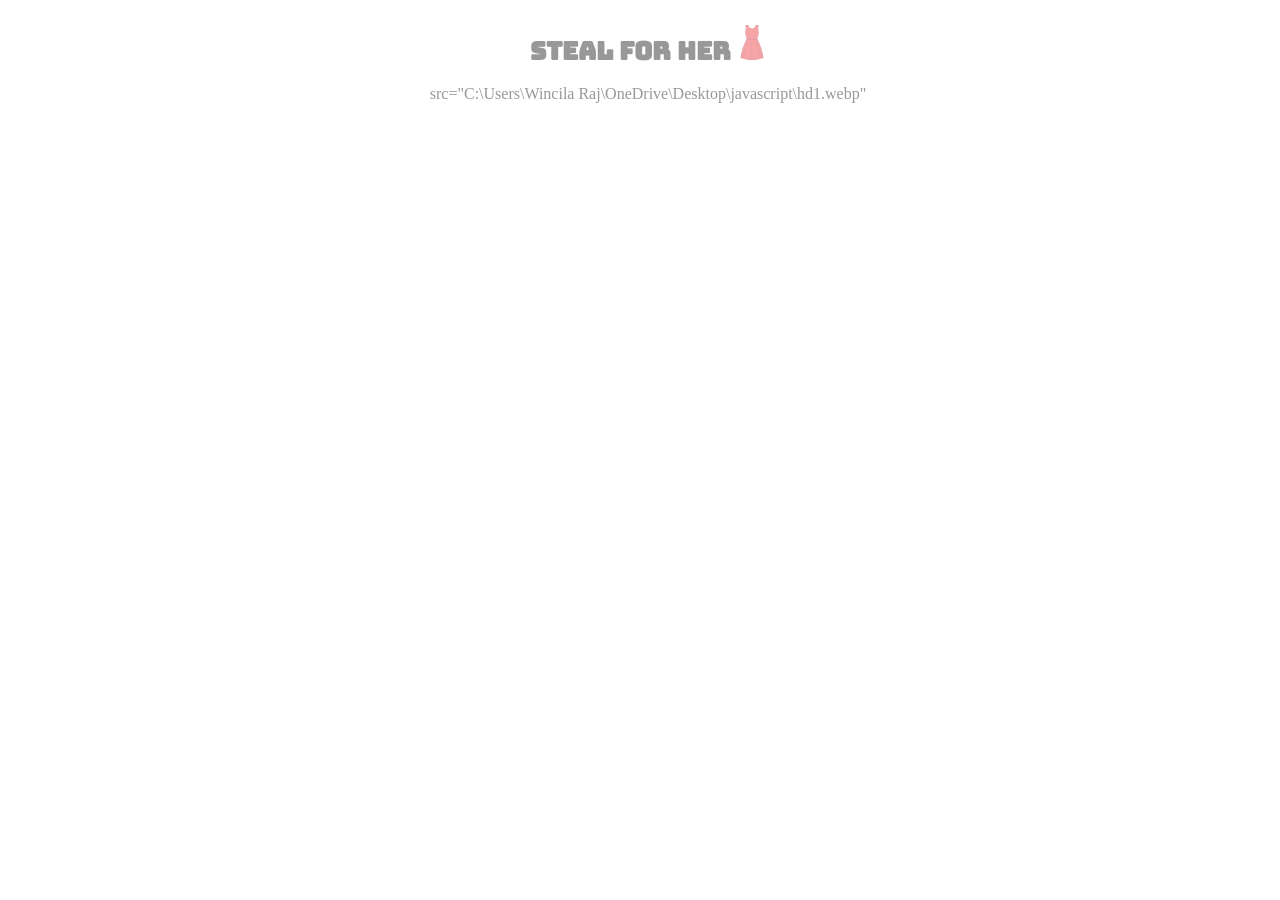
==== commit 9df34475: "added image" ====
--- a/index.html
+++ b/index.html
@@ -23,7 +23,7 @@
 </div>
 <div id="head" onclick="show()">
     <h1>STEAL FOR HER <i><svg xmlns="http://www.w3.org/2000/svg" shape-rendering="geometricPrecision" text-rendering="geometricPrecision" image-rendering="optimizeQuality" fill-rule="evenodd" clip-rule="evenodd" viewBox="0 0 338 511.508"><path fill="#AD161C" fill-rule="nonzero" d="M82.862 0h33.477l1.182 5.897c3.756 18.724 13.481 31.849 25.585 39.256a49.08 49.08 0 0025.052 7.241c8.668.102 17.404-2.122 25.269-6.712 12.444-7.262 22.684-20.515 27.08-39.957L221.801 0h41.116c-.902 14.515-1.826 29.029-2.707 43.546-1.126 18.453-1.211 19.849 2.899 37.934 7.993 35.167 1.565 54.642-4.904 74.239-3.971 12.029-7.961 24.113-7.961 40.197v14.398c22.225 41.858 39.745 84.827 53.747 128.622 14.16 44.289 24.711 89.392 32.887 135.027l1.122 6.261-6.017 1.983c-26.621 8.769-53.846 15.451-80.221 20.239-66.553 12.082-98.972 12.082-165.524 0-26.375-4.788-53.6-11.47-80.221-20.239L0 480.224l1.122-6.261c8.176-45.635 18.727-90.738 32.887-135.027 14.002-43.795 31.522-86.764 53.747-128.622v-14.398c0-16.084-3.99-28.168-7.961-40.197-6.469-19.597-12.897-39.072-4.904-74.239 4.109-18.084 4.025-19.481 2.9-37.925-.885-14.519-1.807-29.037-2.71-43.555h7.781z"/><path fill="#ED1E26" d="M110.366 7.328H82.862l2.156 34.618c1.248 20.509 1.429 21.645-3 41.137-12.631 55.569 13.065 70.045 13.065 112.833v8.761c24.62.581 49.218.86 73.798.854l74.036-.883v-8.732c0-42.788 25.696-57.264 13.065-112.833-4.429-19.492-4.249-20.628-3-41.137l2.154-34.618h-27.502c-16.019 70.853-103.468 68.791-117.268 0zm-19.053 211.91C48.771 301.075 24.097 387.119 8.307 475.251a562.765 562.765 0 0026.819 8.093c7.712-40.823 16.099-81.548 27.322-121.998 11.244-40.528 25.335-80.751 44.441-120.465a4.105 4.105 0 017.406 3.542c-18.863 39.208-32.795 78.99-43.926 119.112-11.145 40.171-19.493 80.725-27.177 121.403-.034.181-.08.356-.135.527 40.419 10.515 80.515 16.381 115.358 18.305V252.241a4.122 4.122 0 018.243 0v251.625c0 .097-.004.194-.01.29 36.835 1.422 93.643-9.604 129.386-18.976a4.014 4.014 0 01-.053-.242c-7.688-40.702-16.481-81.253-28.058-121.371-11.573-40.104-25.954-79.89-44.84-119.144a4.106 4.106 0 017.406-3.542c19.086 39.671 33.623 79.888 45.323 120.433 11.659 40.402 20.483 81.026 28.177 121.722a562.406 562.406 0 0025.704-7.785c-15.788-88.126-40.459-174.162-82.997-255.995-25.139.568-52.754.865-77.815.873l-77.568-.891z"/></svg></i> </h1>  
-<img src="C:\Users\Wincila Raj\OneDrive\Desktop\javascript\hd1.webp" >
+src="C:\Users\Wincila Raj\OneDrive\Desktop\javascript\hd1.webp" 
   </div>
 <div class="totcontainer">
 <div id="container">
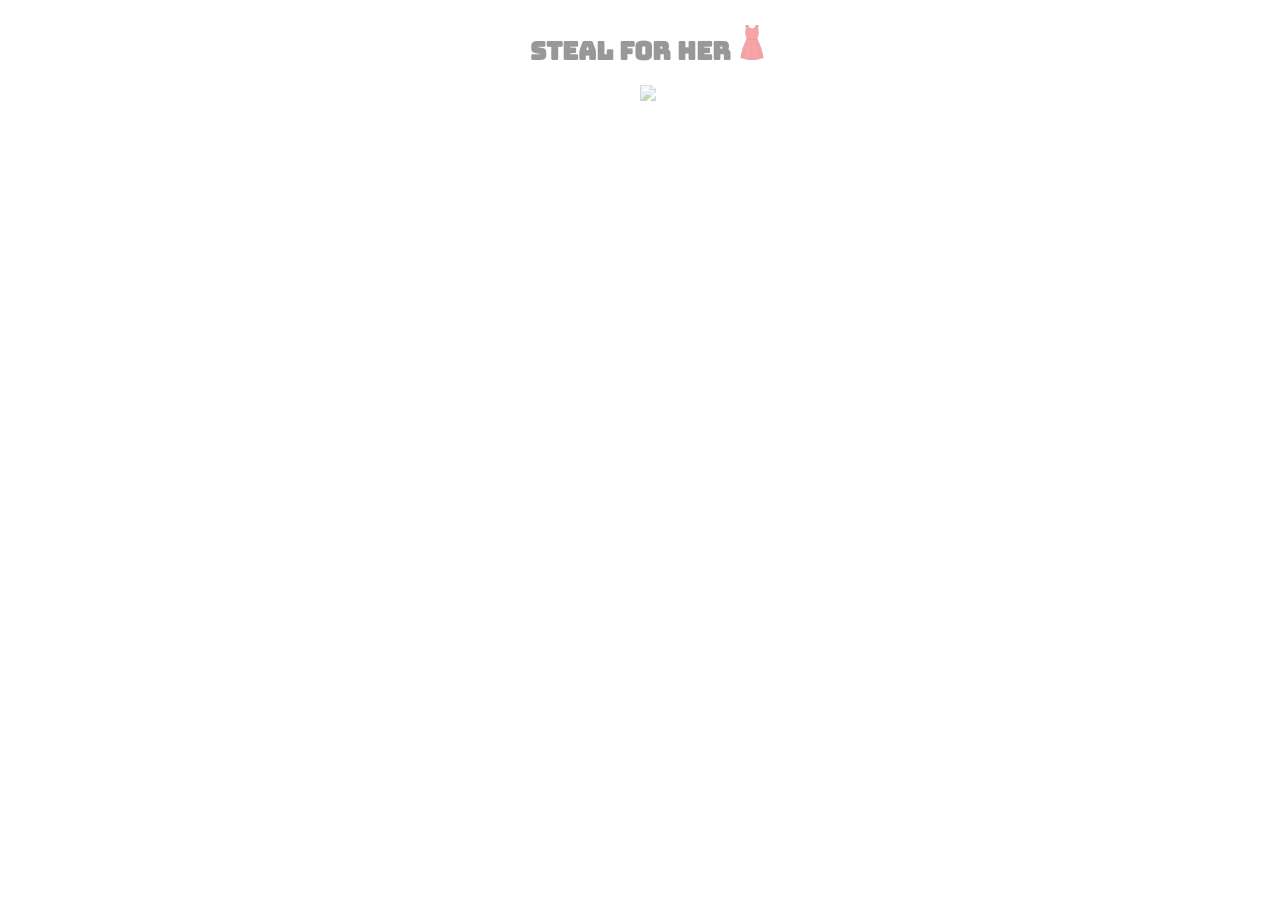
==== commit dd40a491: "added images" ====
--- a/index.html
+++ b/index.html
@@ -23,7 +23,7 @@
 </div>
 <div id="head" onclick="show()">
     <h1>STEAL FOR HER <i><svg xmlns="http://www.w3.org/2000/svg" shape-rendering="geometricPrecision" text-rendering="geometricPrecision" image-rendering="optimizeQuality" fill-rule="evenodd" clip-rule="evenodd" viewBox="0 0 338 511.508"><path fill="#AD161C" fill-rule="nonzero" d="M82.862 0h33.477l1.182 5.897c3.756 18.724 13.481 31.849 25.585 39.256a49.08 49.08 0 0025.052 7.241c8.668.102 17.404-2.122 25.269-6.712 12.444-7.262 22.684-20.515 27.08-39.957L221.801 0h41.116c-.902 14.515-1.826 29.029-2.707 43.546-1.126 18.453-1.211 19.849 2.899 37.934 7.993 35.167 1.565 54.642-4.904 74.239-3.971 12.029-7.961 24.113-7.961 40.197v14.398c22.225 41.858 39.745 84.827 53.747 128.622 14.16 44.289 24.711 89.392 32.887 135.027l1.122 6.261-6.017 1.983c-26.621 8.769-53.846 15.451-80.221 20.239-66.553 12.082-98.972 12.082-165.524 0-26.375-4.788-53.6-11.47-80.221-20.239L0 480.224l1.122-6.261c8.176-45.635 18.727-90.738 32.887-135.027 14.002-43.795 31.522-86.764 53.747-128.622v-14.398c0-16.084-3.99-28.168-7.961-40.197-6.469-19.597-12.897-39.072-4.904-74.239 4.109-18.084 4.025-19.481 2.9-37.925-.885-14.519-1.807-29.037-2.71-43.555h7.781z"/><path fill="#ED1E26" d="M110.366 7.328H82.862l2.156 34.618c1.248 20.509 1.429 21.645-3 41.137-12.631 55.569 13.065 70.045 13.065 112.833v8.761c24.62.581 49.218.86 73.798.854l74.036-.883v-8.732c0-42.788 25.696-57.264 13.065-112.833-4.429-19.492-4.249-20.628-3-41.137l2.154-34.618h-27.502c-16.019 70.853-103.468 68.791-117.268 0zm-19.053 211.91C48.771 301.075 24.097 387.119 8.307 475.251a562.765 562.765 0 0026.819 8.093c7.712-40.823 16.099-81.548 27.322-121.998 11.244-40.528 25.335-80.751 44.441-120.465a4.105 4.105 0 017.406 3.542c-18.863 39.208-32.795 78.99-43.926 119.112-11.145 40.171-19.493 80.725-27.177 121.403-.034.181-.08.356-.135.527 40.419 10.515 80.515 16.381 115.358 18.305V252.241a4.122 4.122 0 018.243 0v251.625c0 .097-.004.194-.01.29 36.835 1.422 93.643-9.604 129.386-18.976a4.014 4.014 0 01-.053-.242c-7.688-40.702-16.481-81.253-28.058-121.371-11.573-40.104-25.954-79.89-44.84-119.144a4.106 4.106 0 017.406-3.542c19.086 39.671 33.623 79.888 45.323 120.433 11.659 40.402 20.483 81.026 28.177 121.722a562.406 562.406 0 0025.704-7.785c-15.788-88.126-40.459-174.162-82.997-255.995-25.139.568-52.754.865-77.815.873l-77.568-.891z"/></svg></i> </h1>  
-src="C:\Users\Wincila Raj\OneDrive\Desktop\javascript\hd1.webp" 
+ <img src="C:\Users\Wincila Raj\OneDrive\Desktop\javascript\hd1.webp" >
   </div>
 <div class="totcontainer">
 <div id="container">
